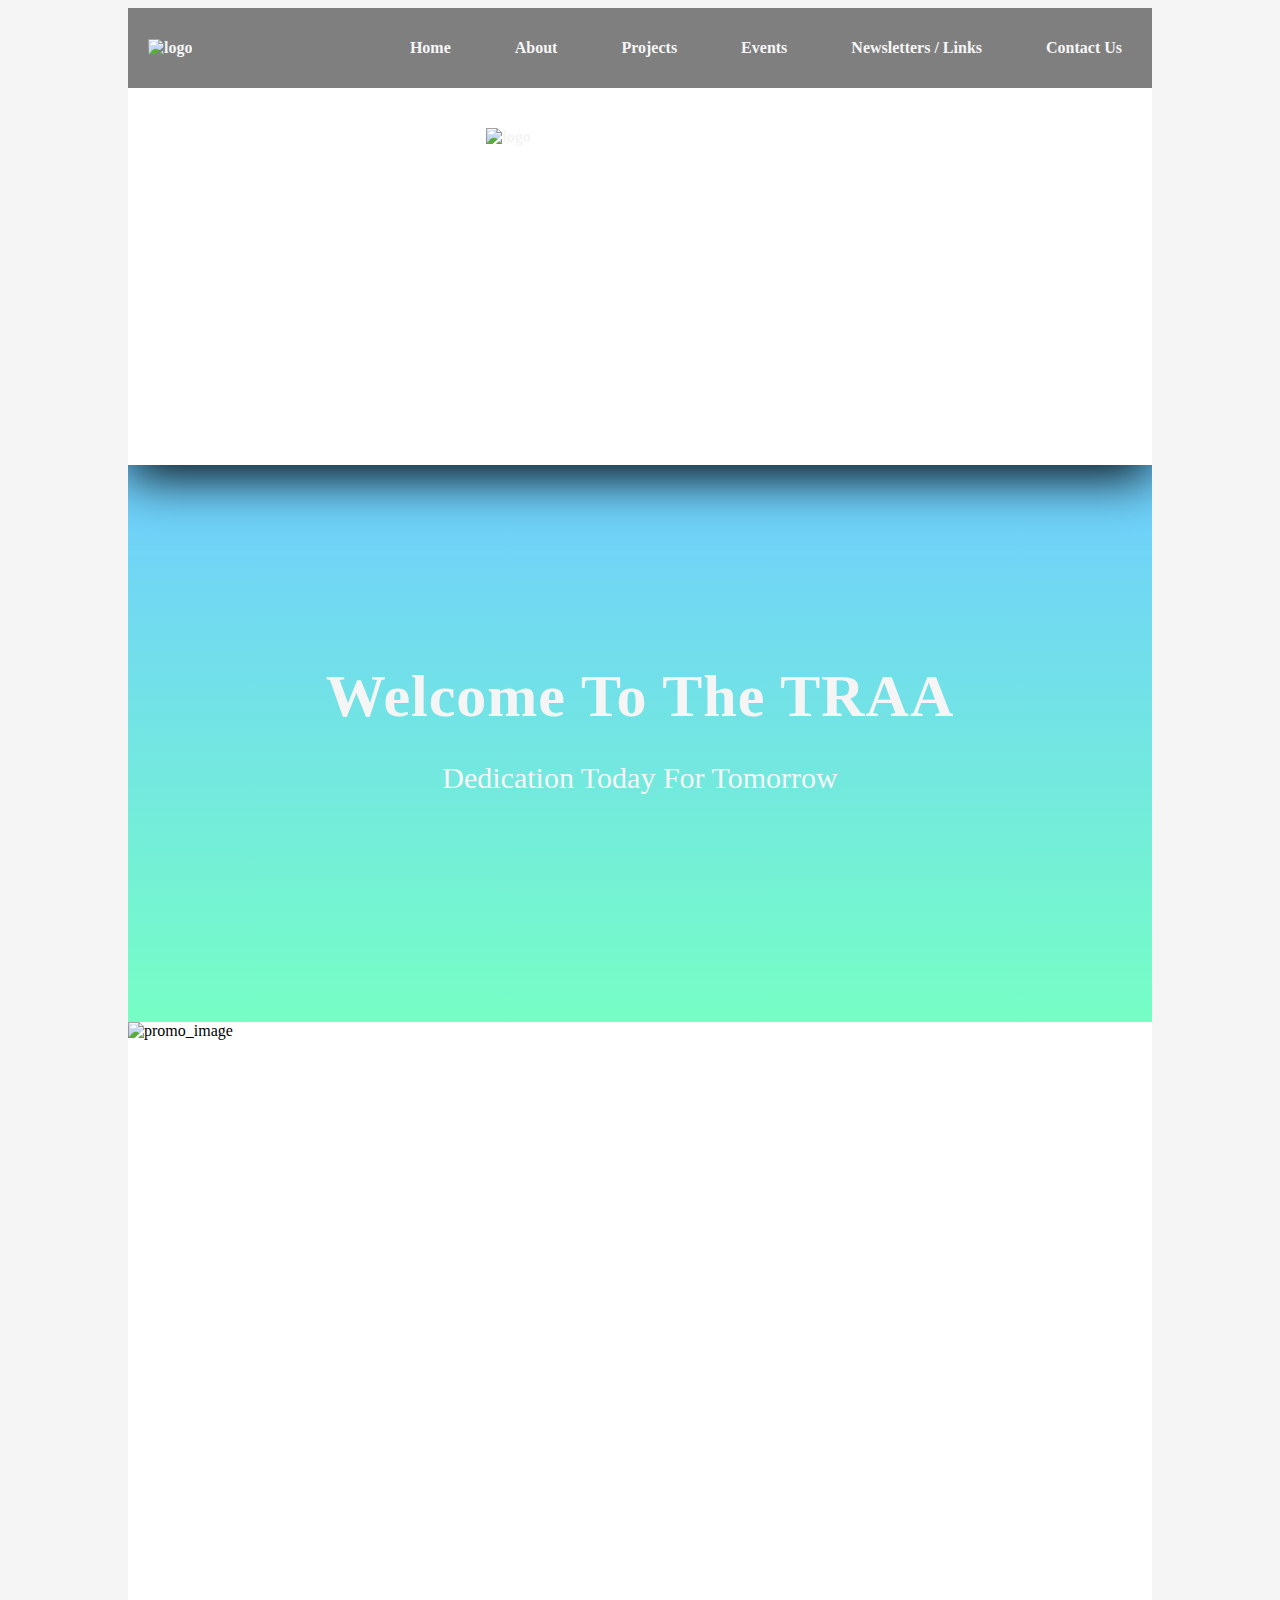
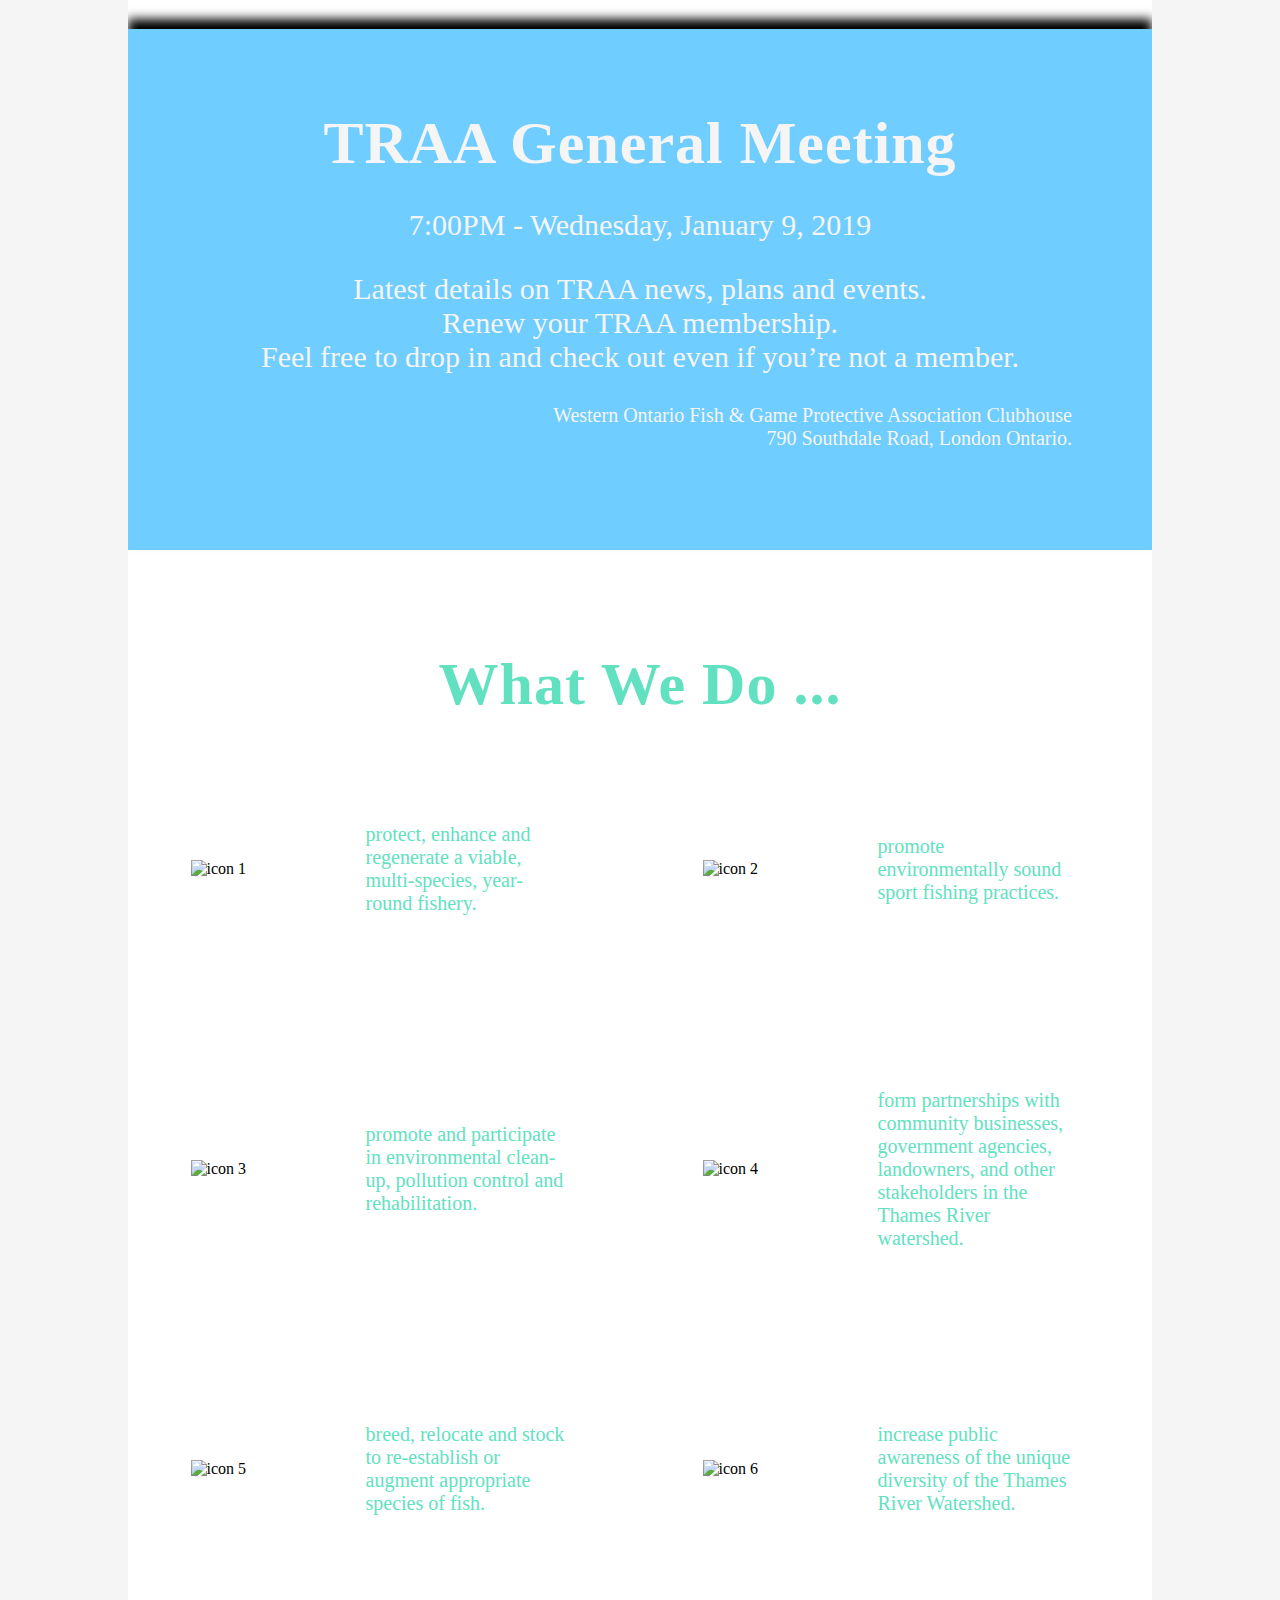
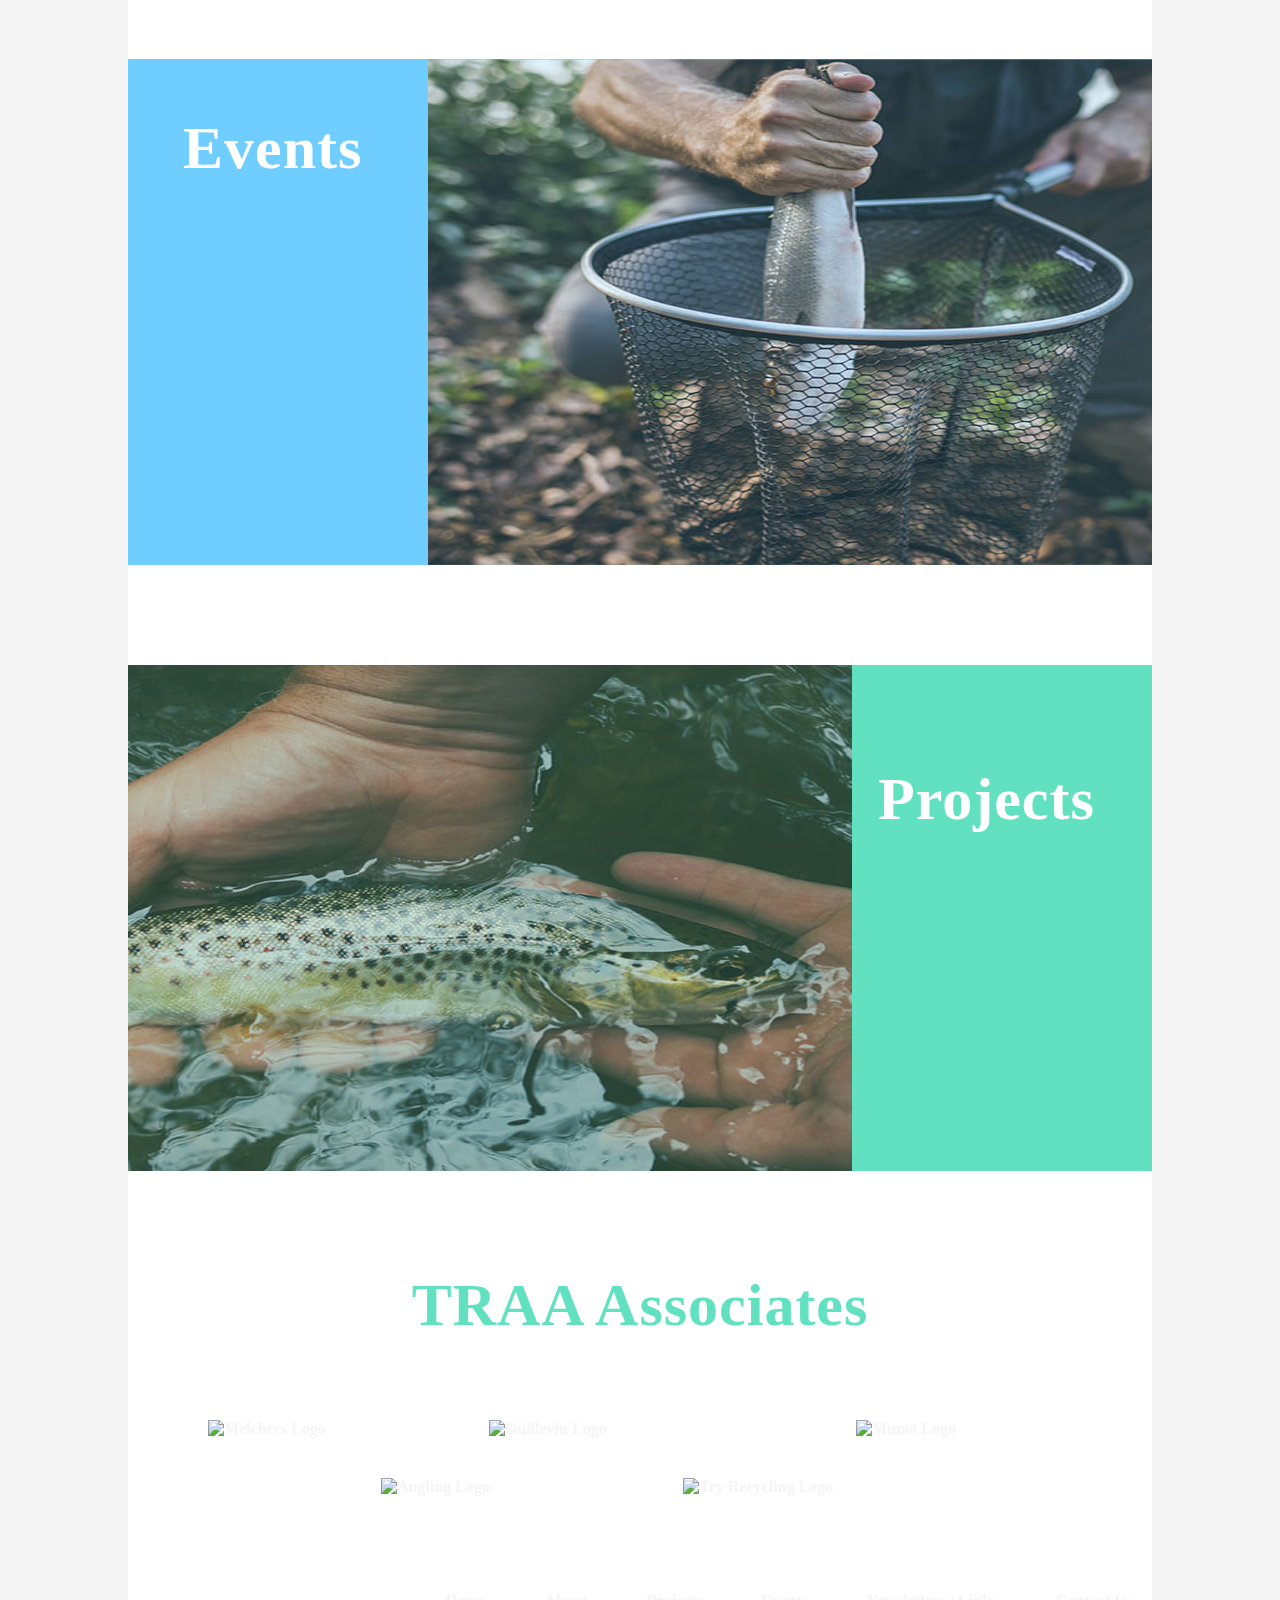
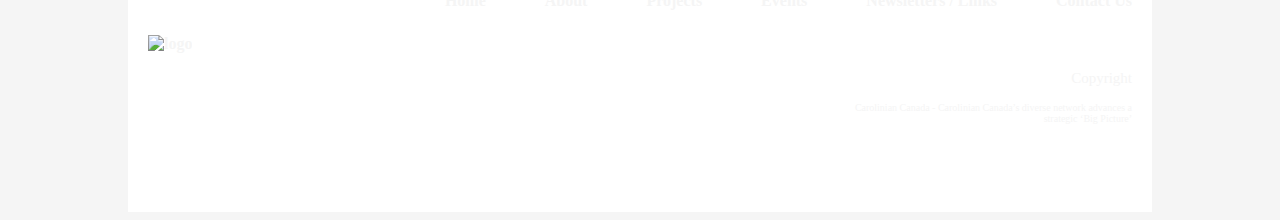
==== index.html @ e406da9e "edit css transittions" ====
<!DOCTYPE html>
<html lang="en">
<head>
	<meta charset="UTF-8">
	<title>Welcome To The TRAA</title>
	<link rel="stylesheet" type="text/css" href="css/reset.css">
	<link rel="stylesheet" type="text/css" href="css/main.css">
	
</head>
<body>
	<div id="siteContainer">
		<h1 class="hidden">Home Page</h1>
	<header class="mainHeader homeHeader">
		<h2 class="hidden">Header</h2>
		<section id="mainNav">
			<h3 class="hidden">Main Navigation</h3>
			
			
			<div id="leftNav"><a href="index.html"><img id="logoNav"  src="images/logo.svg" alt="logo"></a></div>


			<nav  id="rightNav">
				<ul>
				<li><a class="effect-3" href="index.html">Home</a></li>
				<li><a class="effect-3" href="about.html">About</a></li>
				<li><a class="effect-3" href="projects.html">Projects</a></li>
				<li><a class="effect-3" href="###">Events</a></li>
				<li><a class="effect-3" href="###">Newsletters / Links</a></li>
				<li><a class="effect-3" href="###">Contact Us</a></li>
				</ul>
			</nav>

		</section>


		<section id="logo">
			<h3 class="hidden">Logo</h3>
			<a href="index.html"><img src="images/logo.svg" alt="logo"></a>
		</section>

	</header>

	<section id="mainContainer">
		<h2 class="hidden">Main Container</h2>
		<section id="Welcome">
			<h3>Welcome To The TRAA</h3>
			<p>Dedication Today For Tomorrow</p>
		</section>
		<section id="promoImage">
			<h3 class="hidden">Promo Image</h3>
			<img src="images/promo_image.jpg" alt="promo_image">
		</section>

		<section id="TRAAMeeting">
			<h3>TRAA General Meeting</h3>
			<p id="meetingTime">7:00PM - Wednesday, January 9, 2019</p>
			<p id="meetingBullet">Latest details on TRAA news, plans and events.<br>
			Renew your TRAA membership.<br>
			Feel free to drop in and check out even if you’re not a member.</p>
			<p id="meetingLocation">Western Ontario Fish & Game Protective Association Clubhouse<br>
			790 Southdale Road, London Ontario.</p>
		</section>

		<section id="aboutTRAA" >
			<h3>What We Do ...</h3>
			<div id="gridTRAA">
			<div class="descriptions">
				<img src="images/icons/icon1.svg" alt="icon 1">
				<p>protect, enhance and regenerate a viable, multi-species, year-round fishery.</p>
			</div>

			<div class="descriptions">
				<img src="images/icons/icon2.svg" alt="icon 2">
				<p>promote environmentally sound sport fishing practices.</p>
			</div>

			<div class="descriptions">
				<img src="images/icons/icon3.svg" alt="icon 3">
				<p>promote and participate in environmental clean-up, pollution control and rehabilitation.</p>
			</div>

			<div class="descriptions">
				<img src="images/icons/icon4.svg" alt="icon 4">
				<p>form partnerships with community businesses, government agencies, landowners, and other stakeholders in the Thames River watershed.</p>
			</div>

			<div class="descriptions">
				<img src="images/icons/icon5.svg" alt="icon 5">
				<p>breed, relocate and stock to re-establish or augment appropriate species of fish.</p>
			</div>

			<div class="descriptions">
				<img src="images/icons/icon6.svg" alt="icon 6">
				<p>increase public awareness of the unique diversity of the Thames River Watershed.</p>
			</div>
			</div>

			<section id="events"><a href="projects.html">
			
			<div id="eventsImage"><img src="images/events1.jpg" alt="Events Image" width="1024"height="auto"></div>
			<h3>Events</h3></a>
			</section>

		<section id="projects">
			<div id="projectsImage"><img src="images/projects_1.jpg" alt="Events Image" width="1024"height="auto"></div>
			<a href="projects.html"><h3>Projects</h3></a>
		</section>

		<section id="associates">
			<h3>TRAA Associates</h3>
			<div id="associatesLogo">
				<div id="top">
				<a href=""><img src="images/associates/melchers.svg" alt="Melchers Logo"></a>
				<a href=""><img src="images/associates/guillevin.svg" alt="Guillevin Logo"></a>
				<a href=""><img src="images/associates/muma.svg" alt="Muma Logo"></a>
				</div>

				<div id="bottom">
				<a href=""><img src="images/associates/angling.svg" alt="Angling Logo"></a>
				<a href=""><img src="images/associates/try_recycling.svg" alt="Try Recycling Logo"></a>
				</div>
				
			</div>
		</section>
		<footer id="mainFooter">
			<h2 class="hidden">Footer</h2>
			<section id="subLogo">
				<h3 class="hidden">Logo</h3>
			<a href="index.html"><img src="images/logo.svg" alt="logo"></a>
			</section>


			<section id="subNav">
				<h3 class="hidden">Sub Navigation</h3>
				<ul>
				<li><a class="effect-3" href="index.html">Home</a></li>
				<li><a class="effect-3" href="about.html">About</a></li>
				<li><a class="effect-3" href="projects.html">Projects</a></li>
				<li><a class="effect-3" href="events.html">Events</a></li>
				<li><a class="effect-3" href="newsletters.html">Newsletters / Links</a></li>
				<li><a class="effect-3" href="contact.html">Contact Us</a></li>
				</ul>
			</section>

			<section id="copyRight">
				<h3 class="hidden">Copy Right</h3>
				<p>Copyright</p>
				<p>Carolinian Canada - Carolinian Canada’s diverse network advances a strategic ‘Big Picture’ </p>
			</section>
		</footer>
		</section>
	</section>

</div>
<script src="js/main.js"></script>
</body>
</html>
---- css/main.css ----
@charset "UTF-8";
/*CSS Doc*/
body
{
	background: #f5f5f5;
}

a:active,a:link, a:visited 
{
	color: #f5f5f5;
	text-decoration: none;
	font-weight: bold;

}
a:hover
{
	color: #62e1c1;
}



#siteContainer
{

	width: 1024px;
	margin: 0 auto;
	display: flex;
	flex-direction: column;
	justify-content: flex-start;
	background: white;
	overflow: hidden;
}
.hidden
{
	display: none;
}


.mainHeader
{
	display: flex;
	justify-content: center;
	height: 457px;
	box-shadow: 0px 10px 50px black;
	position: relative;
}

#mainNav
{
	margin: 0;
	display: flex;
	justify-content: space-between;
	width: 1024px;
	align-items: center;
	height: 80px;
	background: rgba(0,0,0,.5);

}

#rightNav
{
	width: 900px;
	display: flex;
	justify-content: flex-end;
}


#rightNav li
{
	margin: 0px;
	display: inline;
	padding: 30px;
	

}

/*Navigation Effects*/
#rightNav a, #subNav a
{
	position: relative;
	padding: 10px 0;
}

.effect-3:before
{
	content: "";
	height: 1px;
	width: 0;
	opacity: 0;
	background-color: #62e1c1;
	position: absolute;
	transition: all .5s;

}

.effect-3:after {
	content: "";
	height: 1px;
	width: 0;
	opacity: 0;
	background-color: #62e1c1;
	position: absolute;
	transition: all .5s;


}


.effect-3:before {
	top: 0px;

}

.effect-3:after {
	right: 0px;
	top: 40px;
}

.effect-3:hover:before,
.effect-3:hover:after {
	width: calc(100%);
	opacity: 0.7;

}


/*end of navEffect*/
	

#leftNav
{
	width: 70px;
	margin-left:20px;
}
#logo
{
	position: absolute;
	width: 30%;
	margin-top: 120px;
	padding: 0 20px;
}


#mainFooter
{
	background-image: url(../images/footer.jpg);
	height: 236px;
	display: grid;
	grid-template-columns: 0.5fr 0.5fr 1fr 1fr;
	grid-template-rows: 0.5fr 0.5fr 0.5fr;
}

#subNav li
{
	margin: 0px;
	display: inline;
	padding: 20px;
	padding-left: 35px;
}
#subLogo
{
	grid-row-start: 2;
	grid-row-end: 4;
	padding-left: 20px;
}
#subNav
{
	grid-column-start: 2;
	grid-column-end: 5;
	display: flex;
	justify-content: flex-end;

}

#copyRight
{
	grid-row-start: 2;
	grid-column-start: 4;
	padding: 20px;
}


#copyRight p:nth-child(3)
{
	font-size: 10px;
	text-align: right;
}

#copyRight p:nth-child(2)
{
	font-size: 15px;
	text-align: right;
}





/*Home Page Starts Here*/

.homeHeader
{
	background: url(../images/header_background.jpg);
}



#mainContainer
{
	
}

#Welcome
{
	display: flex;
	flex-direction: column;
	justify-content: center;
	align-items: center;
	height: 557px;
	background-image: linear-gradient(#6fcdff, #76fec5);
}

#Welcome h3
{
	font-size: 60px;
	margin: 0;
	font-weight: bold;

}

#promoImage
{
	padding: 0px;
	margin:0;
	position: relative;
	height: 607px;

}

#Welcome p
{
	font-size: 30px;
}

#TRAAMeeting
{
	box-shadow:0 -10px 10px black;
	position: relative;
	padding: 80px;
	background: #6fcdff;
}

#TRAAMeeting h3
{
	margin: 0px;
	font-size: 60px;
	text-align: center;
	color: #f5f5f5;
}

#meetingTime
{
	text-align: center;
	font-size: 30px;
	font-weight: lighter;
	color: #f5f5f5;
}

#meetingBullet
{
	text-align: center;
	font-size: 30px;
	color: #f5f5f5;
}

#meetingLocation
{
	text-align: right;
	font-size: 20px;
	color: #f5f5f5;
	font-weight: lighter;
}

#aboutTRAA h3
{
	font-size: 60px;
	text-align: center;
	color: #62e1c1;
	margin: 0;
	padding-top: 100px;
}


#gridTRAA
{
	display: grid;
	grid-template-rows: 1fr 1fr 1fr;
	grid-template-columns: 1fr 1fr;
	margin-bottom: 40px;
}

.descriptions img
{
	width: 150px;
}

.descriptions p
{
	width: 200px;
	color: #62e1c1;

}
.descriptions
{
	margin: 50px;
	width: 400px;
	height: 200px;
	display: flex;
	justify-content: space-around;
	align-items: center;

}

#events
{
	background: #6fcdff;
	height: 506px;
	position: relative;
	margin-bottom: 100px;

}
#events h3
{
		color: white;
		position: absolute;
		margin-bottom: 0px;
		transition: 1s all ease-in-out;
		padding: 55px;
		z-index: 1;
	


}

#events:hover h3
{	

	padding-left: 400px;
	padding-top:200px;
	
	
}



#events:hover #eventsImage img
{
	transform: translate(0px,0);
	filter: brightness(.5) ;
	
}

#eventsImage img
{
	height: 506px;
	position:absolute;
	padding: 0;
	margin:0;
	transition: ease-in-out 1s;
	object-fit: fill;
	transform:translate(300px,0);


}


#projects
{
	background: #62e1c1;
	height: 506px;
	position: relative;
}
#projects h3
{
		color: white;
		position: absolute;
		margin-bottom: 0px;
		transition:ease-in-out 1s all;
		padding-left: 750px;
		z-index: 1;

}

#projects:hover h3
{
	padding-left: 400px;
	padding-top:200px;
}
#projects:hover img
{
	transform: translate(0px,0);
	filter: brightness(.5) ;

}
#projectsImage img
{
	height: 506px;
	position:absolute;
	padding: 0;
	margin:0;
	transition:ease-in-out 1s;
	object-fit: fill;
	transform:translate(-300px,0);
}

#associatesLogo
{
	padding: 80px;
}

#associatesLogo #top
{
	display: flex;
	justify-content: space-between;
	align-items: center;
	margin-bottom: 40px;

}

#associatesLogo #bottom
{
	display: flex;
	align-items: center;
	justify-content: space-evenly;

}

#associatesLogo a:nth-child(1)
{
	width: 15%;
}

#associatesLogo a
{
	width: 25%;
}











/*About Page*/





.aboutHeader
{
	
	background: url(../images/about/about_header.jpg);
	
}



#titleText
{
	position: absolute;
	margin-top: 140px;
	padding: 0 20px;
	font-size: 60px;
}


#titleText h3
{
	font-weight: lighter;
	color: #f5f5f5;
	text-shadow: 0 10px 10px black;
}

#ourStory
{
	background: #62e1c1;
	display: flex;
	flex-direction: column;
	justify-content: center;
	padding: 60px;
}

#ourStory h3
{
	text-align: right;
	font-size: 60px;
	margin: 40px 0;
}



#ourStory p
{
	line-height: 40px;
	text-align: justify;
	font-size: 24px;
}

#ourStory br
{
	line-height: 70px;
}

#membership
{
	display: grid;
	background: white;
	grid-template-columns: 1fr 0.5fr;
	grid-template-rows: 1fr;
	height: 435px;
}

#membershipText
{
	display: flex;
	flex-direction: column;
	justify-content: center;
	align-items: center;
	margin: 40px;
}

#membershipText h3
{
	font-size: 45px;
	color: #6fcdff;
	text-align: center;
	margin: 10px;
}

#membershipText span
{
	font-size: 24px;
}

#membershipText p
{
	color: #464646;
	font-size: 20px;
	text-align: center;
}

#executives
{

	background: #62e1c1;
	padding:  100px 40px;
}

#executives h3
{
	text-align: center;
	margin-top: 0;
	margin-top: 0px;
}


.namesTop
{
	display: flex;
	justify-content: space-evenly;
}

.namesBottom
{
	display: flex;
	justify-content: space-evenly;
}

.Names p
{
	text-align: center;
	font-size: 24px;

}



.Names span
{
	font-size: 30px;
	font-weight: bold;
}


#volunteer
{

	padding: 100px 50px;
}

#volunteer p
{
	color:#6fcdff;
}

#volunteer h3
{
	font-size: 50px;
	color:#6fcdff;
	text-align: center;
	margin-top: 0px;
}






/*Projects Page*/

#projectsDescription
{
	width: 900px;
	margin: 80px;
	display: flex;
	flex-direction: column;
	align-items: center;

}

#projectsDescription h3
{

	text-align: center;
	color:#5cd5b7;
	padding-bottom: 20px;
}

#projectsDescription p
{
	width: 800px;
	color:#5cd5b7;
	text-align: justify;
	font-size: 24px;
	line-height: 40px;

}
.projectsHeader
{
	
	background: url(../images/projects/projects_header.jpg);
	
}

.promoText_Projects
{

	display: flex;
	justify-content: center;
	align-items: center;
}


.projects
{
	display: flex;
	justify-content: center;
	align-items: center;
	flex-direction: column;
	background: none;
	width: 1024px;
	
	
	
}

.blur
{
	transition: all .5s ease;
	filter: blur(0px);

}

.promoText_Projects h3
{
	opacity: 0;
	position: absolute;
	transition: all .5s ease;
	font-weight: lighter;
	text-shadow: 0 10px 10px black;
	z-index: 2;
}

.articles
{
	width: 700px;
	height: 250px;
	line-height: 30px;
	background: green;
	padding: 50px 100px;
	text-align: center;
	letter-spacing: 2px;
	margin-bottom: 40px;
	transition: all 1s ease;
	opacity: 1;
	overflow: hidden;
	 scroll-behavior: smooth;


}

.scroll
{
	overflow: auto;
	height: 100%;
	width: 100%;
	padding-right: 120px;

}

.deleteArticles
{
	height:0px;
	bottom: 40px;
	opacity: 0;
}


.articles br
{
	line-height: 70px;
}

.blue
{
	background: #6fcdff;
}

.green
{
	background: #5cd5b7;
}
.filter img
{
	filter: brightness(120%) blur(0px);
	transition: 1s;
	box-shadow: 0 5px 60px rgba(0,0,0,.5);
	position: relative;
	z-index: 1;
}

.filter:hover img
{
	filter: brightness(70%) blur(2px);
}
.blur :hover
{
	filter: blur(10px);
}
.projects:hover .promoText_Projects h3
{
	opacity: 1;
	position: absolute;
	margin: 0px;
}


html {
  scroll-behavior: smooth;
}
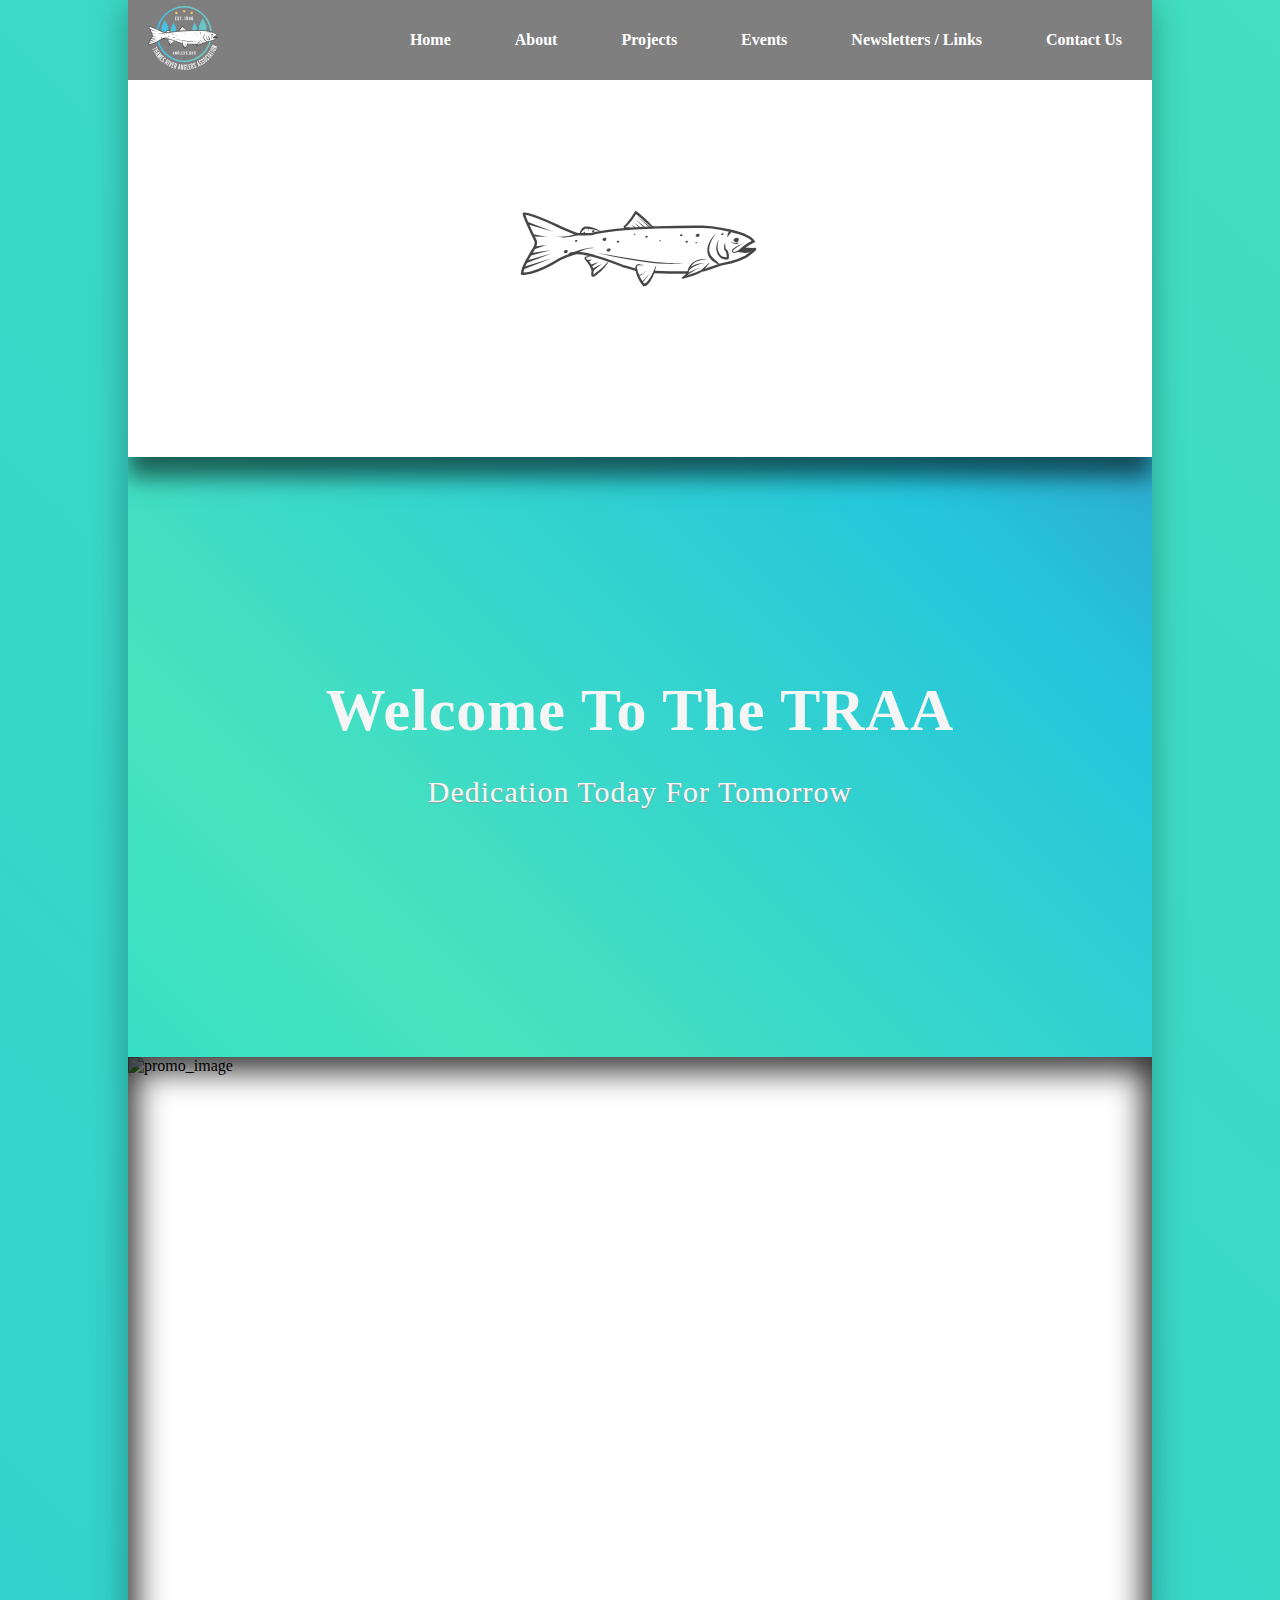
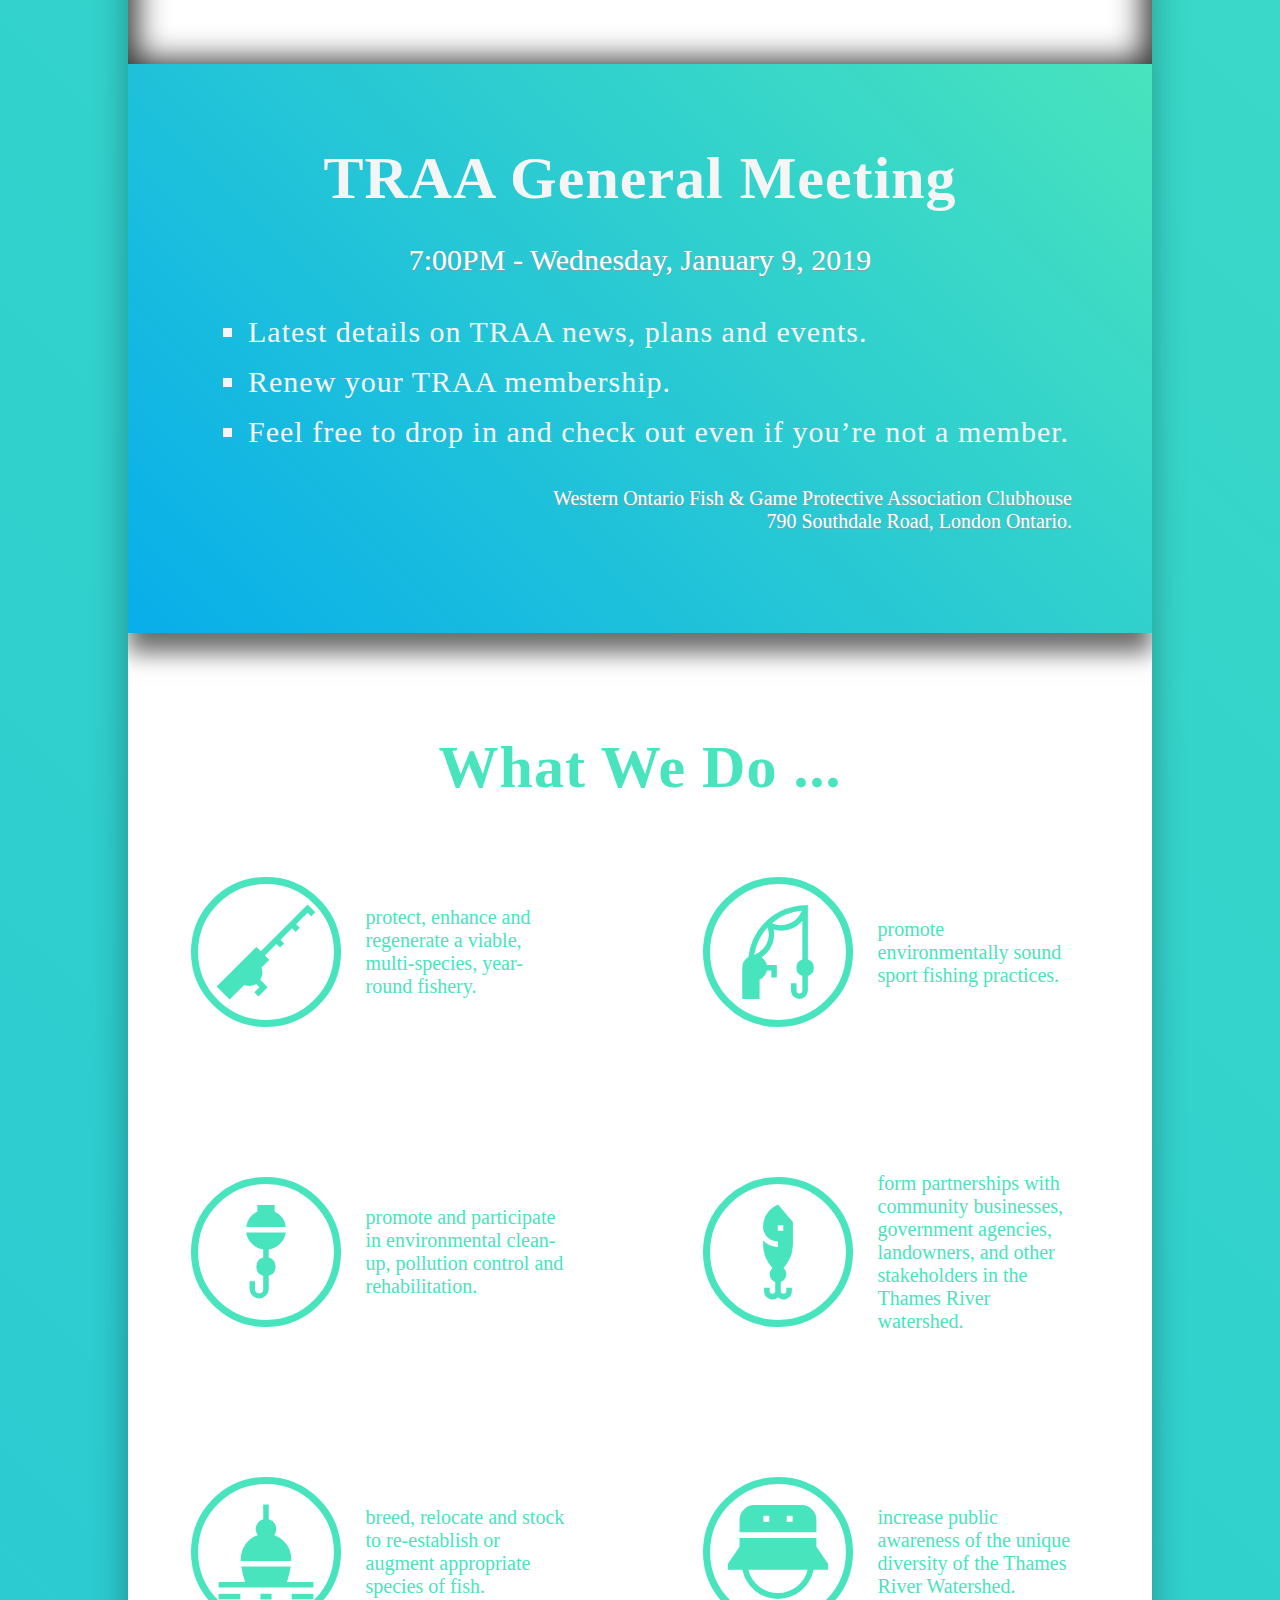
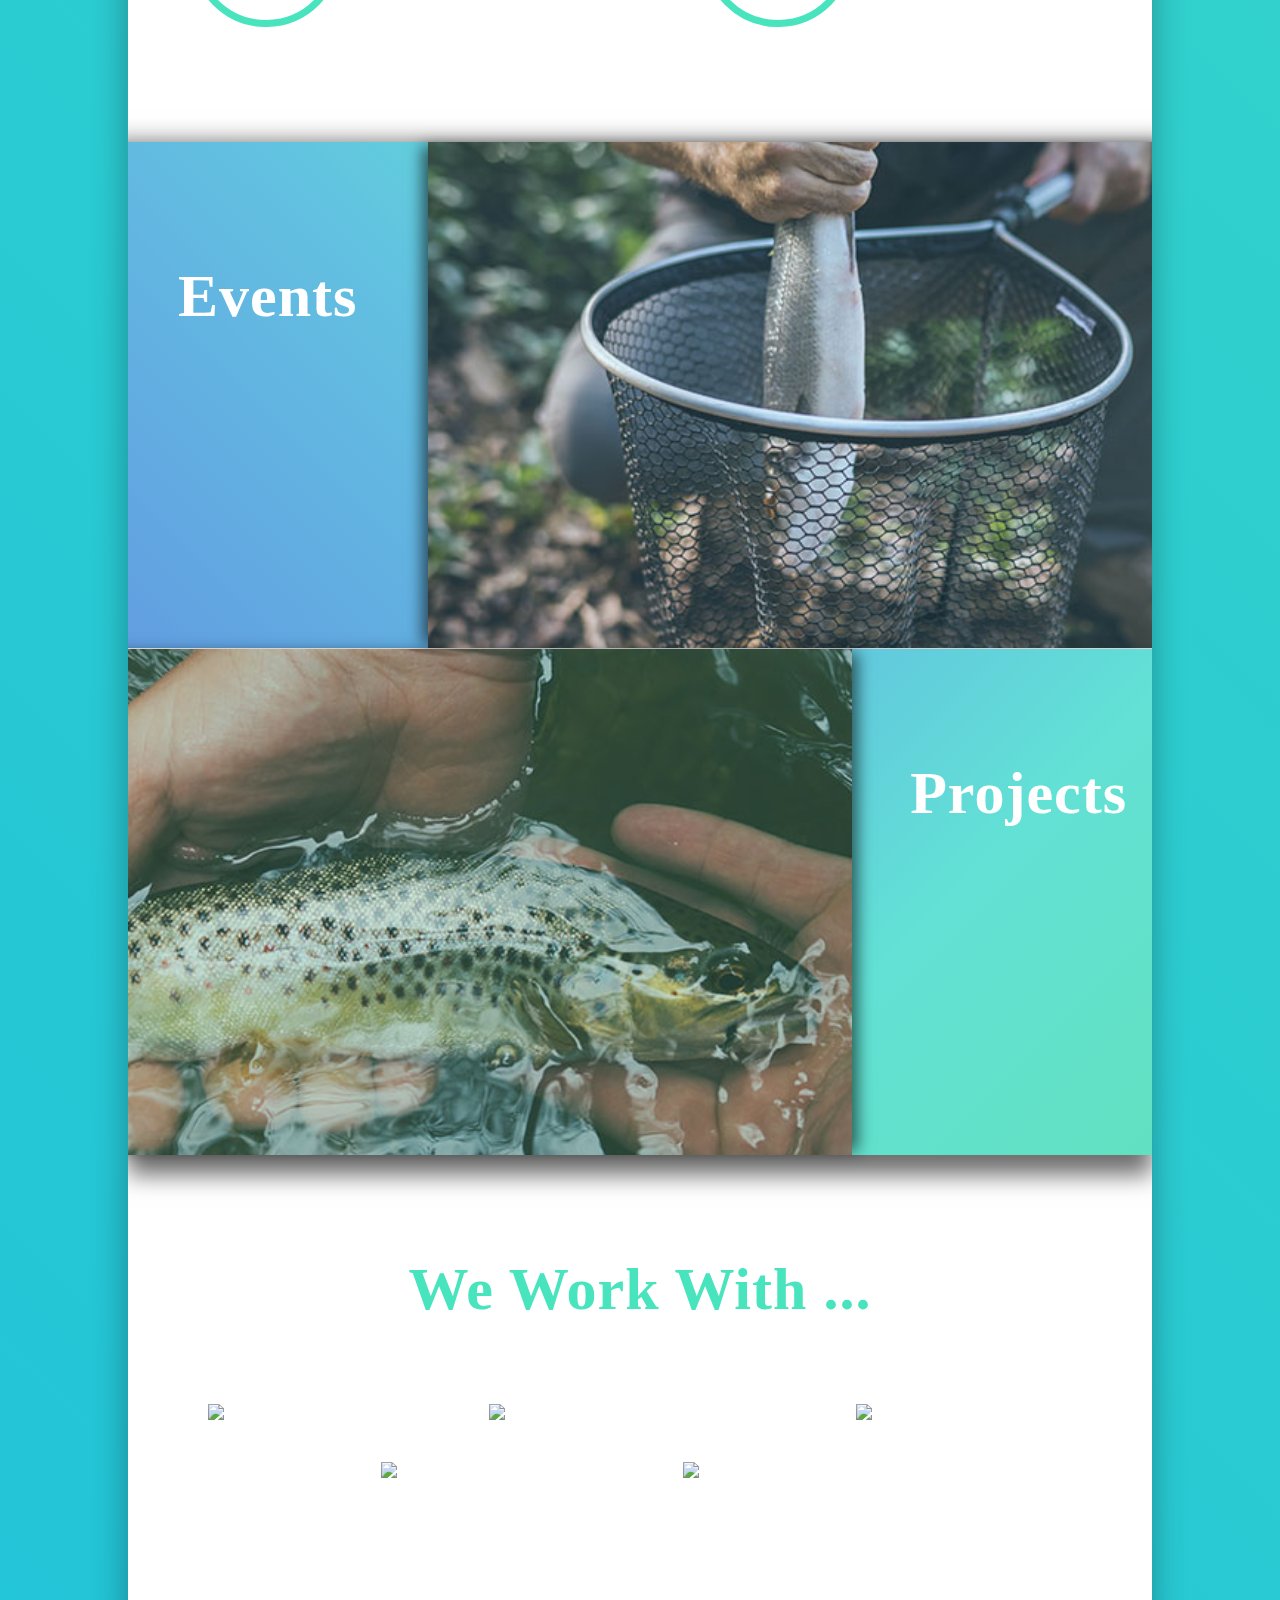
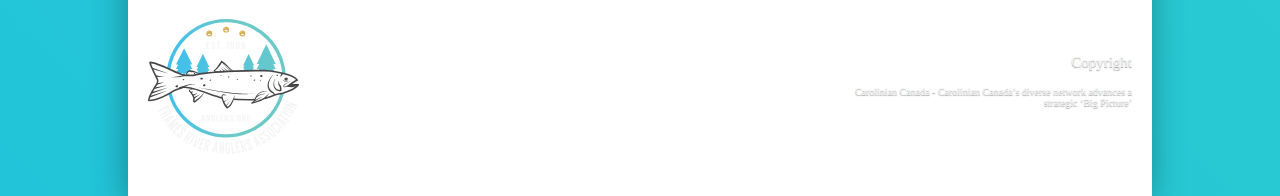
==== commit d3b810a5: "added animations for events" ====
--- a/index.html
+++ b/index.html
@@ -24,9 +24,9 @@
 				<li><a class="effect-3" href="index.html">Home</a></li>
 				<li><a class="effect-3" href="about.html">About</a></li>
 				<li><a class="effect-3" href="projects.html">Projects</a></li>
-				<li><a class="effect-3" href="###">Events</a></li>
-				<li><a class="effect-3" href="###">Newsletters / Links</a></li>
-				<li><a class="effect-3" href="###">Contact Us</a></li>
+				<li><a class="effect-3" href="events.html">Events</a></li>
+				<li><a class="effect-3" href="newsletters.html">Newsletters / Links</a></li>
+				<li><a class="effect-3" href="contact.html">Contact Us</a></li>
 				</ul>
 			</nav>
 
@@ -35,33 +35,478 @@
 
 		<section id="logo">
 			<h3 class="hidden">Logo</h3>
-			<a href="index.html"><img src="images/logo.svg" alt="logo"></a>
+			<a href="index.html">
+				<svg version="1.1" id="logo" xmlns="http://www.w3.org/2000/svg" xmlns:xlink="http://www.w3.org/1999/xlink" x="0px" y="0px"
+	 viewBox="0 0 216 216.3" style="enable-background:new 0 0 216 216.3;" xml:space="preserve">
+				<style type="text/css">
+	.st0{display:none;fill:#020202;}
+	.st1{fill:url(#SVGID_1_);}
+	.st2{fill:url(#SVGID_2_);}
+	.st3{fill:url(#SVGID_3_);}
+	.st4{fill:url(#SVGID_4_);}
+	.st5{fill:url(#SVGID_5_);}
+	.st6{fill:#F5F5F5;}
+	.st7{fill:#D8AE58;}
+	.st8{fill:#FFFFFF;}
+	.st9{fill:none;}
+	.st10{fill:#464646;}
+	.st11{fill:none;stroke:#464646;stroke-width:2;stroke-linecap:round;stroke-linejoin:round;stroke-miterlimit:10;}
+	.st12{fill:none;stroke:#464646;stroke-width:2;stroke-miterlimit:10;}
+	.st13{fill:none;stroke:#464646;stroke-width:2.1;stroke-miterlimit:10;}
+	.st14{fill:none;stroke:#D42027;stroke-width:2;stroke-linejoin:round;stroke-miterlimit:10;}
+	.st15{fill:none;stroke:#D42027;stroke-linejoin:round;stroke-miterlimit:10;}
+	.st16{fill:none;stroke:#D42027;stroke-width:2;stroke-linecap:round;stroke-linejoin:round;stroke-miterlimit:10;}
+	.st17{fill:none;stroke:#D42027;stroke-miterlimit:10;}
+</style>
+<rect class="st0" width="216.3" height="216.3"/>
+<g id="gradient" class="spin">
+	<linearGradient id="SVGID_1_" gradientUnits="userSpaceOnUse" x1="33.6667" y1="83.8076" x2="184.0532" y2="83.8076">
+		<stop  offset="0" style="stop-color:#3EBFEF"/>
+		<stop  offset="1" style="stop-color:#6BC9C7"/>
+	</linearGradient>
+	<path class="st1" d="M85.9,85.4h2.2l-8.5-17.7l-8.5,17.7h2.2l-2.2,4.7h2.2l-2.2,4.7h7.4v4.1c0,0.6,0.5,1.1,1.1,1.1
+		c0.6,0,1.1-0.5,1.1-1.1v-4.1h7.4l-2.2-4.7h2.2L85.9,85.4z"/>
+	<linearGradient id="SVGID_2_" gradientUnits="userSpaceOnUse" x1="33.6667" y1="78.8123" x2="184.0532" y2="78.8123">
+		<stop  offset="0" style="stop-color:#3EBFEF" />
+		<stop  offset="1" style="stop-color:#6BC9C7"/>
+	</linearGradient>
+	<path class="st2" d="M172.3,81.2h3.3l-12.5-26.2l-12.5,26.2h3.3l-3.3,6.9h3.3l-3.3,6.9h10.9v6c0,0.9,0.7,1.6,1.6,1.6
+		c0.9,0,1.6-0.7,1.6-1.6v-6h10.9l-3.3-6.9h3.3L172.3,81.2z"/>
+	<linearGradient id="SVGID_3_" gradientUnits="userSpaceOnUse" x1="33.6667" y1="81.7663" x2="184.0532" y2="81.7663">
+		<stop  offset="0" style="stop-color:#3EBFEF"/>
+		<stop  offset="1" style="stop-color:#6BC9C7"/>
+	</linearGradient>
+	<path class="st3" d="M145.2,83.2h1.9l-7.3-15.3l-7.3,15.3h1.9l-1.9,4h1.9l-1.9,4h6.4v3.5c0,0.5,0.4,0.9,0.9,0.9s0.9-0.4,0.9-0.9
+		v-3.5h6.4l-1.9-4h1.9L145.2,83.2z"/>
+	<linearGradient id="SVGID_4_" gradientUnits="userSpaceOnUse" x1="33.6667" y1="80.1154" x2="184.0532" y2="80.1154">
+		<stop  offset="0" style="stop-color:#3EBFEF"/>
+		<stop  offset="1" style="stop-color:#6BC9C7"/>
+	</linearGradient>
+	<path class="st4" d="M62.8,82.1h2.8L55,60.5L44.3,82.1h2.8l-2.8,5.7h2.8l-2.8,5.7h9.4v4.9c0,0.7,0.6,1.3,1.3,1.3s1.3-0.6,1.3-1.3
+		v-4.9h9.4l-2.8-5.7h2.8L62.8,82.1z"/>
+	<g id="XMLID_205_">
+		<linearGradient id="SVGID_5_" gradientUnits="userSpaceOnUse" x1="33.6667" y1="100.2911" x2="110.0466" y2="100.2911">
+			<stop  offset="0" style="stop-color:#3EBFEF"/>
+			<stop  offset="1" style="stop-color:#6BC9C7"/>
+		</linearGradient>
+		<path class="st5" d="M110.1,179c-43.4,0-78.7-35.3-78.7-78.7c0-43.4,35.3-78.7,78.7-78.7c43.4,0,78.7,35.3,78.7,78.7
+			C188.9,143.7,153.5,179,110.1,179z M110.1,26c-41,0-74.3,33.3-74.3,74.3s33.3,74.3,74.3,74.3c41,0,74.3-33.3,74.3-74.3
+			S151.1,26,110.1,26z"/>
+	</g>
+</g>
+<g id="text">
+	<path id="XMLID_135_" class="st6" d="M33,141.3l-0.9-1.9l-11.7,5.7l-0.9-1.8l11.7-5.7l-0.9-1.9l1.9-0.9l2.7,5.6L33,141.3z"/>
+	<path id="XMLID_149_" class="st6" d="M38.5,146.5l-13.1,7.8l-1-1.7l6.1-3.7l-1.1-1.8l-6.1,3.7l-1-1.7l13.1-7.8l1,1.7l-5.1,3
+		l1.1,1.8l5.1-3L38.5,146.5z"/>
+	<path id="XMLID_153_" class="st6" d="M32.1,157.5l-1.2-1.6l-3.1,1.7l-1.1-1.6l13.7-7l1.2,1.7l-11,10.8l-1.2-1.7L32.1,157.5z
+		 M33.7,156l4.1-3.7l0,0l-4.8,2.7L33.7,156z"/>
+	<path id="XMLID_156_" class="st6" d="M48.8,159.5l-11.4,10l-1.3-1.5l7-6.2l-7.9,5.2l-0.9-1.1l6.2-7.1l0,0l-7,6.2l-1.3-1.5l11.4-10
+		l1.8,2.1l-6,7l0,0l7.7-5L48.8,159.5z"/>
+	<path id="XMLID_180_" class="st6" d="M49.7,163.3l-2.6,2.7l1.5,1.4l-1.5,1.6l-1.5-1.4l-3.4,3.6l2.2,2.1l-1.5,1.6l-3.7-3.5l10.5-11
+		l3.6,3.4l-1.5,1.6L49.7,163.3z"/>
+	<path id="XMLID_182_" class="st6" d="M54.4,170.2l0.4-0.5c0.7-0.8,0.7-1.5,0.3-1.9c-0.4-0.3-1-0.2-1.5,0.3c-0.4,0.5-0.7,1-0.7,1.8
+		l-0.4,3.7c-0.2,1.5-0.3,2.4-1.4,3.8c-1.4,1.7-3.2,1.8-4.5,0.7c-1.3-1-1.5-2.8-0.1-4.5l1-1.2l1.6,1.3l-0.9,1.1
+		c-0.6,0.7-0.6,1.3-0.2,1.7c0.4,0.3,1,0.2,1.6-0.5c0.5-0.6,0.7-1.2,0.8-2l0.2-2.9c0.2-2,0.2-2.6,1.5-4.3c1.3-1.6,3.1-1.8,4.4-0.7
+		c1.3,1.1,1.4,2.9,0.1,4.5l-0.7,0.8L54.4,170.2z"/>
+	<path id="XMLID_199_" class="st6" d="M57.8,185.9l1.6-6.2c-0.2-0.1-0.5-0.3-0.6-0.3l-3.3,5.2l-1.7-1.1l8.1-12.8l2.9,1.8
+		c1.6,1,1.4,3.2,0.1,5.2c-1.2,1.9-2.6,2.7-3.8,2.8l-1.7,6.6L57.8,185.9z M60.1,177.4l0.5,0.3c1.1,0.7,1.5,0.7,2.7-1.2
+		c0.7-1,1-1.9,0.3-2.4l-1.1-0.7L60.1,177.4z"/>
+	<path id="XMLID_203_" class="st6" d="M63,188.9l-1.8-1l7.3-13.3l1.8,1L63,188.9z"/>
+	<path id="XMLID_218_" class="st6" d="M69,191.9l-2-0.9l4.1-14.8l2,0.9l-3.4,10.8l0,0l6.1-9.6l2,0.9L69,191.9z"/>
+	<path id="XMLID_227_" class="st6" d="M79.8,182.2l-1.3,3.5l1.9,0.7l-0.7,2l-1.9-0.7l-1.7,4.6l2.9,1.1l-0.7,2l-4.8-1.8l5.2-14.3
+		l4.6,1.7l-0.7,2L79.8,182.2z"/>
+	<path id="XMLID_229_" class="st6" d="M84.8,197.4l-0.2-6.4c-0.3-0.1-0.5-0.2-0.6-0.2l-1.6,5.9l-1.9-0.5l4-14.6l3.3,0.9
+		c1.9,0.5,2.3,2.6,1.6,5c-0.6,2.2-1.7,3.4-2.8,3.8l0.3,6.8L84.8,197.4z M84.5,188.6l0.6,0.2c1.3,0.4,1.7,0.2,2.3-1.9
+		c0.3-1.2,0.4-2.1-0.4-2.4l-1.3-0.3L84.5,188.6z"/>
+	<path id="XMLID_232_" class="st6" d="M96.7,196.2l-1.9-0.3l-0.9,3.4l-1.9-0.3l4.5-14.7l2,0.3l0.1,15.4l-2-0.3L96.7,196.2z
+		 M96.7,194l0.2-5.5l0,0l-1.4,5.3L96.7,194z"/>
+	<path id="XMLID_235_" class="st6" d="M107.9,185.5l-1,15.2l-2-0.1l-1.4-8.8l0,0l-0.6,8.7l-2-0.1l1-15.2l2.1,0.1l1.3,8.5l0,0
+		l0.6-8.4L107.9,185.5z"/>
+	<path id="XMLID_237_" class="st6" d="M113.2,189.8l0-1.2c0-0.5-0.4-1.2-1-1.2c-0.7,0-1,0.8-1,1.3l0.2,8.8c0,0.5,0.3,1.2,1.1,1.2
+		c0.8,0,1.1-0.7,1.1-2l-0.1-2.3l-1.1,0l0-2.2l3-0.1l0.1,4.7c0,2.1-0.8,3.9-2.9,4c-2.3,0-3.1-1.8-3.1-3.3l-0.2-8.8
+		c0-1.5,0.7-3.4,3-3.5c2.1,0,3,1.8,3.1,3.3l0,1.2L113.2,189.8z"/>
+	<path id="XMLID_239_" class="st6" d="M122.3,197.8l0.2,2.2l-4.7,0.5l-1.5-15.1l2-0.2l1.3,13L122.3,197.8z"/>
+	<path id="XMLID_241_" class="st6" d="M124.4,186.5l0.6,3.7l2-0.3l0.4,2.1l-2,0.3l0.8,4.9l3.1-0.5l0.4,2.1l-5.1,0.9l-2.5-15l4.8-0.8
+		l0.4,2.1L124.4,186.5z"/>
+	<path id="XMLID_243_" class="st6" d="M136.2,197.2l-3.4-5.5c-0.3,0.1-0.6,0.1-0.6,0.2l1.5,5.9l-2,0.5l-3.7-14.7l3.3-0.8
+		c1.9-0.5,3.3,1.1,3.9,3.5c0.6,2.2,0.2,3.8-0.6,4.6l3.7,5.8L136.2,197.2z M131.7,189.7l0.6-0.2c1.3-0.3,1.6-0.6,1-2.8
+		c-0.3-1.2-0.7-2-1.5-1.9l-1.3,0.3L131.7,189.7z"/>
+	<path id="XMLID_246_" class="st6" d="M140.1,184.5l-0.2-0.6c-0.3-1-0.9-1.4-1.4-1.3c-0.5,0.2-0.7,0.8-0.5,1.4
+		c0.2,0.6,0.5,1.1,1.1,1.6l2.9,2.3c1.2,0.9,1.9,1.5,2.5,3.2c0.7,2.1-0.2,3.7-1.7,4.2c-1.6,0.5-3.2-0.2-3.9-2.3l-0.5-1.5l1.9-0.7
+		l0.5,1.3c0.3,0.9,0.8,1.2,1.3,1c0.5-0.2,0.7-0.8,0.4-1.6c-0.3-0.8-0.7-1.3-1.3-1.7l-2.4-1.6c-1.6-1.3-2.2-1.6-2.8-3.5
+		c-0.7-1.9,0.1-3.6,1.7-4.2c1.6-0.6,3.2,0.3,3.9,2.2l0.3,1L140.1,184.5z"/>
+	<path id="XMLID_248_" class="st6" d="M153.1,187l-1.8,0.9l1.2,3.4l-1.7,0.8l-4.5-14.7l1.8-0.9l8.7,12.6L155,190L153.1,187z
+		 M151.9,185.2l-2.9-4.6l0,0l1.8,5.2L151.9,185.2z"/>
+	<path id="XMLID_251_" class="st6" d="M156.2,176.9l-0.3-0.5c-0.5-0.9-1.2-1.2-1.6-1c-0.4,0.3-0.5,0.9-0.2,1.5
+		c0.3,0.6,0.7,0.9,1.4,1.3l3.3,1.6c1.3,0.7,2.2,1.1,3.1,2.7c1.1,1.9,0.5,3.6-0.9,4.5c-1.4,0.8-3.2,0.4-4.3-1.4l-0.8-1.4l1.8-1
+		l0.7,1.2c0.5,0.8,1,1,1.5,0.7c0.4-0.3,0.5-0.9,0.1-1.7c-0.4-0.7-0.9-1.1-1.6-1.4l-2.6-1.1c-1.8-0.9-2.4-1.1-3.5-2.9
+		c-1-1.8-0.7-3.5,0.8-4.4c1.5-0.9,3.2-0.3,4.3,1.4l0.5,0.9L156.2,176.9z"/>
+	<path id="XMLID_253_" class="st6" d="M162.2,173l-0.4-0.5c-0.6-0.9-1.3-1.1-1.7-0.8c-0.4,0.3-0.5,0.9-0.1,1.5
+		c0.4,0.5,0.7,0.9,1.5,1.2l3.5,1.4c1.4,0.5,2.3,0.9,3.3,2.4c1.3,1.8,0.8,3.6-0.5,4.5c-1.3,0.9-3.1,0.7-4.4-1.1l-0.9-1.3l1.7-1.2
+		l0.8,1.2c0.5,0.8,1.1,0.9,1.5,0.6c0.4-0.3,0.5-0.9-0.1-1.7c-0.5-0.7-1-1-1.7-1.3l-2.7-0.9c-1.9-0.8-2.5-0.9-3.7-2.6
+		c-1.2-1.7-0.9-3.5,0.5-4.5c1.4-1,3.2-0.6,4.4,1.1l0.6,0.9L162.2,173z"/>
+	<path id="XMLID_255_" class="st6" d="M168.9,166.3l5.6,6.7c1,1.2,1.5,3.2-0.1,4.5c-1.7,1.4-3.5,0.5-4.5-0.7l-5.6-6.7
+		c-1-1.2-1.6-3.1,0.2-4.5C166.1,164.2,167.9,165.1,168.9,166.3z M167.4,167.6c-0.3-0.3-1.1-0.8-1.5-0.4c-0.5,0.5-0.2,1.3,0,1.6
+		l5.6,6.7c0.3,0.4,1.1,0.8,1.6,0.4c0.4-0.4,0.2-1.2-0.1-1.6L167.4,167.6z"/>
+	<path id="XMLID_259_" class="st6" d="M173.7,163.4l-0.8-0.9c-0.3-0.3-1.1-0.6-1.5-0.2c-0.5,0.5-0.2,1.3,0.1,1.6l6.2,6.2
+		c0.3,0.3,1.1,0.7,1.6,0.2c0.4-0.4,0.1-1.2-0.2-1.5l-0.8-0.9l1.5-1.4l0.8,0.9c1.1,1.1,1.7,3.1,0.3,4.5c-1.6,1.6-3.5,0.8-4.6-0.2
+		l-6.2-6.3c-1.1-1.1-1.8-3-0.2-4.6c1.5-1.4,3.4-0.8,4.5,0.3l0.8,0.9L173.7,163.4z"/>
+	<path id="XMLID_261_" class="st6" d="M185.5,166.5l-1.4,1.5l-11.3-10.1l1.4-1.5L185.5,166.5z"/>
+	<path id="XMLID_263_" class="st6" d="M186.7,159.4l-1.2,1.5l2.5,2.5l-1.2,1.5l-10.5-11.2l1.3-1.6l13.4,7.6l-1.3,1.6L186.7,159.4z
+		 M184.8,158.3l-4.7-2.9l0,0l3.9,3.9L184.8,158.3z"/>
+	<path id="XMLID_266_" class="st6" d="M183.9,147.1l-1.2,1.7l10.7,7.4l-1.2,1.7l-10.7-7.4l-1.2,1.7l-1.8-1.2l3.5-5.1L183.9,147.1z"
+		/>
+	<path id="XMLID_268_" class="st6" d="M196.7,151l-1,1.7l-13-7.8l1-1.7L196.7,151z"/>
+	<path id="XMLID_270_" class="st6" d="M190,138.2l7.8,4c1.4,0.7,2.6,2.4,1.7,4.2c-1,2-3.1,1.8-4.4,1.1l-7.8-4
+		c-1.4-0.7-2.6-2.3-1.6-4.3C186.5,137.5,188.6,137.5,190,138.2z M189.1,140c-0.4-0.2-1.3-0.3-1.6,0.2c-0.3,0.6,0.3,1.3,0.6,1.5
+		l7.8,4c0.4,0.2,1.3,0.3,1.6-0.3c0.3-0.5-0.3-1.2-0.7-1.4L189.1,140z"/>
+	<path id="XMLID_273_" class="st6" d="M190,130l14,5.8l-0.8,1.9l-8.8-1.5l0,0l8,3.3l-0.8,1.9l-14-5.8l0.8-2l8.5,1.5l0,0l-7.8-3.2
+		L190,130z"/>
+</g>
+<g id="anglersorg">
+	<g>
+		<path id="XMLID_493_" class="st6" d="M80.6,155.5h-1.5l-0.3,2.1h-1.5l1.8-8.8h1.6l1.8,8.8H81L80.6,155.5z M80.4,154.2l-0.5-3.2h0
+			l-0.5,3.2H80.4z"/>
+		<path id="XMLID_491_" class="st6" d="M89,148.7v8.8h-1.6l-1.6-5.1h0v5.1h-1.6v-8.8h1.7l1.5,4.9h0v-4.9H89z"/>
+		<path id="XMLID_489_" class="st6" d="M93.9,151.3v-0.7c0-0.3-0.3-0.7-0.7-0.7c-0.6,0-0.8,0.5-0.8,0.7v5.1c0,0.3,0.2,0.7,0.8,0.7
+			c0.6,0,0.9-0.4,0.9-1.1v-1.3h-0.9v-1.3h2.3v2.7c0,1.2-0.7,2.3-2.3,2.3c-1.8,0-2.4-1.1-2.4-2v-5.1c0-0.9,0.6-2,2.4-2
+			c1.6,0,2.3,1.1,2.3,2v0.7H93.9z"/>
+		<path id="XMLID_487_" class="st6" d="M101,156.3v1.3h-3.6v-8.8h1.6v7.6H101z"/>
+		<path id="XMLID_485_" class="st6" d="M104.3,150v2.2h1.6v1.3h-1.6v2.9h2.4v1.3h-4v-8.8h3.8v1.3H104.3z"/>
+		<path id="XMLID_482_" class="st6" d="M112,157.6l-1.5-3.6c-0.2,0-0.4,0-0.5,0v3.6h-1.6v-8.8h2.6c1.5,0,2.2,1.1,2.2,2.5
+			c0,1.3-0.6,2.2-1.3,2.5l1.7,3.8H112z M110,152.7h0.5c1,0,1.3-0.1,1.3-1.4c0-0.7-0.2-1.3-0.8-1.3h-1V152.7z"/>
+		<path id="XMLID_480_" class="st6" d="M118,151.2v-0.4c0-0.6-0.3-1-0.7-1c-0.4,0-0.7,0.3-0.7,0.7c0,0.4,0.1,0.7,0.4,1.1l1.6,1.8
+			c0.6,0.7,1,1.2,1,2.2c0,1.3-1.1,2-2.3,2c-1.3,0-2.3-0.7-2.3-2v-0.9h1.6v0.8c0,0.5,0.3,0.8,0.7,0.8c0.4,0,0.7-0.3,0.7-0.8
+			c0-0.5-0.2-0.8-0.5-1.2l-1.3-1.3c-0.8-1-1.2-1.3-1.2-2.5c0-1.2,1-2,2.3-2c1.3,0,2.3,0.8,2.3,2v0.6H118z"/>
+		<path id="XMLID_478_" class="st6" d="M121.4,156h1.6v1.6h-1.6V156z"/>
+		<path id="XMLID_475_" class="st6" d="M129.5,150.6v5.1c0,0.9-0.7,2-2.3,2c-1.7,0-2.4-1.1-2.4-2v-5.1c0-0.9,0.6-2,2.4-2
+			C128.7,148.6,129.5,149.7,129.5,150.6z M127.9,150.6c0-0.3-0.3-0.7-0.7-0.7c-0.6,0-0.8,0.5-0.8,0.7v5.1c0,0.3,0.2,0.8,0.8,0.8
+			c0.5,0,0.7-0.5,0.7-0.8V150.6z"/>
+		<path id="XMLID_472_" class="st6" d="M134.9,157.6l-1.5-3.6c-0.2,0-0.4,0-0.5,0v3.6h-1.6v-8.8h2.6c1.5,0,2.2,1.1,2.2,2.5
+			c0,1.3-0.6,2.2-1.3,2.5l1.7,3.8H134.9z M132.9,152.7h0.5c1,0,1.3-0.1,1.3-1.4c0-0.7-0.2-1.3-0.8-1.3h-1V152.7z"/>
+		<path id="XMLID_470_" class="st6" d="M141,151.3v-0.7c0-0.3-0.3-0.7-0.7-0.7c-0.6,0-0.8,0.5-0.8,0.7v5.1c0,0.3,0.2,0.7,0.8,0.7
+			c0.6,0,0.9-0.4,0.9-1.1v-1.3h-0.9v-1.3h2.3v2.7c0,1.2-0.7,2.3-2.3,2.3c-1.8,0-2.4-1.1-2.4-2v-5.1c0-0.9,0.6-2,2.4-2
+			c1.6,0,2.3,1.1,2.3,2v0.7H141z"/>
+	</g>
+</g>
+<g id="EST1986">
+	<g>
+		<path id="XMLID_425_" class="st6" d="M86.2,52.8v2.4H88v1.4h-1.8v3.2h2.7v1.4h-4.4v-9.8h4.2v1.4H86.2z"/>
+		<path id="XMLID_423_" class="st6" d="M94,54.2v-0.4c0-0.7-0.4-1.1-0.8-1.1c-0.4,0-0.8,0.3-0.8,0.8c0,0.4,0.1,0.7,0.5,1.2l1.8,2
+			c0.7,0.8,1.1,1.3,1.1,2.5c0,1.4-1.2,2.2-2.6,2.2c-1.4,0-2.5-0.8-2.5-2.2v-1h1.8v0.9c0,0.6,0.3,0.9,0.8,0.9c0.4,0,0.8-0.3,0.8-0.9
+			c0-0.5-0.2-0.9-0.6-1.3L92,56.2c-0.9-1.1-1.3-1.4-1.3-2.7c0-1.3,1.1-2.2,2.6-2.2c1.5,0,2.5,0.9,2.5,2.2v0.7H94z"/>
+		<path id="XMLID_421_" class="st6" d="M102.9,52.8h-1.8v8.4h-1.8v-8.4h-1.8v-1.4h5.4V52.8z"/>
+		<path id="XMLID_419_" class="st6" d="M104,59.5h1.8v1.8H104V59.5z"/>
+		<path id="XMLID_417_" class="st6" d="M111.7,51.4h1.8v9.8h-1.8v-8.4h-0.8v-1L111.7,51.4z"/>
+		<path id="XMLID_414_" class="st6" d="M115.5,55.3c0-0.1,0-1.2,0-1.4c0-1.5,1-2.6,2.8-2.6c1.8,0,2.6,1.2,2.6,2.2c0,0,0,4.7,0,4.9
+			c0,1.6-1.1,2.9-2.7,2.9c-1.7,0-2.4-1.2-2.4-2.2v-0.8h1.7v0.8c0,0.4,0.3,0.8,0.8,0.8c0.7,0,0.9-0.7,0.9-1.5v-1.6
+			c-0.2,0.3-0.6,0.5-1.2,0.5C116.3,57.4,115.5,56.4,115.5,55.3z M117.3,55.3c0,0.5,0.4,0.8,0.9,0.8c0.6,0,0.9-0.3,0.9-0.5v-2
+			c0-0.3-0.3-0.8-0.8-0.8c-0.7,0-1,0.4-1,1.2C117.3,54,117.3,55.1,117.3,55.3z"/>
+		<path id="XMLID_410_" class="st6" d="M128.5,58.4c0,1.6-1.1,2.9-2.8,2.9c-1.7,0-2.9-1.3-2.9-2.9c0-1.4,0.7-2.1,1.6-2.5
+			c-0.6-0.3-1.3-1.2-1.3-2.2c0-1.5,0.9-2.5,2.5-2.5c1.6,0,2.5,0.9,2.5,2.5c0,1-0.6,1.9-1.3,2.2C127.7,56.3,128.5,57.1,128.5,58.4z
+			 M126.7,58.4c0-0.9-0.2-1.6-1-1.8c-0.8,0.2-1.1,0.8-1.1,1.8c0,1,0.4,1.5,1.2,1.5C126.4,60,126.7,59.2,126.7,58.4z M124.8,53.9
+			c0,0.5,0.2,1,0.9,1.2c0.6-0.2,0.8-0.7,0.8-1.2c0-0.7-0.3-1.2-0.8-1.2S124.8,53.2,124.8,53.9z"/>
+		<path id="XMLID_407_" class="st6" d="M135.8,57.4c0,0.1,0,1.2,0,1.4c0,1.5-1,2.6-2.8,2.6c-1.8,0-2.6-1.2-2.6-2.2c0,0,0-4.7,0-4.9
+			c0-1.6,1-2.9,2.6-2.9c1.7,0,2.5,1.2,2.5,2.2v0.7h-1.7v-0.7c0-0.4-0.3-0.8-0.8-0.8c-0.7,0-0.9,0.8-0.9,1.5v1.5
+			c0.2-0.3,0.6-0.5,1.2-0.5C135,55.3,135.8,56.3,135.8,57.4z M134,57.4c0-0.5-0.4-0.8-0.9-0.8c-0.5,0-0.9,0.3-0.9,0.5v2
+			c0,0.3,0.3,0.8,0.8,0.8c0.7,0,1-0.4,1-1.2C134,58.7,134,57.6,134,57.4z"/>
+	</g>
+</g>
+<g id="balls">
+	<g id="XMLID_194_">
+		<circle id="XMLID_197_" class="st7" cx="110.2" cy="35.7" r="3.9"/>
+		
+			<ellipse id="XMLID_195_" transform="matrix(0.7714 -0.6364 0.6364 0.7714 3.5168 76.6799)" class="st8" cx="108.5" cy="33.4" rx="0.8" ry="0.5"/>
+	</g>
+	<g id="XMLID_191_">
+		<circle id="XMLID_193_" class="st7" cx="88.1" cy="40.9" r="3.9"/>
+		
+			<ellipse id="XMLID_192_" transform="matrix(0.7714 -0.6364 0.6364 0.7714 -4.8522 63.7617)" class="st8" cx="86.3" cy="38.6" rx="0.8" ry="0.5"/>
+	</g>
+	<g id="XMLID_188_">
+		<circle id="XMLID_190_" class="st7" cx="131.6" cy="40.9" r="3.9"/>
+		
+			<ellipse id="XMLID_189_" transform="matrix(0.7714 -0.6364 0.6364 0.7714 5.1081 91.4861)" class="st8" cx="129.9" cy="38.6" rx="0.8" ry="0.5"/>
+	</g>
+	<ellipse id="XMLID_187_" class="st8" cx="88.1" cy="42.2" rx="2" ry="1"/>
+	<ellipse id="XMLID_186_" class="st8" cx="110.2" cy="37" rx="2" ry="1"/>
+	<ellipse id="XMLID_185_" class="st8" cx="131.6" cy="42.2" rx="2" ry="1"/>
+</g>
+<g id="fish">
+	<path id="XMLID_40_" class="st8" d="M122.4,91.6c0,0-2.8-1.5-4.3-1.6c0,0-11.1-10.6-13.7-12c0,0-6.7,11-9.7,11.9c0,0-0.8,1,2.7,1.3
+		c0,0,3.3,0,3.6,0.4c0,0,1.2,0.4,1.1,1.1"/>
+	<path id="XMLID_37_" class="st8" d="M74.8,94.1c0,0-5-3.1-12.8-3.5c0,0-2.3,0.5-4.2,4.3c0,0,0,0.7,1.2,1.3"/>
+	<path id="XMLID_43_" class="st8" d="M163.8,117.7c0,0-10.3-1.2-14.2,7.6c0,0-1.5,6.1-5.5,8c0,0,12.6-3.5,16.7-6.3
+		c0,0,4.6-5.2,6.3-6.5"/>
+	<path id="XMLID_11_" class="st8" d="M54.5,112.2C53,112,41.3,117,41.3,117c-23.6,14.8-32.8,12.6-32.8,12.6c0-5,8.9-19.2,8.9-19.2
+		c4.7-5.8,1.9-9.6,1.9-9.6c-10.5-21.5-9.2-21.7-9.2-21.7c5.8-0.1,27.9,10.1,27.9,10.1C42,91.4,48.6,94,48.6,94l5.1,2
+		c1.5,0.8,13.2,0.5,13.2,0.5c23.6-6.8,94.1-6.3,94.1-6.3l7.8,0.6c0,0,30.4,3.7,35.1,11.9c0,0-7.2,3.8-11.5,7.8c0,0,6.1-0.7,7.5-1
+		l5.3-0.4c0,0,0.4,0.4-7.7,6.3c0,0-5.5,2.8-12.5,4.8l-7.3,1.6c-6,1.5-11.7,4.4-16.8,5.4c0,0-14.7,3-39,1.3
+		c-24.3-1.7-16.6-2.7-35.7-7.3C67,116.3,66.5,114.1,54.5,112.2z"/>
+	<path id="XMLID_12_" class="st8" d="M121.8,122c0,0-3.6,15.2-10.3,17.4c0,0-3-3-5.1-8.4c-0.7-1.9-1.3-4-1.7-6.4
+		c0,0,0.3-2.4,2.3-2.6c0,0,3.2,1.1,4.7,0"/>
+	<path id="XMLID_5_" class="st8" d="M82,118.6c0,0-4,6.3-9.8,10.1c0,0-2.8,3-4.1,2.7c-0.7-0.2-0.3-2.2-0.1-4.9c0,0-1.6-5.2-5.4-8.7
+		c0,0-1.8-1.5,0-2.3c0,0,0.4,0.1,5-1"/>
+	<polygon id="XMLID_196_" class="st9" points="101.4,151.2 109,151.2 109,151.2 101.4,151.2 	"/>
+	<g id="XMLID_294_">
+		<path class="st9" d="M44.3,116.6"/>
+	</g>
+	<g id="XMLID_114_">
+		<path class="st9" d="M44.3,91.2"/>
+	</g>
+	<g id="XMLID_173_">
+		<polygon class="st10" points="13.5,86.1 34.9,94.3 12.9,88 		"/>
+	</g>
+	<g id="XMLID_170_">
+		<polygon class="st10" points="17.8,96.3 29.2,98.6 17.5,98.2 		"/>
+	</g>
+	<g id="XMLID_167_">
+		<polygon class="st10" points="18.9,106.8 29.2,105.5 19.4,108.8 		"/>
+	</g>
+	<g id="XMLID_164_">
+		<polygon class="st10" points="15.7,112.5 32.9,109.6 16.2,114.4 		"/>
+	</g>
+	<g id="XMLID_161_">
+		<polygon class="st10" points="11.7,118.8 33.9,112.4 12.4,120.7 		"/>
+	</g>
+	<g id="XMLID_158_">
+		<polygon class="st10" points="8.7,124.3 33.6,116.6 9.4,126.2 		"/>
+	</g>
+	<path id="XMLID_157_" class="st10" d="M191.4,100.5c0-0.4-0.2-0.8-0.6-0.8c-0.1,0-0.5-0.2-0.7-0.2c-0.3-0.1-0.7-0.1-1,0
+		c-0.2,0-1,0.3-1.1,0.4c-0.6,0.3-0.6,0.4-1,1c-0.2,0.4-0.1,1.2,0.3,1.4c0.9,0.4,1.4,1.1,2.4,0.9c0.3,0,0.7-0.1,0.9-0.4
+		c0.3-0.3,0.4-0.6,0.5-0.9c0.1-0.3,0.1-0.3,0.2-0.6"/>
+	<path id="XMLID_22_" class="st11" d="M48.7,113.4c0,0,4.6-6.3,44.9,9.8c0,0-0.8-0.1,11.1,3.3"/>
+	<path id="XMLID_9_" class="st12" d="M119.8,128.2c5.6,0.2,16.6,0.6,24.3,0.5c0,0,1.6,0,4.2-0.1"/>
+	<g id="XMLID_20_">
+		<path class="st10" d="M163.8,117.8c-1.4-0.1-2.9,0.1-4.2,0.3c-1.4,0.3-2.7,0.8-4,1.4c-1.2,0.6-2.3,1.5-3.3,2.5
+			c-1,1-1.6,2.2-2.2,3.5l0-0.1c-0.2,0.9-0.5,1.7-0.8,2.5c-0.3,0.8-0.7,1.6-1.1,2.3c-0.9,1.5-2.1,2.9-3.8,3.8l-0.6-1.5
+			c2.8-0.9,5.6-1.9,8.4-2.9c1.4-0.5,2.8-1,4.1-1.6c1.4-0.5,2.7-1.1,3.9-1.8l-0.1,0.1c1.1-1.1,2.2-2.2,3.3-3.2c0.6-0.5,1.1-1,1.7-1.5
+			c0.6-0.5,1.2-1,1.9-1.4c0,0,0.1,0,0.1,0c0,0,0,0.1,0,0.1c-1.1,1.1-2,2.3-2.9,3.5l-2.8,3.5c0,0-0.1,0.1-0.1,0.1l-0.1,0
+			c-1.3,1-2.7,1.6-4.1,2.3c-1.4,0.6-2.8,1.2-4.2,1.7c-1.4,0.5-2.9,0.9-4.3,1.3c-1.4,0.4-2.9,0.8-4.3,1.2l0,0c-0.4,0.1-0.9-0.2-1-0.6
+			c-0.1-0.4,0.1-0.8,0.4-0.9c0.7-0.3,1.3-0.7,1.8-1.2c0.5-0.5,1-1.1,1.5-1.8c0.4-0.7,0.8-1.4,1.1-2.1c0.3-0.7,0.6-1.5,0.8-2.2l0-0.1
+			l0,0c0.7-1.3,1.5-2.6,2.6-3.7c1.1-1.1,2.3-1.9,3.6-2.5c1.3-0.6,2.8-1,4.2-1.2c1.4-0.2,2.9-0.3,4.3-0.1c0.1,0,0.1,0.1,0.1,0.1
+			C163.9,117.8,163.9,117.8,163.8,117.8L163.8,117.8z"/>
+	</g>
+	<g id="XMLID_18_">
+		<path class="st10" d="M122.4,91.6c-0.7-0.3-1.4-0.5-2.2-0.7c-0.4-0.1-0.7-0.2-1.1-0.3c-0.4-0.1-0.7-0.1-1-0.1l-0.1,0l-0.1-0.1
+			c-2.4-1.9-4.7-3.9-7-5.9c-1.2-1-2.3-2-3.5-2.9c-1.1-0.9-2.4-2-3.5-2.7l1.3-0.4c-0.7,1.1-1.4,2.2-2.1,3.3c-0.7,1.1-1.5,2.1-2.3,3.2
+			c-0.8,1-1.6,2.1-2.5,3c-0.5,0.5-0.9,1-1.5,1.4c-0.5,0.4-1.1,0.9-1.9,1.1l0.3-0.2c0.1-0.1,0.1-0.2,0-0.3c0-0.1,0,0,0,0
+			c0.1,0.1,0.3,0.2,0.6,0.3c0.5,0.2,1,0.2,1.6,0.3l0,0c0.6,0,1.2,0.1,1.9,0.2c0.3,0,0.6,0.1,0.9,0.2c0.2,0,0.3,0.1,0.5,0.1
+			c0.2,0.1,0.3,0.1,0.5,0.3l-0.1-0.1c0.3,0.1,0.5,0.3,0.7,0.5c0.2,0.2,0.4,0.5,0.3,0.8c0-0.3-0.2-0.5-0.4-0.6
+			c-0.2-0.1-0.5-0.2-0.7-0.3l-0.1-0.1c0,0-0.2-0.1-0.3-0.1c-0.1,0-0.3,0-0.4,0c-0.3,0-0.6,0-0.9,0c-0.6,0-1.2,0-1.8,0.1l0,0
+			c-0.6,0-1.2-0.1-1.8-0.2c-0.3-0.1-0.6-0.1-1-0.3c-0.2-0.1-0.4-0.3-0.5-0.6c-0.1-0.3-0.1-0.8,0.1-1.1l0.1-0.1l0.2-0.1
+			c0.4-0.2,0.9-0.5,1.3-1c0.4-0.4,0.8-0.9,1.2-1.4c0.8-1,1.6-2,2.3-3c0.7-1,1.5-2.1,2.2-3.2c0.7-1.1,1.4-2.2,2.1-3.2l0.5-0.9
+			l0.8,0.5c1.5,0.9,2.5,1.9,3.7,2.9c1.1,1,2.3,2.1,3.4,3.1c2.2,2.1,4.4,4.3,6.4,6.5l-0.3-0.1c0.4,0,0.8,0.2,1.2,0.3
+			c0.4,0.1,0.7,0.3,1.1,0.5C121.1,90.8,121.7,91.2,122.4,91.6z"/>
+	</g>
+	<g id="XMLID_146_">
+		<path class="st10" d="M116.9,91.6L105.1,81l12.5,9.9c0.2,0.2,0.3,0.5,0.1,0.7C117.5,91.8,117.2,91.8,116.9,91.6
+			C117,91.6,116.9,91.6,116.9,91.6z"/>
+	</g>
+	<g id="XMLID_143_">
+		<path class="st10" d="M112.1,91.6l-7.9-7.7l8.5,6.9c0.2,0.2,0.2,0.5,0.1,0.7C112.7,91.7,112.4,91.8,112.1,91.6
+			C112.2,91.6,112.1,91.6,112.1,91.6z"/>
+	</g>
+	<g id="XMLID_140_">
+		<path class="st10" d="M107.8,91.2l-4.9-4.7l5.5,3.9c0.2,0.2,0.3,0.5,0.1,0.7C108.4,91.4,108.1,91.4,107.8,91.2
+			C107.9,91.2,107.9,91.2,107.8,91.2z"/>
+	</g>
+	<g id="XMLID_137_">
+		<path class="st10" d="M104.2,91.8l-3.9-3.7l4.5,2.9c0.2,0.1,0.3,0.5,0.2,0.7S104.5,92,104.2,91.8
+			C104.2,91.8,104.2,91.8,104.2,91.8z"/>
+	</g>
+	<g id="XMLID_16_">
+		<path class="st10" d="M74.8,94.1c-2.2-0.7-4.3-1.2-6.4-1.6c-1.1-0.2-2.1-0.4-3.2-0.5c-1.1-0.2-2.2-0.3-3.2-0.4l0.3,0
+			c-0.1,0-0.3,0.1-0.5,0.2c-0.2,0.1-0.4,0.2-0.6,0.3c-0.4,0.2-0.7,0.5-1.1,0.9c-0.3,0.3-0.7,0.7-1,1.1c-0.3,0.4-0.6,0.8-0.9,1.2
+			l0-0.2c0,0,0,0.1,0,0.2c0,0.1,0.1,0.2,0.1,0.4c0.1,0.2,0.3,0.5,0.5,0.7c-0.3-0.1-0.6-0.2-0.9-0.4c-0.2-0.1-0.3-0.2-0.4-0.4
+			c-0.1-0.2-0.2-0.3-0.3-0.6l0,0l0.1-0.2c0.2-0.5,0.4-1,0.6-1.5c0.3-0.5,0.5-1,0.9-1.4c0.3-0.5,0.7-0.9,1.2-1.2
+			c0.2-0.2,0.5-0.4,0.7-0.5c0.3-0.2,0.5-0.3,0.9-0.4l0.1,0l0.2,0c1.2,0,2.3,0.1,3.4,0.3c1.1,0.2,2.3,0.5,3.3,0.8
+			c1.1,0.4,2.2,0.8,3.2,1.3C73,92.7,73.9,93.3,74.8,94.1z"/>
+	</g>
+	<path id="XMLID_133_" class="st10" d="M158.3,96.9c0-0.1-0.1-0.1-0.1-0.2c0-0.3-0.2-0.5-0.4-0.6c0,0-0.4-0.1-0.5-0.1
+		c-0.2-0.1-0.5-0.1-0.7,0c-0.1,0-0.7,0.2-0.8,0.3c-0.4,0.2-0.6,0.5-0.8,1c-0.2,0.2-0.2,0.6,0.1,0.8c0.6,0.3,1.3,0.7,2,0.5
+		c0.2,0,0.5-0.1,0.6-0.3c0.2-0.2,0.3-0.4,0.3-0.7c0.1-0.2,0.1-0.2,0.1-0.4C158.2,97.3,158.3,97,158.3,96.9z"/>
+	<path id="XMLID_132_" class="st10" d="M143.9,97c0,0,0-0.1-0.1-0.1c0-0.2-0.1-0.3-0.3-0.4c0,0-0.2-0.1-0.3-0.1c-0.1,0-0.3,0-0.4,0
+		c-0.1,0-0.4,0.1-0.5,0.2c-0.3,0.1-0.4,0.3-0.5,0.6c-0.1,0.2-0.1,0.4,0,0.5c0.4,0.2,0.8,0.4,1.2,0.3c0.1,0,0.3-0.1,0.4-0.2
+		c0.1-0.1,0.2-0.2,0.2-0.4c0.1-0.1,0.1-0.1,0.1-0.2C143.8,97.3,143.9,97.1,143.9,97z"/>
+	<path id="XMLID_131_" class="st10" d="M69.7,93.7c0,0,0-0.1-0.1-0.1c0-0.2-0.1-0.3-0.3-0.4c0,0-0.2-0.1-0.3-0.1c-0.1,0-0.3,0-0.4,0
+		c-0.1,0-0.4,0.1-0.5,0.2c-0.2,0.1-0.4,0.3-0.5,0.6c-0.1,0.2-0.1,0.4,0,0.5c0.4,0.2,0.8,0.4,1.2,0.3c0.1,0,0.3-0.1,0.4-0.2
+		c0.1-0.1,0.2-0.2,0.2-0.4c0.1-0.1,0.1-0.1,0.1-0.2C69.6,93.9,69.7,93.7,69.7,93.7z"/>
+	<path id="XMLID_130_" class="st10" d="M61.8,94.7C61.8,94.7,61.8,94.7,61.8,94.7c-0.1-0.2-0.1-0.3-0.2-0.3c0,0-0.1,0-0.2-0.1
+		c-0.1,0-0.2,0-0.3,0c-0.1,0-0.3,0.1-0.3,0.1c-0.2,0.1-0.2,0.2-0.3,0.4c-0.1,0.1-0.1,0.2,0,0.3c0.2,0.1,0.5,0.3,0.8,0.2
+		c0.1,0,0.2,0,0.2-0.1c0.1-0.1,0.1-0.2,0.1-0.3c0-0.1,0-0.1,0.1-0.2C61.8,94.9,61.8,94.8,61.8,94.7z"/>
+	<path id="XMLID_129_" class="st10" d="M64.8,92.7C64.8,92.7,64.8,92.7,64.8,92.7c0-0.1-0.1-0.2-0.2-0.2c0,0-0.1,0-0.1,0
+		c-0.1,0-0.1,0-0.2,0c0,0-0.2,0.1-0.2,0.1c-0.1,0.1-0.2,0.2-0.2,0.3c0,0.1-0.1,0.2,0,0.2c0.2,0.1,0.4,0.2,0.6,0.2
+		c0.1,0,0.1,0,0.2-0.1c0.1-0.1,0.1-0.1,0.1-0.2C64.7,92.9,64.7,92.9,64.8,92.7C64.7,92.8,64.8,92.7,64.8,92.7z"/>
+	<path id="XMLID_8_" class="st13" d="M160.8,127c5.1-1,10.7-3.9,16.8-5.4l7.3-1.6c7-2,12.5-4.8,12.5-4.8c8.1-5.8,7.7-6.3,7.7-6.3
+		l-5.3,0.4c-1.4,0.4-7.5,1-7.5,1c4.2-4,11.5-7.8,11.5-7.8c-4.6-8.2-35.1-11.9-35.1-11.9l-7.8-0.6c0,0-70.5-0.5-94.1,6.3
+		c0,0-11.7,0.3-13.2-0.5l-5.1-2c0,0-6.6-2.6-10.5-4.7c0,0-22.2-10.3-27.9-10.1c0,0-1.3,0.1,9.2,21.7c0,0,2.8,3.8-1.9,9.6
+		c0,0-8.9,14.2-8.9,19.2c0,0,9.2,2.2,32.8-12.6c0,0,11.7-5,13.2-4.7"/>
+	<path id="XMLID_127_" class="st14" d="M197.7,108.1"/>
+	<path id="XMLID_126_" class="st10" d="M148.5,102.5c0,0,0-0.1-0.1-0.1c0-0.2-0.1-0.3-0.3-0.4c0,0-0.2-0.1-0.3-0.1
+		c-0.1,0-0.3,0-0.4,0c-0.1,0-0.4,0.1-0.5,0.2c-0.2,0.1-0.4,0.3-0.5,0.6c-0.1,0.2-0.1,0.4,0,0.5c0.4,0.2,0.8,0.4,1.2,0.3
+		c0.1,0,0.3-0.1,0.4-0.2c0.1-0.1,0.2-0.2,0.2-0.4c0.1-0.1,0.1-0.1,0.1-0.2C148.5,102.8,148.6,102.6,148.5,102.5z"/>
+	<path id="XMLID_125_" class="st10" d="M114.6,98.3c0,0,0-0.1-0.1-0.1c0-0.2-0.1-0.3-0.3-0.4c0,0-0.2-0.1-0.3-0.1
+		c-0.1,0-0.3,0-0.4,0c-0.1,0-0.4,0.1-0.5,0.2c-0.2,0.1-0.4,0.3-0.5,0.6c-0.1,0.2-0.1,0.4,0,0.5c0.4,0.2,0.8,0.4,1.2,0.3
+		c0.1,0,0.3-0.1,0.4-0.2c0.1-0.1,0.2-0.2,0.2-0.4c0.1-0.1,0.1-0.1,0.1-0.2C114.5,98.6,114.6,98.4,114.6,98.3z"/>
+	<path id="XMLID_124_" class="st10" d="M79.7,100.3c0-0.1-0.1-0.1-0.1-0.2c0-0.3-0.2-0.5-0.4-0.6c0,0-0.4-0.1-0.5-0.1
+		c-0.2-0.1-0.5-0.1-0.7,0c-0.1,0-0.7,0.2-0.8,0.3c-0.4,0.2-0.6,0.5-0.8,1c-0.2,0.2-0.2,0.6,0.1,0.8c0.6,0.3,1.3,0.7,2,0.5
+		c0.2,0,0.5-0.1,0.6-0.3c0.2-0.2,0.3-0.4,0.3-0.7c0.1-0.2,0.1-0.2,0.1-0.4C79.6,100.7,79.7,100.4,79.7,100.3z"/>
+	<path id="XMLID_123_" class="st10" d="M83.2,109.3c0-0.1-0.1-0.1-0.1-0.2c0-0.3-0.2-0.5-0.4-0.6c0,0-0.4-0.1-0.5-0.1
+		c-0.2-0.1-0.5-0.1-0.7,0c-0.1,0-0.7,0.2-0.8,0.3c-0.4,0.2-0.6,0.5-0.8,1c-0.2,0.2-0.2,0.6,0.1,0.8c0.6,0.3,1.3,0.7,2,0.5
+		c0.2,0,0.5-0.1,0.6-0.3c0.2-0.2,0.3-0.4,0.3-0.7c0.1-0.2,0.1-0.2,0.1-0.4C83.1,109.7,83.2,109.4,83.2,109.3z"/>
+	<path id="XMLID_122_" class="st10" d="M90.5,102.5c0,0,0-0.1-0.1-0.1c0-0.2-0.1-0.3-0.3-0.4c0,0-0.2-0.1-0.3-0.1
+		c-0.1,0-0.3,0-0.4,0c-0.1,0-0.4,0.1-0.5,0.2c-0.2,0.1-0.4,0.3-0.5,0.6c-0.1,0.2-0.1,0.4,0,0.5c0.4,0.2,0.8,0.4,1.2,0.3
+		c0.1,0,0.3-0.1,0.4-0.2c0.1-0.1,0.2-0.2,0.2-0.4c0.1-0.1,0.1-0.1,0.1-0.2C90.4,102.8,90.5,102.6,90.5,102.5z"/>
+	<path id="XMLID_121_" class="st10" d="M104.1,96.3C104.1,96.3,104.1,96.2,104.1,96.3c-0.1-0.2-0.1-0.3-0.2-0.3c0,0-0.2,0-0.2-0.1
+		c-0.1,0-0.2,0-0.3,0c-0.1,0-0.3,0.1-0.3,0.1c-0.2,0.1-0.3,0.2-0.4,0.4c-0.1,0.1-0.1,0.3,0,0.3c0.3,0.1,0.6,0.3,0.9,0.2
+		c0.1,0,0.2,0,0.3-0.1c0.1-0.1,0.1-0.2,0.1-0.3c0-0.1,0-0.1,0.1-0.2C104.1,96.5,104.2,96.3,104.1,96.3z"/>
+	<path id="XMLID_120_" class="st10" d="M125.7,101.8C125.6,101.8,125.6,101.7,125.7,101.8c-0.1-0.2-0.1-0.3-0.2-0.3
+		c0,0-0.2,0-0.2-0.1c-0.1,0-0.2,0-0.3,0c-0.1,0-0.3,0.1-0.3,0.1c-0.2,0.1-0.3,0.2-0.4,0.4c-0.1,0.1-0.1,0.3,0,0.3
+		c0.3,0.1,0.6,0.3,0.9,0.2c0.1,0,0.2,0,0.3-0.1c0.1-0.1,0.1-0.2,0.1-0.3c0-0.1,0-0.1,0.1-0.2C125.6,102,125.7,101.8,125.7,101.8z"/>
+	<path id="XMLID_119_" class="st10" d="M156.1,103.4C156,103.4,156,103.3,156.1,103.4c-0.1-0.2-0.1-0.3-0.2-0.3c0,0-0.2,0-0.2-0.1
+		c-0.1,0-0.2,0-0.3,0c-0.1,0-0.3,0.1-0.3,0.1c-0.2,0.1-0.3,0.2-0.4,0.4c-0.1,0.1-0.1,0.3,0,0.3c0.3,0.1,0.6,0.3,0.9,0.2
+		c0.1,0,0.2,0,0.3-0.1c0.1-0.1,0.1-0.2,0.1-0.3c0-0.1,0-0.1,0.1-0.2C156,103.6,156.1,103.4,156.1,103.4z"/>
+	<path id="XMLID_118_" class="st10" d="M196.4,107.5c0,0-4.2,4.2-5.6,3.5c0,0,7.4,4,15.4-2.8L196.4,107.5z"/>
+	<g id="XMLID_115_">
+		<path class="st10" d="M195.9,103.7c-1.5,0.8-3,1.7-4.5,2.6c-1.4,0.9-2.9,1.8-4.1,3c-0.3,0.3-0.6,0.6-0.7,0.9
+			c-0.2,0.3-0.3,0.6-0.1,0.7c0.2,0.5,1,0.5,1.7,0.3c1.5-0.4,3.1-1.2,4.6-2l0.1,0.1c-1.3,1.2-2.7,2.3-4.4,2.8
+			c-0.5,0.1-0.9,0.2-1.5,0.1c-0.5-0.1-1.1-0.4-1.4-1c-0.1-0.1-0.1-0.3-0.1-0.5c0-0.2,0-0.3,0-0.5c0.1-0.3,0.2-0.5,0.3-0.7
+			c0.3-0.4,0.6-0.7,1-1c1.4-1.2,2.9-2,4.4-2.8C192.8,105.1,194.3,104.3,195.9,103.7L195.9,103.7z"/>
+	</g>
+	<g id="XMLID_112_">
+		<path class="st10" d="M171.9,96c-1.5,1.8-2.7,3.9-3.7,6c-1,2.1-1.7,4.3-1.8,6.6c-0.1,2.2,0.5,4.4,1.8,6.2c1.3,1.7,2.9,3.2,4.9,4.5
+			l0.2,0.2l0.1,0.1c0.1,0.2,0.3,0.6,0.5,0.8c0.2,0.3,0.5,0.5,0.7,0.7c0.3,0.2,0.6,0.4,0.9,0.5c0.3,0.1,0.7,0.2,1.1,0.2l0,0.2
+			c-0.4,0.1-0.8,0.3-1.3,0.3c-0.4,0-0.9-0.1-1.3-0.3c-0.4-0.2-0.8-0.4-1.2-0.7c-0.4-0.3-0.7-0.6-1-1l0.3,0.3c-2.2-1-4.4-2.6-5.7-4.8
+			c-1.4-2.2-1.8-4.9-1.5-7.4c0.3-2.5,1.2-4.8,2.5-6.9c1.2-2.1,2.7-4,4.4-5.7L171.9,96z"/>
+	</g>
+	<g id="XMLID_109_">
+		<path class="st10" d="M174.4,101.3c-0.4,1.2-0.7,2.5-0.8,3.7c-0.2,1.3-0.2,2.5,0,3.8c0.2,1.2,0.5,2.4,1.1,3.5
+			c0.6,1.1,1.4,1.9,2.3,2.7l-0.2-0.1c0.9,0.3,1.8,0.6,2.7,0.8c0.4,0.1,0.9,0.2,1.3,0.2c0.4,0,0.9-0.1,0.8-0.1l-0.4,0.7
+			c0-0.6,0-1.3-0.1-1.9c0-0.6-0.1-1.3-0.2-1.9c-0.2-1.2-0.6-2.4-1.4-2.9l-0.4-0.3l0-0.3c-0.1-0.5-0.1-0.9-0.1-1.4c0-0.5,0-0.9,0-1.4
+			c0.1-0.9,0.3-1.9,0.7-2.7l0.2,0.1c-0.1,0.9,0,1.7,0.1,2.6c0.1,0.4,0.2,0.8,0.2,1.3c0.1,0.4,0.2,0.8,0.3,1.2l-0.4-0.5
+			c0.8,0.4,1.4,1.1,1.8,1.8c0.4,0.7,0.7,1.4,0.8,2.2c0.2,0.7,0.3,1.5,0.3,2.2c0,0.7,0,1.4-0.1,2.2l-0.1,0.5l-0.4,0.2
+			c-0.4,0.2-0.8,0.3-1.1,0.3c-0.3,0-0.6,0-0.9-0.1c-0.5-0.1-1-0.2-1.5-0.3c-1-0.3-1.9-0.6-2.8-1l-0.1-0.1l-0.1-0.1
+			c-1-0.9-1.9-2-2.5-3.3c-0.6-1.3-0.9-2.6-1-3.9c-0.1-1.3,0.1-2.7,0.4-3.9c0.3-1.3,0.7-2.5,1.2-3.7L174.4,101.3z"/>
+	</g>
+	<path id="XMLID_108_" class="st15" d="M19.1,107.8"/>
+	<path id="XMLID_107_" class="st15" d="M15.1,115.6"/>
+	<g id="XMLID_104_">
+		<path class="st10" d="M191.6,103.8c-0.5,0.4-1.2,0.6-1.8,0.8c-0.7,0.1-1.3,0-2-0.1c-0.7-0.1-1.3-0.4-1.9-0.8c-0.5-0.4-0.9-1-1-1.7
+			l0.1,0c0.3,0.6,0.7,1,1.2,1.3c0.5,0.3,1.1,0.4,1.7,0.4c0.6,0,1.2-0.1,1.8-0.1C190.3,103.6,190.9,103.6,191.6,103.8L191.6,103.8z"
+			/>
+	</g>
+	<g id="XMLID_13_">
+		<path class="st10" d="M121.8,122c-0.2,1.7-0.6,3.4-1.1,5.1c-0.5,1.7-1,3.4-1.8,5c-0.7,1.6-1.5,3.2-2.7,4.7
+			c-1.1,1.4-2.5,2.9-4.5,3.5l-0.6,0.2l-0.4-0.4c-1.1-1.1-1.9-2.2-2.6-3.4c-0.8-1.2-1.4-2.5-2-3.8c-0.6-1.3-1-2.6-1.4-4
+			c-0.3-1.4-0.6-2.8-0.7-4.2l0-0.1l0-0.1c0.1-0.4,0.2-0.7,0.3-1c0.1-0.3,0.3-0.6,0.6-0.9c0.2-0.3,0.5-0.5,0.9-0.7
+			c0.3-0.2,0.7-0.2,1.1-0.3l0.1,0l0.1,0c0.7,0.3,1.5,0.5,2.2,0.6c0.8,0.1,1.6,0.2,2.3-0.2c-0.6,0.5-1.5,0.7-2.3,0.7
+			c-0.8,0-1.6-0.1-2.5-0.3l0.2,0c-0.5,0.1-0.9,0.4-1.2,0.8c-0.1,0.2-0.2,0.4-0.3,0.7c-0.1,0.2-0.1,0.5-0.2,0.7l0-0.2
+			c0.5,2.6,1.4,5.2,2.5,7.6c0.6,1.2,1.2,2.4,1.9,3.5c0.7,1.1,1.5,2.2,2.4,3.1l-1-0.2c1.4-0.4,2.6-1.5,3.6-2.8c0.5-0.6,1-1.3,1.5-2
+			c0.5-0.7,0.9-1.4,1.3-2.2C119.2,128.5,120.6,125.3,121.8,122z"/>
+	</g>
+	<path id="XMLID_102_" class="st16" d="M109.2,127.2"/>
+	<g id="XMLID_99_">
+		<path class="st10" d="M109.2,136.7c1.3-1.1,2.6-2.3,3.8-3.6c0.6-0.7,1.2-1.3,1.7-2.1c0.5-0.7,1-1.5,1.2-2.3
+			c-0.2,0.9-0.6,1.7-1,2.5c-0.4,0.8-0.9,1.5-1.5,2.2c-1.1,1.4-2.3,2.8-3.5,4.1c-0.2,0.2-0.5,0.2-0.7,0
+			C109,137.3,109,137,109.2,136.7C109.2,136.8,109.2,136.8,109.2,136.7L109.2,136.7z"/>
+	</g>
+	<g id="XMLID_96_">
+		<path class="st10" d="M106.5,130.5c0.5,0.1,1.2,0.1,1.8,0c0.6-0.1,1.3-0.4,1.8-0.7c0.6-0.3,1.1-0.7,1.6-1.2
+			c0.3-0.2,0.5-0.5,0.7-0.7l0.7-0.8l-0.6,0.9c-0.2,0.3-0.4,0.5-0.7,0.8c-0.5,0.5-1,1-1.6,1.4c-0.6,0.4-1.2,0.7-1.9,1
+			c-0.7,0.2-1.4,0.3-2.2,0.2L106.5,130.5z"/>
+	</g>
+	<g id="XMLID_10_">
+		<path class="st10" d="M82,118.6c-1.1,2.1-2.4,4.1-4,5.9c-0.8,0.9-1.6,1.8-2.5,2.6c-0.9,0.8-1.8,1.6-2.8,2.3l0.2-0.1
+			c-0.6,0.7-1.2,1.3-1.9,1.8c-0.4,0.3-0.7,0.6-1.2,0.8c-0.2,0.1-0.5,0.2-0.7,0.3c-0.3,0.1-0.6,0.2-1.2,0.1c-0.4-0.1-0.7-0.4-0.8-0.6
+			c-0.1-0.2-0.2-0.4-0.2-0.6c-0.1-0.3-0.1-0.6-0.1-0.8c0-0.5,0-0.9,0.1-1.3c0.1-0.8,0.2-1.7,0.2-2.5l0,0.4c-0.3-1-0.7-2-1.2-2.9
+			c-0.5-1-1-1.9-1.6-2.8c-0.6-0.9-1.2-1.7-1.9-2.5c-0.1-0.1-0.2-0.2-0.3-0.3c-0.1-0.1-0.2-0.2-0.3-0.4c-0.2-0.3-0.4-0.6-0.5-1
+			c-0.1-0.4-0.1-1,0.2-1.3c0.3-0.3,0.6-0.5,0.9-0.6l0.4,0c-0.1,0-0.1,0-0.1,0c0,0,0,0,0,0l0.1,0l0.1,0l0.3,0l0.6-0.1l1.3-0.1
+			l2.5-0.3c-0.8,0.3-1.6,0.6-2.4,0.8c-0.4,0.1-0.8,0.2-1.2,0.4l-0.6,0.2L63,116l-0.2,0l-0.1,0l-0.1,0c0,0,0,0-0.2,0l0.4,0
+			c-0.2,0.1-0.4,0.3-0.4,0.4c0,0.1,0,0.2,0,0.3c0.1,0.1,0.2,0.3,0.3,0.4c0.1,0.1,0.2,0.1,0.2,0.2c0.1,0.1,0.2,0.2,0.3,0.3
+			c0.9,0.8,1.7,1.6,2.4,2.5c0.7,0.9,1.3,1.9,1.9,2.9c0.5,1,1,2,1.4,3.2l0.1,0.2l0,0.2c-0.1,0.9-0.1,1.7-0.2,2.5
+			c0,0.4-0.1,0.8-0.1,1.2c0,0.2,0,0.3,0,0.4c0,0,0,0.1,0,0c0-0.1-0.2-0.2-0.3-0.2c-0.1,0,0,0,0.1,0c0.1,0,0.3-0.1,0.4-0.2
+			c0.3-0.2,0.6-0.4,0.9-0.6c0.6-0.5,1.2-1,1.8-1.6l0.1-0.1l0.1,0c1.9-1.2,3.7-2.7,5.4-4.3C78.8,122.1,80.4,120.4,82,118.6z"/>
+	</g>
+	<g id="XMLID_90_">
+		<polygon class="st10" points="63.4,118.1 67.5,117.7 64.1,120 		"/>
+	</g>
+	<path id="XMLID_89_" class="st17" d="M66.7,123"/>
+	<g id="XMLID_82_">
+		<polygon class="st10" points="66.3,122.1 73,119.9 67.1,123.9 		"/>
+	</g>
+	<path id="XMLID_79_" class="st17" d="M67.5,126.6"/>
+	<g id="XMLID_76_">
+		<polygon class="st10" points="67.2,125.7 76,121.4 68.3,127.4 		"/>
+	</g>
+	<g id="XMLID_73_">
+		<path class="st10" d="M49.7,112.5c1.6-0.7,3.2-1.4,4.9-2c1.6-0.6,3.3-1.1,5-1.5c1.7-0.4,3.4-0.8,5.1-1c1.7-0.2,3.5-0.2,5.2,0.1
+			c-1.7-0.1-3.4,0.1-5.1,0.4c-1.7,0.3-3.3,0.9-4.9,1.4c-1.6,0.6-3.2,1.3-4.7,2c-1.5,0.7-3.1,1.5-4.5,2.3L49.7,112.5z"/>
+	</g>
+	<g id="XMLID_69_">
+		<path class="st10" d="M71.9,112.2l9.4,1.6c3.1,0.6,6.3,1.1,9.4,1.6c6.3,1,12.6,2.1,18.9,2.9c6.3,0.9,12.6,1.7,18.9,2.2
+			c3.2,0.3,6.3,0.4,9.5,0.4c3.2,0,6.4-0.1,9.4-1c-3,1.1-6.2,1.4-9.4,1.5c-3.2,0.1-6.4,0-9.6-0.1c-6.4-0.3-12.7-1.1-19-2
+			c-6.3-0.9-12.6-1.9-18.9-3.1C84.3,115,78.1,113.7,71.9,112.2z"/>
+	</g>
+	<g id="XMLID_6_">
+		<path class="st10" d="M149.4,124.7c1.1-0.7,2.1-1.3,3.3-1.8c1.1-0.5,2.3-1,3.4-1.3c1.2-0.3,2.4-0.6,3.6-0.7c1.2-0.1,2.5,0,3.6,0.3
+			c-2.4-0.4-4.8,0.2-7,1.1c-1.1,0.5-2.1,1-3.2,1.6c-1,0.6-2,1.3-2.9,2l0,0c-0.3,0.3-0.8,0.2-1.1-0.1C149,125.5,149,125,149.4,124.7
+			C149.4,124.7,149.4,124.7,149.4,124.7z"/>
+	</g>
+	<g id="XMLID_3_">
+		<path class="st10" d="M147.1,129.5c1.8-0.9,3.6-1.7,5.5-2.5c0.9-0.4,1.8-0.8,2.8-1.1c0.5-0.2,0.9-0.3,1.4-0.5
+			c0.5-0.1,1-0.3,1.5-0.2c-0.5,0-1,0.2-1.4,0.4c-0.5,0.2-0.9,0.4-1.3,0.6c-0.9,0.4-1.7,0.9-2.6,1.4c-1.7,1-3.4,2-5.1,3.1l0,0
+			c-0.3,0.2-0.8,0.1-1-0.2C146.6,130.2,146.7,129.8,147.1,129.5C147.1,129.5,147.1,129.5,147.1,129.5z"/>
+	</g>
+	<path id="XMLID_2_" class="st10" d="M47.1,110.6c0-0.1-0.1-0.1-0.1-0.2c0-0.3-0.2-0.5-0.4-0.6c0,0-0.4-0.1-0.5-0.1
+		c-0.2-0.1-0.5-0.1-0.7,0c-0.1,0-0.7,0.2-0.8,0.3c-0.4,0.2-0.6,0.5-0.8,1c-0.2,0.2-0.2,0.6,0.1,0.8c0.6,0.3,1.3,0.7,2,0.5
+		c0.2,0,0.5-0.1,0.6-0.3c0.2-0.2,0.3-0.4,0.3-0.7c0.1-0.2,0.1-0.2,0.1-0.4C47,111,47.2,110.7,47.1,110.6z"/>
+	<g id="XMLID_303_">
+		<path class="st10" d="M185,93.7c0,0.7-0.1,1.2-0.4,1.7c-0.2,0.5-0.7,0.7-1,1c-0.3,0.4-0.6,0.7-0.9,1.1c-0.3,0.4-0.4,0.8-0.5,1.4
+			l-0.2,0c-0.3-0.5-0.3-1.1-0.2-1.7c0.1-0.6,0.2-1.1,0.5-1.7c0.2-0.5,0.3-1.1,0.8-1.5c0.5-0.3,1-0.6,1.8-0.6L185,93.7z"/>
+	</g>
+	<path id="XMLID_113_" class="st10" d="M178.6,96.1c0,0,0-0.1-0.1-0.1c0-0.2-0.1-0.3-0.3-0.4c0,0-0.2-0.1-0.3-0.1
+		c-0.1,0-0.3,0-0.4,0c-0.1,0-0.4,0.1-0.5,0.2c-0.2,0.1-0.4,0.3-0.5,0.6c-0.1,0.2-0.1,0.4,0,0.5c0.4,0.2,0.8,0.4,1.2,0.3
+		c0.1,0,0.3-0.1,0.4-0.2c0.1-0.1,0.2-0.2,0.2-0.4c0.1-0.1,0.1-0.1,0.1-0.2C178.6,96.3,178.7,96.1,178.6,96.1z"/>
+	<g id="XMLID_160_">
+		<path class="st10" d="M61.9,95c-1.9,1-3.9,1.7-6,2.3c-2.1,0.6-4.2,0.9-6.3,1.2c-2.1,0.3-4.3,0.5-6.4,0.6c-2.1,0-4.3-0.1-6.4-0.7
+			l0-0.1c2.1,0.4,4.2,0.3,6.3,0.1c2.1-0.2,4.2-0.5,6.2-1c2.1-0.4,4.1-1,6.2-1.4c2.1-0.4,4.2-0.8,6.3-1L61.9,95z"/>
+	</g>
+	<g>
+		<path id="XMLID_4_" class="st10" d="M55.2,101.8c0,0,0-0.1-0.1-0.1c0-0.2-0.1-0.3-0.3-0.4c0,0-0.2-0.1-0.3-0.1c-0.1,0-0.3,0-0.4,0
+			c-0.1,0-0.4,0.1-0.5,0.2c-0.3,0.1-0.4,0.3-0.5,0.6c-0.1,0.2-0.1,0.4,0,0.5c0.4,0.2,0.8,0.4,1.2,0.3c0.1,0,0.3-0.1,0.4-0.2
+			c0.1-0.1,0.2-0.2,0.2-0.4c0.1-0.1,0.1-0.1,0.1-0.2C55.2,102,55.2,101.9,55.2,101.8z"/>
+	</g>
+</g>
+</svg></a>
 		</section>
 
 	</header>
 
 	<section id="mainContainer">
 		<h2 class="hidden">Main Container</h2>
-		<section id="Welcome">
+		<section class="Welcome">
 			<h3>Welcome To The TRAA</h3>
 			<p>Dedication Today For Tomorrow</p>
 		</section>
 		<section id="promoImage">
 			<h3 class="hidden">Promo Image</h3>
 			<img src="images/promo_image.jpg" alt="promo_image">
+			<div class="insetShadow"></div>
 		</section>
 
 		<section id="TRAAMeeting">
 			<h3>TRAA General Meeting</h3>
 			<p id="meetingTime">7:00PM - Wednesday, January 9, 2019</p>
-			<p id="meetingBullet">Latest details on TRAA news, plans and events.<br>
-			Renew your TRAA membership.<br>
-			Feel free to drop in and check out even if you’re not a member.</p>
+			<ul id="meetingBullet">
+				<li>Latest details on TRAA news, plans and events.</li>
+				<li>Renew your TRAA membership.</li>
+				<li>Feel free to drop in and check out even if you’re not a member.</ul>
 			<p id="meetingLocation">Western Ontario Fish & Game Protective Association Clubhouse<br>
 			790 Southdale Road, London Ontario.</p>
 		</section>
 
-		<section id="aboutTRAA" >
+		<section id="aboutTRAA">
 			<h3>What We Do ...</h3>
 			<div id="gridTRAA">
 			<div class="descriptions">
@@ -94,20 +539,30 @@
 				<p>increase public awareness of the unique diversity of the Thames River Watershed.</p>
 			</div>
 			</div>
+		</section>
 
 			<section id="events"><a href="projects.html">
 			
 			<div id="eventsImage"><img src="images/events1.jpg" alt="Events Image" width="1024"height="auto"></div>
 			<h3>Events</h3></a>
+			<p>This is what sets the TRAA apart from other clubs and organizations. You'll find us right in the water clearing obstructions from streams, measuring returning salmonids & taking scale samples for DNA analysis, education through trout hatchery tours & stream walks, being a voice for the Thames River watershed & its inhabitants and the list goes on.</p>
 			</section>
+		
+		
 
 		<section id="projects">
-			<div id="projectsImage"><img src="images/projects_1.jpg" alt="Events Image" width="1024"height="auto"></div>
-			<a href="projects.html"><h3>Projects</h3></a>
-		</section>
+			<a href="projects.html"><div id="projectsImage"><img src="images/projects_1.jpg" alt="Events Image" width="1024"height="auto"></div>
+			<h3>Projects</h3></a>
+			<p>This is what sets the TRAA apart from other clubs and organizations. You'll find us right in the water clearing obstructions from streams, measuring returning salmonids & taking scale samples for DNA analysis, education through trout hatchery tours & stream walks, being a voice for the Thames River watershed & its inhabitants and the list goes on.</p>
+		</section>
+
+
+
+		
+		
 
 		<section id="associates">
-			<h3>TRAA Associates</h3>
+			<h3>We Work With ...</h3>
 			<div id="associatesLogo">
 				<div id="top">
 				<a href=""><img src="images/associates/melchers.svg" alt="Melchers Logo"></a>
--- a/css/main.css
+++ b/css/main.css
@@ -1,47 +1,85 @@
 @charset "UTF-8";
-/*CSS Doc*/
+
+/*CSS Document*/
+
+.hidden
+{
+	display: none;
+}
+
+
 body
 {
-	background: #f5f5f5;
+	background-color: #08AEEA;
+background-image: linear-gradient(45deg, #08AEEA 0%, #48E4BD 100%);
+background-size: 200% 200%;
+	-webkit-animation: Gradient 10s ease infinite;
+	-moz-animation: Gradient 10s ease infinite;
+	animation: Gradient 10s ease infinite;
+	margin: 0 auto;
+	width: 1024px;
+
 }
 
 a:active,a:link, a:visited 
 {
-	color: #f5f5f5;
+	color: #ffff;
 	text-decoration: none;
 	font-weight: bold;
 
 }
 a:hover
 {
-	color: #62e1c1;
-}
-
-
+	color: #48E4BD;
+}
+
+
+h3
+{
+	font-size: 60px;
+	letter-spacing: 1px;
+}
 
 #siteContainer
-{
+
+{
+	box-shadow: -1px 6px 32px 1px rgba(0,0,0,0.3);
 
 	width: 1024px;
 	margin: 0 auto;
 	display: flex;
 	flex-direction: column;
 	justify-content: flex-start;
-	background: white;
+	background: #ffff;
 	overflow: hidden;
 }
+
+#mainContainer
+{
+	width: 1024px;
+	 margin: 0 auto;
+	/*display: flex;
+	flex-direction: column;
+	justify-content: flex-start;
+	background: #f5f5f5;*/
+
+}
+
+
 .hidden
 {
 	display: none;
 }
 
 
+
 .mainHeader
 {
 	display: flex;
-	justify-content: center;
+	flex-direction: column;
+	align-items: center;
 	height: 457px;
-	box-shadow: 0px 10px 50px black;
+	box-shadow: 0px 20px 22px 0px rgba(0,0,0,0.57);
 	position: relative;
 }
 
@@ -81,13 +119,18 @@
 	padding: 10px 0;
 }
 
+.effect-3
+{
+	transition: all .5s;
+}
+
 .effect-3:before
 {
 	content: "";
 	height: 1px;
 	width: 0;
 	opacity: 0;
-	background-color: #62e1c1;
+	background-color: #48E4BD;
 	position: absolute;
 	transition: all .5s;
 
@@ -98,7 +141,7 @@
 	height: 1px;
 	width: 0;
 	opacity: 0;
-	background-color: #62e1c1;
+	background-color: #48E4BD;
 	position: absolute;
 	transition: all .5s;
 
@@ -118,11 +161,14 @@
 
 .effect-3:hover:before,
 .effect-3:hover:after {
-	width: calc(100%);
-	opacity: 0.7;
-
-}
-
+	width: 100%;
+	opacity:.5;
+
+}
+.effect-3:hover
+{
+	letter-spacing: 2px;
+}
 
 /*end of navEffect*/
 	
@@ -132,13 +178,740 @@
 	width: 70px;
 	margin-left:20px;
 }
+
+
+/*Events Page*/
+
+.eventsHeader
+
+{
+
+	background: url(../images/events_hero_img.jpg) no-repeat; 
+	
+}
+
+
+
+
+#titleText 
+{
+	position: absolute;
+	margin-top: 140px;
+	padding: 0 20px;
+	font-size: 60px;
+
+}
+
+#titleText h3
+{
+	font-weight: lighter;
+	color: #ffff;
+	text-shadow: 0 10px 10px black;
+	animation-name: fade;
+	animation-duration: 2s;
+}
+
+#subNav ul
+{
+	width: 900px;
+	margin: 0;
+	display: flex;
+	justify-content: flex-end;
+}
+#subNav li
+{
+
+	margin: 0px;
+	display: inline;
+	padding: 20px;
+	padding-left: 35px;
+}
+
+
+
+/*Past Events Page*/
+
+#eventsPara1
+{
+	padding: 50px 20px;
+	text-align: center;
+}
+
+
+#photoEvents
+{
+	width: 100%;
+  display: grid;
+  grid-template-columns: 1fr 1fr 1fr;
+   grid-template-rows: 1fr 1fr 1fr;
+   
+  
+} 
+
+.events h4
+{
+	margin: 20px;
+	width: 80%;
+	font-size: 30px;
+}
+
+.events p
+{
+	width: 80%;
+	font-size: 12px;
+}
+
+.events button
+{
+	padding:15px 30px;
+	filter: none;
+	border: none;
+	font-size: 15px;
+	color: white;
+	font-weight: normal;
+background: linear-gradient(45deg, #08AEEA 0%, #48E4BD 100%);
+border-radius: 5px;
+transition: .2s;
+filter: brightness(110%);
+}
+
+button:hover
+{
+	filter: brightness(120%);
+}
+
+#photoEvents img
+{
+
+	object-fit: cover;
+	transition: .5s;
+
+}
+
+.eventsFilter
+{
+	position: absolute;
+	width: 100%;
+	height: 100%;
+	background: linear-gradient(90deg, #08AEEA 0%, #48E4BD 100%);;
+	opacity: 0;
+	transition: 1s ease;
+
+}
+
+.eventsHover
+{
+	transform: translateY(100%);
+	position: absolute;
+}
+
+.events:hover .eventsFilter
+{
+	opacity: .8;
+}
+
+
+.events:hover .eventsHover
+{
+	transform: translateY(0);
+}
+
+.events
+{
+	position: relative;
+	display: flex;
+	justify-content: center;
+	align-items: center;
+	overflow: hidden;
+
+}
+
+.events:hover .eventsDescriptions
+{
+	opacity: 1;
+}
+
+.eventsDescriptions
+{
+	transition: .5s;
+	position: absolute;
+	opacity: 0;
+	z-index: 1;
+	display: flex;
+	flex-direction: column;
+	align-items: center;
+	text-align: center;
+}
+/*Newsletter page*/
+
+.newsletterHeader
+{
+	background-image: url(../images/newsletters_links_hero_img.jpg);
+}
+
+
+.traaNewsletter h3
+{
+	color: #343434;
+	font-size: 58px;
+	margin-top: 100px;
+	margin-bottom: 50px;
+	display: flex;
+	justify-content: center;
+
+}
+
+.traaNewsletter p
+{
+	color: #333333;
+	text-align: center;
+	font-size: 20px;
+	margin-left:163px;
+	margin-right: 163px;
+	line-height: 1.6;
+	margin-bottom:100px;
+}
+
+#subTittle 
+{
+	font-weight: bold;
+	font-size:26px;
+	line-height: 1.7;
+	text-align: center;
+}
+
+.memoryLane h3
+{
+	font-weight:bold;
+	font-size:26px;
+	text-align: center;
+	display: flex;
+	justify-content: center;
+	color:#343434;
+}
+
+.memoryLane img
+{
+	height: 939px;
+	width: 808px;
+	margin-left: 116px;
+	margin-top: 25px;
+	padding-bottom: 40px;
+	border-bottom: solid #00bcff;
+}
+
+.trraLinks h3
+{
+	display: flex;
+	justify-content: center;
+	font-size:58px;
+	color: #343434;
+
+}
+
+.lightskyblue, .lightgreen:hover
+{
+	text-shadow: 0 10px 10px rgba(0,0,0,.5);
+
+}
+
+.lightskyblue, .lightgreen:active
+{
+	position: relative;
+	top: 3px;
+}
+
+
+.lightskyblue 
+{
+	background-color: #00bcff;
+	height: 357px;
+	display: flex;
+	justify-content: center;
+	align-items: center;
+}
+
+
+.lightskyblue h3
+{
+	font-size:50px;
+	/*margin-top:100px;*/
+	margin:0;
+
+}
+
+
+.lightgreen 
+
+{
+	background-color: #91ead3;
+	height: 357px;
+	display: flex;
+	justify-content: center;
+	align-items: center;
+	
+}
+
+.lightgreen h3
+{
+	font-size:50px;
+	display: flex;
+	justify-content: center;
+	text-align: center;
+	margin:0;
+}
+
+
+
+/*Contact Page*/
+
+
+
+
+
+
+/*Home Page Starts Here*/
+
+.homeHeader
+{
+	background: url(../images/header_background.jpg);
+}
+svg
+{
+
+}
 #logo
 {
+	width: 50%;
+	margin-top: 20px;
+	text-align: center;
+
+}
+/*logo animation*/
+
+#fish
+{
+	animation-name: fade;
+	animation-duration: 1s;
+}
+
+
+@keyframes fade
+{
+	from{opacity:0;}
+	to{opacity: 1}
+}
+
+@-webkit-keyframes Gradient {
+	0% {
+		background-position: 0% 50%
+	}
+	50% {
+		background-position: 100% 50%
+	}
+	100% {
+		background-position: 0% 50%
+	}
+}
+
+@-moz-keyframes Gradient {
+	0% {
+		background-position: 0% 50%
+	}
+	50% {
+		background-position: 100% 50%
+	}
+	100% {
+		background-position: 0% 50%
+	}
+}
+
+@keyframes Gradient {
+	0% {
+		background-position: 0% 50%
+	}
+	50% {
+		background-position: 100% 50%
+	}
+
+
+	100% {
+		background-position: 0% 50%
+	}
+}
+
+#text, #anglersorg, #EST1986, #balls
+{
+	animation-name:fade;
+	animation-duration: 1s;
+	animation-delay: .5s;
+/*	animation-iteration-count: infinite;*/
+	transform-origin: center;
+	animation-timing-function:linear;
+	animation-fill-mode: forwards;
+	opacity: 0;
+}
+
+.spin
+{
+	animation-duration: 2s;
+	animation-name: spin;
+	animation-delay: 1s;
+ 	animation-timing-function:ease;
+/* 	animation-iteration-count: infinite;*/
+	transform-origin: center;
+	animation-fill-mode: forwards;
+	opacity: 0;
+}
+
+
+@keyframes spin
+{
+	0% {transform: rotateY(180deg); opacity: 0}
+	100% {transform: rotateY(0); opacity: 1}
+}
+.Welcome
+{
+	display: flex;
+	flex-direction: column;
+	justify-content: center;
+	align-items: center;
+	height: 600px;
+	color: #fff;
+	background: linear-gradient(45deg, rgba(28,216,210,1) 0%, rgba(72,228,189,1) 30%, rgba(36,198,220,1) 60%, rgba(81,74,157,1) 100%);
+	background-size: 200% 200%;
+	-webkit-animation: Gradient 5s ease infinite;
+	-moz-animation: Gradient 5s ease infinite;
+	animation: Gradient 5s ease infinite;
+}
+
+.Welcome h3
+{
+	font-size: 60px;
+	margin: 0;
+	font-weight: bold;
+
+}
+
+#promoImage
+{
+	padding: 0px;
+	margin:0;
+	height: 607px;
+	position: relative;
+	
+}
+
+#promoImage img
+{
 	position: absolute;
-	width: 30%;
-	margin-top: 120px;
-	padding: 0 20px;
-}
+	height: 100%;
+	width: 100%;
+
+}
+
+.insetShadow
+{
+box-shadow: inset 0px 5px 31px 9px rgba(0,0,0,0.8);
+	position: absolute;
+	height: 100%;
+	width: 100%;
+
+}
+
+
+.Welcome p
+{
+	font-size: 30px;
+	font-weight: lighter;
+	letter-spacing: 1px;
+}
+
+#TRAAMeeting
+{
+	padding: 80px;
+	background-color: #08AEEA;
+background-image: linear-gradient(45deg, #08AEEA 0%, #48E4BD 100%);
+box-shadow: 0px 20px 22px 0px rgba(0,0,0,0.57);
+}
+
+#TRAAMeeting h3
+{
+	margin: 0px;
+	font-size: 60px;
+	text-align: center;
+}
+
+#meetingTime
+{
+	text-align: center;
+	font-size: 30px;
+	font-weight: lighter;
+	color: #ffff;
+}
+
+#meetingBullet 
+{
+	list-style-type: square;
+	font-size: 30px;
+	letter-spacing: 1px;
+	line-height: 50px;
+	color: #ffff;
+	text-align:  justify;
+}
+
+#meetingLocation
+{
+	text-align: right;
+	font-size: 20px;
+	color: #ffff;
+	font-weight: lighter;
+}
+
+#aboutTRAA h3
+{
+	font-size: 60px;
+	text-align: center;
+	color: #48E4BD;
+	margin: 0;
+	padding-top: 100px;
+}
+
+
+#gridTRAA
+{
+	display: grid;
+	grid-template-rows: 1fr 1fr 1fr;
+	grid-template-columns: 1fr 1fr;
+	margin-bottom: 40px;
+}
+
+.descriptions img
+{
+	width: 150px;
+	transition: .5s;
+}
+
+.descriptions p
+{
+	width: 200px;
+	color: #48E4BD;
+	text-shadow: none;
+
+}
+.descriptions
+{
+	margin: 50px;
+	width: 400px;
+	height: 200px;
+	display: flex;
+	justify-content: space-around;
+	align-items: center;
+
+}
+
+.descriptions:hover img
+{
+	width: 180px;
+	padding-right: 20px;
+}
+
+
+#events
+{
+	background: linear-gradient(-135deg, rgba(98,225,193,1) 0%, rgba(98,225,213,1) 30%, rgba(98,192,225,1) 60%, rgba(98,158,225,1) 100%);
+	height: 506px;
+	position: relative;
+	border-bottom: 1px solid white;
+	box-shadow: 0px 20px 22px 20px rgba(0,0,0,0.57);
+
+}
+#events h3
+{		padding-top: 50px;
+		color: #ffff;
+		position: absolute;
+		transition:ease-in-out .5s all;
+		left: 50px;
+		top: 10px;
+
+	
+
+
+}
+
+#events p
+{
+	width: 500px;
+	opacity: 0;
+	position: absolute;
+	transition: .5s all ease;
+	text-align: justify;
+	right: 0px;
+	top:150px;
+	line-height: 30px;
+	font-weight: lighter;
+	letter-spacing: 2px;
+	color: 
+
+}
+
+#events:hover h3
+{	
+	padding-top: 10px;
+	z-index:1;
+	opacity: 1;
+	left: 420px;
+	color: #08AEEA;
+	text-shadow: 0 10px 10px black;
+	
+	
+}
+
+#events:hover p
+{
+	z-index:1;
+	opacity: 1;
+	right: 260px;
+
+	
+}
+
+#events:hover #eventsImage img
+{
+	transform: translate(0px,0);
+	filter: brightness(.3) ;
+
+	
+}
+
+#eventsImage img
+{
+	height: 506px;
+	position:absolute;
+	padding: 0;
+	margin:0;
+	transition: ease-in-out .8s;
+	object-fit: cover;
+	transform:translate(300px,0);
+	box-shadow: -10px 0px 14px -4px rgba(0,0,0,0.57);
+
+
+}
+
+
+#projects
+{
+	background: linear-gradient(-45deg, rgba(98,225,193,1) 0%, rgba(98,225,213,1) 30%, rgba(98,192,225,1) 60%, rgba(98,158,225,1) 100%);
+	height: 506px;
+	position: relative;
+	box-shadow: 0px 20px 22px 0px rgba(0,0,0,0.57);
+}
+
+
+#projects p
+{
+	width: 500px;
+	opacity: 0;
+	position: absolute;
+	transition: .5s all ease;
+	text-align: justify;
+	left: 0px;
+	top:150px;
+	line-height: 30px;
+	font-weight: lighter;
+	letter-spacing: 2px;
+}
+
+#projects h3
+{
+	
+	padding-top: 50px;
+		color: #ffff;
+		position: absolute;
+		margin-bottom: 0px;
+		transition:ease-in-out .5s all;
+		right: 25px;
+
+}
+
+#projects:hover h3
+{
+	padding-top: 10px;
+	z-index:1;
+	right: 380px;
+	color: #48E4BD;
+	text-shadow: 0 10px 10px black;
+}
+
+
+
+#projects:hover p
+{
+	z-index:1;
+	opacity: 1;
+	left: 260px;
+
+}
+
+#projects:hover img
+{
+	transform: translate(0px,0);
+	filter: brightness(.3) ;
+
+}
+#projectsImage img
+{
+	height: 506px;
+	position:absolute;
+	padding: 0;
+	margin:0;
+	transition:ease-in-out .8s;
+	object-fit: cover;
+	transform:translate(-300px,0);
+	z-index: 0;
+	box-shadow: 10px 0px 14px -4px rgba(0,0,0,0.57);
+}
+
+#associatesLogo
+{
+	padding: 80px;
+}
+
+#associatesLogo #top
+{
+	display: flex;
+	justify-content: space-between;
+	align-items: center;
+	margin-bottom: 40px;
+
+}
+
+#associatesLogo #bottom
+{
+	display: flex;
+	align-items: center;
+	justify-content: space-evenly;
+
+}
+
+#associatesLogo a:nth-child(1)
+{
+	width: 15%;
+}
+
+#associatesLogo a
+{
+	width: 25%;
+}
+#associates h3
+{
+	font-size: 60px;
+	text-align: center;
+	color: #48E4BD;
+	margin: 0;
+	padding-top: 100px;
+}
+
 
 
 #mainFooter
@@ -196,256 +969,6 @@
 
 
 
-/*Home Page Starts Here*/
-
-.homeHeader
-{
-	background: url(../images/header_background.jpg);
-}
-
-
-
-#mainContainer
-{
-	
-}
-
-#Welcome
-{
-	display: flex;
-	flex-direction: column;
-	justify-content: center;
-	align-items: center;
-	height: 557px;
-	background-image: linear-gradient(#6fcdff, #76fec5);
-}
-
-#Welcome h3
-{
-	font-size: 60px;
-	margin: 0;
-	font-weight: bold;
-
-}
-
-#promoImage
-{
-	padding: 0px;
-	margin:0;
-	position: relative;
-	height: 607px;
-
-}
-
-#Welcome p
-{
-	font-size: 30px;
-}
-
-#TRAAMeeting
-{
-	box-shadow:0 -10px 10px black;
-	position: relative;
-	padding: 80px;
-	background: #6fcdff;
-}
-
-#TRAAMeeting h3
-{
-	margin: 0px;
-	font-size: 60px;
-	text-align: center;
-	color: #f5f5f5;
-}
-
-#meetingTime
-{
-	text-align: center;
-	font-size: 30px;
-	font-weight: lighter;
-	color: #f5f5f5;
-}
-
-#meetingBullet
-{
-	text-align: center;
-	font-size: 30px;
-	color: #f5f5f5;
-}
-
-#meetingLocation
-{
-	text-align: right;
-	font-size: 20px;
-	color: #f5f5f5;
-	font-weight: lighter;
-}
-
-#aboutTRAA h3
-{
-	font-size: 60px;
-	text-align: center;
-	color: #62e1c1;
-	margin: 0;
-	padding-top: 100px;
-}
-
-
-#gridTRAA
-{
-	display: grid;
-	grid-template-rows: 1fr 1fr 1fr;
-	grid-template-columns: 1fr 1fr;
-	margin-bottom: 40px;
-}
-
-.descriptions img
-{
-	width: 150px;
-}
-
-.descriptions p
-{
-	width: 200px;
-	color: #62e1c1;
-
-}
-.descriptions
-{
-	margin: 50px;
-	width: 400px;
-	height: 200px;
-	display: flex;
-	justify-content: space-around;
-	align-items: center;
-
-}
-
-#events
-{
-	background: #6fcdff;
-	height: 506px;
-	position: relative;
-	margin-bottom: 100px;
-
-}
-#events h3
-{
-		color: white;
-		position: absolute;
-		margin-bottom: 0px;
-		transition: 1s all ease-in-out;
-		padding: 55px;
-		z-index: 1;
-	
-
-
-}
-
-#events:hover h3
-{	
-
-	padding-left: 400px;
-	padding-top:200px;
-	
-	
-}
-
-
-
-#events:hover #eventsImage img
-{
-	transform: translate(0px,0);
-	filter: brightness(.5) ;
-	
-}
-
-#eventsImage img
-{
-	height: 506px;
-	position:absolute;
-	padding: 0;
-	margin:0;
-	transition: ease-in-out 1s;
-	object-fit: fill;
-	transform:translate(300px,0);
-
-
-}
-
-
-#projects
-{
-	background: #62e1c1;
-	height: 506px;
-	position: relative;
-}
-#projects h3
-{
-		color: white;
-		position: absolute;
-		margin-bottom: 0px;
-		transition:ease-in-out 1s all;
-		padding-left: 750px;
-		z-index: 1;
-
-}
-
-#projects:hover h3
-{
-	padding-left: 400px;
-	padding-top:200px;
-}
-#projects:hover img
-{
-	transform: translate(0px,0);
-	filter: brightness(.5) ;
-
-}
-#projectsImage img
-{
-	height: 506px;
-	position:absolute;
-	padding: 0;
-	margin:0;
-	transition:ease-in-out 1s;
-	object-fit: fill;
-	transform:translate(-300px,0);
-}
-
-#associatesLogo
-{
-	padding: 80px;
-}
-
-#associatesLogo #top
-{
-	display: flex;
-	justify-content: space-between;
-	align-items: center;
-	margin-bottom: 40px;
-
-}
-
-#associatesLogo #bottom
-{
-	display: flex;
-	align-items: center;
-	justify-content: space-evenly;
-
-}
-
-#associatesLogo a:nth-child(1)
-{
-	width: 15%;
-}
-
-#associatesLogo a
-{
-	width: 25%;
-}
-
-
 
 
 
@@ -482,17 +1005,19 @@
 #titleText h3
 {
 	font-weight: lighter;
-	color: #f5f5f5;
+	color: #ffff;
 	text-shadow: 0 10px 10px black;
+	animation-name: fade;
+	animation-duration: 2s;
 }
 
 #ourStory
 {
-	background: #62e1c1;
+	padding: 150px 50px;
 	display: flex;
 	flex-direction: column;
 	justify-content: center;
-	padding: 60px;
+	align-items: flex-end;
 }
 
 #ourStory h3
@@ -519,7 +1044,7 @@
 #membership
 {
 	display: grid;
-	background: white;
+	background: #ffff;
 	grid-template-columns: 1fr 0.5fr;
 	grid-template-rows: 1fr;
 	height: 435px;
@@ -537,7 +1062,7 @@
 #membershipText h3
 {
 	font-size: 45px;
-	color: #6fcdff;
+	color: #48E4BD;
 	text-align: center;
 	margin: 10px;
 }
@@ -552,13 +1077,16 @@
 	color: #464646;
 	font-size: 20px;
 	text-align: center;
+	text-shadow: none;
 }
 
 #executives
 {
 
-	background: #62e1c1;
+	background-color: #08AEEA;
+background-image: linear-gradient(-45deg, #08AEEA 0%, #48E4BD 100%);
 	padding:  100px 40px;
+	box-shadow: 0px 20px 22px 0px rgba(0,0,0,0.57);
 }
 
 #executives h3
@@ -605,13 +1133,14 @@
 
 #volunteer p
 {
-	color:#6fcdff;
+	color:#08AEEA;
+	text-shadow: none;
 }
 
 #volunteer h3
 {
 	font-size: 50px;
-	color:#6fcdff;
+	color:#08AEEA;
 	text-align: center;
 	margin-top: 0px;
 }
@@ -621,30 +1150,44 @@
 
 
 
+
+
+
+
+
+
+
+
+
 /*Projects Page*/
 
-#projectsDescription
-{
-	width: 900px;
-	margin: 80px;
+#mainContainer_Projects
+{
 	display: flex;
 	flex-direction: column;
 	align-items: center;
 
 }
 
+#projectsDescription
+{
+
+	width: 1024px;
+	padding: 80px;
+}
+
 #projectsDescription h3
 {
 
 	text-align: center;
-	color:#5cd5b7;
+	color:white;
 	padding-bottom: 20px;
 }
 
 #projectsDescription p
 {
 	width: 800px;
-	color:#5cd5b7;
+	color:white;
 	text-align: justify;
 	font-size: 24px;
 	line-height: 40px;
@@ -674,6 +1217,7 @@
 	flex-direction: column;
 	background: none;
 	width: 1024px;
+	border-bottom: 1px solid white;
 	
 	
 	
@@ -710,7 +1254,15 @@
 	opacity: 1;
 	overflow: hidden;
 	 scroll-behavior: smooth;
-
+	 font-weight: lighter;
+	 bottom: 0;
+	
+
+}
+
+.articles p
+{
+	 text-shadow: 0px 2px 1px rgba(150, 150, 150, 1);
 
 }
 
@@ -725,43 +1277,71 @@
 
 .deleteArticles
 {
+	position: relative;
 	height:0px;
-	bottom: 40px;
-	opacity: 0;
+	bottom: 100px;
+	margin: 0;
+	padding: 0;
 }
 
 
 .articles br
 {
-	line-height: 70px;
+	line-height: 50px;
 }
 
 .blue
 {
-	background: #6fcdff;
+		background-color: #08AEEA;
+background-image: linear-gradient(45deg, #08AEEA 0%, #48E4BD 100%);
 }
 
 .green
 {
-	background: #5cd5b7;
-}
+		background-color: #08AEEA;
+background-image: linear-gradient(-135deg, #08AEEA 0%, #48E4BD 100%);
+}
+
 .filter img
 {
-	filter: brightness(120%) blur(0px);
-	transition: 1s;
-	box-shadow: 0 5px 60px rgba(0,0,0,.5);
+	filter:blur(0px);
+	transition: .5s;
+	box-shadow: 0px 10px 14px -4px rgba(0,0,0,0.57);
 	position: relative;
 	z-index: 1;
 }
+.gradient
+{
+	width: 1024px;
+	height: 560px;
+	background: linear-gradient(90deg, #08AEEA 0%, #48E4BD 100%);;
+	z-index: 2;
+	opacity: 0;
+	transition: .5s;
+}
+
+.projects:hover .gradient
+{
+	opacity: .5;
+}
 
 .filter:hover img
 {
-	filter: brightness(70%) blur(2px);
-}
-.blur :hover
-{
+
 	filter: blur(10px);
 }
+
+.gradient
+{
+	position: absolute;
+	background: linear-gradient(90deg, #08AEEA 0%, #48E4BD 100%);;
+}
+
+/*.blur :hover
+{
+
+	filter: blur(10px);
+}*/
 .projects:hover .promoText_Projects h3
 {
 	opacity: 1;
@@ -770,6 +1350,3 @@
 }
 
 
-html {
-  scroll-behavior: smooth;
-}
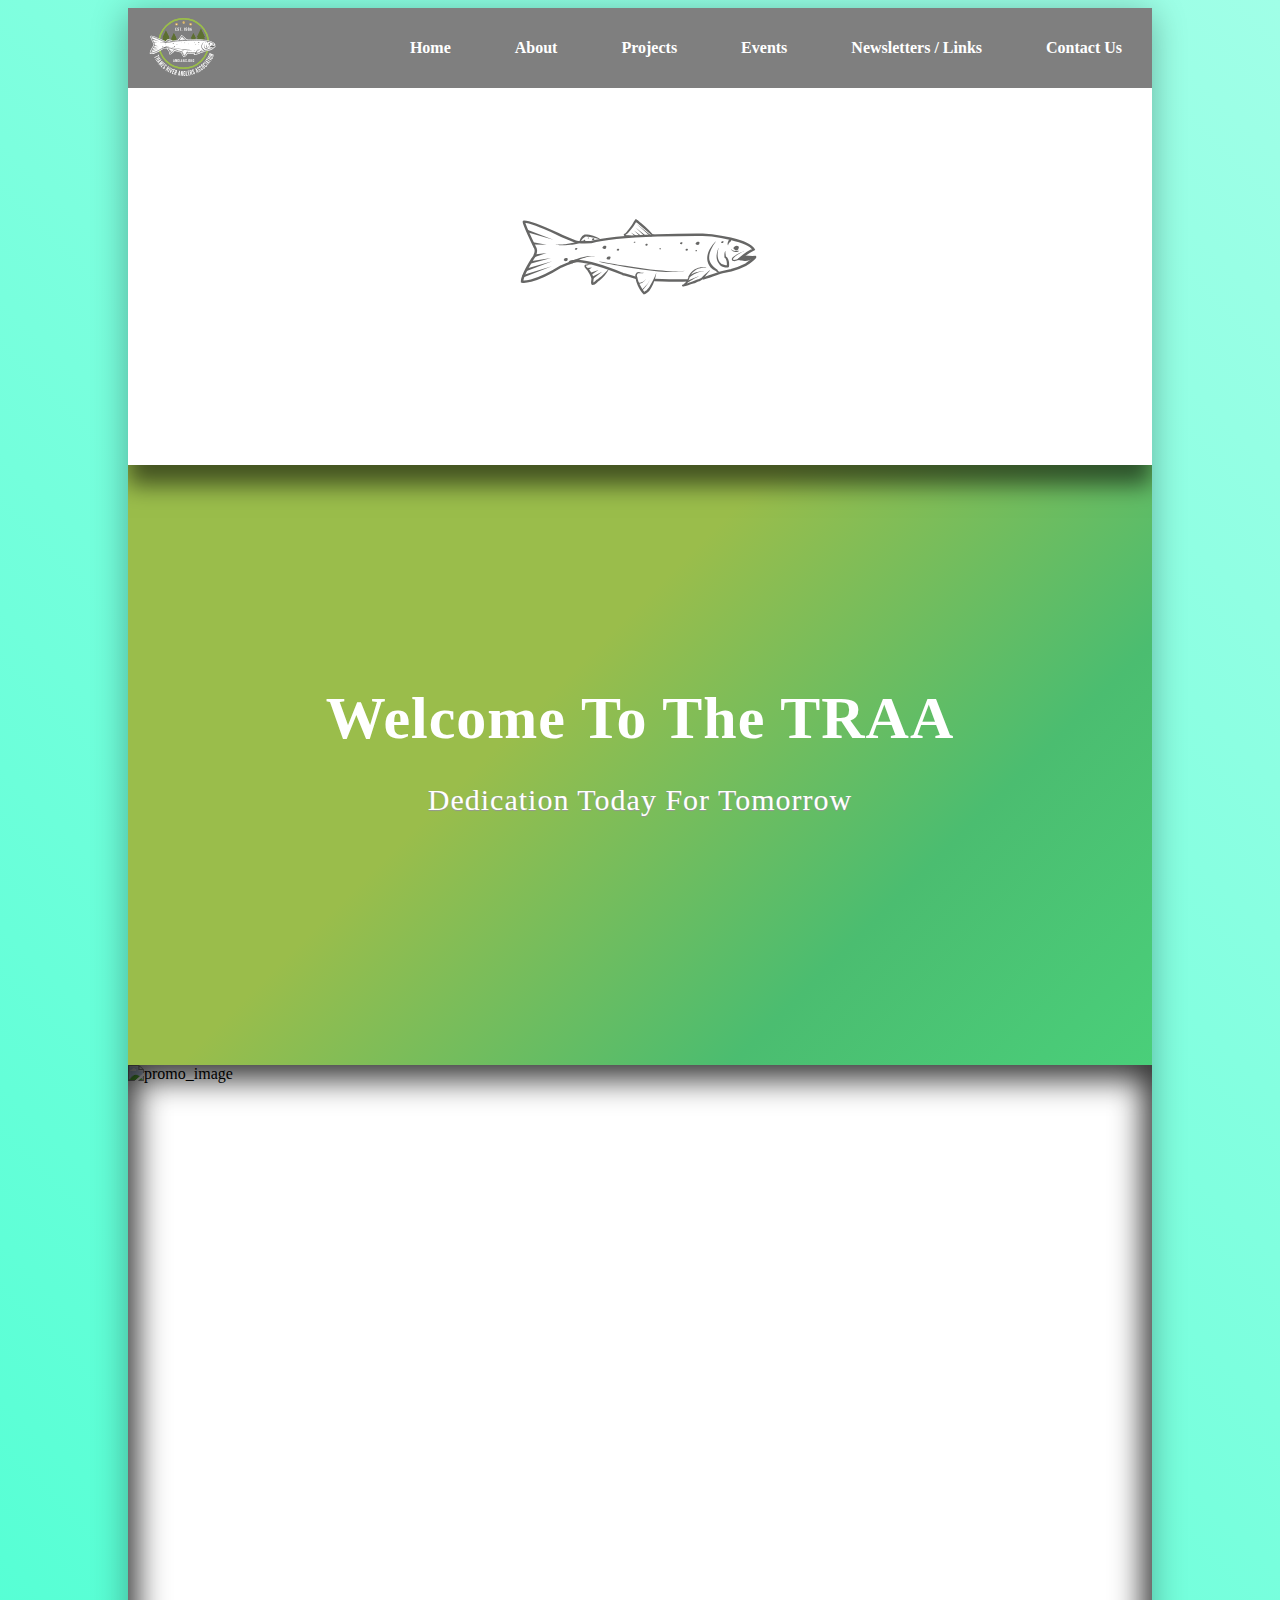
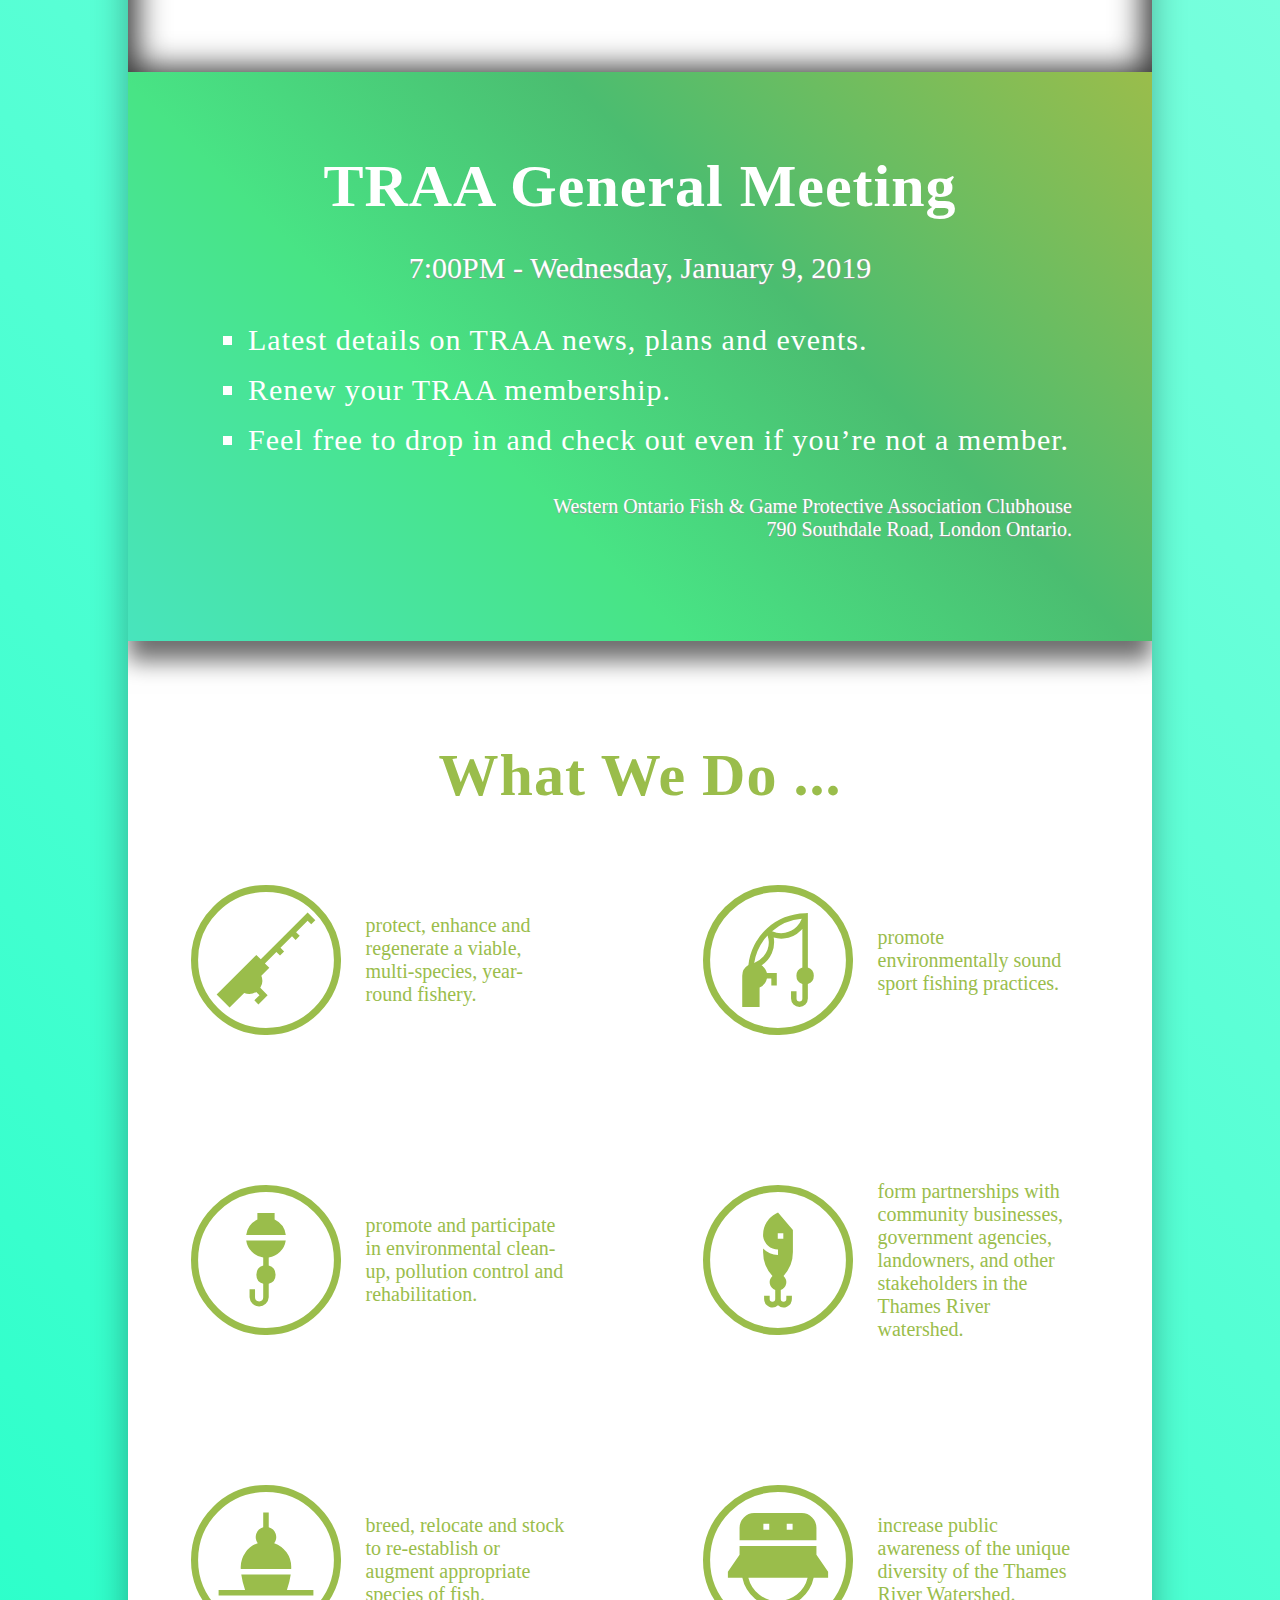
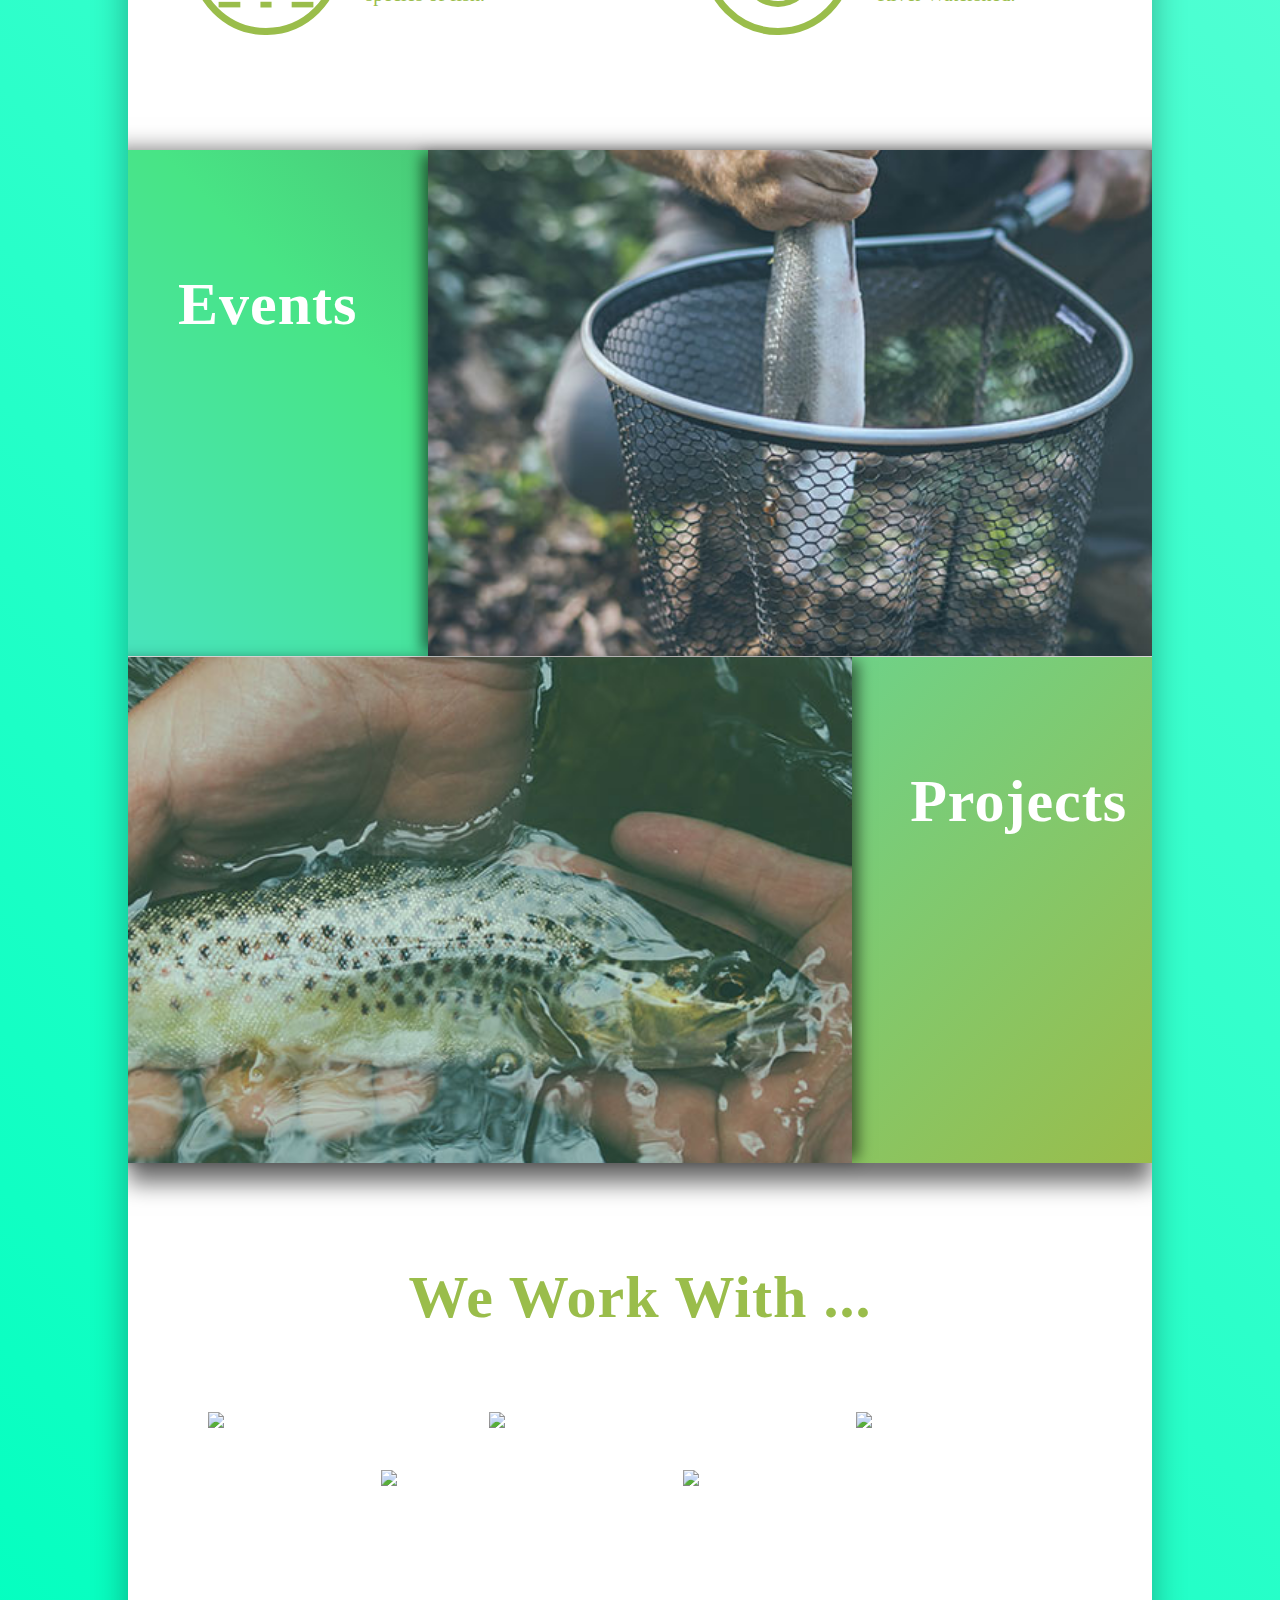
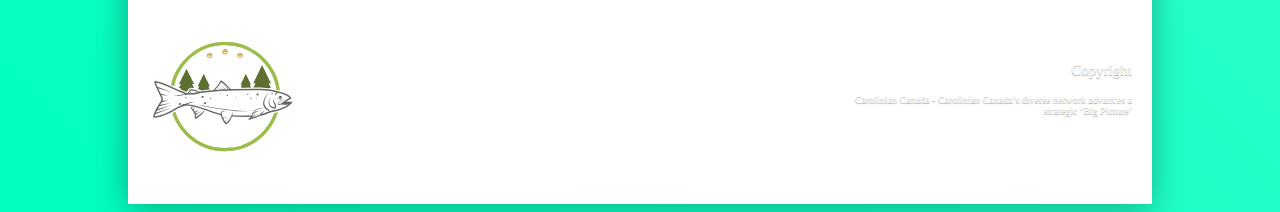
==== commit c22db1d6: "finshied design for 6 pages" ====
--- a/index.html
+++ b/index.html
@@ -36,449 +36,483 @@
 		<section id="logo">
 			<h3 class="hidden">Logo</h3>
 			<a href="index.html">
-				<svg version="1.1" id="logo" xmlns="http://www.w3.org/2000/svg" xmlns:xlink="http://www.w3.org/1999/xlink" x="0px" y="0px"
+			<?xml version="1.0" encoding="utf-8"?>
+<!-- Generator: Adobe Illustrator 21.1.0, SVG Export Plug-In . SVG Version: 6.00 Build 0)  -->
+<svg version="1.1" id="logo" xmlns="http://www.w3.org/2000/svg" xmlns:xlink="http://www.w3.org/1999/xlink" x="0px" y="0px"
 	 viewBox="0 0 216 216.3" style="enable-background:new 0 0 216 216.3;" xml:space="preserve">
-				<style type="text/css">
-	.st0{display:none;fill:#020202;}
-	.st1{fill:url(#SVGID_1_);}
-	.st2{fill:url(#SVGID_2_);}
-	.st3{fill:url(#SVGID_3_);}
-	.st4{fill:url(#SVGID_4_);}
-	.st5{fill:url(#SVGID_5_);}
-	.st6{fill:#F5F5F5;}
-	.st7{fill:#D8AE58;}
-	.st8{fill:#FFFFFF;}
-	.st9{fill:none;}
-	.st10{fill:#464646;}
-	.st11{fill:none;stroke:#464646;stroke-width:2;stroke-linecap:round;stroke-linejoin:round;stroke-miterlimit:10;}
-	.st12{fill:none;stroke:#464646;stroke-width:2;stroke-miterlimit:10;}
-	.st13{fill:none;stroke:#464646;stroke-width:2.1;stroke-miterlimit:10;}
-	.st14{fill:none;stroke:#D42027;stroke-width:2;stroke-linejoin:round;stroke-miterlimit:10;}
-	.st15{fill:none;stroke:#D42027;stroke-linejoin:round;stroke-miterlimit:10;}
-	.st16{fill:none;stroke:#D42027;stroke-width:2;stroke-linecap:round;stroke-linejoin:round;stroke-miterlimit:10;}
-	.st17{fill:none;stroke:#D42027;stroke-miterlimit:10;}
+<style type="text/css">
+	.st0{display:none;fill:#171717;}
+	.st1{fill:#FFFFFF;stroke:#FFFFFF;stroke-width:6;stroke-linejoin:round;stroke-miterlimit:10;}
+	.st2{fill:#666565;}
+	.st3{fill:none;stroke:#9ABD4B;stroke-width:4.4111;stroke-miterlimit:10;}
+	.st4{fill:#5D7031;}
+	.st5{fill:#FFFFFF;}
+	.st6{fill:#D8AE58;}
+	.st7{fill:#FFFFFF;stroke:#FFFFFF;stroke-width:6;stroke-miterlimit:10;}
+	.st8{fill:none;}
+	.st9{fill:#666665;}
+	.st10{fill:none;stroke:#666665;stroke-width:2;stroke-linecap:round;stroke-linejoin:round;stroke-miterlimit:10;}
+	.st11{fill:none;stroke:#666665;stroke-width:2;stroke-miterlimit:10;}
+	.st12{fill:none;stroke:#666665;stroke-width:2.1;stroke-miterlimit:10;}
+	.st13{fill:none;stroke:#D42027;stroke-width:2;stroke-linejoin:round;stroke-miterlimit:10;}
+	.st14{fill:none;stroke:#D42027;stroke-linejoin:round;stroke-miterlimit:10;}
+	.st15{fill:none;stroke:#D42027;stroke-width:2;stroke-linecap:round;stroke-linejoin:round;stroke-miterlimit:10;}
+	.st16{fill:none;stroke:#D42027;stroke-miterlimit:10;}
 </style>
-<rect class="st0" width="216.3" height="216.3"/>
+<rect class="st0" width="216" height="216"/>
+<path id="XMLID_43_" class="st1" d="M163.8,117.7c0,0-10.3-1.2-14.2,7.6c0,0-1.5,6.1-5.5,8c0,0,12.6-3.5,16.7-6.3
+	c0,0,4.6-5.2,6.3-6.5"/>
+<path id="XMLID_206_" class="st2" d="M75.7,102.1"/>
 <g id="gradient" class="spin">
-	<linearGradient id="SVGID_1_" gradientUnits="userSpaceOnUse" x1="33.6667" y1="83.8076" x2="184.0532" y2="83.8076">
-		<stop  offset="0" style="stop-color:#3EBFEF"/>
-		<stop  offset="1" style="stop-color:#6BC9C7"/>
-	</linearGradient>
-	<path class="st1" d="M85.9,85.4h2.2l-8.5-17.7l-8.5,17.7h2.2l-2.2,4.7h2.2l-2.2,4.7h7.4v4.1c0,0.6,0.5,1.1,1.1,1.1
-		c0.6,0,1.1-0.5,1.1-1.1v-4.1h7.4l-2.2-4.7h2.2L85.9,85.4z"/>
-	<linearGradient id="SVGID_2_" gradientUnits="userSpaceOnUse" x1="33.6667" y1="78.8123" x2="184.0532" y2="78.8123">
-		<stop  offset="0" style="stop-color:#3EBFEF" />
-		<stop  offset="1" style="stop-color:#6BC9C7"/>
-	</linearGradient>
-	<path class="st2" d="M172.3,81.2h3.3l-12.5-26.2l-12.5,26.2h3.3l-3.3,6.9h3.3l-3.3,6.9h10.9v6c0,0.9,0.7,1.6,1.6,1.6
-		c0.9,0,1.6-0.7,1.6-1.6v-6h10.9l-3.3-6.9h3.3L172.3,81.2z"/>
-	<linearGradient id="SVGID_3_" gradientUnits="userSpaceOnUse" x1="33.6667" y1="81.7663" x2="184.0532" y2="81.7663">
-		<stop  offset="0" style="stop-color:#3EBFEF"/>
-		<stop  offset="1" style="stop-color:#6BC9C7"/>
-	</linearGradient>
-	<path class="st3" d="M145.2,83.2h1.9l-7.3-15.3l-7.3,15.3h1.9l-1.9,4h1.9l-1.9,4h6.4v3.5c0,0.5,0.4,0.9,0.9,0.9s0.9-0.4,0.9-0.9
-		v-3.5h6.4l-1.9-4h1.9L145.2,83.2z"/>
-	<linearGradient id="SVGID_4_" gradientUnits="userSpaceOnUse" x1="33.6667" y1="80.1154" x2="184.0532" y2="80.1154">
-		<stop  offset="0" style="stop-color:#3EBFEF"/>
-		<stop  offset="1" style="stop-color:#6BC9C7"/>
-	</linearGradient>
-	<path class="st4" d="M62.8,82.1h2.8L55,60.5L44.3,82.1h2.8l-2.8,5.7h2.8l-2.8,5.7h9.4v4.9c0,0.7,0.6,1.3,1.3,1.3s1.3-0.6,1.3-1.3
-		v-4.9h9.4l-2.8-5.7h2.8L62.8,82.1z"/>
-	<g id="XMLID_205_">
-		<linearGradient id="SVGID_5_" gradientUnits="userSpaceOnUse" x1="33.6667" y1="100.2911" x2="110.0466" y2="100.2911">
-			<stop  offset="0" style="stop-color:#3EBFEF"/>
-			<stop  offset="1" style="stop-color:#6BC9C7"/>
-		</linearGradient>
-		<path class="st5" d="M110.1,179c-43.4,0-78.7-35.3-78.7-78.7c0-43.4,35.3-78.7,78.7-78.7c43.4,0,78.7,35.3,78.7,78.7
-			C188.9,143.7,153.5,179,110.1,179z M110.1,26c-41,0-74.3,33.3-74.3,74.3s33.3,74.3,74.3,74.3c41,0,74.3-33.3,74.3-74.3
-			S151.1,26,110.1,26z"/>
-	</g>
+	<circle id="XMLID_23_" class="st3" cx="110.1" cy="100.3" r="76.5"/>
+	<g id="XMLID_222_">
+		<path id="XMLID_225_" class="st4" d="M85.9,85.4h2.2l-8.5-17.7l-8.5,17.7h2.2l-2.2,4.7h2.2l-2.2,4.7h7.4v4.1
+			c0,0.6,0.5,1.1,1.1,1.1l0,0c0.6,0,1.1-0.5,1.1-1.1v-4.1h7.4l-2.2-4.7h2.2L85.9,85.4z"/>
+		<path id="XMLID_224_" class="st4" d="M80.8,94.8h7.4l-2.2-4.7h2.2l-2.2-4.7h2.2l-8.5-17.7v32.2l0,0c0.6,0,1.1-0.5,1.1-1.1V94.8z"
+			/>
+	</g>
+	<g id="XMLID_217_">
+		<path id="XMLID_220_" class="st4" d="M172.3,81.2h3.3l-12.5-26.2l-12.5,26.2h3.3l-3.3,6.9h3.3l-3.3,6.9h10.9v6
+			c0,0.9,0.7,1.6,1.6,1.6l0,0c0.9,0,1.6-0.7,1.6-1.6v-6h10.9l-3.3-6.9h3.3L172.3,81.2z"/>
+		<path id="XMLID_219_" class="st4" d="M164.6,95h10.9l-3.3-6.9h3.3l-3.3-6.9h3.3l-12.5-26.2v47.5l0,0c0.9,0,1.6-0.7,1.6-1.6V95z"/>
+	</g>
+	<g id="XMLID_212_">
+		<path id="XMLID_216_" class="st4" d="M145.2,83.2h1.9l-7.3-15.3l-7.3,15.3h1.9l-1.9,4h1.9l-1.9,4h6.4v3.5c0,0.5,0.4,0.9,0.9,0.9
+			l0,0c0.5,0,0.9-0.4,0.9-0.9v-3.5h6.4l-1.9-4h1.9L145.2,83.2z"/>
+		<path id="XMLID_215_" class="st4" d="M140.7,91.2h6.4l-1.9-4h1.9l-1.9-4h1.9l-7.3-15.3v27.8l0,0c0.5,0,0.9-0.4,0.9-0.9V91.2z"/>
+	</g>
+	<g id="XMLID_209_">
+		<path id="XMLID_211_" class="st4" d="M62.8,82.1h2.8L55,60.5L44.3,82.1h2.8l-2.8,5.7h2.8l-2.8,5.7h9.4v4.9c0,0.7,0.6,1.3,1.3,1.3
+			l0,0c0.7,0,1.3-0.6,1.3-1.3v-4.9h9.4l-2.8-5.7h2.8L62.8,82.1z"/>
+		<path id="XMLID_210_" class="st4" d="M56.3,93.5h9.4l-2.8-5.7h2.8l-2.8-5.7h2.8L55,60.5v39.3l0,0c0.7,0,1.3-0.6,1.3-1.3V93.5z"/>
+	</g>
+	<circle id="XMLID_205_" class="st3" cx="110.1" cy="100.3" r="76.5"/>
 </g>
-<g id="text">
-	<path id="XMLID_135_" class="st6" d="M33,141.3l-0.9-1.9l-11.7,5.7l-0.9-1.8l11.7-5.7l-0.9-1.9l1.9-0.9l2.7,5.6L33,141.3z"/>
-	<path id="XMLID_149_" class="st6" d="M38.5,146.5l-13.1,7.8l-1-1.7l6.1-3.7l-1.1-1.8l-6.1,3.7l-1-1.7l13.1-7.8l1,1.7l-5.1,3
+<g id="texts">
+	<path id="XMLID_135_" class="st5" d="M33,141.3l-0.9-1.9l-11.7,5.7l-0.9-1.8l11.7-5.7l-0.9-1.9l1.9-0.9l2.7,5.6L33,141.3z"/>
+	<path id="XMLID_149_" class="st5" d="M38.5,146.5l-13.1,7.8l-1-1.7l6.1-3.7l-1.1-1.8l-6.1,3.7l-1-1.7l13.1-7.8l1,1.7l-5.1,3
 		l1.1,1.8l5.1-3L38.5,146.5z"/>
-	<path id="XMLID_153_" class="st6" d="M32.1,157.5l-1.2-1.6l-3.1,1.7l-1.1-1.6l13.7-7l1.2,1.7l-11,10.8l-1.2-1.7L32.1,157.5z
+	<path id="XMLID_153_" class="st5" d="M32.1,157.5l-1.2-1.6l-3.1,1.7l-1.1-1.6l13.7-7l1.2,1.7l-11,10.8l-1.2-1.7L32.1,157.5z
 		 M33.7,156l4.1-3.7l0,0l-4.8,2.7L33.7,156z"/>
-	<path id="XMLID_156_" class="st6" d="M48.8,159.5l-11.4,10l-1.3-1.5l7-6.2l-7.9,5.2l-0.9-1.1l6.2-7.1l0,0l-7,6.2l-1.3-1.5l11.4-10
+	<path id="XMLID_156_" class="st5" d="M48.8,159.5l-11.4,10l-1.3-1.5l7-6.2l-7.9,5.2l-0.9-1.1l6.2-7.1l0,0l-7,6.2l-1.3-1.5l11.4-10
 		l1.8,2.1l-6,7l0,0l7.7-5L48.8,159.5z"/>
-	<path id="XMLID_180_" class="st6" d="M49.7,163.3l-2.6,2.7l1.5,1.4l-1.5,1.6l-1.5-1.4l-3.4,3.6l2.2,2.1l-1.5,1.6l-3.7-3.5l10.5-11
+	<path id="XMLID_180_" class="st5" d="M49.7,163.3l-2.6,2.7l1.5,1.4l-1.5,1.6l-1.5-1.4l-3.4,3.6l2.2,2.1l-1.5,1.6l-3.7-3.5l10.5-11
 		l3.6,3.4l-1.5,1.6L49.7,163.3z"/>
-	<path id="XMLID_182_" class="st6" d="M54.4,170.2l0.4-0.5c0.7-0.8,0.7-1.5,0.3-1.9c-0.4-0.3-1-0.2-1.5,0.3c-0.4,0.5-0.7,1-0.7,1.8
+	<path id="XMLID_182_" class="st5" d="M54.4,170.2l0.4-0.5c0.7-0.8,0.7-1.5,0.3-1.9c-0.4-0.3-1-0.2-1.5,0.3c-0.4,0.5-0.7,1-0.7,1.8
 		l-0.4,3.7c-0.2,1.5-0.3,2.4-1.4,3.8c-1.4,1.7-3.2,1.8-4.5,0.7c-1.3-1-1.5-2.8-0.1-4.5l1-1.2l1.6,1.3l-0.9,1.1
 		c-0.6,0.7-0.6,1.3-0.2,1.7c0.4,0.3,1,0.2,1.6-0.5c0.5-0.6,0.7-1.2,0.8-2l0.2-2.9c0.2-2,0.2-2.6,1.5-4.3c1.3-1.6,3.1-1.8,4.4-0.7
 		c1.3,1.1,1.4,2.9,0.1,4.5l-0.7,0.8L54.4,170.2z"/>
-	<path id="XMLID_199_" class="st6" d="M57.8,185.9l1.6-6.2c-0.2-0.1-0.5-0.3-0.6-0.3l-3.3,5.2l-1.7-1.1l8.1-12.8l2.9,1.8
+	<path id="XMLID_199_" class="st5" d="M57.8,185.9l1.6-6.2c-0.2-0.1-0.5-0.3-0.6-0.3l-3.3,5.2l-1.7-1.1l8.1-12.8l2.9,1.8
 		c1.6,1,1.4,3.2,0.1,5.2c-1.2,1.9-2.6,2.7-3.8,2.8l-1.7,6.6L57.8,185.9z M60.1,177.4l0.5,0.3c1.1,0.7,1.5,0.7,2.7-1.2
 		c0.7-1,1-1.9,0.3-2.4l-1.1-0.7L60.1,177.4z"/>
-	<path id="XMLID_203_" class="st6" d="M63,188.9l-1.8-1l7.3-13.3l1.8,1L63,188.9z"/>
-	<path id="XMLID_218_" class="st6" d="M69,191.9l-2-0.9l4.1-14.8l2,0.9l-3.4,10.8l0,0l6.1-9.6l2,0.9L69,191.9z"/>
-	<path id="XMLID_227_" class="st6" d="M79.8,182.2l-1.3,3.5l1.9,0.7l-0.7,2l-1.9-0.7l-1.7,4.6l2.9,1.1l-0.7,2l-4.8-1.8l5.2-14.3
+	<path id="XMLID_203_" class="st5" d="M63,188.9l-1.8-1l7.3-13.3l1.8,1L63,188.9z"/>
+	<path id="XMLID_218_" class="st5" d="M69,191.9l-2-0.9l4.1-14.8l2,0.9l-3.4,10.8l0,0l6.1-9.6l2,0.9L69,191.9z"/>
+	<path id="XMLID_227_" class="st5" d="M79.8,182.2l-1.3,3.5l1.9,0.7l-0.7,2l-1.9-0.7l-1.7,4.6l2.9,1.1l-0.7,2l-4.8-1.8l5.2-14.3
 		l4.6,1.7l-0.7,2L79.8,182.2z"/>
-	<path id="XMLID_229_" class="st6" d="M84.8,197.4l-0.2-6.4c-0.3-0.1-0.5-0.2-0.6-0.2l-1.6,5.9l-1.9-0.5l4-14.6l3.3,0.9
+	<path id="XMLID_229_" class="st5" d="M84.8,197.4l-0.2-6.4c-0.3-0.1-0.5-0.2-0.6-0.2l-1.6,5.9l-1.9-0.5l4-14.6l3.3,0.9
 		c1.9,0.5,2.3,2.6,1.6,5c-0.6,2.2-1.7,3.4-2.8,3.8l0.3,6.8L84.8,197.4z M84.5,188.6l0.6,0.2c1.3,0.4,1.7,0.2,2.3-1.9
 		c0.3-1.2,0.4-2.1-0.4-2.4l-1.3-0.3L84.5,188.6z"/>
-	<path id="XMLID_232_" class="st6" d="M96.7,196.2l-1.9-0.3l-0.9,3.4l-1.9-0.3l4.5-14.7l2,0.3l0.1,15.4l-2-0.3L96.7,196.2z
+	<path id="XMLID_232_" class="st5" d="M96.7,196.2l-1.9-0.3l-0.9,3.4l-1.9-0.3l4.5-14.7l2,0.3l0.1,15.4l-2-0.3L96.7,196.2z
 		 M96.7,194l0.2-5.5l0,0l-1.4,5.3L96.7,194z"/>
-	<path id="XMLID_235_" class="st6" d="M107.9,185.5l-1,15.2l-2-0.1l-1.4-8.8l0,0l-0.6,8.7l-2-0.1l1-15.2l2.1,0.1l1.3,8.5l0,0
+	<path id="XMLID_235_" class="st5" d="M107.9,185.5l-1,15.2l-2-0.1l-1.4-8.8l0,0l-0.6,8.7l-2-0.1l1-15.2l2.1,0.1l1.3,8.5l0,0
 		l0.6-8.4L107.9,185.5z"/>
-	<path id="XMLID_237_" class="st6" d="M113.2,189.8l0-1.2c0-0.5-0.4-1.2-1-1.2c-0.7,0-1,0.8-1,1.3l0.2,8.8c0,0.5,0.3,1.2,1.1,1.2
+	<path id="XMLID_237_" class="st5" d="M113.2,189.8l0-1.2c0-0.5-0.4-1.2-1-1.2c-0.7,0-1,0.8-1,1.3l0.2,8.8c0,0.5,0.3,1.2,1.1,1.2
 		c0.8,0,1.1-0.7,1.1-2l-0.1-2.3l-1.1,0l0-2.2l3-0.1l0.1,4.7c0,2.1-0.8,3.9-2.9,4c-2.3,0-3.1-1.8-3.1-3.3l-0.2-8.8
 		c0-1.5,0.7-3.4,3-3.5c2.1,0,3,1.8,3.1,3.3l0,1.2L113.2,189.8z"/>
-	<path id="XMLID_239_" class="st6" d="M122.3,197.8l0.2,2.2l-4.7,0.5l-1.5-15.1l2-0.2l1.3,13L122.3,197.8z"/>
-	<path id="XMLID_241_" class="st6" d="M124.4,186.5l0.6,3.7l2-0.3l0.4,2.1l-2,0.3l0.8,4.9l3.1-0.5l0.4,2.1l-5.1,0.9l-2.5-15l4.8-0.8
+	<path id="XMLID_239_" class="st5" d="M122.3,197.8l0.2,2.2l-4.7,0.5l-1.5-15.1l2-0.2l1.3,13L122.3,197.8z"/>
+	<path id="XMLID_241_" class="st5" d="M124.4,186.5l0.6,3.7l2-0.3l0.4,2.1l-2,0.3l0.8,4.9l3.1-0.5l0.4,2.1l-5.1,0.9l-2.5-15l4.8-0.8
 		l0.4,2.1L124.4,186.5z"/>
-	<path id="XMLID_243_" class="st6" d="M136.2,197.2l-3.4-5.5c-0.3,0.1-0.6,0.1-0.6,0.2l1.5,5.9l-2,0.5l-3.7-14.7l3.3-0.8
+	<path id="XMLID_243_" class="st5" d="M136.2,197.2l-3.4-5.5c-0.3,0.1-0.6,0.1-0.6,0.2l1.5,5.9l-2,0.5l-3.7-14.7l3.3-0.8
 		c1.9-0.5,3.3,1.1,3.9,3.5c0.6,2.2,0.2,3.8-0.6,4.6l3.7,5.8L136.2,197.2z M131.7,189.7l0.6-0.2c1.3-0.3,1.6-0.6,1-2.8
 		c-0.3-1.2-0.7-2-1.5-1.9l-1.3,0.3L131.7,189.7z"/>
-	<path id="XMLID_246_" class="st6" d="M140.1,184.5l-0.2-0.6c-0.3-1-0.9-1.4-1.4-1.3c-0.5,0.2-0.7,0.8-0.5,1.4
+	<path id="XMLID_246_" class="st5" d="M140.1,184.5l-0.2-0.6c-0.3-1-0.9-1.4-1.4-1.3c-0.5,0.2-0.7,0.8-0.5,1.4
 		c0.2,0.6,0.5,1.1,1.1,1.6l2.9,2.3c1.2,0.9,1.9,1.5,2.5,3.2c0.7,2.1-0.2,3.7-1.7,4.2c-1.6,0.5-3.2-0.2-3.9-2.3l-0.5-1.5l1.9-0.7
 		l0.5,1.3c0.3,0.9,0.8,1.2,1.3,1c0.5-0.2,0.7-0.8,0.4-1.6c-0.3-0.8-0.7-1.3-1.3-1.7l-2.4-1.6c-1.6-1.3-2.2-1.6-2.8-3.5
 		c-0.7-1.9,0.1-3.6,1.7-4.2c1.6-0.6,3.2,0.3,3.9,2.2l0.3,1L140.1,184.5z"/>
-	<path id="XMLID_248_" class="st6" d="M153.1,187l-1.8,0.9l1.2,3.4l-1.7,0.8l-4.5-14.7l1.8-0.9l8.7,12.6L155,190L153.1,187z
+	<path id="XMLID_248_" class="st5" d="M153.1,187l-1.8,0.9l1.2,3.4l-1.7,0.8l-4.5-14.7l1.8-0.9l8.7,12.6L155,190L153.1,187z
 		 M151.9,185.2l-2.9-4.6l0,0l1.8,5.2L151.9,185.2z"/>
-	<path id="XMLID_251_" class="st6" d="M156.2,176.9l-0.3-0.5c-0.5-0.9-1.2-1.2-1.6-1c-0.4,0.3-0.5,0.9-0.2,1.5
+	<path id="XMLID_251_" class="st5" d="M156.2,176.9l-0.3-0.5c-0.5-0.9-1.2-1.2-1.6-1c-0.4,0.3-0.5,0.9-0.2,1.5
 		c0.3,0.6,0.7,0.9,1.4,1.3l3.3,1.6c1.3,0.7,2.2,1.1,3.1,2.7c1.1,1.9,0.5,3.6-0.9,4.5c-1.4,0.8-3.2,0.4-4.3-1.4l-0.8-1.4l1.8-1
 		l0.7,1.2c0.5,0.8,1,1,1.5,0.7c0.4-0.3,0.5-0.9,0.1-1.7c-0.4-0.7-0.9-1.1-1.6-1.4l-2.6-1.1c-1.8-0.9-2.4-1.1-3.5-2.9
 		c-1-1.8-0.7-3.5,0.8-4.4c1.5-0.9,3.2-0.3,4.3,1.4l0.5,0.9L156.2,176.9z"/>
-	<path id="XMLID_253_" class="st6" d="M162.2,173l-0.4-0.5c-0.6-0.9-1.3-1.1-1.7-0.8c-0.4,0.3-0.5,0.9-0.1,1.5
+	<path id="XMLID_253_" class="st5" d="M162.2,173l-0.4-0.5c-0.6-0.9-1.3-1.1-1.7-0.8c-0.4,0.3-0.5,0.9-0.1,1.5
 		c0.4,0.5,0.7,0.9,1.5,1.2l3.5,1.4c1.4,0.5,2.3,0.9,3.3,2.4c1.3,1.8,0.8,3.6-0.5,4.5c-1.3,0.9-3.1,0.7-4.4-1.1l-0.9-1.3l1.7-1.2
 		l0.8,1.2c0.5,0.8,1.1,0.9,1.5,0.6c0.4-0.3,0.5-0.9-0.1-1.7c-0.5-0.7-1-1-1.7-1.3l-2.7-0.9c-1.9-0.8-2.5-0.9-3.7-2.6
 		c-1.2-1.7-0.9-3.5,0.5-4.5c1.4-1,3.2-0.6,4.4,1.1l0.6,0.9L162.2,173z"/>
-	<path id="XMLID_255_" class="st6" d="M168.9,166.3l5.6,6.7c1,1.2,1.5,3.2-0.1,4.5c-1.7,1.4-3.5,0.5-4.5-0.7l-5.6-6.7
+	<path id="XMLID_255_" class="st5" d="M168.9,166.3l5.6,6.7c1,1.2,1.5,3.2-0.1,4.5c-1.7,1.4-3.5,0.5-4.5-0.7l-5.6-6.7
 		c-1-1.2-1.6-3.1,0.2-4.5C166.1,164.2,167.9,165.1,168.9,166.3z M167.4,167.6c-0.3-0.3-1.1-0.8-1.5-0.4c-0.5,0.5-0.2,1.3,0,1.6
 		l5.6,6.7c0.3,0.4,1.1,0.8,1.6,0.4c0.4-0.4,0.2-1.2-0.1-1.6L167.4,167.6z"/>
-	<path id="XMLID_259_" class="st6" d="M173.7,163.4l-0.8-0.9c-0.3-0.3-1.1-0.6-1.5-0.2c-0.5,0.5-0.2,1.3,0.1,1.6l6.2,6.2
+	<path id="XMLID_259_" class="st5" d="M173.7,163.4l-0.8-0.9c-0.3-0.3-1.1-0.6-1.5-0.2c-0.5,0.5-0.2,1.3,0.1,1.6l6.2,6.2
 		c0.3,0.3,1.1,0.7,1.6,0.2c0.4-0.4,0.1-1.2-0.2-1.5l-0.8-0.9l1.5-1.4l0.8,0.9c1.1,1.1,1.7,3.1,0.3,4.5c-1.6,1.6-3.5,0.8-4.6-0.2
 		l-6.2-6.3c-1.1-1.1-1.8-3-0.2-4.6c1.5-1.4,3.4-0.8,4.5,0.3l0.8,0.9L173.7,163.4z"/>
-	<path id="XMLID_261_" class="st6" d="M185.5,166.5l-1.4,1.5l-11.3-10.1l1.4-1.5L185.5,166.5z"/>
-	<path id="XMLID_263_" class="st6" d="M186.7,159.4l-1.2,1.5l2.5,2.5l-1.2,1.5l-10.5-11.2l1.3-1.6l13.4,7.6l-1.3,1.6L186.7,159.4z
+	<path id="XMLID_261_" class="st5" d="M185.5,166.5l-1.4,1.5l-11.3-10.1l1.4-1.5L185.5,166.5z"/>
+	<path id="XMLID_263_" class="st5" d="M186.7,159.4l-1.2,1.5l2.5,2.5l-1.2,1.5l-10.5-11.2l1.3-1.6l13.4,7.6l-1.3,1.6L186.7,159.4z
 		 M184.8,158.3l-4.7-2.9l0,0l3.9,3.9L184.8,158.3z"/>
-	<path id="XMLID_266_" class="st6" d="M183.9,147.1l-1.2,1.7l10.7,7.4l-1.2,1.7l-10.7-7.4l-1.2,1.7l-1.8-1.2l3.5-5.1L183.9,147.1z"
+	<path id="XMLID_266_" class="st5" d="M183.9,147.1l-1.2,1.7l10.7,7.4l-1.2,1.7l-10.7-7.4l-1.2,1.7l-1.8-1.2l3.5-5.1L183.9,147.1z"
 		/>
-	<path id="XMLID_268_" class="st6" d="M196.7,151l-1,1.7l-13-7.8l1-1.7L196.7,151z"/>
-	<path id="XMLID_270_" class="st6" d="M190,138.2l7.8,4c1.4,0.7,2.6,2.4,1.7,4.2c-1,2-3.1,1.8-4.4,1.1l-7.8-4
+	<path id="XMLID_268_" class="st5" d="M196.7,151l-1,1.7l-13-7.8l1-1.7L196.7,151z"/>
+	<path id="XMLID_270_" class="st5" d="M190,138.2l7.8,4c1.4,0.7,2.6,2.4,1.7,4.2c-1,2-3.1,1.8-4.4,1.1l-7.8-4
 		c-1.4-0.7-2.6-2.3-1.6-4.3C186.5,137.5,188.6,137.5,190,138.2z M189.1,140c-0.4-0.2-1.3-0.3-1.6,0.2c-0.3,0.6,0.3,1.3,0.6,1.5
 		l7.8,4c0.4,0.2,1.3,0.3,1.6-0.3c0.3-0.5-0.3-1.2-0.7-1.4L189.1,140z"/>
-	<path id="XMLID_273_" class="st6" d="M190,130l14,5.8l-0.8,1.9l-8.8-1.5l0,0l8,3.3l-0.8,1.9l-14-5.8l0.8-2l8.5,1.5l0,0l-7.8-3.2
+	<path id="XMLID_273_" class="st5" d="M190,130l14,5.8l-0.8,1.9l-8.8-1.5l0,0l8,3.3l-0.8,1.9l-14-5.8l0.8-2l8.5,1.5l0,0l-7.8-3.2
 		L190,130z"/>
 </g>
 <g id="anglersorg">
 	<g>
-		<path id="XMLID_493_" class="st6" d="M80.6,155.5h-1.5l-0.3,2.1h-1.5l1.8-8.8h1.6l1.8,8.8H81L80.6,155.5z M80.4,154.2l-0.5-3.2h0
+		<path id="XMLID_505_" class="st5" d="M80.6,155.5h-1.5l-0.3,2.1h-1.5l1.8-8.8h1.6l1.8,8.8H81L80.6,155.5z M80.4,154.2l-0.5-3.2h0
 			l-0.5,3.2H80.4z"/>
-		<path id="XMLID_491_" class="st6" d="M89,148.7v8.8h-1.6l-1.6-5.1h0v5.1h-1.6v-8.8h1.7l1.5,4.9h0v-4.9H89z"/>
-		<path id="XMLID_489_" class="st6" d="M93.9,151.3v-0.7c0-0.3-0.3-0.7-0.7-0.7c-0.6,0-0.8,0.5-0.8,0.7v5.1c0,0.3,0.2,0.7,0.8,0.7
+		<path id="XMLID_503_" class="st5" d="M89,148.7v8.8h-1.6l-1.6-5.1h0v5.1h-1.6v-8.8h1.7l1.5,4.9h0v-4.9H89z"/>
+		<path id="XMLID_501_" class="st5" d="M93.9,151.3v-0.7c0-0.3-0.3-0.7-0.7-0.7c-0.6,0-0.8,0.5-0.8,0.7v5.1c0,0.3,0.2,0.7,0.8,0.7
 			c0.6,0,0.9-0.4,0.9-1.1v-1.3h-0.9v-1.3h2.3v2.7c0,1.2-0.7,2.3-2.3,2.3c-1.8,0-2.4-1.1-2.4-2v-5.1c0-0.9,0.6-2,2.4-2
 			c1.6,0,2.3,1.1,2.3,2v0.7H93.9z"/>
-		<path id="XMLID_487_" class="st6" d="M101,156.3v1.3h-3.6v-8.8h1.6v7.6H101z"/>
-		<path id="XMLID_485_" class="st6" d="M104.3,150v2.2h1.6v1.3h-1.6v2.9h2.4v1.3h-4v-8.8h3.8v1.3H104.3z"/>
-		<path id="XMLID_482_" class="st6" d="M112,157.6l-1.5-3.6c-0.2,0-0.4,0-0.5,0v3.6h-1.6v-8.8h2.6c1.5,0,2.2,1.1,2.2,2.5
+		<path id="XMLID_499_" class="st5" d="M101,156.3v1.3h-3.6v-8.8h1.6v7.6H101z"/>
+		<path id="XMLID_497_" class="st5" d="M104.3,150v2.2h1.6v1.3h-1.6v2.9h2.4v1.3h-4v-8.8h3.8v1.3H104.3z"/>
+		<path id="XMLID_494_" class="st5" d="M112,157.6l-1.5-3.6c-0.2,0-0.4,0-0.5,0v3.6h-1.6v-8.8h2.6c1.5,0,2.2,1.1,2.2,2.5
 			c0,1.3-0.6,2.2-1.3,2.5l1.7,3.8H112z M110,152.7h0.5c1,0,1.3-0.1,1.3-1.4c0-0.7-0.2-1.3-0.8-1.3h-1V152.7z"/>
-		<path id="XMLID_480_" class="st6" d="M118,151.2v-0.4c0-0.6-0.3-1-0.7-1c-0.4,0-0.7,0.3-0.7,0.7c0,0.4,0.1,0.7,0.4,1.1l1.6,1.8
+		<path id="XMLID_492_" class="st5" d="M118,151.2v-0.4c0-0.6-0.3-1-0.7-1c-0.4,0-0.7,0.3-0.7,0.7c0,0.4,0.1,0.7,0.4,1.1l1.6,1.8
 			c0.6,0.7,1,1.2,1,2.2c0,1.3-1.1,2-2.3,2c-1.3,0-2.3-0.7-2.3-2v-0.9h1.6v0.8c0,0.5,0.3,0.8,0.7,0.8c0.4,0,0.7-0.3,0.7-0.8
 			c0-0.5-0.2-0.8-0.5-1.2l-1.3-1.3c-0.8-1-1.2-1.3-1.2-2.5c0-1.2,1-2,2.3-2c1.3,0,2.3,0.8,2.3,2v0.6H118z"/>
-		<path id="XMLID_478_" class="st6" d="M121.4,156h1.6v1.6h-1.6V156z"/>
-		<path id="XMLID_475_" class="st6" d="M129.5,150.6v5.1c0,0.9-0.7,2-2.3,2c-1.7,0-2.4-1.1-2.4-2v-5.1c0-0.9,0.6-2,2.4-2
+		<path id="XMLID_490_" class="st5" d="M121.4,156h1.6v1.6h-1.6V156z"/>
+		<path id="XMLID_487_" class="st5" d="M129.5,150.6v5.1c0,0.9-0.7,2-2.3,2c-1.7,0-2.4-1.1-2.4-2v-5.1c0-0.9,0.6-2,2.4-2
 			C128.7,148.6,129.5,149.7,129.5,150.6z M127.9,150.6c0-0.3-0.3-0.7-0.7-0.7c-0.6,0-0.8,0.5-0.8,0.7v5.1c0,0.3,0.2,0.8,0.8,0.8
 			c0.5,0,0.7-0.5,0.7-0.8V150.6z"/>
-		<path id="XMLID_472_" class="st6" d="M134.9,157.6l-1.5-3.6c-0.2,0-0.4,0-0.5,0v3.6h-1.6v-8.8h2.6c1.5,0,2.2,1.1,2.2,2.5
+		<path id="XMLID_484_" class="st5" d="M134.9,157.6l-1.5-3.6c-0.2,0-0.4,0-0.5,0v3.6h-1.6v-8.8h2.6c1.5,0,2.2,1.1,2.2,2.5
 			c0,1.3-0.6,2.2-1.3,2.5l1.7,3.8H134.9z M132.9,152.7h0.5c1,0,1.3-0.1,1.3-1.4c0-0.7-0.2-1.3-0.8-1.3h-1V152.7z"/>
-		<path id="XMLID_470_" class="st6" d="M141,151.3v-0.7c0-0.3-0.3-0.7-0.7-0.7c-0.6,0-0.8,0.5-0.8,0.7v5.1c0,0.3,0.2,0.7,0.8,0.7
+		<path id="XMLID_482_" class="st5" d="M141,151.3v-0.7c0-0.3-0.3-0.7-0.7-0.7c-0.6,0-0.8,0.5-0.8,0.7v5.1c0,0.3,0.2,0.7,0.8,0.7
 			c0.6,0,0.9-0.4,0.9-1.1v-1.3h-0.9v-1.3h2.3v2.7c0,1.2-0.7,2.3-2.3,2.3c-1.8,0-2.4-1.1-2.4-2v-5.1c0-0.9,0.6-2,2.4-2
 			c1.6,0,2.3,1.1,2.3,2v0.7H141z"/>
 	</g>
 </g>
 <g id="EST1986">
-	<g>
-		<path id="XMLID_425_" class="st6" d="M86.2,52.8v2.4H88v1.4h-1.8v3.2h2.7v1.4h-4.4v-9.8h4.2v1.4H86.2z"/>
-		<path id="XMLID_423_" class="st6" d="M94,54.2v-0.4c0-0.7-0.4-1.1-0.8-1.1c-0.4,0-0.8,0.3-0.8,0.8c0,0.4,0.1,0.7,0.5,1.2l1.8,2
-			c0.7,0.8,1.1,1.3,1.1,2.5c0,1.4-1.2,2.2-2.6,2.2c-1.4,0-2.5-0.8-2.5-2.2v-1h1.8v0.9c0,0.6,0.3,0.9,0.8,0.9c0.4,0,0.8-0.3,0.8-0.9
-			c0-0.5-0.2-0.9-0.6-1.3L92,56.2c-0.9-1.1-1.3-1.4-1.3-2.7c0-1.3,1.1-2.2,2.6-2.2c1.5,0,2.5,0.9,2.5,2.2v0.7H94z"/>
-		<path id="XMLID_421_" class="st6" d="M102.9,52.8h-1.8v8.4h-1.8v-8.4h-1.8v-1.4h5.4V52.8z"/>
-		<path id="XMLID_419_" class="st6" d="M104,59.5h1.8v1.8H104V59.5z"/>
-		<path id="XMLID_417_" class="st6" d="M111.7,51.4h1.8v9.8h-1.8v-8.4h-0.8v-1L111.7,51.4z"/>
-		<path id="XMLID_414_" class="st6" d="M115.5,55.3c0-0.1,0-1.2,0-1.4c0-1.5,1-2.6,2.8-2.6c1.8,0,2.6,1.2,2.6,2.2c0,0,0,4.7,0,4.9
-			c0,1.6-1.1,2.9-2.7,2.9c-1.7,0-2.4-1.2-2.4-2.2v-0.8h1.7v0.8c0,0.4,0.3,0.8,0.8,0.8c0.7,0,0.9-0.7,0.9-1.5v-1.6
-			c-0.2,0.3-0.6,0.5-1.2,0.5C116.3,57.4,115.5,56.4,115.5,55.3z M117.3,55.3c0,0.5,0.4,0.8,0.9,0.8c0.6,0,0.9-0.3,0.9-0.5v-2
-			c0-0.3-0.3-0.8-0.8-0.8c-0.7,0-1,0.4-1,1.2C117.3,54,117.3,55.1,117.3,55.3z"/>
-		<path id="XMLID_410_" class="st6" d="M128.5,58.4c0,1.6-1.1,2.9-2.8,2.9c-1.7,0-2.9-1.3-2.9-2.9c0-1.4,0.7-2.1,1.6-2.5
-			c-0.6-0.3-1.3-1.2-1.3-2.2c0-1.5,0.9-2.5,2.5-2.5c1.6,0,2.5,0.9,2.5,2.5c0,1-0.6,1.9-1.3,2.2C127.7,56.3,128.5,57.1,128.5,58.4z
-			 M126.7,58.4c0-0.9-0.2-1.6-1-1.8c-0.8,0.2-1.1,0.8-1.1,1.8c0,1,0.4,1.5,1.2,1.5C126.4,60,126.7,59.2,126.7,58.4z M124.8,53.9
-			c0,0.5,0.2,1,0.9,1.2c0.6-0.2,0.8-0.7,0.8-1.2c0-0.7-0.3-1.2-0.8-1.2S124.8,53.2,124.8,53.9z"/>
-		<path id="XMLID_407_" class="st6" d="M135.8,57.4c0,0.1,0,1.2,0,1.4c0,1.5-1,2.6-2.8,2.6c-1.8,0-2.6-1.2-2.6-2.2c0,0,0-4.7,0-4.9
-			c0-1.6,1-2.9,2.6-2.9c1.7,0,2.5,1.2,2.5,2.2v0.7h-1.7v-0.7c0-0.4-0.3-0.8-0.8-0.8c-0.7,0-0.9,0.8-0.9,1.5v1.5
-			c0.2-0.3,0.6-0.5,1.2-0.5C135,55.3,135.8,56.3,135.8,57.4z M134,57.4c0-0.5-0.4-0.8-0.9-0.8c-0.5,0-0.9,0.3-0.9,0.5v2
-			c0,0.3,0.3,0.8,0.8,0.8c0.7,0,1-0.4,1-1.2C134,58.7,134,57.6,134,57.4z"/>
-	</g>
-</g>
-<g id="balls">
+	<g id="XMLID_1_">
+		<g>
+			<path id="XMLID_437_" class="st5" d="M86.2,52.8v2.4H88v1.4h-1.8v3.2h2.7v1.4h-4.4v-9.8h4.2v1.4H86.2z"/>
+			<path id="XMLID_435_" class="st5" d="M94,54.2v-0.4c0-0.7-0.4-1.1-0.8-1.1c-0.4,0-0.8,0.3-0.8,0.8c0,0.4,0.1,0.7,0.5,1.2l1.8,2
+				c0.7,0.8,1.1,1.3,1.1,2.5c0,1.4-1.2,2.2-2.6,2.2c-1.4,0-2.5-0.8-2.5-2.2v-1h1.8v0.9c0,0.6,0.3,0.9,0.8,0.9c0.4,0,0.8-0.3,0.8-0.9
+				c0-0.5-0.2-0.9-0.6-1.3L92,56.2c-0.9-1.1-1.3-1.4-1.3-2.7c0-1.3,1.1-2.2,2.6-2.2c1.5,0,2.5,0.9,2.5,2.2v0.7H94z"/>
+			<path id="XMLID_433_" class="st5" d="M102.9,52.8h-1.8v8.4h-1.8v-8.4h-1.8v-1.4h5.4V52.8z"/>
+			<path id="XMLID_431_" class="st5" d="M104,59.5h1.8v1.8H104V59.5z"/>
+			<path id="XMLID_429_" class="st5" d="M111.7,51.4h1.8v9.8h-1.8v-8.4h-0.8v-1L111.7,51.4z"/>
+			<path id="XMLID_426_" class="st5" d="M115.5,55.3c0-0.1,0-1.2,0-1.4c0-1.5,1-2.6,2.8-2.6c1.8,0,2.6,1.2,2.6,2.2c0,0,0,4.7,0,4.9
+				c0,1.6-1.1,2.9-2.7,2.9c-1.7,0-2.4-1.2-2.4-2.2v-0.8h1.7v0.8c0,0.4,0.3,0.8,0.8,0.8c0.7,0,0.9-0.7,0.9-1.5v-1.6
+				c-0.2,0.3-0.6,0.5-1.2,0.5C116.3,57.4,115.5,56.4,115.5,55.3z M117.3,55.3c0,0.5,0.4,0.8,0.9,0.8c0.6,0,0.9-0.3,0.9-0.5v-2
+				c0-0.3-0.3-0.8-0.8-0.8c-0.7,0-1,0.4-1,1.2C117.3,54,117.3,55.1,117.3,55.3z"/>
+			<path id="XMLID_422_" class="st5" d="M128.5,58.4c0,1.6-1.1,2.9-2.8,2.9c-1.7,0-2.9-1.3-2.9-2.9c0-1.4,0.7-2.1,1.6-2.5
+				c-0.6-0.3-1.3-1.2-1.3-2.2c0-1.5,0.9-2.5,2.5-2.5c1.6,0,2.5,0.9,2.5,2.5c0,1-0.6,1.9-1.3,2.2C127.7,56.3,128.5,57.1,128.5,58.4z
+				 M126.7,58.4c0-0.9-0.2-1.6-1-1.8c-0.8,0.2-1.1,0.8-1.1,1.8c0,1,0.4,1.5,1.2,1.5C126.4,60,126.7,59.2,126.7,58.4z M124.8,53.9
+				c0,0.5,0.2,1,0.9,1.2c0.6-0.2,0.8-0.7,0.8-1.2c0-0.7-0.3-1.2-0.8-1.2S124.8,53.2,124.8,53.9z"/>
+			<path id="XMLID_419_" class="st5" d="M135.8,57.4c0,0.1,0,1.2,0,1.4c0,1.5-1,2.6-2.8,2.6c-1.8,0-2.6-1.2-2.6-2.2c0,0,0-4.7,0-4.9
+				c0-1.6,1-2.9,2.6-2.9c1.7,0,2.5,1.2,2.5,2.2v0.7h-1.7v-0.7c0-0.4-0.3-0.8-0.8-0.8c-0.7,0-0.9,0.8-0.9,1.5v1.5
+				c0.2-0.3,0.6-0.5,1.2-0.5C135,55.3,135.8,56.3,135.8,57.4z M134,57.4c0-0.5-0.4-0.8-0.9-0.8c-0.5,0-0.9,0.3-0.9,0.5v2
+				c0,0.3,0.3,0.8,0.8,0.8c0.7,0,1-0.4,1-1.2C134,58.7,134,57.6,134,57.4z"/>
+		</g>
+	</g>
 	<g id="XMLID_194_">
-		<circle id="XMLID_197_" class="st7" cx="110.2" cy="35.7" r="3.9"/>
+		<circle id="XMLID_197_" class="st6" cx="110.2" cy="35.7" r="3.9"/>
 		
-			<ellipse id="XMLID_195_" transform="matrix(0.7714 -0.6364 0.6364 0.7714 3.5168 76.6799)" class="st8" cx="108.5" cy="33.4" rx="0.8" ry="0.5"/>
+			<ellipse id="XMLID_195_" transform="matrix(0.7714 -0.6364 0.6364 0.7714 3.5168 76.6799)" class="st5" cx="108.5" cy="33.4" rx="0.8" ry="0.5"/>
 	</g>
 	<g id="XMLID_191_">
-		<circle id="XMLID_193_" class="st7" cx="88.1" cy="40.9" r="3.9"/>
+		<circle id="XMLID_193_" class="st6" cx="88.1" cy="40.9" r="3.9"/>
 		
-			<ellipse id="XMLID_192_" transform="matrix(0.7714 -0.6364 0.6364 0.7714 -4.8522 63.7617)" class="st8" cx="86.3" cy="38.6" rx="0.8" ry="0.5"/>
+			<ellipse id="XMLID_192_" transform="matrix(0.7714 -0.6364 0.6364 0.7714 -4.8522 63.7617)" class="st5" cx="86.3" cy="38.6" rx="0.8" ry="0.5"/>
 	</g>
 	<g id="XMLID_188_">
-		<circle id="XMLID_190_" class="st7" cx="131.6" cy="40.9" r="3.9"/>
+		<circle id="XMLID_190_" class="st6" cx="131.6" cy="40.9" r="3.9"/>
 		
-			<ellipse id="XMLID_189_" transform="matrix(0.7714 -0.6364 0.6364 0.7714 5.1081 91.4861)" class="st8" cx="129.9" cy="38.6" rx="0.8" ry="0.5"/>
-	</g>
-	<ellipse id="XMLID_187_" class="st8" cx="88.1" cy="42.2" rx="2" ry="1"/>
-	<ellipse id="XMLID_186_" class="st8" cx="110.2" cy="37" rx="2" ry="1"/>
-	<ellipse id="XMLID_185_" class="st8" cx="131.6" cy="42.2" rx="2" ry="1"/>
+			<ellipse id="XMLID_189_" transform="matrix(0.7714 -0.6364 0.6364 0.7714 5.1081 91.4861)" class="st5" cx="129.9" cy="38.6" rx="0.8" ry="0.5"/>
+	</g>
+	<ellipse id="XMLID_187_" class="st5" cx="88.1" cy="42.2" rx="2" ry="1"/>
+	<ellipse id="XMLID_186_" class="st5" cx="110.2" cy="37" rx="2" ry="1"/>
+	<ellipse id="XMLID_185_" class="st5" cx="131.6" cy="42.2" rx="2" ry="1"/>
 </g>
 <g id="fish">
-	<path id="XMLID_40_" class="st8" d="M122.4,91.6c0,0-2.8-1.5-4.3-1.6c0,0-11.1-10.6-13.7-12c0,0-6.7,11-9.7,11.9c0,0-0.8,1,2.7,1.3
+	<path id="XMLID_40_" class="st7" d="M122.4,91.6c0,0-2.8-1.5-4.3-1.6c0,0-11.1-10.6-13.7-12c0,0-6.7,11-9.7,11.9c0,0-0.8,1,2.7,1.3
 		c0,0,3.3,0,3.6,0.4c0,0,1.2,0.4,1.1,1.1"/>
-	<path id="XMLID_37_" class="st8" d="M74.8,94.1c0,0-5-3.1-12.8-3.5c0,0-2.3,0.5-4.2,4.3c0,0,0,0.7,1.2,1.3"/>
-	<path id="XMLID_43_" class="st8" d="M163.8,117.7c0,0-10.3-1.2-14.2,7.6c0,0-1.5,6.1-5.5,8c0,0,12.6-3.5,16.7-6.3
-		c0,0,4.6-5.2,6.3-6.5"/>
-	<path id="XMLID_11_" class="st8" d="M54.5,112.2C53,112,41.3,117,41.3,117c-23.6,14.8-32.8,12.6-32.8,12.6c0-5,8.9-19.2,8.9-19.2
+	<path id="XMLID_37_" class="st7" d="M74.8,94.1c0,0-5-3.1-12.8-3.5c0,0-2.3,0.5-4.2,4.3c0,0,0,0.7,1.2,1.3"/>
+	<path id="XMLID_11_" class="st7" d="M54.5,112.2C53,112,41.3,117,41.3,117c-23.6,14.8-32.8,12.6-32.8,12.6c0-5,8.9-19.2,8.9-19.2
 		c4.7-5.8,1.9-9.6,1.9-9.6c-10.5-21.5-9.2-21.7-9.2-21.7c5.8-0.1,27.9,10.1,27.9,10.1C42,91.4,48.6,94,48.6,94l5.1,2
 		c1.5,0.8,13.2,0.5,13.2,0.5c23.6-6.8,94.1-6.3,94.1-6.3l7.8,0.6c0,0,30.4,3.7,35.1,11.9c0,0-7.2,3.8-11.5,7.8c0,0,6.1-0.7,7.5-1
 		l5.3-0.4c0,0,0.4,0.4-7.7,6.3c0,0-5.5,2.8-12.5,4.8l-7.3,1.6c-6,1.5-11.7,4.4-16.8,5.4c0,0-14.7,3-39,1.3
 		c-24.3-1.7-16.6-2.7-35.7-7.3C67,116.3,66.5,114.1,54.5,112.2z"/>
-	<path id="XMLID_12_" class="st8" d="M121.8,122c0,0-3.6,15.2-10.3,17.4c0,0-3-3-5.1-8.4c-0.7-1.9-1.3-4-1.7-6.4
+	<path id="XMLID_12_" class="st7" d="M121.8,122c0,0-3.6,15.2-10.3,17.4c0,0-3-3-5.1-8.4c-0.7-1.9-1.3-4-1.7-6.4
 		c0,0,0.3-2.4,2.3-2.6c0,0,3.2,1.1,4.7,0"/>
-	<path id="XMLID_5_" class="st8" d="M82,118.6c0,0-4,6.3-9.8,10.1c0,0-2.8,3-4.1,2.7c-0.7-0.2-0.3-2.2-0.1-4.9c0,0-1.6-5.2-5.4-8.7
+	<path id="XMLID_5_" class="st7" d="M82,118.6c0,0-4,6.3-9.8,10.1c0,0-2.8,3-4.1,2.7c-0.7-0.2-0.3-2.2-0.1-4.9c0,0-1.6-5.2-5.4-8.7
 		c0,0-1.8-1.5,0-2.3c0,0,0.4,0.1,5-1"/>
-	<polygon id="XMLID_196_" class="st9" points="101.4,151.2 109,151.2 109,151.2 101.4,151.2 	"/>
+	<polygon id="XMLID_196_" class="st8" points="101.4,151.2 109,151.2 109,151.2 101.4,151.2 	"/>
 	<g id="XMLID_294_">
-		<path class="st9" d="M44.3,116.6"/>
+		<path id="XMLID_315_" class="st8" d="M44.3,116.6"/>
 	</g>
 	<g id="XMLID_114_">
-		<path class="st9" d="M44.3,91.2"/>
+		<path id="XMLID_312_" class="st8" d="M44.3,91.2"/>
 	</g>
 	<g id="XMLID_173_">
-		<polygon class="st10" points="13.5,86.1 34.9,94.3 12.9,88 		"/>
+		<polygon id="XMLID_176_" class="st9" points="13.5,86.1 34.9,94.3 12.9,88 		"/>
 	</g>
 	<g id="XMLID_170_">
-		<polygon class="st10" points="17.8,96.3 29.2,98.6 17.5,98.2 		"/>
+		<polygon id="XMLID_316_" class="st9" points="17.8,96.3 29.2,98.6 17.5,98.2 		"/>
 	</g>
 	<g id="XMLID_167_">
-		<polygon class="st10" points="18.9,106.8 29.2,105.5 19.4,108.8 		"/>
+		<polygon id="XMLID_174_" class="st9" points="18.9,106.8 29.2,105.5 19.4,108.8 		"/>
 	</g>
 	<g id="XMLID_164_">
-		<polygon class="st10" points="15.7,112.5 32.9,109.6 16.2,114.4 		"/>
+		<polygon id="XMLID_171_" class="st9" points="15.7,112.5 32.9,109.6 16.2,114.4 		"/>
 	</g>
 	<g id="XMLID_161_">
-		<polygon class="st10" points="11.7,118.8 33.9,112.4 12.4,120.7 		"/>
+		<polygon id="XMLID_168_" class="st9" points="11.7,118.8 33.9,112.4 12.4,120.7 		"/>
 	</g>
 	<g id="XMLID_158_">
-		<polygon class="st10" points="8.7,124.3 33.6,116.6 9.4,126.2 		"/>
-	</g>
-	<path id="XMLID_157_" class="st10" d="M191.4,100.5c0-0.4-0.2-0.8-0.6-0.8c-0.1,0-0.5-0.2-0.7-0.2c-0.3-0.1-0.7-0.1-1,0
-		c-0.2,0-1,0.3-1.1,0.4c-0.6,0.3-0.6,0.4-1,1c-0.2,0.4-0.1,1.2,0.3,1.4c0.9,0.4,1.4,1.1,2.4,0.9c0.3,0,0.7-0.1,0.9-0.4
-		c0.3-0.3,0.4-0.6,0.5-0.9c0.1-0.3,0.1-0.3,0.2-0.6"/>
-	<path id="XMLID_22_" class="st11" d="M48.7,113.4c0,0,4.6-6.3,44.9,9.8c0,0-0.8-0.1,11.1,3.3"/>
-	<path id="XMLID_9_" class="st12" d="M119.8,128.2c5.6,0.2,16.6,0.6,24.3,0.5c0,0,1.6,0,4.2-0.1"/>
+		<polygon id="XMLID_165_" class="st9" points="8.7,124.3 33.6,116.6 9.4,126.2 		"/>
+	</g>
+	<path id="XMLID_22_" class="st10" d="M48.7,113.4c0,0,4.6-6.3,44.9,9.8c0,0-0.8-0.1,11.1,3.3"/>
+	<path id="XMLID_9_" class="st11" d="M119.8,128.2c5.6,0.2,16.6,0.6,24.3,0.5c0,0,1.6,0,4.2-0.1"/>
 	<g id="XMLID_20_">
-		<path class="st10" d="M163.8,117.8c-1.4-0.1-2.9,0.1-4.2,0.3c-1.4,0.3-2.7,0.8-4,1.4c-1.2,0.6-2.3,1.5-3.3,2.5
-			c-1,1-1.6,2.2-2.2,3.5l0-0.1c-0.2,0.9-0.5,1.7-0.8,2.5c-0.3,0.8-0.7,1.6-1.1,2.3c-0.9,1.5-2.1,2.9-3.8,3.8l-0.6-1.5
-			c2.8-0.9,5.6-1.9,8.4-2.9c1.4-0.5,2.8-1,4.1-1.6c1.4-0.5,2.7-1.1,3.9-1.8l-0.1,0.1c1.1-1.1,2.2-2.2,3.3-3.2c0.6-0.5,1.1-1,1.7-1.5
-			c0.6-0.5,1.2-1,1.9-1.4c0,0,0.1,0,0.1,0c0,0,0,0.1,0,0.1c-1.1,1.1-2,2.3-2.9,3.5l-2.8,3.5c0,0-0.1,0.1-0.1,0.1l-0.1,0
-			c-1.3,1-2.7,1.6-4.1,2.3c-1.4,0.6-2.8,1.2-4.2,1.7c-1.4,0.5-2.9,0.9-4.3,1.3c-1.4,0.4-2.9,0.8-4.3,1.2l0,0c-0.4,0.1-0.9-0.2-1-0.6
-			c-0.1-0.4,0.1-0.8,0.4-0.9c0.7-0.3,1.3-0.7,1.8-1.2c0.5-0.5,1-1.1,1.5-1.8c0.4-0.7,0.8-1.4,1.1-2.1c0.3-0.7,0.6-1.5,0.8-2.2l0-0.1
-			l0,0c0.7-1.3,1.5-2.6,2.6-3.7c1.1-1.1,2.3-1.9,3.6-2.5c1.3-0.6,2.8-1,4.2-1.2c1.4-0.2,2.9-0.3,4.3-0.1c0.1,0,0.1,0.1,0.1,0.1
-			C163.9,117.8,163.9,117.8,163.8,117.8L163.8,117.8z"/>
+		<path id="XMLID_27_" class="st9" d="M163.8,117.8c-1.4-0.1-2.9,0.1-4.2,0.3c-0.3,0.1-0.7,0.2-1,0.2c-0.3,0.1-0.7,0.2-1,0.3
+			c-0.3,0.1-0.7,0.2-1,0.4c-0.3,0.1-0.6,0.3-0.9,0.5c-0.3,0.2-0.6,0.3-0.9,0.5l-0.9,0.6c-0.3,0.2-0.5,0.5-0.8,0.7
+			c-0.3,0.2-0.5,0.5-0.7,0.7c-0.2,0.3-0.5,0.5-0.7,0.8l-0.6,0.9c-0.4,0.6-0.6,1.2-1,1.8l0-0.1c-0.2,0.9-0.5,1.7-0.8,2.5
+			c-0.3,0.8-0.7,1.6-1.1,2.3c-0.4,0.7-1,1.5-1.6,2.1c-0.3,0.3-0.6,0.6-1,0.9c-0.2,0.1-0.4,0.3-0.6,0.4l-0.6,0.3l-0.6-1.5
+			c2.8-0.9,5.6-1.9,8.4-2.9c1.4-0.5,2.8-1,4.1-1.6c0.7-0.3,1.3-0.5,2-0.8c0.6-0.3,1.3-0.6,1.9-1l-0.1,0.1c1.1-1.1,2.2-2.2,3.3-3.2
+			c0.6-0.5,1.1-1,1.7-1.5c0.6-0.5,1.2-1,1.9-1.4c0,0,0.1,0,0.1,0c0,0,0,0.1,0,0.1c-1.1,1.1-2,2.3-2.9,3.5l-2.8,3.5
+			c0,0-0.1,0.1-0.1,0.1l0,0c-0.3,0.2-0.7,0.5-1,0.7l-1,0.6c-0.7,0.4-1.4,0.7-2.1,1c-0.7,0.3-1.4,0.6-2.1,0.9
+			c-0.7,0.3-1.4,0.5-2.1,0.8c-1.4,0.5-2.9,0.9-4.3,1.3c-1.4,0.4-2.9,0.8-4.3,1.2c-0.4,0.1-0.9-0.2-1-0.6c-0.1-0.4,0.1-0.7,0.4-0.9
+			l0,0l0.5-0.2c0.2-0.1,0.3-0.2,0.5-0.3c0.3-0.2,0.6-0.5,0.9-0.7c0.5-0.5,1-1.1,1.5-1.8c0.4-0.7,0.8-1.4,1.1-2.1
+			c0.3-0.7,0.6-1.5,0.8-2.2l0-0.1l0,0c0.4-0.6,0.7-1.3,1.1-1.9l0.7-0.9c0.2-0.3,0.5-0.5,0.8-0.8c0.3-0.3,0.5-0.5,0.8-0.8
+			c0.3-0.2,0.6-0.5,0.9-0.7l0.9-0.6c0.3-0.2,0.7-0.3,1-0.5c0.3-0.2,0.7-0.3,1-0.4c0.3-0.1,0.7-0.3,1-0.3c0.4-0.1,0.7-0.2,1.1-0.3
+			c0.4-0.1,0.7-0.2,1.1-0.2c1.4-0.2,2.9-0.3,4.3-0.1c0.1,0,0.1,0.1,0.1,0.1C163.9,117.8,163.9,117.8,163.8,117.8z"/>
 	</g>
 	<g id="XMLID_18_">
-		<path class="st10" d="M122.4,91.6c-0.7-0.3-1.4-0.5-2.2-0.7c-0.4-0.1-0.7-0.2-1.1-0.3c-0.4-0.1-0.7-0.1-1-0.1l-0.1,0l-0.1-0.1
-			c-2.4-1.9-4.7-3.9-7-5.9c-1.2-1-2.3-2-3.5-2.9c-1.1-0.9-2.4-2-3.5-2.7l1.3-0.4c-0.7,1.1-1.4,2.2-2.1,3.3c-0.7,1.1-1.5,2.1-2.3,3.2
-			c-0.8,1-1.6,2.1-2.5,3c-0.5,0.5-0.9,1-1.5,1.4c-0.5,0.4-1.1,0.9-1.9,1.1l0.3-0.2c0.1-0.1,0.1-0.2,0-0.3c0-0.1,0,0,0,0
-			c0.1,0.1,0.3,0.2,0.6,0.3c0.5,0.2,1,0.2,1.6,0.3l0,0c0.6,0,1.2,0.1,1.9,0.2c0.3,0,0.6,0.1,0.9,0.2c0.2,0,0.3,0.1,0.5,0.1
-			c0.2,0.1,0.3,0.1,0.5,0.3l-0.1-0.1c0.3,0.1,0.5,0.3,0.7,0.5c0.2,0.2,0.4,0.5,0.3,0.8c0-0.3-0.2-0.5-0.4-0.6
-			c-0.2-0.1-0.5-0.2-0.7-0.3l-0.1-0.1c0,0-0.2-0.1-0.3-0.1c-0.1,0-0.3,0-0.4,0c-0.3,0-0.6,0-0.9,0c-0.6,0-1.2,0-1.8,0.1l0,0
-			c-0.6,0-1.2-0.1-1.8-0.2c-0.3-0.1-0.6-0.1-1-0.3c-0.2-0.1-0.4-0.3-0.5-0.6c-0.1-0.3-0.1-0.8,0.1-1.1l0.1-0.1l0.2-0.1
-			c0.4-0.2,0.9-0.5,1.3-1c0.4-0.4,0.8-0.9,1.2-1.4c0.8-1,1.6-2,2.3-3c0.7-1,1.5-2.1,2.2-3.2c0.7-1.1,1.4-2.2,2.1-3.2l0.5-0.9
-			l0.8,0.5c1.5,0.9,2.5,1.9,3.7,2.9c1.1,1,2.3,2.1,3.4,3.1c2.2,2.1,4.4,4.3,6.4,6.5l-0.3-0.1c0.4,0,0.8,0.2,1.2,0.3
-			c0.4,0.1,0.7,0.3,1.1,0.5C121.1,90.8,121.7,91.2,122.4,91.6z"/>
+		<path id="XMLID_26_" class="st9" d="M122.4,91.6c-0.7-0.3-1.4-0.5-2.2-0.7c-0.4-0.1-0.7-0.2-1.1-0.3c-0.4-0.1-0.7-0.1-1-0.1
+			l-0.1,0l-0.1-0.1c-2.4-1.9-4.7-3.9-7-5.9c-1.2-1-2.3-2-3.5-2.9c-0.6-0.5-1.2-1-1.7-1.4c-0.3-0.2-0.6-0.5-0.9-0.7
+			c-0.3-0.2-0.6-0.4-0.8-0.6l1.3-0.4c-0.7,1.1-1.4,2.2-2.1,3.3c-0.7,1.1-1.5,2.1-2.3,3.2c-0.8,1-1.6,2.1-2.5,3
+			c-0.5,0.5-0.9,1-1.5,1.4c-0.3,0.2-0.5,0.4-0.8,0.6c-0.3,0.2-0.6,0.4-1.1,0.5l0.3-0.2c0.1-0.1,0-0.1,0.1-0.2c0-0.1,0-0.1,0-0.1
+			c0,0,0,0,0,0c0,0,0,0,0.1,0.1c0.1,0,0.1,0.1,0.2,0.1c0.1,0,0.2,0.1,0.3,0.1c0.5,0.2,1,0.2,1.6,0.3l0,0c0.6,0,1.2,0.1,1.9,0.2
+			c0.3,0,0.6,0.1,0.9,0.2c0.2,0,0.3,0.1,0.5,0.1c0.1,0,0.2,0.1,0.2,0.1c0.1,0,0.2,0.1,0.3,0.2l-0.1-0.1c0.3,0.1,0.5,0.3,0.7,0.5
+			c0.2,0.2,0.4,0.5,0.3,0.8c0-0.3-0.2-0.5-0.4-0.6c-0.2-0.1-0.5-0.2-0.7-0.3l-0.1-0.1c0,0-0.1,0-0.1,0c-0.1,0-0.1,0-0.2,0
+			c-0.1,0-0.3,0-0.4,0c-0.3,0-0.6,0-0.9,0c-0.6,0-1.2,0-1.8,0.1l0,0c-0.6,0-1.2-0.1-1.8-0.2c-0.2,0-0.3-0.1-0.5-0.1
+			c-0.2,0-0.3-0.1-0.5-0.2c-0.2-0.1-0.4-0.3-0.5-0.6c-0.1-0.2-0.1-0.4-0.1-0.6c0-0.2,0.1-0.3,0.2-0.5l0.1-0.1l0.2-0.1
+			c0.4-0.2,0.9-0.5,1.3-1c0.4-0.4,0.8-0.9,1.2-1.4c0.8-1,1.6-2,2.3-3c0.7-1,1.5-2.1,2.2-3.2c0.7-1.1,1.4-2.2,2.1-3.2l0.5-0.8
+			l0.8,0.5c0.4,0.2,0.7,0.5,1,0.7c0.3,0.2,0.6,0.5,0.9,0.7c0.6,0.5,1.2,1,1.8,1.5c1.1,1,2.3,2.1,3.4,3.1c2.2,2.1,4.4,4.3,6.4,6.5
+			l-0.3-0.1c0.4,0,0.8,0.2,1.2,0.3c0.4,0.1,0.7,0.3,1.1,0.5C121.1,90.8,121.7,91.2,122.4,91.6z"/>
 	</g>
 	<g id="XMLID_146_">
-		<path class="st10" d="M116.9,91.6L105.1,81l12.5,9.9c0.2,0.2,0.3,0.5,0.1,0.7C117.5,91.8,117.2,91.8,116.9,91.6
+		<path id="XMLID_148_" class="st9" d="M116.9,91.6L105.1,81l12.5,9.9c0.2,0.2,0.3,0.5,0.1,0.7C117.5,91.8,117.2,91.8,116.9,91.6
 			C117,91.6,116.9,91.6,116.9,91.6z"/>
 	</g>
 	<g id="XMLID_143_">
-		<path class="st10" d="M112.1,91.6l-7.9-7.7l8.5,6.9c0.2,0.2,0.2,0.5,0.1,0.7C112.7,91.7,112.4,91.8,112.1,91.6
+		<path id="XMLID_145_" class="st9" d="M112.1,91.6l-7.9-7.7l8.5,6.9c0.2,0.2,0.2,0.5,0.1,0.7C112.7,91.7,112.4,91.8,112.1,91.6
 			C112.2,91.6,112.1,91.6,112.1,91.6z"/>
 	</g>
 	<g id="XMLID_140_">
-		<path class="st10" d="M107.8,91.2l-4.9-4.7l5.5,3.9c0.2,0.2,0.3,0.5,0.1,0.7C108.4,91.4,108.1,91.4,107.8,91.2
+		<path id="XMLID_142_" class="st9" d="M107.8,91.2l-4.9-4.7l5.5,3.9c0.2,0.2,0.3,0.5,0.1,0.7C108.4,91.4,108.1,91.4,107.8,91.2
 			C107.9,91.2,107.9,91.2,107.8,91.2z"/>
 	</g>
 	<g id="XMLID_137_">
-		<path class="st10" d="M104.2,91.8l-3.9-3.7l4.5,2.9c0.2,0.1,0.3,0.5,0.2,0.7S104.5,92,104.2,91.8
+		<path id="XMLID_139_" class="st9" d="M104.2,91.8l-3.9-3.7l4.5,2.9c0.2,0.1,0.3,0.5,0.2,0.7S104.5,92,104.2,91.8
 			C104.2,91.8,104.2,91.8,104.2,91.8z"/>
 	</g>
 	<g id="XMLID_16_">
-		<path class="st10" d="M74.8,94.1c-2.2-0.7-4.3-1.2-6.4-1.6c-1.1-0.2-2.1-0.4-3.2-0.5c-1.1-0.2-2.2-0.3-3.2-0.4l0.3,0
-			c-0.1,0-0.3,0.1-0.5,0.2c-0.2,0.1-0.4,0.2-0.6,0.3c-0.4,0.2-0.7,0.5-1.1,0.9c-0.3,0.3-0.7,0.7-1,1.1c-0.3,0.4-0.6,0.8-0.9,1.2
-			l0-0.2c0,0,0,0.1,0,0.2c0,0.1,0.1,0.2,0.1,0.4c0.1,0.2,0.3,0.5,0.5,0.7c-0.3-0.1-0.6-0.2-0.9-0.4c-0.2-0.1-0.3-0.2-0.4-0.4
-			c-0.1-0.2-0.2-0.3-0.3-0.6l0,0l0.1-0.2c0.2-0.5,0.4-1,0.6-1.5c0.3-0.5,0.5-1,0.9-1.4c0.3-0.5,0.7-0.9,1.2-1.2
-			c0.2-0.2,0.5-0.4,0.7-0.5c0.3-0.2,0.5-0.3,0.9-0.4l0.1,0l0.2,0c1.2,0,2.3,0.1,3.4,0.3c1.1,0.2,2.3,0.5,3.3,0.8
-			c1.1,0.4,2.2,0.8,3.2,1.3C73,92.7,73.9,93.3,74.8,94.1z"/>
-	</g>
-	<path id="XMLID_133_" class="st10" d="M158.3,96.9c0-0.1-0.1-0.1-0.1-0.2c0-0.3-0.2-0.5-0.4-0.6c0,0-0.4-0.1-0.5-0.1
-		c-0.2-0.1-0.5-0.1-0.7,0c-0.1,0-0.7,0.2-0.8,0.3c-0.4,0.2-0.6,0.5-0.8,1c-0.2,0.2-0.2,0.6,0.1,0.8c0.6,0.3,1.3,0.7,2,0.5
-		c0.2,0,0.5-0.1,0.6-0.3c0.2-0.2,0.3-0.4,0.3-0.7c0.1-0.2,0.1-0.2,0.1-0.4C158.2,97.3,158.3,97,158.3,96.9z"/>
-	<path id="XMLID_132_" class="st10" d="M143.9,97c0,0,0-0.1-0.1-0.1c0-0.2-0.1-0.3-0.3-0.4c0,0-0.2-0.1-0.3-0.1c-0.1,0-0.3,0-0.4,0
-		c-0.1,0-0.4,0.1-0.5,0.2c-0.3,0.1-0.4,0.3-0.5,0.6c-0.1,0.2-0.1,0.4,0,0.5c0.4,0.2,0.8,0.4,1.2,0.3c0.1,0,0.3-0.1,0.4-0.2
-		c0.1-0.1,0.2-0.2,0.2-0.4c0.1-0.1,0.1-0.1,0.1-0.2C143.8,97.3,143.9,97.1,143.9,97z"/>
-	<path id="XMLID_131_" class="st10" d="M69.7,93.7c0,0,0-0.1-0.1-0.1c0-0.2-0.1-0.3-0.3-0.4c0,0-0.2-0.1-0.3-0.1c-0.1,0-0.3,0-0.4,0
-		c-0.1,0-0.4,0.1-0.5,0.2c-0.2,0.1-0.4,0.3-0.5,0.6c-0.1,0.2-0.1,0.4,0,0.5c0.4,0.2,0.8,0.4,1.2,0.3c0.1,0,0.3-0.1,0.4-0.2
-		c0.1-0.1,0.2-0.2,0.2-0.4c0.1-0.1,0.1-0.1,0.1-0.2C69.6,93.9,69.7,93.7,69.7,93.7z"/>
-	<path id="XMLID_130_" class="st10" d="M61.8,94.7C61.8,94.7,61.8,94.7,61.8,94.7c-0.1-0.2-0.1-0.3-0.2-0.3c0,0-0.1,0-0.2-0.1
-		c-0.1,0-0.2,0-0.3,0c-0.1,0-0.3,0.1-0.3,0.1c-0.2,0.1-0.2,0.2-0.3,0.4c-0.1,0.1-0.1,0.2,0,0.3c0.2,0.1,0.5,0.3,0.8,0.2
-		c0.1,0,0.2,0,0.2-0.1c0.1-0.1,0.1-0.2,0.1-0.3c0-0.1,0-0.1,0.1-0.2C61.8,94.9,61.8,94.8,61.8,94.7z"/>
-	<path id="XMLID_129_" class="st10" d="M64.8,92.7C64.8,92.7,64.8,92.7,64.8,92.7c0-0.1-0.1-0.2-0.2-0.2c0,0-0.1,0-0.1,0
-		c-0.1,0-0.1,0-0.2,0c0,0-0.2,0.1-0.2,0.1c-0.1,0.1-0.2,0.2-0.2,0.3c0,0.1-0.1,0.2,0,0.2c0.2,0.1,0.4,0.2,0.6,0.2
-		c0.1,0,0.1,0,0.2-0.1c0.1-0.1,0.1-0.1,0.1-0.2C64.7,92.9,64.7,92.9,64.8,92.7C64.7,92.8,64.8,92.7,64.8,92.7z"/>
-	<path id="XMLID_8_" class="st13" d="M160.8,127c5.1-1,10.7-3.9,16.8-5.4l7.3-1.6c7-2,12.5-4.8,12.5-4.8c8.1-5.8,7.7-6.3,7.7-6.3
+		<path id="XMLID_25_" class="st9" d="M74.8,94.1c-1.1-0.3-2.2-0.6-3.2-0.9c-0.5-0.1-1.1-0.3-1.6-0.4c-0.5-0.1-1.1-0.2-1.6-0.3
+			c-0.5-0.1-1.1-0.2-1.6-0.3c-0.5-0.1-1.1-0.2-1.6-0.2c-0.5-0.1-1.1-0.1-1.6-0.2c-0.5-0.1-1.1-0.1-1.6-0.2l0.3,0c0,0-0.1,0-0.2,0.1
+			c-0.1,0-0.2,0.1-0.3,0.1c-0.2,0.1-0.4,0.2-0.6,0.3c-0.4,0.2-0.7,0.5-1.1,0.9c-0.3,0.3-0.7,0.7-1,1.1c-0.3,0.4-0.6,0.8-0.9,1.2
+			l0-0.2c0-0.1,0,0,0,0c0,0,0,0,0,0.1c0,0,0,0.1,0,0.2c0,0.1,0.1,0.2,0.1,0.4c0.1,0.2,0.3,0.5,0.5,0.7c-0.3-0.1-0.6-0.2-0.9-0.4
+			c-0.2-0.1-0.3-0.2-0.4-0.4c-0.1-0.1-0.1-0.2-0.2-0.2c0,0-0.1-0.1-0.1-0.2c0-0.1,0-0.1-0.1-0.2l0-0.1l0.1-0.2
+			c0.2-0.5,0.4-1,0.6-1.5c0.3-0.5,0.5-1,0.9-1.4c0.3-0.5,0.7-0.9,1.2-1.2c0.2-0.2,0.5-0.4,0.7-0.5c0.1-0.1,0.3-0.2,0.4-0.2
+			c0.2-0.1,0.3-0.1,0.5-0.2l0.1,0l0.2,0c1.2,0,2.3,0.1,3.4,0.3c1.1,0.2,2.3,0.5,3.3,0.8c1.1,0.4,2.2,0.8,3.2,1.3
+			C73,92.7,73.9,93.3,74.8,94.1z"/>
+	</g>
+	<path id="XMLID_8_" class="st12" d="M160.8,127c5.1-1,10.7-3.9,16.8-5.4l7.3-1.6c7-2,12.5-4.8,12.5-4.8c8.1-5.8,7.7-6.3,7.7-6.3
 		l-5.3,0.4c-1.4,0.4-7.5,1-7.5,1c4.2-4,11.5-7.8,11.5-7.8c-4.6-8.2-35.1-11.9-35.1-11.9l-7.8-0.6c0,0-70.5-0.5-94.1,6.3
 		c0,0-11.7,0.3-13.2-0.5l-5.1-2c0,0-6.6-2.6-10.5-4.7c0,0-22.2-10.3-27.9-10.1c0,0-1.3,0.1,9.2,21.7c0,0,2.8,3.8-1.9,9.6
 		c0,0-8.9,14.2-8.9,19.2c0,0,9.2,2.2,32.8-12.6c0,0,11.7-5,13.2-4.7"/>
-	<path id="XMLID_127_" class="st14" d="M197.7,108.1"/>
-	<path id="XMLID_126_" class="st10" d="M148.5,102.5c0,0,0-0.1-0.1-0.1c0-0.2-0.1-0.3-0.3-0.4c0,0-0.2-0.1-0.3-0.1
-		c-0.1,0-0.3,0-0.4,0c-0.1,0-0.4,0.1-0.5,0.2c-0.2,0.1-0.4,0.3-0.5,0.6c-0.1,0.2-0.1,0.4,0,0.5c0.4,0.2,0.8,0.4,1.2,0.3
-		c0.1,0,0.3-0.1,0.4-0.2c0.1-0.1,0.2-0.2,0.2-0.4c0.1-0.1,0.1-0.1,0.1-0.2C148.5,102.8,148.6,102.6,148.5,102.5z"/>
-	<path id="XMLID_125_" class="st10" d="M114.6,98.3c0,0,0-0.1-0.1-0.1c0-0.2-0.1-0.3-0.3-0.4c0,0-0.2-0.1-0.3-0.1
-		c-0.1,0-0.3,0-0.4,0c-0.1,0-0.4,0.1-0.5,0.2c-0.2,0.1-0.4,0.3-0.5,0.6c-0.1,0.2-0.1,0.4,0,0.5c0.4,0.2,0.8,0.4,1.2,0.3
-		c0.1,0,0.3-0.1,0.4-0.2c0.1-0.1,0.2-0.2,0.2-0.4c0.1-0.1,0.1-0.1,0.1-0.2C114.5,98.6,114.6,98.4,114.6,98.3z"/>
-	<path id="XMLID_124_" class="st10" d="M79.7,100.3c0-0.1-0.1-0.1-0.1-0.2c0-0.3-0.2-0.5-0.4-0.6c0,0-0.4-0.1-0.5-0.1
-		c-0.2-0.1-0.5-0.1-0.7,0c-0.1,0-0.7,0.2-0.8,0.3c-0.4,0.2-0.6,0.5-0.8,1c-0.2,0.2-0.2,0.6,0.1,0.8c0.6,0.3,1.3,0.7,2,0.5
-		c0.2,0,0.5-0.1,0.6-0.3c0.2-0.2,0.3-0.4,0.3-0.7c0.1-0.2,0.1-0.2,0.1-0.4C79.6,100.7,79.7,100.4,79.7,100.3z"/>
-	<path id="XMLID_123_" class="st10" d="M83.2,109.3c0-0.1-0.1-0.1-0.1-0.2c0-0.3-0.2-0.5-0.4-0.6c0,0-0.4-0.1-0.5-0.1
-		c-0.2-0.1-0.5-0.1-0.7,0c-0.1,0-0.7,0.2-0.8,0.3c-0.4,0.2-0.6,0.5-0.8,1c-0.2,0.2-0.2,0.6,0.1,0.8c0.6,0.3,1.3,0.7,2,0.5
-		c0.2,0,0.5-0.1,0.6-0.3c0.2-0.2,0.3-0.4,0.3-0.7c0.1-0.2,0.1-0.2,0.1-0.4C83.1,109.7,83.2,109.4,83.2,109.3z"/>
-	<path id="XMLID_122_" class="st10" d="M90.5,102.5c0,0,0-0.1-0.1-0.1c0-0.2-0.1-0.3-0.3-0.4c0,0-0.2-0.1-0.3-0.1
-		c-0.1,0-0.3,0-0.4,0c-0.1,0-0.4,0.1-0.5,0.2c-0.2,0.1-0.4,0.3-0.5,0.6c-0.1,0.2-0.1,0.4,0,0.5c0.4,0.2,0.8,0.4,1.2,0.3
-		c0.1,0,0.3-0.1,0.4-0.2c0.1-0.1,0.2-0.2,0.2-0.4c0.1-0.1,0.1-0.1,0.1-0.2C90.4,102.8,90.5,102.6,90.5,102.5z"/>
-	<path id="XMLID_121_" class="st10" d="M104.1,96.3C104.1,96.3,104.1,96.2,104.1,96.3c-0.1-0.2-0.1-0.3-0.2-0.3c0,0-0.2,0-0.2-0.1
-		c-0.1,0-0.2,0-0.3,0c-0.1,0-0.3,0.1-0.3,0.1c-0.2,0.1-0.3,0.2-0.4,0.4c-0.1,0.1-0.1,0.3,0,0.3c0.3,0.1,0.6,0.3,0.9,0.2
-		c0.1,0,0.2,0,0.3-0.1c0.1-0.1,0.1-0.2,0.1-0.3c0-0.1,0-0.1,0.1-0.2C104.1,96.5,104.2,96.3,104.1,96.3z"/>
-	<path id="XMLID_120_" class="st10" d="M125.7,101.8C125.6,101.8,125.6,101.7,125.7,101.8c-0.1-0.2-0.1-0.3-0.2-0.3
-		c0,0-0.2,0-0.2-0.1c-0.1,0-0.2,0-0.3,0c-0.1,0-0.3,0.1-0.3,0.1c-0.2,0.1-0.3,0.2-0.4,0.4c-0.1,0.1-0.1,0.3,0,0.3
-		c0.3,0.1,0.6,0.3,0.9,0.2c0.1,0,0.2,0,0.3-0.1c0.1-0.1,0.1-0.2,0.1-0.3c0-0.1,0-0.1,0.1-0.2C125.6,102,125.7,101.8,125.7,101.8z"/>
-	<path id="XMLID_119_" class="st10" d="M156.1,103.4C156,103.4,156,103.3,156.1,103.4c-0.1-0.2-0.1-0.3-0.2-0.3c0,0-0.2,0-0.2-0.1
-		c-0.1,0-0.2,0-0.3,0c-0.1,0-0.3,0.1-0.3,0.1c-0.2,0.1-0.3,0.2-0.4,0.4c-0.1,0.1-0.1,0.3,0,0.3c0.3,0.1,0.6,0.3,0.9,0.2
-		c0.1,0,0.2,0,0.3-0.1c0.1-0.1,0.1-0.2,0.1-0.3c0-0.1,0-0.1,0.1-0.2C156,103.6,156.1,103.4,156.1,103.4z"/>
-	<path id="XMLID_118_" class="st10" d="M196.4,107.5c0,0-4.2,4.2-5.6,3.5c0,0,7.4,4,15.4-2.8L196.4,107.5z"/>
+	<path id="XMLID_127_" class="st13" d="M197.7,108.1"/>
 	<g id="XMLID_115_">
-		<path class="st10" d="M195.9,103.7c-1.5,0.8-3,1.7-4.5,2.6c-1.4,0.9-2.9,1.8-4.1,3c-0.3,0.3-0.6,0.6-0.7,0.9
-			c-0.2,0.3-0.3,0.6-0.1,0.7c0.2,0.5,1,0.5,1.7,0.3c1.5-0.4,3.1-1.2,4.6-2l0.1,0.1c-1.3,1.2-2.7,2.3-4.4,2.8
-			c-0.5,0.1-0.9,0.2-1.5,0.1c-0.5-0.1-1.1-0.4-1.4-1c-0.1-0.1-0.1-0.3-0.1-0.5c0-0.2,0-0.3,0-0.5c0.1-0.3,0.2-0.5,0.3-0.7
-			c0.3-0.4,0.6-0.7,1-1c1.4-1.2,2.9-2,4.4-2.8C192.8,105.1,194.3,104.3,195.9,103.7L195.9,103.7z"/>
+		<path id="XMLID_117_" class="st9" d="M195.9,103.7c0,0-1.1,0.6-2.8,1.6c-0.8,0.5-1.8,1.1-2.8,1.7c-1,0.7-2.1,1.4-2.9,2.3
+			c-0.4,0.4-0.9,0.9-0.9,1.3c0,0.1,0,0.2,0,0.2c0,0.1,0.1,0.2,0.1,0.2c0.1,0.1,0.3,0.2,0.5,0.3c0.4,0.1,1,0,1.5-0.1
+			c0.2-0.1,0.5-0.1,0.7-0.2c0.2-0.1,0.5-0.2,0.7-0.3c0.9-0.4,1.6-0.7,2.1-1c0.5-0.3,0.8-0.4,0.8-0.4l0.1,0.1c0,0-0.2,0.2-0.7,0.6
+			c-0.2,0.2-0.5,0.4-0.8,0.6c-0.3,0.2-0.7,0.5-1.1,0.8c-0.4,0.3-0.9,0.5-1.5,0.7c-0.5,0.2-1.2,0.4-2,0.2c-0.8-0.1-1.6-0.9-1.4-1.9
+			c0.3-0.8,0.8-1.3,1.3-1.7c1-0.9,2.1-1.6,3.2-2.2c1.1-0.6,2.1-1.1,2.9-1.5C194.7,104.1,195.9,103.6,195.9,103.7L195.9,103.7z"/>
 	</g>
 	<g id="XMLID_112_">
-		<path class="st10" d="M171.9,96c-1.5,1.8-2.7,3.9-3.7,6c-1,2.1-1.7,4.3-1.8,6.6c-0.1,2.2,0.5,4.4,1.8,6.2c1.3,1.7,2.9,3.2,4.9,4.5
-			l0.2,0.2l0.1,0.1c0.1,0.2,0.3,0.6,0.5,0.8c0.2,0.3,0.5,0.5,0.7,0.7c0.3,0.2,0.6,0.4,0.9,0.5c0.3,0.1,0.7,0.2,1.1,0.2l0,0.2
-			c-0.4,0.1-0.8,0.3-1.3,0.3c-0.4,0-0.9-0.1-1.3-0.3c-0.4-0.2-0.8-0.4-1.2-0.7c-0.4-0.3-0.7-0.6-1-1l0.3,0.3c-2.2-1-4.4-2.6-5.7-4.8
-			c-1.4-2.2-1.8-4.9-1.5-7.4c0.3-2.5,1.2-4.8,2.5-6.9c1.2-2.1,2.7-4,4.4-5.7L171.9,96z"/>
+		<path id="XMLID_308_" class="st9" d="M171.9,96c-1.5,1.8-2.7,3.9-3.7,6c-1,2.1-1.7,4.3-1.8,6.6c-0.1,1.1,0,2.2,0.3,3.3
+			c0.3,1,0.8,2,1.4,2.9c0.6,0.9,1.4,1.7,2.2,2.4c0.8,0.7,1.7,1.4,2.7,2.1l0.2,0.2l0.1,0.1c0,0.1,0.2,0.3,0.2,0.4
+			c0.1,0.1,0.2,0.3,0.3,0.4c0.2,0.3,0.5,0.5,0.7,0.7c0.1,0.1,0.3,0.2,0.4,0.3c0.2,0.1,0.3,0.2,0.5,0.2c0.2,0.1,0.3,0.1,0.5,0.1
+			c0.2,0,0.4,0,0.6,0.1l0,0.2c-0.2,0.1-0.4,0.2-0.6,0.2c-0.2,0-0.4,0.1-0.7,0.1c-0.2,0-0.4,0-0.7-0.1c-0.2,0-0.4-0.1-0.6-0.2
+			c-0.4-0.2-0.8-0.4-1.2-0.7c-0.2-0.1-0.3-0.3-0.5-0.4c-0.2-0.2-0.3-0.3-0.5-0.5l0.3,0.3c-0.6-0.3-1.1-0.5-1.6-0.9
+			c-0.5-0.3-1.1-0.7-1.6-1.1c-1-0.8-1.9-1.7-2.5-2.9c-1.4-2.2-1.8-4.9-1.5-7.4c0.3-2.5,1.2-4.8,2.5-6.9c1.2-2.1,2.7-4,4.4-5.7
+			L171.9,96z"/>
 	</g>
 	<g id="XMLID_109_">
-		<path class="st10" d="M174.4,101.3c-0.4,1.2-0.7,2.5-0.8,3.7c-0.2,1.3-0.2,2.5,0,3.8c0.2,1.2,0.5,2.4,1.1,3.5
-			c0.6,1.1,1.4,1.9,2.3,2.7l-0.2-0.1c0.9,0.3,1.8,0.6,2.7,0.8c0.4,0.1,0.9,0.2,1.3,0.2c0.4,0,0.9-0.1,0.8-0.1l-0.4,0.7
-			c0-0.6,0-1.3-0.1-1.9c0-0.6-0.1-1.3-0.2-1.9c-0.2-1.2-0.6-2.4-1.4-2.9l-0.4-0.3l0-0.3c-0.1-0.5-0.1-0.9-0.1-1.4c0-0.5,0-0.9,0-1.4
-			c0.1-0.9,0.3-1.9,0.7-2.7l0.2,0.1c-0.1,0.9,0,1.7,0.1,2.6c0.1,0.4,0.2,0.8,0.2,1.3c0.1,0.4,0.2,0.8,0.3,1.2l-0.4-0.5
-			c0.8,0.4,1.4,1.1,1.8,1.8c0.4,0.7,0.7,1.4,0.8,2.2c0.2,0.7,0.3,1.5,0.3,2.2c0,0.7,0,1.4-0.1,2.2l-0.1,0.5l-0.4,0.2
-			c-0.4,0.2-0.8,0.3-1.1,0.3c-0.3,0-0.6,0-0.9-0.1c-0.5-0.1-1-0.2-1.5-0.3c-1-0.3-1.9-0.6-2.8-1l-0.1-0.1l-0.1-0.1
-			c-1-0.9-1.9-2-2.5-3.3c-0.6-1.3-0.9-2.6-1-3.9c-0.1-1.3,0.1-2.7,0.4-3.9c0.3-1.3,0.7-2.5,1.2-3.7L174.4,101.3z"/>
-	</g>
-	<path id="XMLID_108_" class="st15" d="M19.1,107.8"/>
-	<path id="XMLID_107_" class="st15" d="M15.1,115.6"/>
+		<path id="XMLID_111_" class="st9" d="M174.4,101.3c-0.2,0.6-0.4,1.2-0.5,1.8c-0.1,0.6-0.3,1.3-0.3,1.9c-0.1,0.6-0.1,1.3-0.1,1.9
+			c0,0.3,0,0.6,0,0.9l0.1,0.9l0.2,0.9c0,0.3,0.2,0.6,0.2,0.9c0.1,0.3,0.2,0.6,0.3,0.9c0.1,0.3,0.2,0.6,0.4,0.8l0.5,0.8
+			c0.2,0.2,0.4,0.5,0.6,0.7l0.3,0.3l0.3,0.3l0.7,0.6l-0.2-0.1c0.9,0.3,1.8,0.6,2.7,0.8c0.4,0.1,0.9,0.2,1.3,0.2c0.2,0,0.4,0,0.6,0
+			c0.1,0,0.1,0,0.2,0c0.1,0,0,0,0,0l-0.4,0.7l0-1l0-1c0-0.6-0.1-1.3-0.2-1.9c0-0.3-0.1-0.6-0.2-0.9c-0.1-0.3-0.2-0.6-0.3-0.8
+			c-0.1-0.1-0.1-0.3-0.2-0.4c-0.1-0.1-0.1-0.2-0.2-0.3c-0.1-0.1-0.2-0.2-0.2-0.3c-0.1-0.1-0.2-0.2-0.3-0.2l-0.4-0.3l0-0.2
+			c-0.1-0.5-0.1-0.9-0.1-1.4c0-0.5,0-0.9,0-1.4c0.1-0.9,0.3-1.9,0.7-2.7l0.2,0.1c-0.1,0.9,0,1.7,0.1,2.6c0.1,0.4,0.2,0.8,0.2,1.3
+			c0.1,0.4,0.2,0.8,0.3,1.2l-0.4-0.5l0.6,0.3c0.2,0.1,0.3,0.3,0.5,0.4c0.2,0.1,0.3,0.3,0.4,0.5c0.1,0.2,0.2,0.3,0.3,0.5
+			c0.2,0.4,0.4,0.7,0.5,1.1c0.1,0.4,0.2,0.7,0.3,1.1c0.2,0.7,0.3,1.5,0.3,2.2c0,0.4,0,0.7,0,1.1c0,0.4,0,0.7-0.1,1.1l-0.1,0.6
+			l-0.4,0.2c-0.2,0.1-0.5,0.2-0.6,0.2c-0.2,0-0.4,0.1-0.5,0.1c-0.3,0-0.6,0-0.9-0.1c-0.5-0.1-1-0.2-1.5-0.3c-1-0.3-1.9-0.6-2.8-1
+			l-0.1-0.1l-0.1-0.1l-0.7-0.7L175,115l-0.3-0.4c-0.2-0.3-0.4-0.5-0.6-0.8l-0.5-0.9c-0.2-0.3-0.2-0.6-0.4-1c-0.1-0.3-0.2-0.6-0.3-1
+			c-0.1-0.3-0.2-0.7-0.2-1l-0.1-1l0-1c0-0.3,0-0.7,0.1-1c0.1-0.7,0.2-1.3,0.3-1.9c0.3-1.3,0.7-2.5,1.2-3.7L174.4,101.3z"/>
+	</g>
+	<path id="XMLID_108_" class="st14" d="M19.1,107.8"/>
+	<path id="XMLID_107_" class="st14" d="M15.1,115.6"/>
 	<g id="XMLID_104_">
-		<path class="st10" d="M191.6,103.8c-0.5,0.4-1.2,0.6-1.8,0.8c-0.7,0.1-1.3,0-2-0.1c-0.7-0.1-1.3-0.4-1.9-0.8c-0.5-0.4-0.9-1-1-1.7
-			l0.1,0c0.3,0.6,0.7,1,1.2,1.3c0.5,0.3,1.1,0.4,1.7,0.4c0.6,0,1.2-0.1,1.8-0.1C190.3,103.6,190.9,103.6,191.6,103.8L191.6,103.8z"
+		<path id="XMLID_178_" class="st9" d="M191.6,103.8c0,0-0.4,0.3-1.1,0.6c-0.4,0.1-0.8,0.2-1.2,0.3c-0.5,0-1-0.1-1.5-0.2
+			c-0.2,0-0.5-0.1-0.7-0.2c-0.2-0.1-0.5-0.2-0.7-0.3c-0.2-0.1-0.4-0.3-0.6-0.4c-0.2-0.2-0.3-0.3-0.4-0.5c-0.1-0.2-0.2-0.3-0.3-0.4
+			c-0.1-0.1-0.1-0.3-0.1-0.4c-0.1-0.2-0.1-0.3-0.1-0.3l0.1,0c0,0,0.1,0.1,0.2,0.3c0.1,0.1,0.1,0.2,0.2,0.3c0.1,0.1,0.2,0.2,0.3,0.3
+			c0.1,0.1,0.3,0.2,0.4,0.3c0.2,0.1,0.3,0.2,0.5,0.2c0.2,0.1,0.4,0.1,0.6,0.2c0.2,0,0.4,0.1,0.7,0.1c0.4,0,0.9,0,1.3-0.1
+			c0.4,0,0.8,0,1.2,0C191,103.6,191.6,103.7,191.6,103.8L191.6,103.8z"/>
+	</g>
+	<g id="XMLID_13_">
+		<path id="XMLID_33_" class="st9" d="M121.8,122c-0.2,1.7-0.6,3.4-1.1,5.1c-0.2,0.8-0.5,1.7-0.8,2.5c-0.3,0.8-0.6,1.7-1,2.5
+			c-0.7,1.6-1.5,3.2-2.7,4.7c-0.3,0.4-0.6,0.7-0.9,1.1c-0.3,0.3-0.7,0.7-1,1c-0.4,0.3-0.8,0.6-1.2,0.8l-0.7,0.3l-0.7,0.3l-0.5,0.2
+			l-0.4-0.5c-0.3-0.3-0.5-0.6-0.8-0.8c-0.2-0.3-0.5-0.6-0.7-0.8c-0.4-0.6-0.8-1.2-1.2-1.8c-0.8-1.2-1.4-2.5-2-3.8
+			c-0.3-0.6-0.5-1.3-0.8-2c-0.2-0.7-0.4-1.3-0.6-2c-0.3-1.4-0.6-2.8-0.7-4.2l0-0.1l0-0.1c0-0.2,0.1-0.4,0.1-0.5
+			c0.1-0.2,0.1-0.3,0.2-0.5c0.1-0.3,0.3-0.6,0.6-0.9c0.2-0.3,0.5-0.5,0.9-0.7c0.3-0.2,0.7-0.2,1.1-0.3l0.1,0l0.1,0
+			c0.7,0.3,1.5,0.5,2.2,0.6c0.4,0.1,0.8,0.1,1.2,0.1c0.4,0,0.8-0.1,1.1-0.3c-0.6,0.5-1.5,0.7-2.3,0.7c-0.8,0-1.6-0.1-2.5-0.3l0.2,0
+			c-0.5,0.1-0.9,0.4-1.2,0.8c-0.1,0.2-0.2,0.4-0.3,0.7c0,0.1-0.1,0.3-0.1,0.4c0,0.1-0.1,0.3-0.1,0.4l0-0.2c0.3,1.3,0.6,2.6,1,3.9
+			c0.2,0.6,0.4,1.3,0.7,1.9c0.3,0.6,0.5,1.2,0.8,1.8c0.6,1.2,1.2,2.4,1.9,3.5c0.4,0.6,0.7,1.1,1.1,1.6c0.2,0.3,0.4,0.5,0.6,0.8
+			c0.2,0.2,0.4,0.5,0.6,0.7l-1-0.2l0.5-0.2l0.5-0.2c0.3-0.2,0.6-0.4,0.9-0.6c0.3-0.3,0.6-0.5,0.9-0.8c0.3-0.3,0.6-0.6,0.8-0.9
+			c0.5-0.6,1-1.3,1.5-2c0.5-0.7,0.9-1.4,1.3-2.2C119.2,128.5,120.6,125.3,121.8,122z"/>
+	</g>
+	<path id="XMLID_102_" class="st15" d="M109.2,127.2"/>
+	<g id="XMLID_99_">
+		<path id="XMLID_101_" class="st9" d="M109.2,136.7c0,0,0.5-0.4,1.2-1.1c0.7-0.7,1.7-1.6,2.6-2.6c0.9-1,1.7-2,2.2-2.9
+			c0.1-0.2,0.2-0.4,0.3-0.6c0.1-0.2,0.2-0.3,0.2-0.5c0.1-0.3,0.2-0.4,0.2-0.4s0,0.2-0.1,0.4c0,0.1-0.1,0.3-0.2,0.5
+			c-0.1,0.2-0.1,0.4-0.3,0.6c-0.4,0.9-1.1,2.1-2,3.1c-1.6,2.2-3.5,4.1-3.5,4.1c-0.2,0.2-0.5,0.2-0.7,0S109,137,109.2,136.7
+			C109.2,136.8,109.2,136.7,109.2,136.7z"/>
+	</g>
+	<g id="XMLID_96_">
+		<path id="XMLID_98_" class="st9" d="M106.5,130.5c0,0,0.1,0,0.3,0.1c0.2,0,0.5,0.1,0.8,0c0.4,0,0.8-0.1,1.2-0.2
+			c0.4-0.1,0.9-0.3,1.3-0.5c0.2-0.1,0.4-0.2,0.6-0.4c0.2-0.1,0.4-0.3,0.6-0.4c0.4-0.3,0.7-0.6,1-0.9c0.3-0.3,0.5-0.5,0.6-0.7
+			c0.1-0.2,0.2-0.3,0.2-0.3s-0.1,0.1-0.2,0.3c-0.1,0.2-0.3,0.5-0.5,0.8c-0.2,0.3-0.5,0.7-0.9,1c-0.2,0.2-0.4,0.3-0.6,0.5
+			c-0.2,0.2-0.4,0.3-0.6,0.5c-0.4,0.3-0.9,0.6-1.4,0.8c-0.5,0.2-0.9,0.3-1.3,0.4c-0.4,0.1-0.8,0.1-1,0.1c-0.2,0-0.4,0-0.4,0
+			L106.5,130.5z"/>
+	</g>
+	<g id="XMLID_10_">
+		<path id="XMLID_35_" class="st9" d="M82,118.6c-0.5,1.1-1.1,2.1-1.8,3.1c-0.7,1-1.4,1.9-2.2,2.9c-0.4,0.5-0.8,0.9-1.2,1.3
+			c-0.4,0.4-0.8,0.9-1.3,1.3c-0.4,0.4-0.9,0.8-1.4,1.2c-0.5,0.4-1,0.7-1.5,1.1l0.2-0.1c-0.6,0.7-1.2,1.3-1.9,1.8
+			c-0.4,0.3-0.7,0.6-1.2,0.8c-0.2,0.1-0.5,0.2-0.7,0.3c-0.3,0.1-0.6,0.2-1.2,0.1c0.1,0-0.4-0.2-0.5-0.2c-0.1-0.1-0.2-0.2-0.3-0.4
+			c-0.1-0.2-0.2-0.4-0.2-0.6c-0.1-0.3-0.1-0.6-0.1-0.8c0-0.5,0-0.9,0.1-1.3c0.1-0.8,0.2-1.7,0.2-2.5l0,0.4c-0.1-0.5-0.3-1-0.5-1.5
+			c-0.2-0.5-0.4-1-0.7-1.5c-0.5-1-1-1.9-1.6-2.8c-0.3-0.4-0.6-0.9-0.9-1.3c-0.3-0.4-0.7-0.8-1-1.2l-0.3-0.3
+			c-0.1-0.1-0.2-0.2-0.3-0.4c-0.2-0.3-0.4-0.6-0.5-1c-0.1-0.4-0.1-1,0.2-1.3c0.3-0.3,0.6-0.5,0.9-0.6l0.4,0c-0.1,0-0.1,0-0.1,0
+			c0,0,0,0,0,0l0.1,0l0.1,0l0.3,0l0.6-0.1l1.3-0.1l2.5-0.3c-0.8,0.3-1.6,0.6-2.4,0.8c-0.4,0.1-0.8,0.2-1.2,0.4l-0.6,0.2L63,116
+			l-0.2,0l-0.1,0l-0.1,0c0,0,0,0-0.2,0l0.4,0c-0.2,0.1-0.4,0.3-0.4,0.4c0,0.1,0,0.2,0,0.3c0.1,0.1,0.2,0.3,0.3,0.4
+			c0.1,0.1,0.2,0.1,0.2,0.2l0.3,0.3c0.4,0.4,0.9,0.8,1.3,1.2c0.4,0.4,0.8,0.9,1.1,1.3c0.7,0.9,1.3,1.9,1.9,2.9
+			c0.3,0.5,0.5,1,0.7,1.6l0.3,0.8c0.1,0.3,0.2,0.5,0.3,0.8l0.1,0.2l0,0.2c-0.1,0.9-0.1,1.7-0.2,2.5c0,0.4-0.1,0.8-0.1,1.2
+			c0,0.2,0,0.3,0,0.4c0,0,0,0.1,0,0c0,0-0.1-0.1-0.1-0.1c0,0-0.1,0-0.1-0.1c0,0-0.1,0-0.1,0l0,0c-0.2,0-0.1,0,0,0
+			c0.1,0,0.3-0.1,0.4-0.2c0.3-0.2,0.6-0.4,0.9-0.6c0.6-0.5,1.2-1,1.8-1.6l0.1-0.1l0.1-0.1c0.5-0.3,1-0.6,1.4-1
+			c0.5-0.3,0.9-0.7,1.4-1c0.9-0.7,1.8-1.5,2.6-2.3C78.8,122.1,80.4,120.4,82,118.6z"/>
+	</g>
+	<g id="XMLID_90_">
+		<polygon id="XMLID_151_" class="st9" points="63.4,118.1 67.5,117.7 64.1,120 		"/>
+	</g>
+	<path id="XMLID_89_" class="st16" d="M66.7,123"/>
+	<g id="XMLID_82_">
+		<polygon id="XMLID_95_" class="st9" points="66.3,122.1 73,119.9 67.1,123.9 		"/>
+	</g>
+	<path id="XMLID_79_" class="st16" d="M67.5,126.6"/>
+	<g id="XMLID_76_">
+		<polygon id="XMLID_92_" class="st9" points="67.2,125.7 76,121.4 68.3,127.4 		"/>
+	</g>
+	<g id="XMLID_73_">
+		<path id="XMLID_162_" class="st9" d="M49.7,112.5c0,0,1.2-0.6,3-1.3c1.8-0.7,4.3-1.6,6.8-2.2c0.6-0.2,1.3-0.3,1.9-0.4
+			c0.6-0.1,1.3-0.2,1.9-0.3c0.6-0.1,1.2-0.2,1.7-0.2c0.6,0,1.1-0.1,1.6-0.1c0.5,0,0.9,0,1.3,0c0.4,0,0.7,0.1,1,0.1
+			c0.6,0.1,0.9,0.1,0.9,0.1s-0.3,0-0.9,0c-0.3,0-0.6,0-1,0c-0.4,0-0.8,0-1.3,0.1c-0.5,0.1-1,0.2-1.5,0.2c-0.5,0.1-1.1,0.2-1.7,0.4
+			c-0.6,0.2-1.2,0.3-1.8,0.5c-0.6,0.2-1.2,0.4-1.8,0.6c-2.4,0.9-4.7,1.9-6.4,2.8c-1.7,0.9-2.8,1.5-2.8,1.5L49.7,112.5z"/>
+	</g>
+	<g id="XMLID_69_">
+		<path id="XMLID_72_" class="st9" d="M71.9,112.2c0,0,4.7,0.8,11.8,2.1c3.5,0.6,7.7,1.3,12.1,2c4.4,0.7,9.1,1.4,13.9,2.1
+			c4.7,0.7,9.5,1.3,13.9,1.7c2.2,0.2,4.4,0.4,6.4,0.6c2,0.1,4,0.2,5.8,0.3c1.8,0,3.4,0,4.9,0c1.5,0,2.7-0.2,3.7-0.3
+			c1-0.2,1.8-0.3,2.4-0.5c0.5-0.1,0.8-0.2,0.8-0.2s-0.3,0.1-0.8,0.3c-0.5,0.2-1.3,0.4-2.4,0.6c-1,0.2-2.3,0.4-3.8,0.5
+			c-1.5,0.1-3.1,0.2-4.9,0.2c-1.8,0-3.7,0-5.8-0.1c-2.1-0.1-4.2-0.2-6.5-0.4c-4.5-0.4-9.2-1-14-1.6c-4.7-0.7-9.5-1.5-13.9-2.2
+			c-4.4-0.8-8.5-1.6-12-2.3c-3.5-0.7-6.4-1.4-8.5-1.8C73.1,112.5,71.9,112.2,71.9,112.2z"/>
+	</g>
+	<g id="XMLID_6_">
+		<path id="XMLID_84_" class="st9" d="M149.4,124.7c0,0,0.8-0.5,2-1.2c1.2-0.6,2.9-1.4,4.7-1.9c0.4-0.1,0.9-0.2,1.3-0.4
+			c0.4-0.1,0.9-0.2,1.3-0.2c0.4,0,0.8-0.1,1.2-0.1c0.4,0,0.8,0,1.1,0c0.3,0,0.7,0.1,0.9,0.1c0.3,0,0.5,0.1,0.7,0.1
+			c0.4,0.1,0.6,0.1,0.6,0.1s-0.2,0-0.6-0.1c-0.2,0-0.4-0.1-0.7-0.1c-0.3,0-0.6,0-0.9,0c-0.3,0-0.7,0.1-1.1,0.1
+			c-0.4,0.1-0.8,0.2-1.2,0.2c-0.4,0.1-0.8,0.2-1.2,0.4c-0.4,0.2-0.8,0.3-1.2,0.5c-1.6,0.7-3.2,1.6-4.3,2.3c-1.1,0.7-1.8,1.3-1.8,1.3
+			c-0.3,0.3-0.8,0.2-1.1-0.1C149,125.5,149,125,149.4,124.7C149.4,124.8,149.4,124.7,149.4,124.7L149.4,124.7z"/>
+	</g>
+	<g id="XMLID_3_">
+		<path id="XMLID_78_" class="st9" d="M147.1,129.5c0,0,2.7-1.3,5.5-2.5c1.4-0.6,2.8-1.1,3.9-1.4c0.3-0.1,0.5-0.1,0.7-0.2
+			c0.2-0.1,0.4-0.1,0.6-0.1c0.2,0,0.3,0,0.4,0c0.1,0,0.1,0,0.1,0s0,0-0.1,0c-0.1,0-0.2,0-0.4,0c-0.2,0-0.3,0.1-0.6,0.2
+			c-0.2,0.1-0.4,0.2-0.7,0.3c-1,0.4-2.3,1.2-3.6,1.9c-2.6,1.5-5.1,3.1-5.1,3.1c-0.3,0.2-0.8,0.1-1-0.2
+			C146.6,130.2,146.7,129.8,147.1,129.5C147.1,129.5,147.1,129.5,147.1,129.5z"/>
+	</g>
+	<g id="XMLID_303_">
+		<path id="XMLID_310_" class="st9" d="M185,93.7c0,0,0,0.6-0.1,1.2c-0.1,0.3-0.2,0.6-0.4,0.9c-0.2,0.3-0.6,0.4-0.8,0.7
+			c-0.5,0.5-0.9,1.1-1.1,1.6c-0.1,0.2-0.2,0.5-0.2,0.6c0,0.2,0,0.3,0,0.3l-0.2,0c0,0,0-0.1-0.1-0.3c0-0.1-0.1-0.2-0.1-0.3
+			c0-0.1-0.1-0.3-0.1-0.4c0-0.3,0-0.7,0.1-1.1c0.1-0.4,0.2-0.8,0.4-1.2c0.2-0.4,0.3-0.8,0.5-1.2c0.2-0.3,0.6-0.5,0.9-0.7
+			c0.6-0.3,1.2-0.2,1.2-0.2L185,93.7z"/>
+	</g>
+	<g id="XMLID_160_">
+		<path id="XMLID_318_" class="st9" d="M61.9,95c0,0-1.4,0.8-3.7,1.6c-1.1,0.4-2.5,0.8-3.9,1.2c-0.7,0.1-1.5,0.3-2.3,0.4
+			c-0.8,0.1-1.6,0.2-2.4,0.3c-1.6,0.2-3.2,0.4-4.7,0.5C44.2,99,43.5,99,42.8,99c-0.7,0-1.3,0-1.9-0.1c-0.6,0-1.2-0.1-1.6-0.2
+			c-0.5-0.1-0.9-0.1-1.2-0.2c-0.7-0.2-1.1-0.3-1.1-0.3l0-0.1c0,0,0.4,0.1,1.1,0.1c0.3,0.1,0.8,0.1,1.2,0.1c0.5,0,1,0.1,1.6,0
+			c0.6,0,1.2,0,1.9-0.1c0.7-0.1,1.4-0.1,2.1-0.2c1.5-0.2,3-0.5,4.6-0.8c1.5-0.3,3.1-0.7,4.5-1.1c1.4-0.3,2.8-0.6,4-0.8
+			c2.3-0.4,4-0.6,4-0.6L61.9,95z"/>
+	</g>
+	<g>
+		<path id="XMLID_157_" class="st9" d="M191.4,100.5c0-0.4-0.2-0.8-0.6-0.8c-0.1,0-0.5-0.2-0.7-0.2c-0.3-0.1-0.7-0.1-1,0
+			c-0.2,0-1,0.3-1.1,0.4c-0.6,0.3-0.6,0.4-1,1c-0.2,0.4-0.1,1.2,0.3,1.4c0.9,0.4,1.4,1.1,2.4,0.9c0.3,0,0.7-0.1,0.9-0.4
+			c0.3-0.3,0.4-0.6,0.5-0.9c0.1-0.3,0.1-0.3,0.2-0.6"/>
+		<path id="XMLID_133_" class="st9" d="M158.3,96.9c0-0.1-0.1-0.1-0.1-0.2c0-0.3-0.2-0.5-0.4-0.6c0,0-0.4-0.1-0.5-0.1
+			c-0.2-0.1-0.5-0.1-0.7,0c-0.1,0-0.7,0.2-0.8,0.3c-0.4,0.2-0.6,0.5-0.8,1c-0.2,0.2-0.2,0.6,0.1,0.8c0.6,0.3,1.3,0.7,2,0.5
+			c0.2,0,0.5-0.1,0.6-0.3c0.2-0.2,0.3-0.4,0.3-0.7c0.1-0.2,0.1-0.2,0.1-0.4C158.2,97.3,158.3,97,158.3,96.9z"/>
+		<path id="XMLID_132_" class="st9" d="M143.9,97c0,0,0-0.1-0.1-0.1c0-0.2-0.1-0.3-0.3-0.4c0,0-0.2-0.1-0.3-0.1c-0.1,0-0.3,0-0.4,0
+			c-0.1,0-0.4,0.1-0.5,0.2c-0.3,0.1-0.4,0.3-0.5,0.6c-0.1,0.2-0.1,0.4,0,0.5c0.4,0.2,0.8,0.4,1.2,0.3c0.1,0,0.3-0.1,0.4-0.2
+			c0.1-0.1,0.2-0.2,0.2-0.4c0.1-0.1,0.1-0.1,0.1-0.2C143.8,97.3,143.9,97.1,143.9,97z"/>
+		<path id="XMLID_131_" class="st9" d="M69.7,93.7c0,0,0-0.1-0.1-0.1c0-0.2-0.1-0.3-0.3-0.4c0,0-0.2-0.1-0.3-0.1c-0.1,0-0.3,0-0.4,0
+			c-0.1,0-0.4,0.1-0.5,0.2c-0.2,0.1-0.4,0.3-0.5,0.6c-0.1,0.2-0.1,0.4,0,0.5c0.4,0.2,0.8,0.4,1.2,0.3c0.1,0,0.3-0.1,0.4-0.2
+			c0.1-0.1,0.2-0.2,0.2-0.4c0.1-0.1,0.1-0.1,0.1-0.2C69.6,93.9,69.7,93.7,69.7,93.7z"/>
+		<path id="XMLID_130_" class="st9" d="M61.8,94.7C61.8,94.7,61.8,94.7,61.8,94.7c-0.1-0.2-0.1-0.3-0.2-0.3c0,0-0.1,0-0.2-0.1
+			c-0.1,0-0.2,0-0.3,0c-0.1,0-0.3,0.1-0.3,0.1c-0.2,0.1-0.2,0.2-0.3,0.4c-0.1,0.1-0.1,0.2,0,0.3c0.2,0.1,0.5,0.3,0.8,0.2
+			c0.1,0,0.2,0,0.2-0.1c0.1-0.1,0.1-0.2,0.1-0.3c0-0.1,0-0.1,0.1-0.2C61.8,94.9,61.8,94.8,61.8,94.7z"/>
+		<path id="XMLID_129_" class="st9" d="M64.8,92.7C64.8,92.7,64.8,92.7,64.8,92.7c0-0.1-0.1-0.2-0.2-0.2c0,0-0.1,0-0.1,0
+			c-0.1,0-0.1,0-0.2,0c0,0-0.2,0.1-0.2,0.1c-0.1,0.1-0.2,0.2-0.2,0.3c0,0.1-0.1,0.2,0,0.2c0.2,0.1,0.4,0.2,0.6,0.2
+			c0.1,0,0.1,0,0.2-0.1c0.1-0.1,0.1-0.1,0.1-0.2C64.7,92.9,64.7,92.9,64.8,92.7C64.7,92.8,64.8,92.7,64.8,92.7z"/>
+		<path id="XMLID_126_" class="st9" d="M148.5,102.5c0,0,0-0.1-0.1-0.1c0-0.2-0.1-0.3-0.3-0.4c0,0-0.2-0.1-0.3-0.1
+			c-0.1,0-0.3,0-0.4,0c-0.1,0-0.4,0.1-0.5,0.2c-0.2,0.1-0.4,0.3-0.5,0.6c-0.1,0.2-0.1,0.4,0,0.5c0.4,0.2,0.8,0.4,1.2,0.3
+			c0.1,0,0.3-0.1,0.4-0.2c0.1-0.1,0.2-0.2,0.2-0.4c0.1-0.1,0.1-0.1,0.1-0.2C148.5,102.8,148.6,102.6,148.5,102.5z"/>
+		<path id="XMLID_125_" class="st9" d="M114.6,98.3c0,0,0-0.1-0.1-0.1c0-0.2-0.1-0.3-0.3-0.4c0,0-0.2-0.1-0.3-0.1
+			c-0.1,0-0.3,0-0.4,0c-0.1,0-0.4,0.1-0.5,0.2c-0.2,0.1-0.4,0.3-0.5,0.6c-0.1,0.2-0.1,0.4,0,0.5c0.4,0.2,0.8,0.4,1.2,0.3
+			c0.1,0,0.3-0.1,0.4-0.2c0.1-0.1,0.2-0.2,0.2-0.4c0.1-0.1,0.1-0.1,0.1-0.2C114.5,98.6,114.6,98.4,114.6,98.3z"/>
+		<path id="XMLID_124_" class="st9" d="M79.7,100.3c0-0.1-0.1-0.1-0.1-0.2c0-0.3-0.2-0.5-0.4-0.6c0,0-0.4-0.1-0.5-0.1
+			c-0.2-0.1-0.5-0.1-0.7,0c-0.1,0-0.7,0.2-0.8,0.3c-0.4,0.2-0.6,0.5-0.8,1c-0.2,0.2-0.2,0.6,0.1,0.8c0.6,0.3,1.3,0.7,2,0.5
+			c0.2,0,0.5-0.1,0.6-0.3c0.2-0.2,0.3-0.4,0.3-0.7c0.1-0.2,0.1-0.2,0.1-0.4C79.6,100.7,79.7,100.4,79.7,100.3z"/>
+		<path id="XMLID_123_" class="st9" d="M83.2,109.3c0-0.1-0.1-0.1-0.1-0.2c0-0.3-0.2-0.5-0.4-0.6c0,0-0.4-0.1-0.5-0.1
+			c-0.2-0.1-0.5-0.1-0.7,0c-0.1,0-0.7,0.2-0.8,0.3c-0.4,0.2-0.6,0.5-0.8,1c-0.2,0.2-0.2,0.6,0.1,0.8c0.6,0.3,1.3,0.7,2,0.5
+			c0.2,0,0.5-0.1,0.6-0.3c0.2-0.2,0.3-0.4,0.3-0.7c0.1-0.2,0.1-0.2,0.1-0.4C83.1,109.7,83.2,109.4,83.2,109.3z"/>
+		<path id="XMLID_122_" class="st9" d="M90.5,102.5c0,0,0-0.1-0.1-0.1c0-0.2-0.1-0.3-0.3-0.4c0,0-0.2-0.1-0.3-0.1
+			c-0.1,0-0.3,0-0.4,0c-0.1,0-0.4,0.1-0.5,0.2c-0.2,0.1-0.4,0.3-0.5,0.6c-0.1,0.2-0.1,0.4,0,0.5c0.4,0.2,0.8,0.4,1.2,0.3
+			c0.1,0,0.3-0.1,0.4-0.2c0.1-0.1,0.2-0.2,0.2-0.4c0.1-0.1,0.1-0.1,0.1-0.2C90.4,102.8,90.5,102.6,90.5,102.5z"/>
+		<path id="XMLID_121_" class="st9" d="M104.1,96.3C104.1,96.3,104.1,96.2,104.1,96.3c-0.1-0.2-0.1-0.3-0.2-0.3c0,0-0.2,0-0.2-0.1
+			c-0.1,0-0.2,0-0.3,0c-0.1,0-0.3,0.1-0.3,0.1c-0.2,0.1-0.3,0.2-0.4,0.4c-0.1,0.1-0.1,0.3,0,0.3c0.3,0.1,0.6,0.3,0.9,0.2
+			c0.1,0,0.2,0,0.3-0.1c0.1-0.1,0.1-0.2,0.1-0.3c0-0.1,0-0.1,0.1-0.2C104.1,96.5,104.2,96.3,104.1,96.3z"/>
+		<path id="XMLID_120_" class="st9" d="M125.7,101.8C125.6,101.8,125.6,101.7,125.7,101.8c-0.1-0.2-0.1-0.3-0.2-0.3
+			c0,0-0.2,0-0.2-0.1c-0.1,0-0.2,0-0.3,0c-0.1,0-0.3,0.1-0.3,0.1c-0.2,0.1-0.3,0.2-0.4,0.4c-0.1,0.1-0.1,0.3,0,0.3
+			c0.3,0.1,0.6,0.3,0.9,0.2c0.1,0,0.2,0,0.3-0.1c0.1-0.1,0.1-0.2,0.1-0.3c0-0.1,0-0.1,0.1-0.2C125.6,102,125.7,101.8,125.7,101.8z"
 			/>
-	</g>
-	<g id="XMLID_13_">
-		<path class="st10" d="M121.8,122c-0.2,1.7-0.6,3.4-1.1,5.1c-0.5,1.7-1,3.4-1.8,5c-0.7,1.6-1.5,3.2-2.7,4.7
-			c-1.1,1.4-2.5,2.9-4.5,3.5l-0.6,0.2l-0.4-0.4c-1.1-1.1-1.9-2.2-2.6-3.4c-0.8-1.2-1.4-2.5-2-3.8c-0.6-1.3-1-2.6-1.4-4
-			c-0.3-1.4-0.6-2.8-0.7-4.2l0-0.1l0-0.1c0.1-0.4,0.2-0.7,0.3-1c0.1-0.3,0.3-0.6,0.6-0.9c0.2-0.3,0.5-0.5,0.9-0.7
-			c0.3-0.2,0.7-0.2,1.1-0.3l0.1,0l0.1,0c0.7,0.3,1.5,0.5,2.2,0.6c0.8,0.1,1.6,0.2,2.3-0.2c-0.6,0.5-1.5,0.7-2.3,0.7
-			c-0.8,0-1.6-0.1-2.5-0.3l0.2,0c-0.5,0.1-0.9,0.4-1.2,0.8c-0.1,0.2-0.2,0.4-0.3,0.7c-0.1,0.2-0.1,0.5-0.2,0.7l0-0.2
-			c0.5,2.6,1.4,5.2,2.5,7.6c0.6,1.2,1.2,2.4,1.9,3.5c0.7,1.1,1.5,2.2,2.4,3.1l-1-0.2c1.4-0.4,2.6-1.5,3.6-2.8c0.5-0.6,1-1.3,1.5-2
-			c0.5-0.7,0.9-1.4,1.3-2.2C119.2,128.5,120.6,125.3,121.8,122z"/>
-	</g>
-	<path id="XMLID_102_" class="st16" d="M109.2,127.2"/>
-	<g id="XMLID_99_">
-		<path class="st10" d="M109.2,136.7c1.3-1.1,2.6-2.3,3.8-3.6c0.6-0.7,1.2-1.3,1.7-2.1c0.5-0.7,1-1.5,1.2-2.3
-			c-0.2,0.9-0.6,1.7-1,2.5c-0.4,0.8-0.9,1.5-1.5,2.2c-1.1,1.4-2.3,2.8-3.5,4.1c-0.2,0.2-0.5,0.2-0.7,0
-			C109,137.3,109,137,109.2,136.7C109.2,136.8,109.2,136.8,109.2,136.7L109.2,136.7z"/>
-	</g>
-	<g id="XMLID_96_">
-		<path class="st10" d="M106.5,130.5c0.5,0.1,1.2,0.1,1.8,0c0.6-0.1,1.3-0.4,1.8-0.7c0.6-0.3,1.1-0.7,1.6-1.2
-			c0.3-0.2,0.5-0.5,0.7-0.7l0.7-0.8l-0.6,0.9c-0.2,0.3-0.4,0.5-0.7,0.8c-0.5,0.5-1,1-1.6,1.4c-0.6,0.4-1.2,0.7-1.9,1
-			c-0.7,0.2-1.4,0.3-2.2,0.2L106.5,130.5z"/>
-	</g>
-	<g id="XMLID_10_">
-		<path class="st10" d="M82,118.6c-1.1,2.1-2.4,4.1-4,5.9c-0.8,0.9-1.6,1.8-2.5,2.6c-0.9,0.8-1.8,1.6-2.8,2.3l0.2-0.1
-			c-0.6,0.7-1.2,1.3-1.9,1.8c-0.4,0.3-0.7,0.6-1.2,0.8c-0.2,0.1-0.5,0.2-0.7,0.3c-0.3,0.1-0.6,0.2-1.2,0.1c-0.4-0.1-0.7-0.4-0.8-0.6
-			c-0.1-0.2-0.2-0.4-0.2-0.6c-0.1-0.3-0.1-0.6-0.1-0.8c0-0.5,0-0.9,0.1-1.3c0.1-0.8,0.2-1.7,0.2-2.5l0,0.4c-0.3-1-0.7-2-1.2-2.9
-			c-0.5-1-1-1.9-1.6-2.8c-0.6-0.9-1.2-1.7-1.9-2.5c-0.1-0.1-0.2-0.2-0.3-0.3c-0.1-0.1-0.2-0.2-0.3-0.4c-0.2-0.3-0.4-0.6-0.5-1
-			c-0.1-0.4-0.1-1,0.2-1.3c0.3-0.3,0.6-0.5,0.9-0.6l0.4,0c-0.1,0-0.1,0-0.1,0c0,0,0,0,0,0l0.1,0l0.1,0l0.3,0l0.6-0.1l1.3-0.1
-			l2.5-0.3c-0.8,0.3-1.6,0.6-2.4,0.8c-0.4,0.1-0.8,0.2-1.2,0.4l-0.6,0.2L63,116l-0.2,0l-0.1,0l-0.1,0c0,0,0,0-0.2,0l0.4,0
-			c-0.2,0.1-0.4,0.3-0.4,0.4c0,0.1,0,0.2,0,0.3c0.1,0.1,0.2,0.3,0.3,0.4c0.1,0.1,0.2,0.1,0.2,0.2c0.1,0.1,0.2,0.2,0.3,0.3
-			c0.9,0.8,1.7,1.6,2.4,2.5c0.7,0.9,1.3,1.9,1.9,2.9c0.5,1,1,2,1.4,3.2l0.1,0.2l0,0.2c-0.1,0.9-0.1,1.7-0.2,2.5
-			c0,0.4-0.1,0.8-0.1,1.2c0,0.2,0,0.3,0,0.4c0,0,0,0.1,0,0c0-0.1-0.2-0.2-0.3-0.2c-0.1,0,0,0,0.1,0c0.1,0,0.3-0.1,0.4-0.2
-			c0.3-0.2,0.6-0.4,0.9-0.6c0.6-0.5,1.2-1,1.8-1.6l0.1-0.1l0.1,0c1.9-1.2,3.7-2.7,5.4-4.3C78.8,122.1,80.4,120.4,82,118.6z"/>
-	</g>
-	<g id="XMLID_90_">
-		<polygon class="st10" points="63.4,118.1 67.5,117.7 64.1,120 		"/>
-	</g>
-	<path id="XMLID_89_" class="st17" d="M66.7,123"/>
-	<g id="XMLID_82_">
-		<polygon class="st10" points="66.3,122.1 73,119.9 67.1,123.9 		"/>
-	</g>
-	<path id="XMLID_79_" class="st17" d="M67.5,126.6"/>
-	<g id="XMLID_76_">
-		<polygon class="st10" points="67.2,125.7 76,121.4 68.3,127.4 		"/>
-	</g>
-	<g id="XMLID_73_">
-		<path class="st10" d="M49.7,112.5c1.6-0.7,3.2-1.4,4.9-2c1.6-0.6,3.3-1.1,5-1.5c1.7-0.4,3.4-0.8,5.1-1c1.7-0.2,3.5-0.2,5.2,0.1
-			c-1.7-0.1-3.4,0.1-5.1,0.4c-1.7,0.3-3.3,0.9-4.9,1.4c-1.6,0.6-3.2,1.3-4.7,2c-1.5,0.7-3.1,1.5-4.5,2.3L49.7,112.5z"/>
-	</g>
-	<g id="XMLID_69_">
-		<path class="st10" d="M71.9,112.2l9.4,1.6c3.1,0.6,6.3,1.1,9.4,1.6c6.3,1,12.6,2.1,18.9,2.9c6.3,0.9,12.6,1.7,18.9,2.2
-			c3.2,0.3,6.3,0.4,9.5,0.4c3.2,0,6.4-0.1,9.4-1c-3,1.1-6.2,1.4-9.4,1.5c-3.2,0.1-6.4,0-9.6-0.1c-6.4-0.3-12.7-1.1-19-2
-			c-6.3-0.9-12.6-1.9-18.9-3.1C84.3,115,78.1,113.7,71.9,112.2z"/>
-	</g>
-	<g id="XMLID_6_">
-		<path class="st10" d="M149.4,124.7c1.1-0.7,2.1-1.3,3.3-1.8c1.1-0.5,2.3-1,3.4-1.3c1.2-0.3,2.4-0.6,3.6-0.7c1.2-0.1,2.5,0,3.6,0.3
-			c-2.4-0.4-4.8,0.2-7,1.1c-1.1,0.5-2.1,1-3.2,1.6c-1,0.6-2,1.3-2.9,2l0,0c-0.3,0.3-0.8,0.2-1.1-0.1C149,125.5,149,125,149.4,124.7
-			C149.4,124.7,149.4,124.7,149.4,124.7z"/>
-	</g>
-	<g id="XMLID_3_">
-		<path class="st10" d="M147.1,129.5c1.8-0.9,3.6-1.7,5.5-2.5c0.9-0.4,1.8-0.8,2.8-1.1c0.5-0.2,0.9-0.3,1.4-0.5
-			c0.5-0.1,1-0.3,1.5-0.2c-0.5,0-1,0.2-1.4,0.4c-0.5,0.2-0.9,0.4-1.3,0.6c-0.9,0.4-1.7,0.9-2.6,1.4c-1.7,1-3.4,2-5.1,3.1l0,0
-			c-0.3,0.2-0.8,0.1-1-0.2C146.6,130.2,146.7,129.8,147.1,129.5C147.1,129.5,147.1,129.5,147.1,129.5z"/>
-	</g>
-	<path id="XMLID_2_" class="st10" d="M47.1,110.6c0-0.1-0.1-0.1-0.1-0.2c0-0.3-0.2-0.5-0.4-0.6c0,0-0.4-0.1-0.5-0.1
-		c-0.2-0.1-0.5-0.1-0.7,0c-0.1,0-0.7,0.2-0.8,0.3c-0.4,0.2-0.6,0.5-0.8,1c-0.2,0.2-0.2,0.6,0.1,0.8c0.6,0.3,1.3,0.7,2,0.5
-		c0.2,0,0.5-0.1,0.6-0.3c0.2-0.2,0.3-0.4,0.3-0.7c0.1-0.2,0.1-0.2,0.1-0.4C47,111,47.2,110.7,47.1,110.6z"/>
-	<g id="XMLID_303_">
-		<path class="st10" d="M185,93.7c0,0.7-0.1,1.2-0.4,1.7c-0.2,0.5-0.7,0.7-1,1c-0.3,0.4-0.6,0.7-0.9,1.1c-0.3,0.4-0.4,0.8-0.5,1.4
-			l-0.2,0c-0.3-0.5-0.3-1.1-0.2-1.7c0.1-0.6,0.2-1.1,0.5-1.7c0.2-0.5,0.3-1.1,0.8-1.5c0.5-0.3,1-0.6,1.8-0.6L185,93.7z"/>
-	</g>
-	<path id="XMLID_113_" class="st10" d="M178.6,96.1c0,0,0-0.1-0.1-0.1c0-0.2-0.1-0.3-0.3-0.4c0,0-0.2-0.1-0.3-0.1
-		c-0.1,0-0.3,0-0.4,0c-0.1,0-0.4,0.1-0.5,0.2c-0.2,0.1-0.4,0.3-0.5,0.6c-0.1,0.2-0.1,0.4,0,0.5c0.4,0.2,0.8,0.4,1.2,0.3
-		c0.1,0,0.3-0.1,0.4-0.2c0.1-0.1,0.2-0.2,0.2-0.4c0.1-0.1,0.1-0.1,0.1-0.2C178.6,96.3,178.7,96.1,178.6,96.1z"/>
-	<g id="XMLID_160_">
-		<path class="st10" d="M61.9,95c-1.9,1-3.9,1.7-6,2.3c-2.1,0.6-4.2,0.9-6.3,1.2c-2.1,0.3-4.3,0.5-6.4,0.6c-2.1,0-4.3-0.1-6.4-0.7
-			l0-0.1c2.1,0.4,4.2,0.3,6.3,0.1c2.1-0.2,4.2-0.5,6.2-1c2.1-0.4,4.1-1,6.2-1.4c2.1-0.4,4.2-0.8,6.3-1L61.9,95z"/>
-	</g>
-	<g>
-		<path id="XMLID_4_" class="st10" d="M55.2,101.8c0,0,0-0.1-0.1-0.1c0-0.2-0.1-0.3-0.3-0.4c0,0-0.2-0.1-0.3-0.1c-0.1,0-0.3,0-0.4,0
+		<path id="XMLID_119_" class="st9" d="M156.1,103.4C156,103.4,156,103.3,156.1,103.4c-0.1-0.2-0.1-0.3-0.2-0.3c0,0-0.2,0-0.2-0.1
+			c-0.1,0-0.2,0-0.3,0c-0.1,0-0.3,0.1-0.3,0.1c-0.2,0.1-0.3,0.2-0.4,0.4c-0.1,0.1-0.1,0.3,0,0.3c0.3,0.1,0.6,0.3,0.9,0.2
+			c0.1,0,0.2,0,0.3-0.1c0.1-0.1,0.1-0.2,0.1-0.3c0-0.1,0-0.1,0.1-0.2C156,103.6,156.1,103.4,156.1,103.4z"/>
+		<path id="XMLID_118_" class="st9" d="M196.4,107.5c0,0-4.2,4.2-5.6,3.5c0,0,7.4,4,15.4-2.8L196.4,107.5z"/>
+		<path id="XMLID_2_" class="st9" d="M47.1,110.6c0-0.1-0.1-0.1-0.1-0.2c0-0.3-0.2-0.5-0.4-0.6c0,0-0.4-0.1-0.5-0.1
+			c-0.2-0.1-0.5-0.1-0.7,0c-0.1,0-0.7,0.2-0.8,0.3c-0.4,0.2-0.6,0.5-0.8,1c-0.2,0.2-0.2,0.6,0.1,0.8c0.6,0.3,1.3,0.7,2,0.5
+			c0.2,0,0.5-0.1,0.6-0.3c0.2-0.2,0.3-0.4,0.3-0.7c0.1-0.2,0.1-0.2,0.1-0.4C47,111,47.2,110.7,47.1,110.6z"/>
+		<path id="XMLID_113_" class="st9" d="M178.6,96.1c0,0,0-0.1-0.1-0.1c0-0.2-0.1-0.3-0.3-0.4c0,0-0.2-0.1-0.3-0.1
+			c-0.1,0-0.3,0-0.4,0c-0.1,0-0.4,0.1-0.5,0.2c-0.2,0.1-0.4,0.3-0.5,0.6c-0.1,0.2-0.1,0.4,0,0.5c0.4,0.2,0.8,0.4,1.2,0.3
+			c0.1,0,0.3-0.1,0.4-0.2c0.1-0.1,0.2-0.2,0.2-0.4c0.1-0.1,0.1-0.1,0.1-0.2C178.6,96.3,178.7,96.1,178.6,96.1z"/>
+		<path id="XMLID_4_" class="st9" d="M55.2,101.8c0,0,0-0.1-0.1-0.1c0-0.2-0.1-0.3-0.3-0.4c0,0-0.2-0.1-0.3-0.1c-0.1,0-0.3,0-0.4,0
 			c-0.1,0-0.4,0.1-0.5,0.2c-0.3,0.1-0.4,0.3-0.5,0.6c-0.1,0.2-0.1,0.4,0,0.5c0.4,0.2,0.8,0.4,1.2,0.3c0.1,0,0.3-0.1,0.4-0.2
 			c0.1-0.1,0.2-0.2,0.2-0.4c0.1-0.1,0.1-0.1,0.1-0.2C55.2,102,55.2,101.9,55.2,101.8z"/>
 	</g>
 </g>
-</svg></a>
+</svg>
+
+</a>
 		</section>
 
 	</header>
--- a/css/main.css
+++ b/css/main.css
@@ -10,14 +10,7 @@
 
 body
 {
-	background-color: #08AEEA;
-background-image: linear-gradient(45deg, #08AEEA 0%, #48E4BD 100%);
-background-size: 200% 200%;
-	-webkit-animation: Gradient 10s ease infinite;
-	-moz-animation: Gradient 10s ease infinite;
-	animation: Gradient 10s ease infinite;
-	margin: 0 auto;
-	width: 1024px;
+background: linear-gradient(45deg, rgba(0,255,191,1) 0%, rgba(160,255,231,1) 100%);
 
 }
 
@@ -30,7 +23,7 @@
 }
 a:hover
 {
-	color: #48E4BD;
+	color: #9ABD4B;
 }
 
 
@@ -61,7 +54,7 @@
 	/*display: flex;
 	flex-direction: column;
 	justify-content: flex-start;
-	background: #f5f5f5;*/
+	background: white;*/
 
 }
 
@@ -130,7 +123,7 @@
 	height: 1px;
 	width: 0;
 	opacity: 0;
-	background-color: #48E4BD;
+	background-color: #9ABD4B;
 	position: absolute;
 	transition: all .5s;
 
@@ -141,7 +134,7 @@
 	height: 1px;
 	width: 0;
 	opacity: 0;
-	background-color: #48E4BD;
+	background-color: #9ABD4B;
 	position: absolute;
 	transition: all .5s;
 
@@ -178,296 +171,6 @@
 	width: 70px;
 	margin-left:20px;
 }
-
-
-/*Events Page*/
-
-.eventsHeader
-
-{
-
-	background: url(../images/events_hero_img.jpg) no-repeat; 
-	
-}
-
-
-
-
-#titleText 
-{
-	position: absolute;
-	margin-top: 140px;
-	padding: 0 20px;
-	font-size: 60px;
-
-}
-
-#titleText h3
-{
-	font-weight: lighter;
-	color: #ffff;
-	text-shadow: 0 10px 10px black;
-	animation-name: fade;
-	animation-duration: 2s;
-}
-
-#subNav ul
-{
-	width: 900px;
-	margin: 0;
-	display: flex;
-	justify-content: flex-end;
-}
-#subNav li
-{
-
-	margin: 0px;
-	display: inline;
-	padding: 20px;
-	padding-left: 35px;
-}
-
-
-
-/*Past Events Page*/
-
-#eventsPara1
-{
-	padding: 50px 20px;
-	text-align: center;
-}
-
-
-#photoEvents
-{
-	width: 100%;
-  display: grid;
-  grid-template-columns: 1fr 1fr 1fr;
-   grid-template-rows: 1fr 1fr 1fr;
-   
-  
-} 
-
-.events h4
-{
-	margin: 20px;
-	width: 80%;
-	font-size: 30px;
-}
-
-.events p
-{
-	width: 80%;
-	font-size: 12px;
-}
-
-.events button
-{
-	padding:15px 30px;
-	filter: none;
-	border: none;
-	font-size: 15px;
-	color: white;
-	font-weight: normal;
-background: linear-gradient(45deg, #08AEEA 0%, #48E4BD 100%);
-border-radius: 5px;
-transition: .2s;
-filter: brightness(110%);
-}
-
-button:hover
-{
-	filter: brightness(120%);
-}
-
-#photoEvents img
-{
-
-	object-fit: cover;
-	transition: .5s;
-
-}
-
-.eventsFilter
-{
-	position: absolute;
-	width: 100%;
-	height: 100%;
-	background: linear-gradient(90deg, #08AEEA 0%, #48E4BD 100%);;
-	opacity: 0;
-	transition: 1s ease;
-
-}
-
-.eventsHover
-{
-	transform: translateY(100%);
-	position: absolute;
-}
-
-.events:hover .eventsFilter
-{
-	opacity: .8;
-}
-
-
-.events:hover .eventsHover
-{
-	transform: translateY(0);
-}
-
-.events
-{
-	position: relative;
-	display: flex;
-	justify-content: center;
-	align-items: center;
-	overflow: hidden;
-
-}
-
-.events:hover .eventsDescriptions
-{
-	opacity: 1;
-}
-
-.eventsDescriptions
-{
-	transition: .5s;
-	position: absolute;
-	opacity: 0;
-	z-index: 1;
-	display: flex;
-	flex-direction: column;
-	align-items: center;
-	text-align: center;
-}
-/*Newsletter page*/
-
-.newsletterHeader
-{
-	background-image: url(../images/newsletters_links_hero_img.jpg);
-}
-
-
-.traaNewsletter h3
-{
-	color: #343434;
-	font-size: 58px;
-	margin-top: 100px;
-	margin-bottom: 50px;
-	display: flex;
-	justify-content: center;
-
-}
-
-.traaNewsletter p
-{
-	color: #333333;
-	text-align: center;
-	font-size: 20px;
-	margin-left:163px;
-	margin-right: 163px;
-	line-height: 1.6;
-	margin-bottom:100px;
-}
-
-#subTittle 
-{
-	font-weight: bold;
-	font-size:26px;
-	line-height: 1.7;
-	text-align: center;
-}
-
-.memoryLane h3
-{
-	font-weight:bold;
-	font-size:26px;
-	text-align: center;
-	display: flex;
-	justify-content: center;
-	color:#343434;
-}
-
-.memoryLane img
-{
-	height: 939px;
-	width: 808px;
-	margin-left: 116px;
-	margin-top: 25px;
-	padding-bottom: 40px;
-	border-bottom: solid #00bcff;
-}
-
-.trraLinks h3
-{
-	display: flex;
-	justify-content: center;
-	font-size:58px;
-	color: #343434;
-
-}
-
-.lightskyblue, .lightgreen:hover
-{
-	text-shadow: 0 10px 10px rgba(0,0,0,.5);
-
-}
-
-.lightskyblue, .lightgreen:active
-{
-	position: relative;
-	top: 3px;
-}
-
-
-.lightskyblue 
-{
-	background-color: #00bcff;
-	height: 357px;
-	display: flex;
-	justify-content: center;
-	align-items: center;
-}
-
-
-.lightskyblue h3
-{
-	font-size:50px;
-	/*margin-top:100px;*/
-	margin:0;
-
-}
-
-
-.lightgreen 
-
-{
-	background-color: #91ead3;
-	height: 357px;
-	display: flex;
-	justify-content: center;
-	align-items: center;
-	
-}
-
-.lightgreen h3
-{
-	font-size:50px;
-	display: flex;
-	justify-content: center;
-	text-align: center;
-	margin:0;
-}
-
-
-
-/*Contact Page*/
-
-
-
-
 
 
 /*Home Page Starts Here*/
@@ -540,7 +243,7 @@
 	}
 }
 
-#text, #anglersorg, #EST1986, #balls
+#texts, #anglersorg, #EST1986, #balls
 {
 	animation-name:fade;
 	animation-duration: 1s;
@@ -578,11 +281,11 @@
 	align-items: center;
 	height: 600px;
 	color: #fff;
-	background: linear-gradient(45deg, rgba(28,216,210,1) 0%, rgba(72,228,189,1) 30%, rgba(36,198,220,1) 60%, rgba(81,74,157,1) 100%);
+	background: linear-gradient(-45deg, rgba(72,228,189,1) 0%, rgba(72,228,133,1) 35%, rgba(75,189,112,1) 63%,rgba(154,189,75,1) 80%, rgba(154,189,75,1) 100%);
 	background-size: 200% 200%;
-	-webkit-animation: Gradient 5s ease infinite;
-	-moz-animation: Gradient 5s ease infinite;
-	animation: Gradient 5s ease infinite;
+	-webkit-animation: Gradient 10s ease infinite;
+	-moz-animation: Gradient 10s ease infinite;
+	animation: Gradient 10s ease infinite;
 }
 
 .Welcome h3
@@ -630,8 +333,8 @@
 #TRAAMeeting
 {
 	padding: 80px;
-	background-color: #08AEEA;
-background-image: linear-gradient(45deg, #08AEEA 0%, #48E4BD 100%);
+	background-color: #9ABD4B;
+background: linear-gradient(45deg, rgba(72,228,189,1) 0%, rgba(72,228,133,1) 35%, rgba(75,189,112,1) 63%, rgba(154,189,75,1) 100%);
 box-shadow: 0px 20px 22px 0px rgba(0,0,0,0.57);
 }
 
@@ -672,7 +375,7 @@
 {
 	font-size: 60px;
 	text-align: center;
-	color: #48E4BD;
+	color: #9ABD4B;
 	margin: 0;
 	padding-top: 100px;
 }
@@ -695,7 +398,7 @@
 .descriptions p
 {
 	width: 200px;
-	color: #48E4BD;
+	color: #9ABD4B;
 	text-shadow: none;
 
 }
@@ -719,7 +422,7 @@
 
 #events
 {
-	background: linear-gradient(-135deg, rgba(98,225,193,1) 0%, rgba(98,225,213,1) 30%, rgba(98,192,225,1) 60%, rgba(98,158,225,1) 100%);
+	background: linear-gradient(45deg, rgba(72,228,189,1) 0%, rgba(72,228,133,1) 35%, rgba(75,189,112,1) 63%, rgba(154,189,75,1) 100%);
 	height: 506px;
 	position: relative;
 	border-bottom: 1px solid white;
@@ -761,7 +464,7 @@
 	z-index:1;
 	opacity: 1;
 	left: 420px;
-	color: #08AEEA;
+	color: #48E4BD;
 	text-shadow: 0 10px 10px black;
 	
 	
@@ -801,7 +504,7 @@
 
 #projects
 {
-	background: linear-gradient(-45deg, rgba(98,225,193,1) 0%, rgba(98,225,213,1) 30%, rgba(98,192,225,1) 60%, rgba(98,158,225,1) 100%);
+	background-image: linear-gradient(-45deg, #9ABD4B 0%, #48E4BD 100%);
 	height: 506px;
 	position: relative;
 	box-shadow: 0px 20px 22px 0px rgba(0,0,0,0.57);
@@ -839,7 +542,7 @@
 	padding-top: 10px;
 	z-index:1;
 	right: 380px;
-	color: #48E4BD;
+	color: #9ABD4B;
 	text-shadow: 0 10px 10px black;
 }
 
@@ -907,7 +610,7 @@
 {
 	font-size: 60px;
 	text-align: center;
-	color: #48E4BD;
+	color: #9ABD4B;
 	margin: 0;
 	padding-top: 100px;
 }
@@ -1017,20 +720,22 @@
 	display: flex;
 	flex-direction: column;
 	justify-content: center;
-	align-items: flex-end;
 }
 
 #ourStory h3
 {
-	text-align: right;
 	font-size: 60px;
 	margin: 40px 0;
+	position: relative;
+	left: 260px;
+
 }
 
 
 
 #ourStory p
 {
+	width: 800px;
 	line-height: 40px;
 	text-align: justify;
 	font-size: 24px;
@@ -1062,7 +767,7 @@
 #membershipText h3
 {
 	font-size: 45px;
-	color: #48E4BD;
+	color: #9ABD4B;
 	text-align: center;
 	margin: 10px;
 }
@@ -1083,8 +788,8 @@
 #executives
 {
 
-	background-color: #08AEEA;
-background-image: linear-gradient(-45deg, #08AEEA 0%, #48E4BD 100%);
+	background-color: #9ABD4B;
+background-image: linear-gradient(-45deg, #9ABD4B 0%, #48E4BD 100%);
 	padding:  100px 40px;
 	box-shadow: 0px 20px 22px 0px rgba(0,0,0,0.57);
 }
@@ -1133,14 +838,14 @@
 
 #volunteer p
 {
-	color:#08AEEA;
+	color:#9ABD4B;
 	text-shadow: none;
 }
 
 #volunteer h3
 {
 	font-size: 50px;
-	color:#08AEEA;
+	color:#9ABD4B;
 	text-align: center;
 	margin-top: 0px;
 }
@@ -1204,6 +909,7 @@
 {
 
 	display: flex;
+	flex-direction: column;
 	justify-content: center;
 	align-items: center;
 }
@@ -1223,12 +929,7 @@
 	
 }
 
-.blur
-{
-	transition: all .5s ease;
-	filter: blur(0px);
-
-}
+
 
 .promoText_Projects h3
 {
@@ -1245,7 +946,6 @@
 	width: 700px;
 	height: 250px;
 	line-height: 30px;
-	background: green;
 	padding: 50px 100px;
 	text-align: center;
 	letter-spacing: 2px;
@@ -1277,7 +977,6 @@
 
 .deleteArticles
 {
-	position: relative;
 	height:0px;
 	bottom: 100px;
 	margin: 0;
@@ -1292,56 +991,50 @@
 
 .blue
 {
-		background-color: #08AEEA;
-background-image: linear-gradient(45deg, #08AEEA 0%, #48E4BD 100%);
+		background-color: #9ABD4B;
+background: linear-gradient(45deg, rgba(72,228,189,1) 0%, rgba(72,228,133,1) 35%, rgba(75,189,112,1) 63%, rgba(154,189,75,1) 100%);
 }
 
 .green
 {
-		background-color: #08AEEA;
-background-image: linear-gradient(-135deg, #08AEEA 0%, #48E4BD 100%);
+		background-color: #9ABD4B;
+background-image: linear-gradient(-135deg, #9ABD4B 0%, #48E4BD 100%);
 }
 
 .filter img
 {
-	filter:blur(0px);
-	transition: .5s;
+	top:0;
+	filter:brightness(150%);
+	transition: .2s;
 	box-shadow: 0px 10px 14px -4px rgba(0,0,0,0.57);
-	position: relative;
 	z-index: 1;
 }
 .gradient
 {
 	width: 1024px;
-	height: 560px;
-	background: linear-gradient(90deg, #08AEEA 0%, #48E4BD 100%);;
+	height: 559px;
+	background: linear-gradient(90deg, #9ABD4B 0%, #48E4BD 100%);;
 	z-index: 2;
 	opacity: 0;
-	transition: .5s;
+	transition: .2s;
 }
 
 .projects:hover .gradient
 {
 	opacity: .5;
 }
-
-.filter:hover img
-{
-
-	filter: blur(10px);
-}
-
+.projects:active
+{
+	position: relative;
+	top: 3px;
+}
 .gradient
 {
 	position: absolute;
-	background: linear-gradient(90deg, #08AEEA 0%, #48E4BD 100%);;
-}
-
-/*.blur :hover
-{
-
-	filter: blur(10px);
-}*/
+	background: linear-gradient(90deg, #9ABD4B 0%, #48E4BD 100%);;
+}
+
+
 .projects:hover .promoText_Projects h3
 {
 	opacity: 1;
@@ -1350,3 +1043,593 @@
 }
 
 
+
+
+/*Events Page*/
+
+.eventsHeader
+
+{
+
+	background: url(../images/events_hero_img.jpg) no-repeat; 
+	
+}
+
+
+
+
+#titleText 
+{
+	position: absolute;
+	margin-top: 140px;
+	padding: 0 20px;
+	font-size: 60px;
+
+}
+
+#titleText h3
+{
+	font-weight: lighter;
+	color: #ffff;
+	text-shadow: 0 10px 10px black;
+	animation-name: fade;
+	animation-duration: 2s;
+}
+
+#subNav ul
+{
+	width: 900px;
+	margin: 0;
+	display: flex;
+	justify-content: flex-end;
+}
+#subNav li
+{
+
+	margin: 0px;
+	display: inline;
+	padding: 20px;
+	padding-left: 35px;
+}
+
+
+
+/*Past Events Page*/
+
+#eventsPara1
+{
+	padding: 50px 20px;
+	text-align: center;
+}
+
+
+#photoEvents
+{
+	width: 100%;
+  display: grid;
+  grid-template-columns: 1fr 1fr 1fr;
+   grid-template-rows: 1fr 1fr 1fr;
+  background: linear-gradient(45deg, rgba(72,228,189,1) 0%, rgba(72,228,133,1) 35%, rgba(75,189,112,1) 63%, rgba(154,189,75,1) 100%);
+   
+  
+} 
+
+.events h4
+{
+	margin: 20px;
+	width: 80%;
+	font-size: 30px;
+}
+
+.events p
+{
+	width: 80%;
+	font-size: 12px;
+}
+
+.events button
+{
+	padding:15px 30px;
+	filter: none;
+	border: none;
+	font-size: 15px;
+	color: white;
+	font-weight: normal;
+background: linear-gradient(45deg, #9ABD4B 0%, #48E4BD 100%);
+border-radius: 5px;
+transition: .2s;
+filter: brightness(110%);
+}
+
+button:hover
+{
+	filter: brightness(120%);
+}
+
+#photoEvents img
+{
+
+	object-fit: cover;
+	transition: .5s;
+
+}
+
+.eventsFilter
+{
+	position: absolute;
+	width: 100%;
+	height: 100%;
+	background: linear-gradient(90deg, #9ABD4B 0%, #48E4BD 100%);;
+	opacity: 0;
+	transition: 1s ease;
+
+}
+
+.eventsHover
+{
+	transform: translateY(100%);
+	position: absolute;
+}
+
+.events:hover .eventsFilter
+{
+	opacity: .8;
+}
+
+
+.events:hover .eventsHover
+{
+	transform: translateY(0);
+}
+
+.events
+{
+	position: relative;
+	display: flex;
+	justify-content: center;
+	align-items: center;
+	overflow: hidden;
+
+}
+
+.events:hover .eventsDescriptions
+{
+	opacity: 1;
+}
+
+.eventsDescriptions
+{
+	transition: .5s;
+	position: absolute;
+	opacity: 0;
+	z-index: 1;
+	display: flex;
+	flex-direction: column;
+	align-items: center;
+	text-align: center;
+}
+/*Newsletter page*/
+
+.newsletterHeader
+{
+	background-image: url(../images/newsletters_links_hero_img.jpg);
+}
+
+#newsletters p
+{
+	padding-top: 20px;
+	width: 800px;
+	line-height: 40px;
+	text-align: justify;
+	font-size: 24px;
+}
+
+
+#newsletters h4
+{
+	
+	font-weight: bold;
+	font-size:26px;
+	line-height: 1.7;
+	text-align: center;
+}
+
+.memoryLane h3
+{
+	width: 800px;
+	color:  #464646;
+	margin:0;
+	padding: 60px 20px;
+	font-size:40px;
+	text-align: center;
+
+}
+
+.memoryLane
+{
+	display: flex;
+	flex-direction: column;
+	align-items: center;
+	margin:0;
+	background: white;
+}
+.memoryLane img
+{
+	width: 80%;
+	padding-bottom: 80px;
+}
+
+.traaLinks
+{
+
+}
+
+.TRAALinks
+{
+
+	display: flex;
+	flex-direction: column;
+	align-items: center;
+}
+
+.lightskyblue:hover, .lightgreen:hover
+{
+	position: relative;
+	box-shadow: 0px 10px 50px 2px rgba(0,0,0,0.57);
+
+}
+
+.lightskyblue:active, .lightgreen:active
+{
+	position: relative;
+	top: 3px;
+	
+}
+
+.lightskyblue h3, .lightgreen h3
+{
+	position: static;
+	margin: 0;
+	padding: 0px;
+	font-size: 50px;
+	letter-spacing: 2px;
+	opacity: 1;
+	text-shadow: 0px 2px 9px rgba(150, 150, 150, 1);
+}
+
+.lightskyblue:after
+{
+	width: 2px;
+	height: 10px;
+	background: white;
+	position: absolute;
+	z-index: 1;
+}
+
+.lightskyblue a, .lightgreen a
+{
+		
+	padding: 0;
+	margin: 0;
+	font-weight: lighter;
+}
+.lightskyblue 
+{
+	width: 1024px;
+	top: 0;
+	transition: .2s;
+	background: linear-gradient(45deg, rgba(154,189,75,1) 0%, rgba(195,238,97,1) 100%);
+	height: 357px;
+	margin: 0;
+
+}
+
+
+
+.lightgreen 
+
+{
+	width: 1024px;
+	top: 0;
+	transition: .2s;
+	background: linear-gradient(45deg, rgba(72,228,189,1) 0%, rgba(72,228,125,1) 100%);
+	height: 357px;
+	margin: 0;
+	
+}
+
+.arrow
+{
+	display: flex;
+	justify-content: center;
+	margin-top: 40px;
+}
+
+
+
+.arrow span:nth-child(1)
+{
+
+	width: 40px;
+	height: 3px;
+	background: white;
+	box-shadow: 0px 2px 9px rgba(150, 150, 150, .5);
+	transform: rotate(0deg);
+	position: relative;
+	transition: .2s;
+	left: 3px;
+}
+
+
+.arrow span:nth-child(2)
+{
+
+	width: 40px;
+	height: 3px;
+	background: white;
+	box-shadow: 0px 2px 9px rgba(150, 150, 150, .5);
+	transform: rotate(0deg);
+	position: relative;
+	transition: .2s;
+	right: 3px;
+}
+
+.links:hover .arrow span:nth-child(1)
+{
+	left: 3px;
+	transform: rotate(30deg);
+}
+
+.links:hover .arrow span:nth-child(2)
+{
+
+	right: 3px;
+	transform: rotate(-30deg);
+}
+/*Contact Page*/
+
+
+
+/*Contact Page*/
+
+.contactHeader
+{
+	background-image: url(../images/contacts_hero_img.jpg);
+}
+
+#addresInfo
+
+{
+	display: flex;
+	flex-direction: row;
+	justify-content: space-between;
+	
+	padding: 80px;
+
+}
+
+#addresInfo h3
+
+{
+	font-size: 35px;
+	color:#343434;
+	text-align: center;
+
+}
+
+#addresInfo a
+{
+font-size: 35px;
+	color:#343434;
+}
+
+
+#mapArea
+{
+	height: 550px;
+	width: 1022px;
+	border: solid grey 1px;	
+}
+
+
+
+
+
+
+
+
+
+
+
+
+
+
+
+
+
+
+.contactH3
+{
+	color: #343434;
+	text-align: center;
+	background: none;
+	grid-column-start: 2;
+  justify-self: center;
+  font-size:50px;
+
+
+}
+
+.firstnames
+{
+	grid-column-start: 1;
+	grid-column-end: 2;
+}
+
+.lastnames
+{
+	grid-column-start: 3;
+	grid-column-end: 4;
+	grid-row-start: 2;
+	margin-right: 10px;
+}
+
+.email
+{
+	grid-row-start: 3;
+	grid-column-start: 1;
+	grid-column-end: 4;
+	margin-top: 25px;
+
+}
+
+.comments
+{
+	grid-row-start: 4;
+	grid-column-start: 1;
+	grid-column-end: 4;
+		margin-top: 25px;
+
+
+}
+.contactUs input, textarea
+{
+	
+
+	border-bottom-color: #00bcff;
+	border-top-style: none;
+	border-right-style: none;
+	border-left-style: none;
+	font-size: 14px;
+	width: 98%;
+	padding: 10px;
+	display: block;
+	margin-top:10px;
+	background: none;
+}
+
+
+.contactForm label
+{
+	font-size: 20px;
+	font-family:"Helvetica Neue";
+	font-weight: bold;
+	color: #343434;
+
+}
+#names
+{
+	display: block;
+
+
+}
+
+
+.contactUs
+{
+	display: grid;
+	grid-template-columns: 0.5fr 0.5fr 0.5fr;
+	grid-template-rows: 0.5fr  0.5fr 0.5fr;
+margin: 40px 80px;
+background: none;
+
+
+}
+
+
+
+
+
+
+
+
+
+
+.buttonContact {
+ font-family: Helvetica, Arial, sans-serif;
+  display: block;
+  font-size: 24px;
+  outline: none;
+  border: none;
+  border-radius: 15px;
+  /*box-shadow: 2px rgba(255, 255, 255, 0.6);*/
+ width: 200px;
+ padding: 20px;
+ text-align: center;
+ justify-self: center;
+	background: none;
+	margin: 40px;
+  /*margin-left: 40px;
+  margin-top: 50px;
+  margin-top: 50px;*/
+  grid-row-start: 5;
+ 
+	grid-column-start: 2;
+
+}
+
+#dwn
+{
+	text-decoration: none;
+	color: #fff;
+}
+
+
+
+.buttonContact:active 
+ 
+{
+  transform: translateY(4px);
+}
+
+
+
+
+.buttonContact
+{
+background: -webkit-linear-gradient(bottom left, #23A6D5, #23D5AB);
+background: -o-linear-gradient(bottom left, #23A6D5, #23D5AB);
+background: linear-gradient(to top right, #23A6D5, #23D5AB);
+		background-size: 120% 120%;
+
+{
+	-webkit-animation: Gradient 2s ease infinite;
+	-moz-animation: Gradient 2s ease infinite;
+	animation: Gradient 2s ease infinite;
+	@-webkit-keyframes Gradient   
+	{
+	0% 
+	{
+		background-position: 0% 50%
+	}
+	50% 
+	{
+		background-position: 100% 50%
+	}
+	100% 
+	{
+		background-position: 0% 50%
+	}
+}
+}				
+
+
+     @-moz-keyframes Gradient 
+{
+	0% 
+	{
+		background-position: 0% 50%
+	}
+	50%
+	 {
+		background-position: 100% 50%
+	}
+	100% 
+	{
+		background-position: 0% 50%
+	}
+}
+
+
+
+
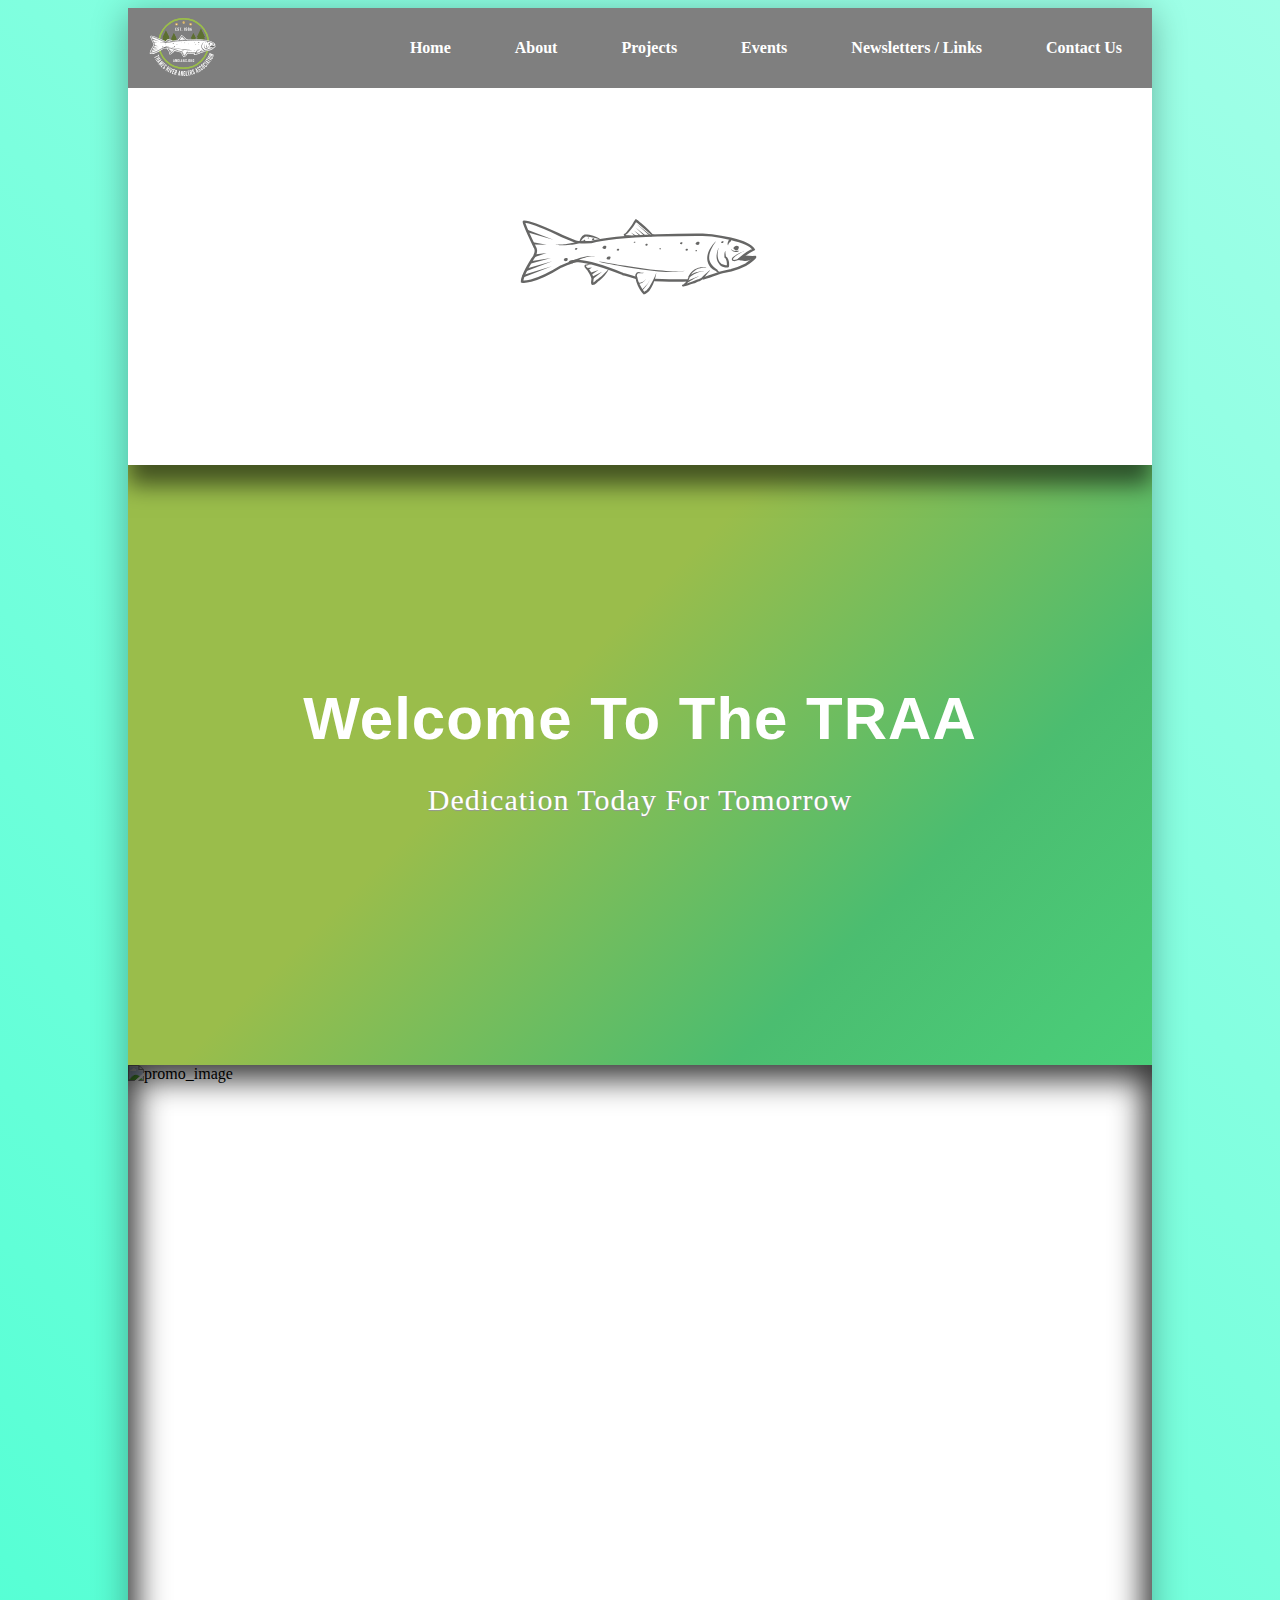
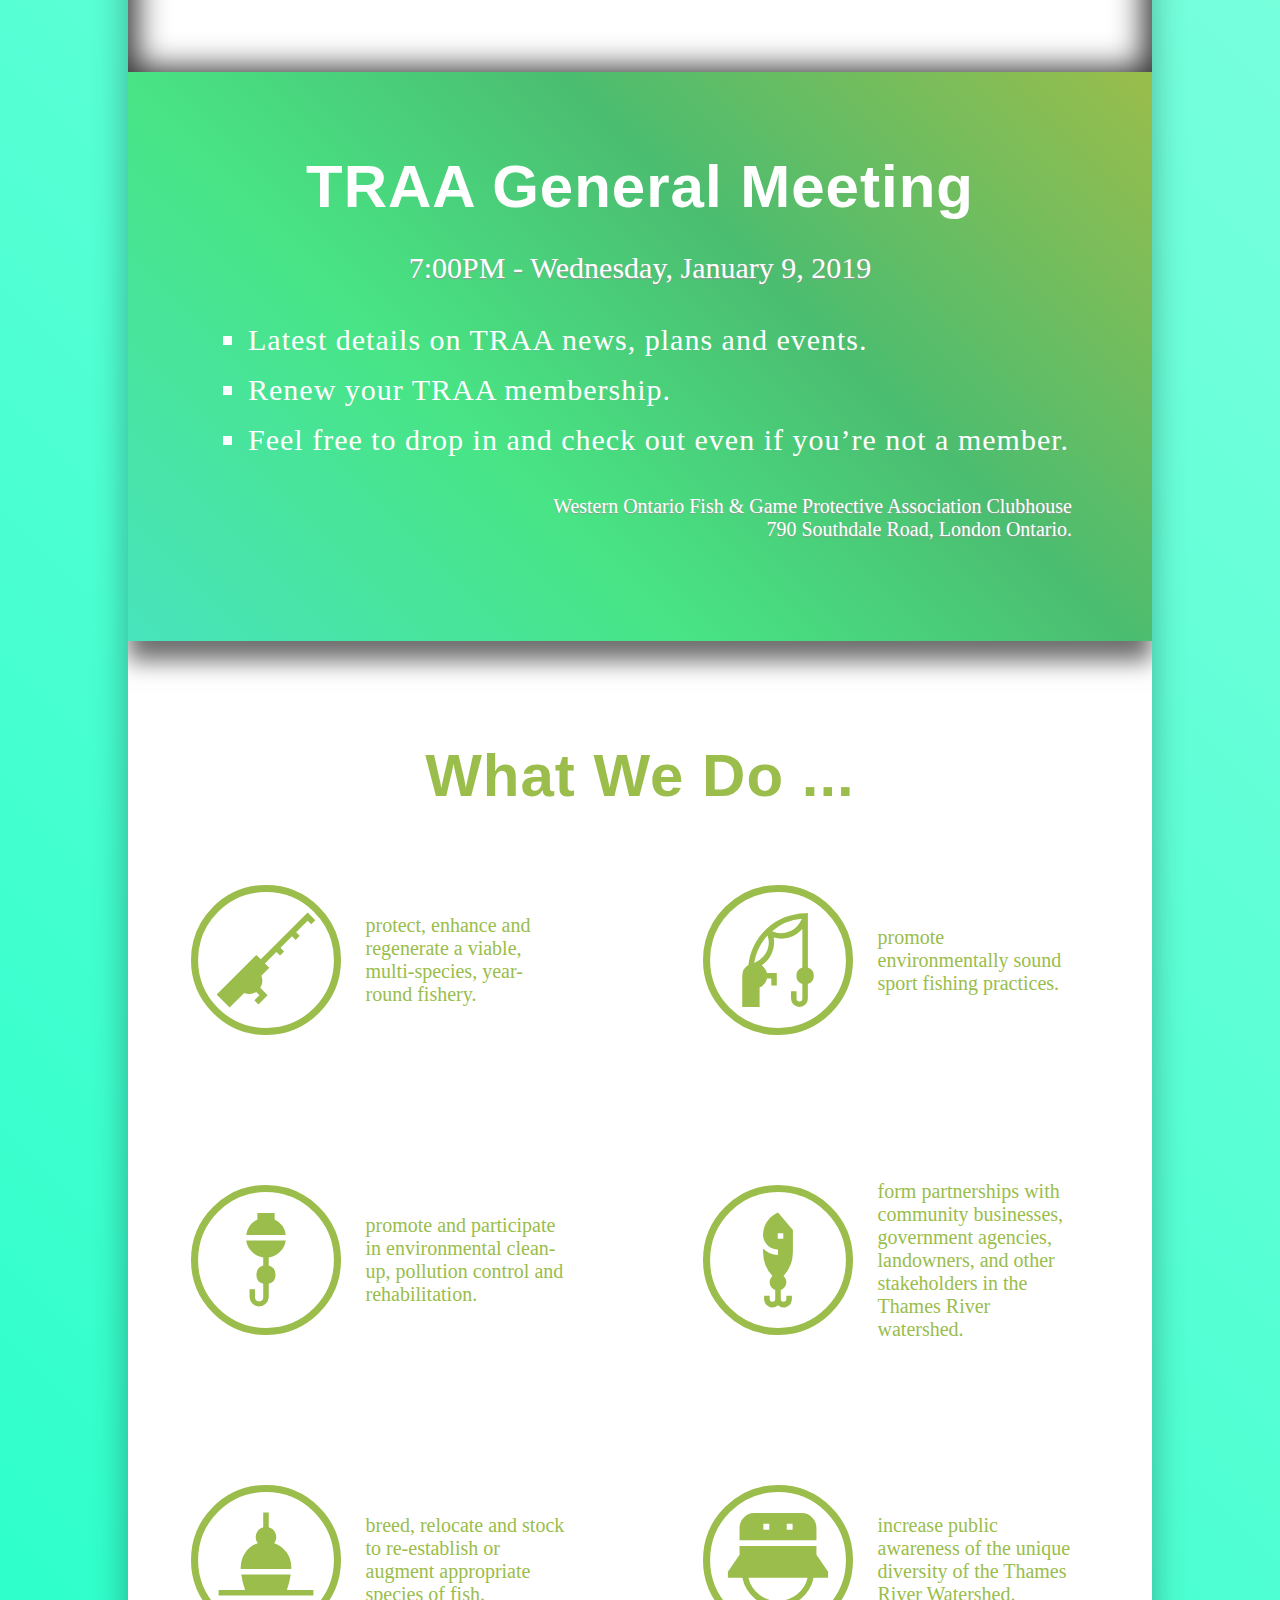
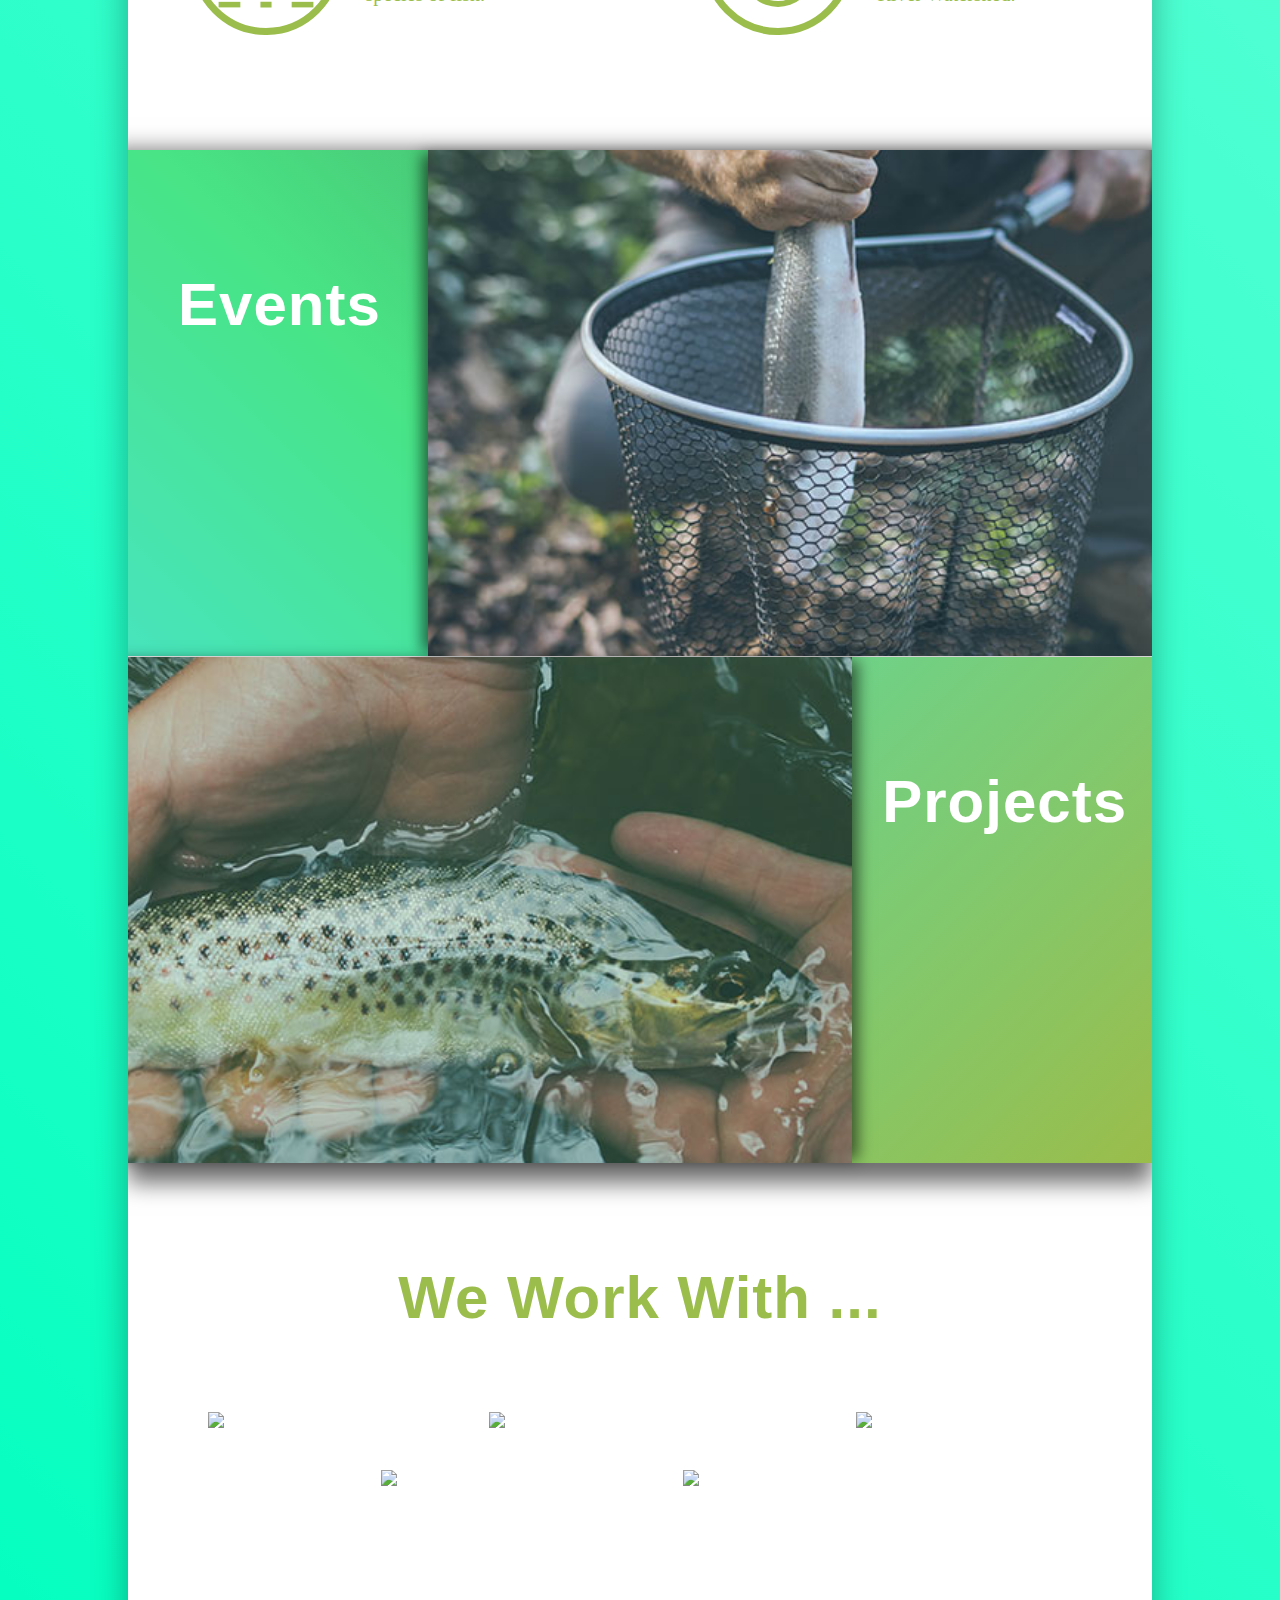
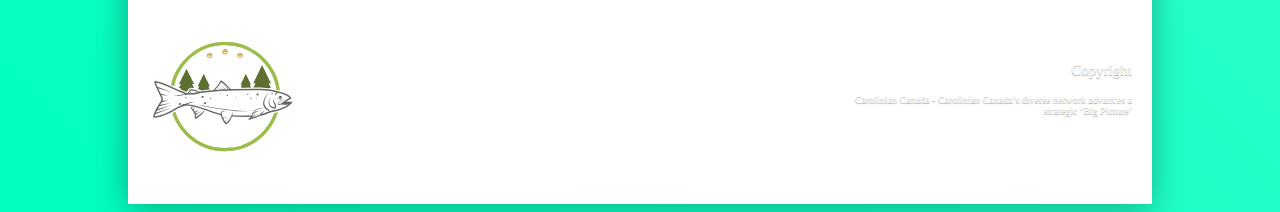
==== commit 64caa3ef: "add Fonts" ====
--- a/index.html
+++ b/index.html
@@ -4,6 +4,7 @@
 	<meta charset="UTF-8">
 	<title>Welcome To The TRAA</title>
 	<link rel="stylesheet" type="text/css" href="css/reset.css">
+	<!-- <link href="https://fonts.googleapis.com/css?family=Cabin" rel="stylesheet"> -->
 	<link rel="stylesheet" type="text/css" href="css/main.css">
 	
 </head>
--- a/css/main.css
+++ b/css/main.css
@@ -7,6 +7,27 @@
 	display: none;
 }
 
+
+@font-face {
+    font-family: 'cabinbold';
+    src: url('cabin-bold-webfont.woff2') format('woff2'),
+         url('cabin-bold-webfont.woff') format('woff');
+    font-weight: normal;
+    font-style: normal;
+
+}
+
+
+
+
+@font-face {
+    font-family: 'cabinregular';
+    src: url('cabin-regular-webfont.woff2') format('woff2'),
+         url('cabin-regular-webfont.woff') format('woff');
+    font-weight: normal;
+    font-style: normal;
+
+}
 
 body
 {
@@ -27,8 +48,10 @@
 }
 
 
+
 h3
 {
+	font-family: 'cabinbold', sans-serif;
 	font-size: 60px;
 	letter-spacing: 1px;
 }
@@ -254,6 +277,10 @@
 	animation-fill-mode: forwards;
 	opacity: 0;
 }
+
+
+
+
 
 .spin
 {
@@ -1228,7 +1255,7 @@
 #newsletters h4
 {
 	
-	font-weight: bold;
+	font-weighthome: bold;
 	font-size:26px;
 	line-height: 1.7;
 	text-align: center;
@@ -1253,10 +1280,11 @@
 	margin:0;
 	background: white;
 }
-.memoryLane img
-{
-	width: 80%;
+.memoryLane 
+{
+	width: 70%;
 	padding-bottom: 80px;
+	margin-left: 160px;
 }
 
 .traaLinks
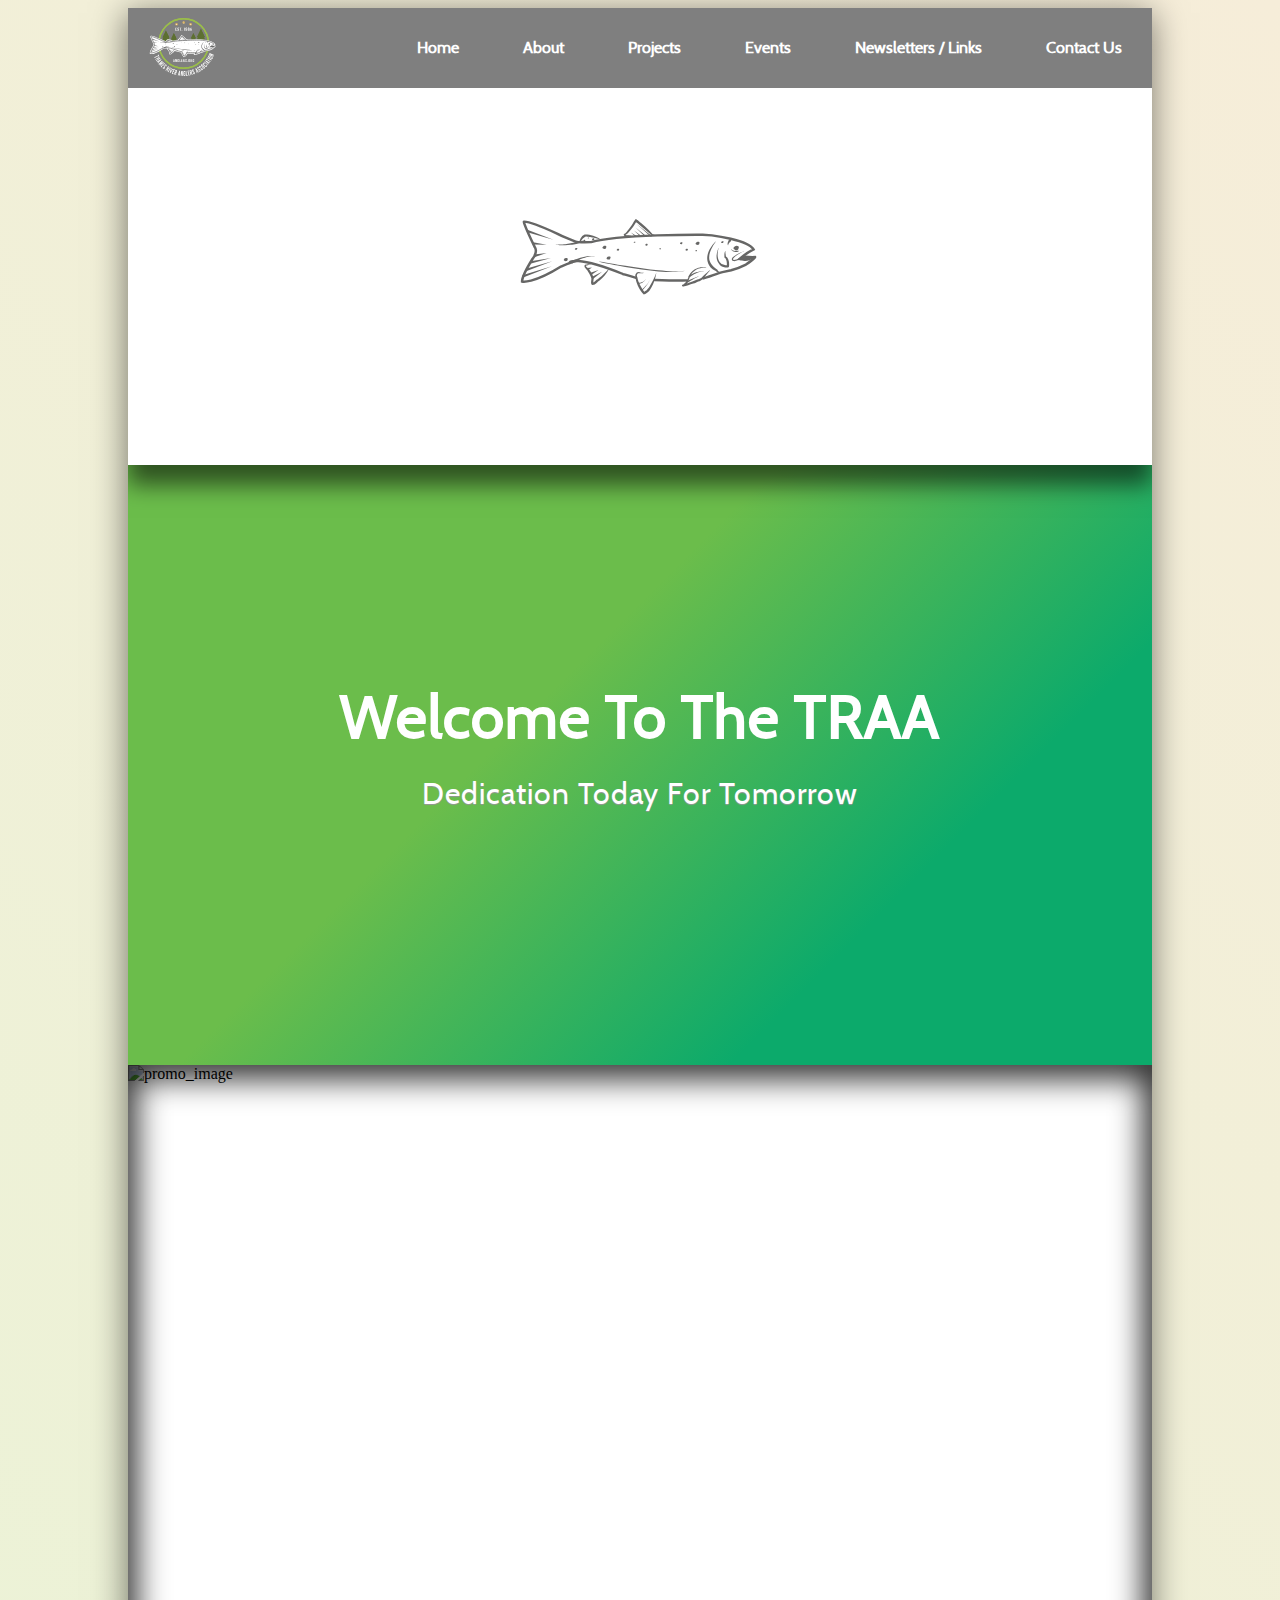
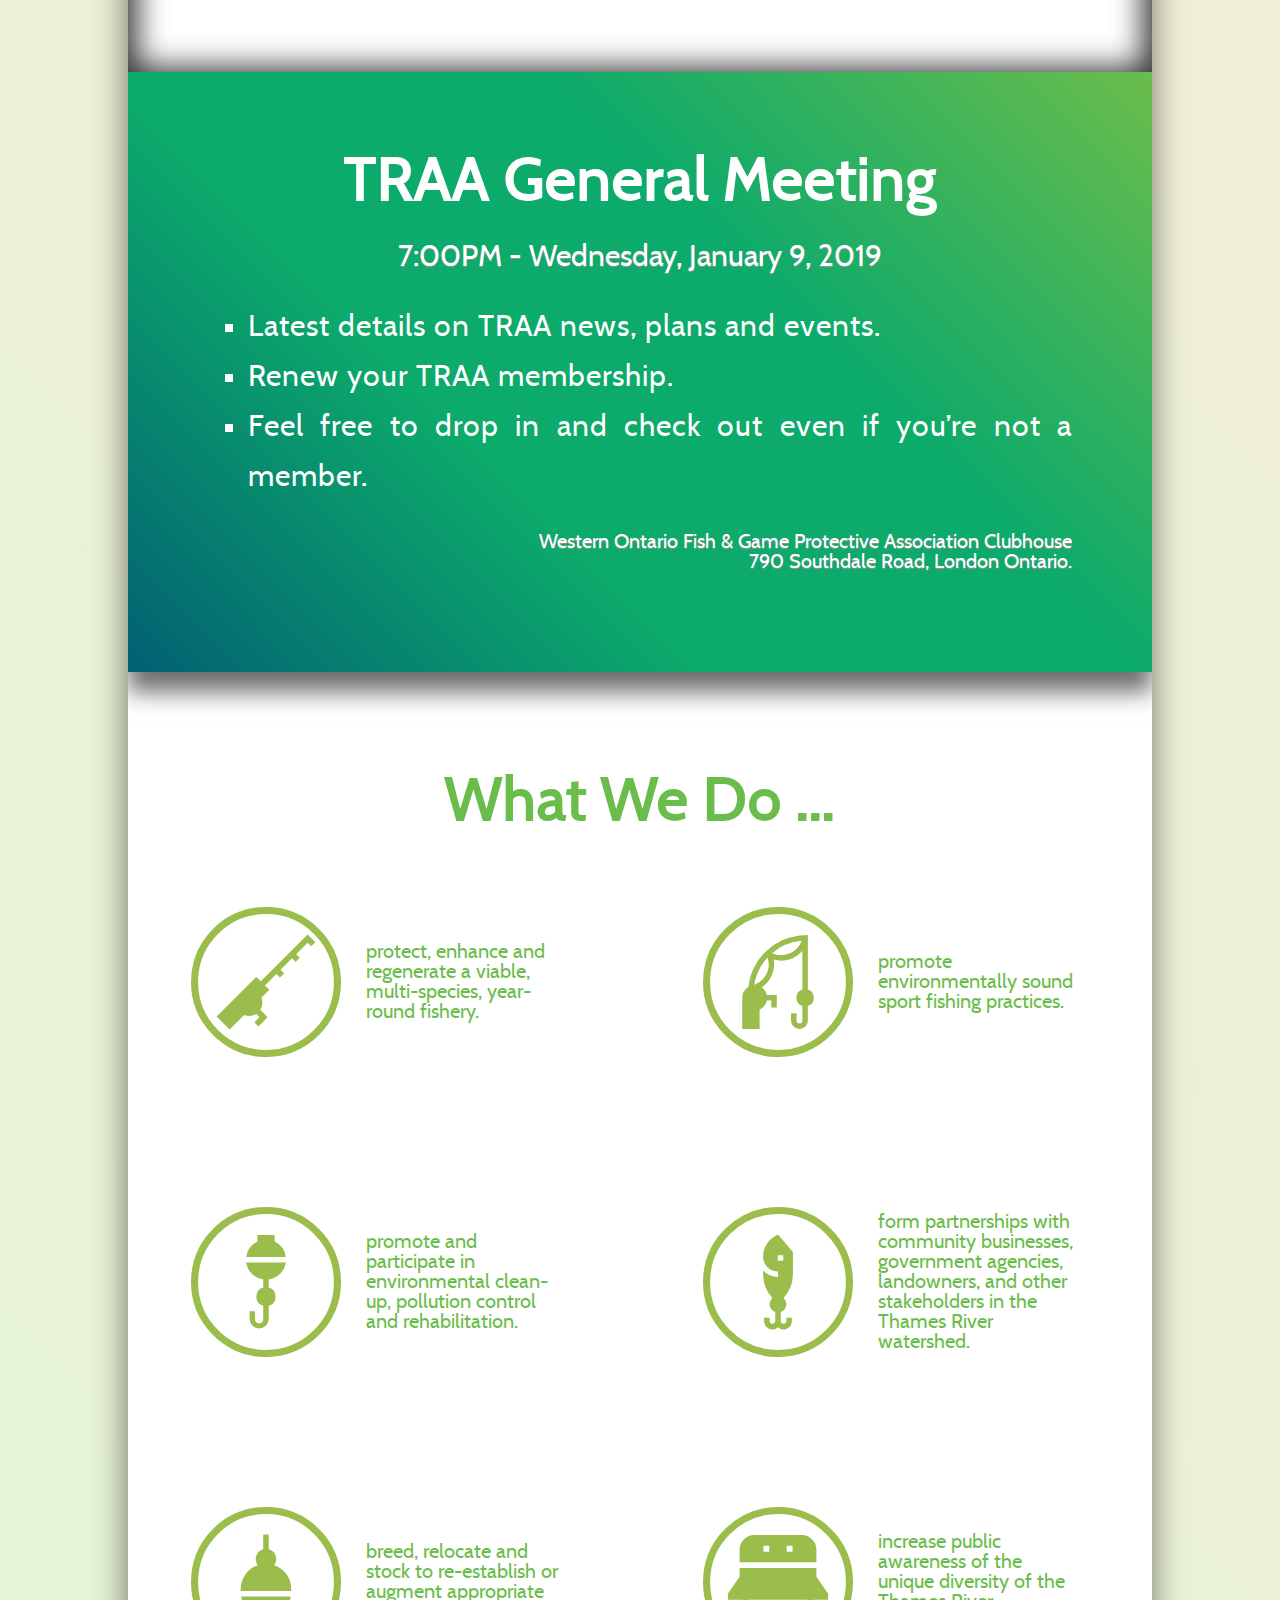
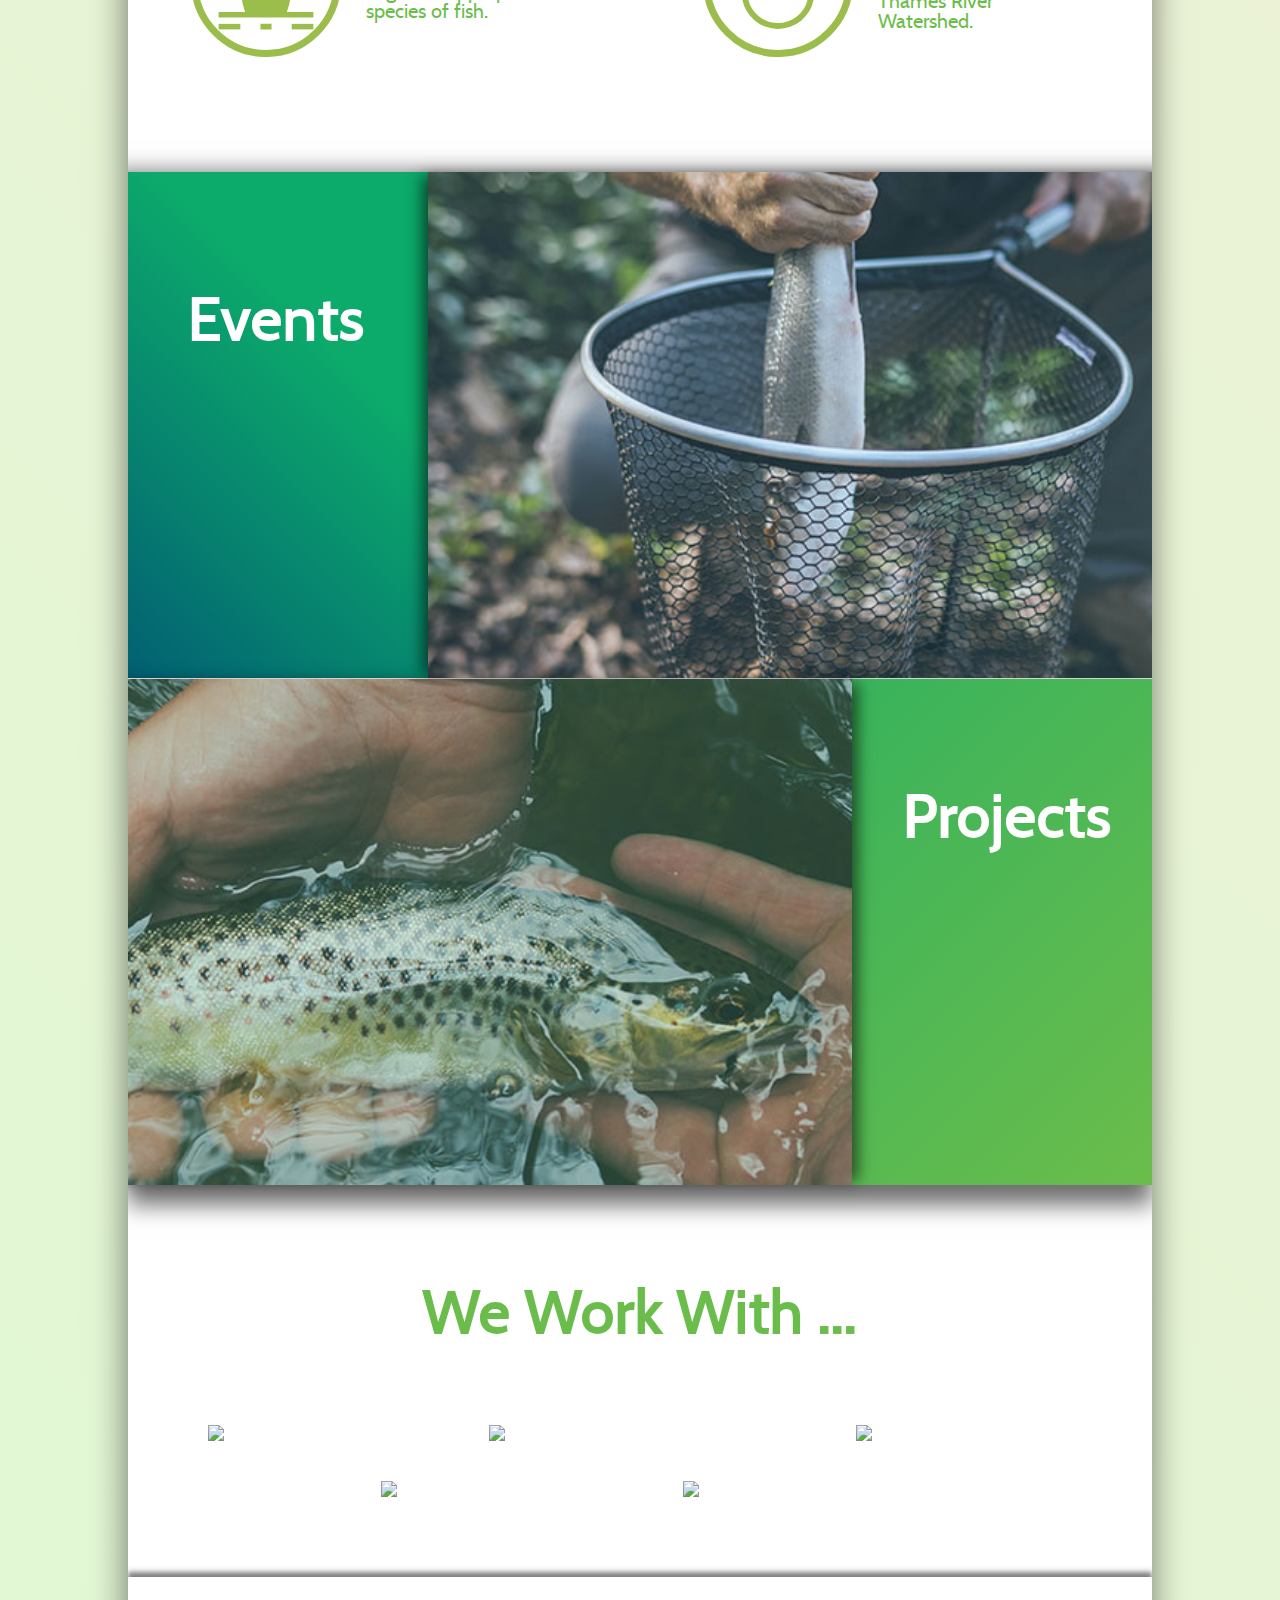
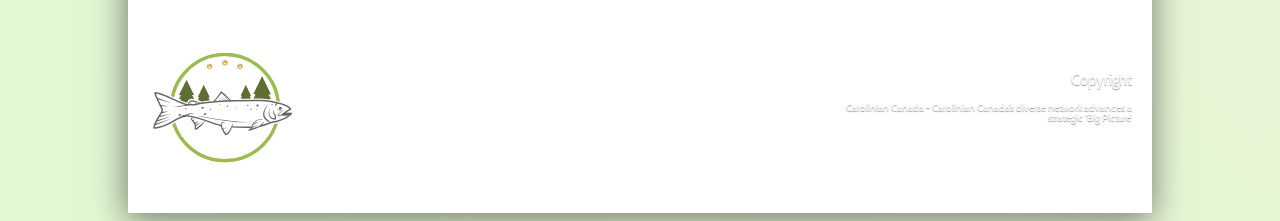
==== commit ee881095: "checkout validator" ====
--- a/index.html
+++ b/index.html
@@ -14,13 +14,16 @@
 	<header class="mainHeader homeHeader">
 		<h2 class="hidden">Header</h2>
 		<section id="mainNav">
-			<h3 class="hidden">Main Navigation</h3>
+			<h3 class="hidden">Navigation</h3>
 			
 			
-			<div id="leftNav"><a href="index.html"><img id="logoNav"  src="images/logo.svg" alt="logo"></a></div>
+			<div id="leftNav">
+				<h4 class="hidden">Logo Nav</h4>
+				<a href="index.html"><img id="logoNav"  src="images/logo.svg" alt="logo"></a></div>
 
 
 			<nav  id="rightNav">
+				<h4 class="hidden">Main Navigation</h4>
 				<ul>
 				<li><a class="effect-3" href="index.html">Home</a></li>
 				<li><a class="effect-3" href="about.html">About</a></li>
@@ -34,12 +37,12 @@
 		</section>
 
 
-		<section id="logo">
+		<section class="logo">
 			<h3 class="hidden">Logo</h3>
 			<a href="index.html">
-			<?xml version="1.0" encoding="utf-8"?>
+			<!-- <?xml version="1.0" encoding="utf-8"?> -->
 <!-- Generator: Adobe Illustrator 21.1.0, SVG Export Plug-In . SVG Version: 6.00 Build 0)  -->
-<svg version="1.1" id="logo" xmlns="http://www.w3.org/2000/svg" xmlns:xlink="http://www.w3.org/1999/xlink" x="0px" y="0px"
+<svg version="1.1" class="logo" xmlns="http://www.w3.org/2000/svg" xmlns:xlink="http://www.w3.org/1999/xlink" x="0px" y="0px"
 	 viewBox="0 0 216 216.3" style="enable-background:new 0 0 216 216.3;" xml:space="preserve">
 <style type="text/css">
 	.st0{display:none;fill:#171717;}
@@ -578,15 +581,20 @@
 
 			<section id="events"><a href="projects.html">
 			
-			<div id="eventsImage"><img src="images/events1.jpg" alt="Events Image" width="1024"height="auto"></div>
+			<div id="eventsImage"><img src="images/events1.jpg" alt="Events Image" width="1024"></div>
 			<h3>Events</h3></a>
-			<p>This is what sets the TRAA apart from other clubs and organizations. You'll find us right in the water clearing obstructions from streams, measuring returning salmonids & taking scale samples for DNA analysis, education through trout hatchery tours & stream walks, being a voice for the Thames River watershed & its inhabitants and the list goes on.</p>
+			<p>If you have further questions about TRAA stream habitat projects and events or
+would like to take 
+an active role in 
+raising the funds 
+needed for these 
+and other important TRAA activities, please come out to the TRAA General Meeting on Wednesday or contact us.</p>
 			</section>
 		
 		
 
 		<section id="projects">
-			<a href="projects.html"><div id="projectsImage"><img src="images/projects_1.jpg" alt="Events Image" width="1024"height="auto"></div>
+			<a href="projects.html"><div id="projectsImage"><img src="images/projects_1.jpg" alt="Events Image" width="1024"></div>
 			<h3>Projects</h3></a>
 			<p>This is what sets the TRAA apart from other clubs and organizations. You'll find us right in the water clearing obstructions from streams, measuring returning salmonids & taking scale samples for DNA analysis, education through trout hatchery tours & stream walks, being a voice for the Thames River watershed & its inhabitants and the list goes on.</p>
 		</section>
@@ -639,7 +647,7 @@
 			</section>
 		</footer>
 		</section>
-	</section>
+
 
 </div>
 <script src="js/main.js"></script>
--- a/css/main.css
+++ b/css/main.css
@@ -10,8 +10,8 @@
 
 @font-face {
     font-family: 'cabinbold';
-    src: url('cabin-bold-webfont.woff2') format('woff2'),
-         url('cabin-bold-webfont.woff') format('woff');
+    src: url('../fonts/cabin-bold-webfont.woff2') format('woff2'),
+         url('../fonts/cabin-bold-webfont.woff') format('woff');
     font-weight: normal;
     font-style: normal;
 
@@ -22,8 +22,8 @@
 
 @font-face {
     font-family: 'cabinregular';
-    src: url('cabin-regular-webfont.woff2') format('woff2'),
-         url('cabin-regular-webfont.woff') format('woff');
+    src: url('../fonts/cabin-regular-webfont.woff2') format('woff2'),
+         url('..fonts/cabin-regular-webfont.woff') format('woff');
     font-weight: normal;
     font-style: normal;
 
@@ -31,7 +31,7 @@
 
 body
 {
-background: linear-gradient(45deg, rgba(0,255,191,1) 0%, rgba(160,255,231,1) 100%);
+background-image: linear-gradient(45deg, #E1F8D4 0%, #F6EDD9 100% );
 
 }
 
@@ -44,14 +44,20 @@
 }
 a:hover
 {
-	color: #9ABD4B;
-}
-
-
+	color: #6BBD4B;
+}
+
+
+h1,h2,h3,h4,p,a,li
+{
+	color: #ffff;
+	font-family: "Helvetica Neue",'cabinregular','Arial';
+
+}
 
 h3
-{
-	font-family: 'cabinbold', sans-serif;
+{	
+	font-family: 'cabinregular',"Helvetica Neue",'Arial';
 	font-size: 60px;
 	letter-spacing: 1px;
 }
@@ -59,7 +65,7 @@
 #siteContainer
 
 {
-	box-shadow: -1px 6px 32px 1px rgba(0,0,0,0.3);
+	box-shadow: -1px 6px 32px 1px rgba(0,0,0,0.5);
 
 	width: 1024px;
 	margin: 0 auto;
@@ -146,7 +152,7 @@
 	height: 1px;
 	width: 0;
 	opacity: 0;
-	background-color: #9ABD4B;
+	background-color: #6BBD4B;
 	position: absolute;
 	transition: all .5s;
 
@@ -157,7 +163,7 @@
 	height: 1px;
 	width: 0;
 	opacity: 0;
-	background-color: #9ABD4B;
+	background-color: #6BBD4B;
 	position: absolute;
 	transition: all .5s;
 
@@ -183,7 +189,7 @@
 }
 .effect-3:hover
 {
-	letter-spacing: 2px;
+	letter-spacing: 1px;
 }
 
 /*end of navEffect*/
@@ -206,13 +212,15 @@
 {
 
 }
-#logo
+.logo
 {
 	width: 50%;
 	margin-top: 20px;
 	text-align: center;
 
 }
+
+
 /*logo animation*/
 
 #fish
@@ -308,7 +316,7 @@
 	align-items: center;
 	height: 600px;
 	color: #fff;
-	background: linear-gradient(-45deg, rgba(72,228,189,1) 0%, rgba(72,228,133,1) 35%, rgba(75,189,112,1) 63%,rgba(154,189,75,1) 80%, rgba(154,189,75,1) 100%);
+	background: linear-gradient(-45deg, #026073 0%, #0CAA6B 35%, #0CAA6B 63%,#6BBD4B 80%, #6BBD4B 100%);
 	background-size: 200% 200%;
 	-webkit-animation: Gradient 10s ease infinite;
 	-moz-animation: Gradient 10s ease infinite;
@@ -360,8 +368,8 @@
 #TRAAMeeting
 {
 	padding: 80px;
-	background-color: #9ABD4B;
-background: linear-gradient(45deg, rgba(72,228,189,1) 0%, rgba(72,228,133,1) 35%, rgba(75,189,112,1) 63%, rgba(154,189,75,1) 100%);
+	background-color: #6BBD4B;
+background: linear-gradient(45deg, #026073 0%, #0CAA6B 35%, #0CAA6B 63%, #6BBD4B 100%);
 box-shadow: 0px 20px 22px 0px rgba(0,0,0,0.57);
 }
 
@@ -402,7 +410,7 @@
 {
 	font-size: 60px;
 	text-align: center;
-	color: #9ABD4B;
+	color: #6BBD4B;
 	margin: 0;
 	padding-top: 100px;
 }
@@ -425,7 +433,7 @@
 .descriptions p
 {
 	width: 200px;
-	color: #9ABD4B;
+	color: #6BBD4B;
 	text-shadow: none;
 
 }
@@ -449,7 +457,7 @@
 
 #events
 {
-	background: linear-gradient(45deg, rgba(72,228,189,1) 0%, rgba(72,228,133,1) 35%, rgba(75,189,112,1) 63%, rgba(154,189,75,1) 100%);
+	background: linear-gradient(45deg, #026073 0%, #0CAA6B 35%, #0CAA6B 63%, #6BBD4B 100%);
 	height: 506px;
 	position: relative;
 	border-bottom: 1px solid white;
@@ -461,7 +469,7 @@
 		color: #ffff;
 		position: absolute;
 		transition:ease-in-out .5s all;
-		left: 50px;
+		left: 60px;
 		top: 10px;
 
 	
@@ -481,7 +489,6 @@
 	line-height: 30px;
 	font-weight: lighter;
 	letter-spacing: 2px;
-	color: 
 
 }
 
@@ -491,7 +498,7 @@
 	z-index:1;
 	opacity: 1;
 	left: 420px;
-	color: #48E4BD;
+	color: #0CAA6B;
 	text-shadow: 0 10px 10px black;
 	
 	
@@ -531,7 +538,7 @@
 
 #projects
 {
-	background-image: linear-gradient(-45deg, #9ABD4B 0%, #48E4BD 100%);
+	background-image: linear-gradient(-45deg, #6BBD4B 0%, #0CAA6B 100%);
 	height: 506px;
 	position: relative;
 	box-shadow: 0px 20px 22px 0px rgba(0,0,0,0.57);
@@ -560,7 +567,7 @@
 		position: absolute;
 		margin-bottom: 0px;
 		transition:ease-in-out .5s all;
-		right: 25px;
+		right: 40px;
 
 }
 
@@ -568,8 +575,8 @@
 {
 	padding-top: 10px;
 	z-index:1;
-	right: 380px;
-	color: #9ABD4B;
+	right: 400px;
+	color: #6BBD4B;
 	text-shadow: 0 10px 10px black;
 }
 
@@ -637,7 +644,7 @@
 {
 	font-size: 60px;
 	text-align: center;
-	color: #9ABD4B;
+	color: #6BBD4B;
 	margin: 0;
 	padding-top: 100px;
 }
@@ -651,6 +658,7 @@
 	display: grid;
 	grid-template-columns: 0.5fr 0.5fr 1fr 1fr;
 	grid-template-rows: 0.5fr 0.5fr 0.5fr;
+	box-shadow: 0px -5px 5px 0px rgba(0,0,0,0.5);
 }
 
 #subNav li
@@ -794,7 +802,7 @@
 #membershipText h3
 {
 	font-size: 45px;
-	color: #9ABD4B;
+	color: #6BBD4B;
 	text-align: center;
 	margin: 10px;
 }
@@ -815,8 +823,8 @@
 #executives
 {
 
-	background-color: #9ABD4B;
-background-image: linear-gradient(-45deg, #9ABD4B 0%, #48E4BD 100%);
+	background-color: #6BBD4B;
+background-image: linear-gradient(-45deg, #6BBD4B 0%, #0CAA6B 100%);
 	padding:  100px 40px;
 	box-shadow: 0px 20px 22px 0px rgba(0,0,0,0.57);
 }
@@ -865,20 +873,30 @@
 
 #volunteer p
 {
-	color:#9ABD4B;
+	color:#6BBD4B;
 	text-shadow: none;
 }
 
 #volunteer h3
 {
 	font-size: 50px;
-	color:#9ABD4B;
+	color:#6BBD4B;
 	text-align: center;
 	margin-top: 0px;
 }
 
-
-
+.membershipData .deleteArticles
+{
+	height: 0;
+	display: none;
+}
+
+
+.membershipData .articles
+{
+	width: 100%;
+	height: 100%;
+}
 
 
 
@@ -951,20 +969,25 @@
 	background: none;
 	width: 1024px;
 	border-bottom: 1px solid white;
-	
-	
-	
-}
-
-
+	position: relative;
+	
+	
+	
+}
 
 .promoText_Projects h3
 {
+	font-weight: lighter;
+}
+
+.promoText_Projects .h3
+{
+	margin-top: 30px;
 	opacity: 0;
 	position: absolute;
 	transition: all .5s ease;
-	font-weight: lighter;
-	text-shadow: 0 10px 10px black;
+	
+	/*text-shadow: 0 5px 10px black;*/
 	z-index: 2;
 }
 
@@ -1005,7 +1028,6 @@
 .deleteArticles
 {
 	height:0px;
-	bottom: 100px;
 	margin: 0;
 	padding: 0;
 }
@@ -1018,21 +1040,21 @@
 
 .blue
 {
-		background-color: #9ABD4B;
-background: linear-gradient(45deg, rgba(72,228,189,1) 0%, rgba(72,228,133,1) 35%, rgba(75,189,112,1) 63%, rgba(154,189,75,1) 100%);
+		background-color: #6BBD4B;
+background: linear-gradient(45deg, #026073 0%, #0CAA6B 35%, #0CAA6B 63%, #6BBD4B 100%);
 }
 
 .green
 {
-		background-color: #9ABD4B;
-background-image: linear-gradient(-135deg, #9ABD4B 0%, #48E4BD 100%);
-}
-
-.filter img
-{
-	top:0;
-	filter:brightness(150%);
-	transition: .2s;
+		background-color: #6BBD4B;
+background-image: linear-gradient(-135deg, #6BBD4B 0%, #0CAA6B 100%);
+}
+
+.projects img
+{
+	
+	filter:brightness(150%) blur(0px);
+	transition: .5s;
 	box-shadow: 0px 10px 14px -4px rgba(0,0,0,0.57);
 	z-index: 1;
 }
@@ -1040,10 +1062,11 @@
 {
 	width: 1024px;
 	height: 559px;
-	background: linear-gradient(90deg, #9ABD4B 0%, #48E4BD 100%);;
+	background: linear-gradient(90deg, #6BBD4B 0%, #0CAA6B 100%);;
 	z-index: 2;
 	opacity: 0;
-	transition: .2s;
+	transition: .5s;
+	position: absolute;
 }
 
 .projects:hover .gradient
@@ -1058,19 +1081,31 @@
 .gradient
 {
 	position: absolute;
-	background: linear-gradient(90deg, #9ABD4B 0%, #48E4BD 100%);;
-}
-
-
-.projects:hover .promoText_Projects h3
+	background: linear-gradient(45deg, #026073 0%, #0CAA6B 35%, #0CAA6B 63%, #6BBD4B 100%);
+}
+
+
+.projects:hover .promoText_Projects .h3
 {
 	opacity: 1;
 	position: absolute;
 	margin: 0px;
 }
 
-
-
+.traadata .deleteArticles
+{
+	
+	display: none;
+}
+.traadata .articles
+{
+	width: 100%;
+	height: 100%;
+}
+.projects:hover img
+{
+	filter:brightness(100%) blur(3px);
+}
 
 /*Events Page*/
 
@@ -1136,7 +1171,7 @@
   display: grid;
   grid-template-columns: 1fr 1fr 1fr;
    grid-template-rows: 1fr 1fr 1fr;
-  background: linear-gradient(45deg, rgba(72,228,189,1) 0%, rgba(72,228,133,1) 35%, rgba(75,189,112,1) 63%, rgba(154,189,75,1) 100%);
+  background: linear-gradient(45deg, #026073 0%, #0CAA6B 35%, #0CAA6B 63%, #6BBD4B 100%);
    
   
 } 
@@ -1154,7 +1189,7 @@
 	font-size: 12px;
 }
 
-.events button
+button
 {
 	padding:15px 30px;
 	filter: none;
@@ -1162,15 +1197,16 @@
 	font-size: 15px;
 	color: white;
 	font-weight: normal;
-background: linear-gradient(45deg, #9ABD4B 0%, #48E4BD 100%);
+background: linear-gradient(45deg, #6BBD4B 0%, #0CAA6B 100%);
 border-radius: 5px;
-transition: .2s;
+transition: .5s;
 filter: brightness(110%);
 }
 
 button:hover
 {
 	filter: brightness(120%);
+	background: linear-gradient(90deg, #6BBD4B 0%, #0CAA6B 100%);
 }
 
 #photoEvents img
@@ -1186,9 +1222,9 @@
 	position: absolute;
 	width: 100%;
 	height: 100%;
-	background: linear-gradient(90deg, #9ABD4B 0%, #48E4BD 100%);;
+	background: linear-gradient(90deg, #6BBD4B 0%, #0CAA6B 100%);;
 	opacity: 0;
-	transition: 1s ease;
+	transition: .5s ease;
 
 }
 
@@ -1255,7 +1291,6 @@
 #newsletters h4
 {
 	
-	font-weighthome: bold;
 	font-size:26px;
 	line-height: 1.7;
 	text-align: center;
@@ -1345,8 +1380,8 @@
 {
 	width: 1024px;
 	top: 0;
-	transition: .2s;
-	background: linear-gradient(45deg, rgba(154,189,75,1) 0%, rgba(195,238,97,1) 100%);
+	transition: .5s;
+	background: linear-gradient(45deg, #026073 0%, #00937E 100%);
 	height: 357px;
 	margin: 0;
 
@@ -1359,8 +1394,8 @@
 {
 	width: 1024px;
 	top: 0;
-	transition: .2s;
-	background: linear-gradient(45deg, rgba(72,228,189,1) 0%, rgba(72,228,125,1) 100%);
+	transition: .5s;
+	background: linear-gradient(45deg, #6BBD4B 0%, #0CAA6B 100%);
 	height: 357px;
 	margin: 0;
 	
@@ -1384,7 +1419,7 @@
 	box-shadow: 0px 2px 9px rgba(150, 150, 150, .5);
 	transform: rotate(0deg);
 	position: relative;
-	transition: .2s;
+	transition: .5s;
 	left: 3px;
 }
 
@@ -1398,7 +1433,7 @@
 	box-shadow: 0px 2px 9px rgba(150, 150, 150, .5);
 	transform: rotate(0deg);
 	position: relative;
-	transition: .2s;
+	transition: .5s;
 	right: 3px;
 }
 
@@ -1414,8 +1449,13 @@
 	right: 3px;
 	transform: rotate(-30deg);
 }
-/*Contact Page*/
-
+
+.linksColumn
+{
+	display: flex;
+	flex-direction: column;
+	align-items: center;
+}
 
 
 /*Contact Page*/
@@ -1431,18 +1471,35 @@
 	display: flex;
 	flex-direction: row;
 	justify-content: space-between;
-	
+	margin: 50px 0;
 	padding: 80px;
 
-}
-
-#addresInfo h3
-
-{
-	font-size: 35px;
-	color:#343434;
+
+}
+.info  img
+{
+	width: 150px;
+	padding: 0 40px;
+	transition: .5s;
+
+}
+
+.info img:hover
+{
+	width: 180px;
+
+}
+
+.info
+{
+	width: 200px;
 	text-align: center;
-
+}
+
+
+.infohidden
+{
+	display: none;
 }
 
 #addresInfo a
@@ -1478,7 +1535,7 @@
 
 .contactH3
 {
-	color: #343434;
+	color: #6BBD4B;
 	text-align: center;
 	background: none;
 	grid-column-start: 2;
@@ -1524,7 +1581,7 @@
 {
 	
 
-	border-bottom-color: #00bcff;
+	border-bottom:2px solid #6BBD4B;
 	border-top-style: none;
 	border-right-style: none;
 	border-left-style: none;
@@ -1574,22 +1631,12 @@
 
 
 .buttonContact {
- font-family: Helvetica, Arial, sans-serif;
-  display: block;
-  font-size: 24px;
-  outline: none;
-  border: none;
-  border-radius: 15px;
-  /*box-shadow: 2px rgba(255, 255, 255, 0.6);*/
- width: 200px;
+ 
+ margin: 40px;
+ width: 150px;
  padding: 20px;
  text-align: center;
  justify-self: center;
-	background: none;
-	margin: 40px;
-  /*margin-left: 40px;
-  margin-top: 50px;
-  margin-top: 50px;*/
   grid-row-start: 5;
  
 	grid-column-start: 2;
@@ -1604,60 +1651,78 @@
 
 
 
-.buttonContact:active 
+button:active 
  
 {
   transform: translateY(4px);
 }
 
-
-
-
-.buttonContact
-{
-background: -webkit-linear-gradient(bottom left, #23A6D5, #23D5AB);
-background: -o-linear-gradient(bottom left, #23A6D5, #23D5AB);
-background: linear-gradient(to top right, #23A6D5, #23D5AB);
-		background-size: 120% 120%;
-
-{
-	-webkit-animation: Gradient 2s ease infinite;
-	-moz-animation: Gradient 2s ease infinite;
-	animation: Gradient 2s ease infinite;
-	@-webkit-keyframes Gradient   
-	{
-	0% 
-	{
-		background-position: 0% 50%
-	}
-	50% 
-	{
-		background-position: 100% 50%
-	}
-	100% 
-	{
-		background-position: 0% 50%
-	}
-}
-}				
-
-
-     @-moz-keyframes Gradient 
-{
-	0% 
-	{
-		background-position: 0% 50%
-	}
-	50%
-	 {
-		background-position: 100% 50%
-	}
-	100% 
-	{
-		background-position: 0% 50%
-	}
-}
-
-
-
-
+#mapArea
+{
+	position: relative;
+}
+
+iframe
+{
+	box-shadow: 0px 20px 22px 0px rgba(0,0,0,0.57);
+	position: absolute;
+}
+
+.filterMap
+{
+	position: absolute;
+	height: 100%;
+	width: 100%;
+	background: linear-gradient(-45deg, #026073 0%, #0CAA6B 35%, #0CAA6B 63%,#6BBD4B 80%, #6BBD4B 100%);
+	opacity: .5;
+	transition: .4s;
+	z-index: 1;
+}
+
+#mapArea:hover .filterMap
+{
+	opacity: 0;
+	z-index: -1; 
+}
+
+
+.info
+{
+	display: flex;
+	align-items: center;
+	justify-content: flex-start;
+	flex-direction: column;
+	padding: 0;
+	position: relative;
+}
+
+#addresInfo .articles
+{
+	height: 120px;
+	width: 300px;
+	padding: 0;
+	margin: 0;
+	position: absolute;
+	top: 180px;
+
+}
+
+#addresInfo .deleteArticles
+{
+	height: 120px;
+	width: 300px;
+	padding: 0;
+	margin: 0;
+	opacity: 0;
+	position: absolute;
+}
+
+
+#addresInfo .articles p
+{
+	font: 20px;
+	padding: 0;
+	color: #0CAA6B;
+	font-weight: bold;
+	text-shadow: none;
+}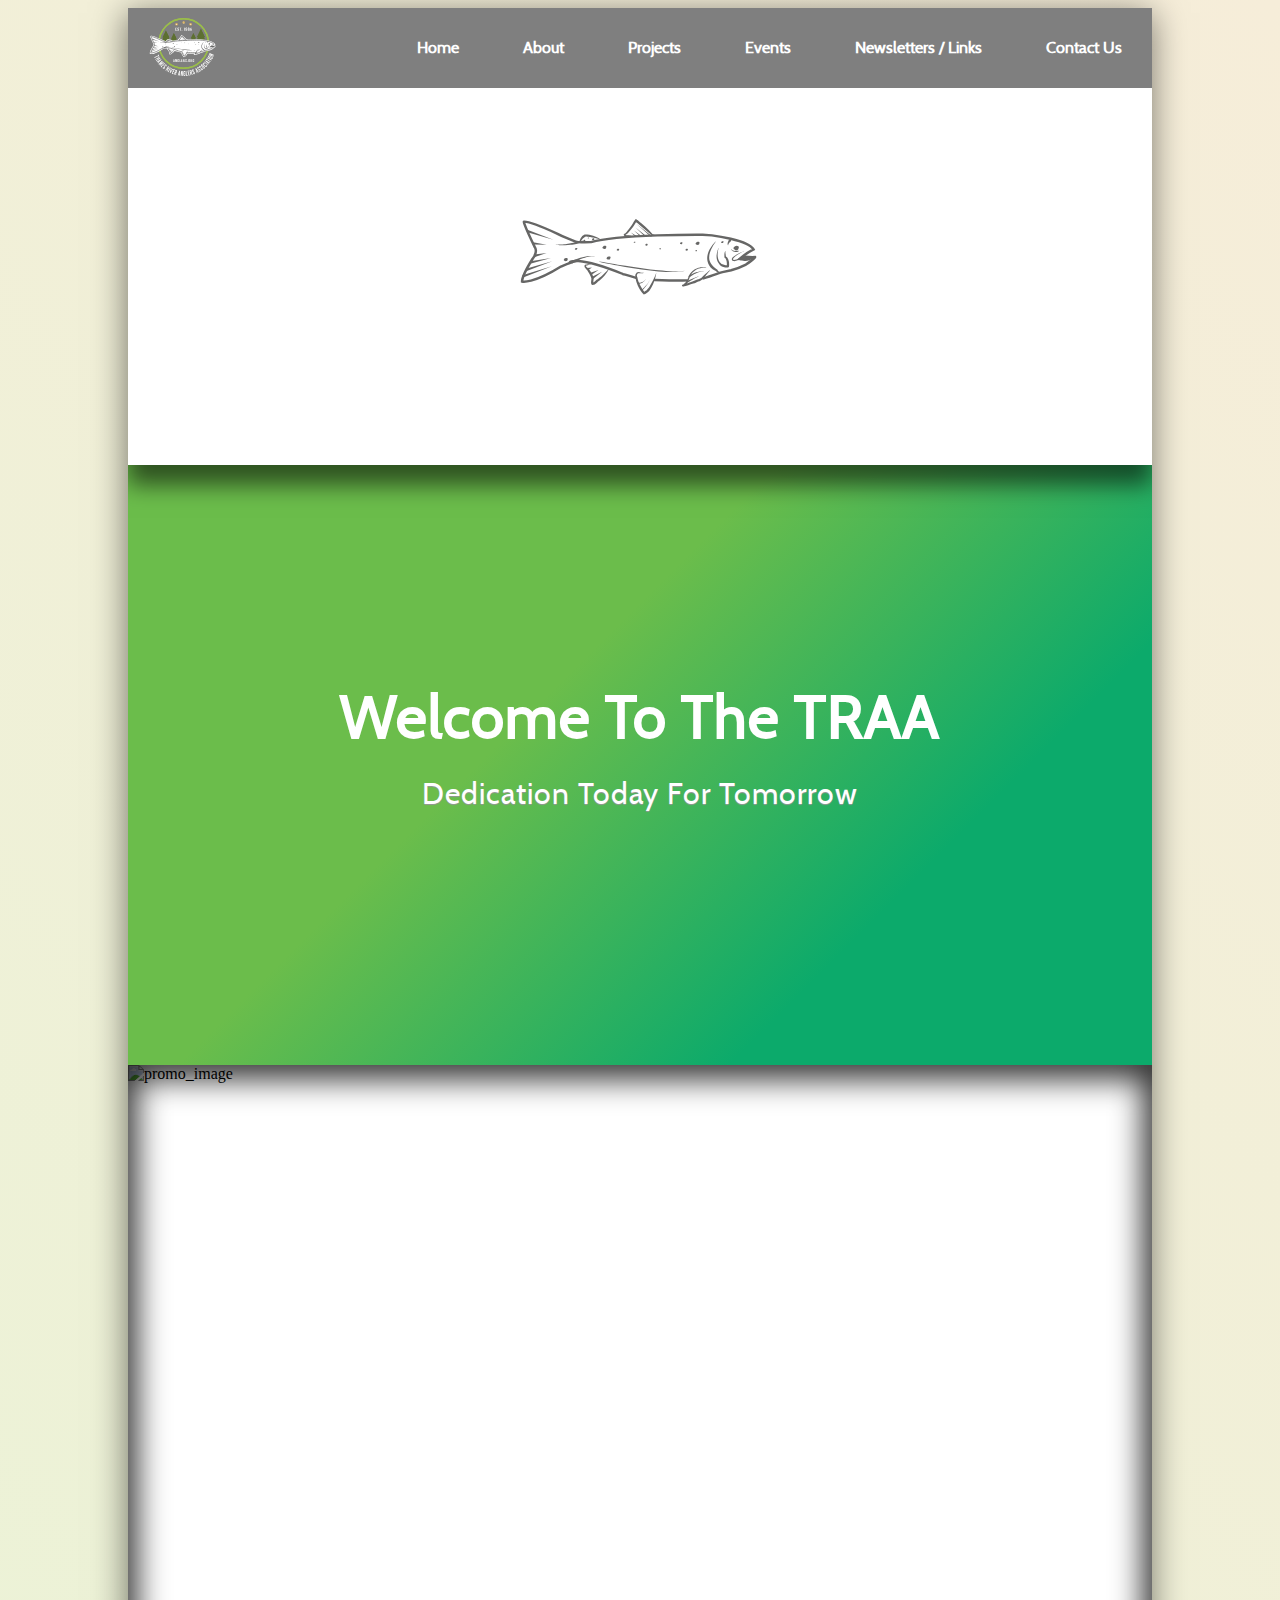
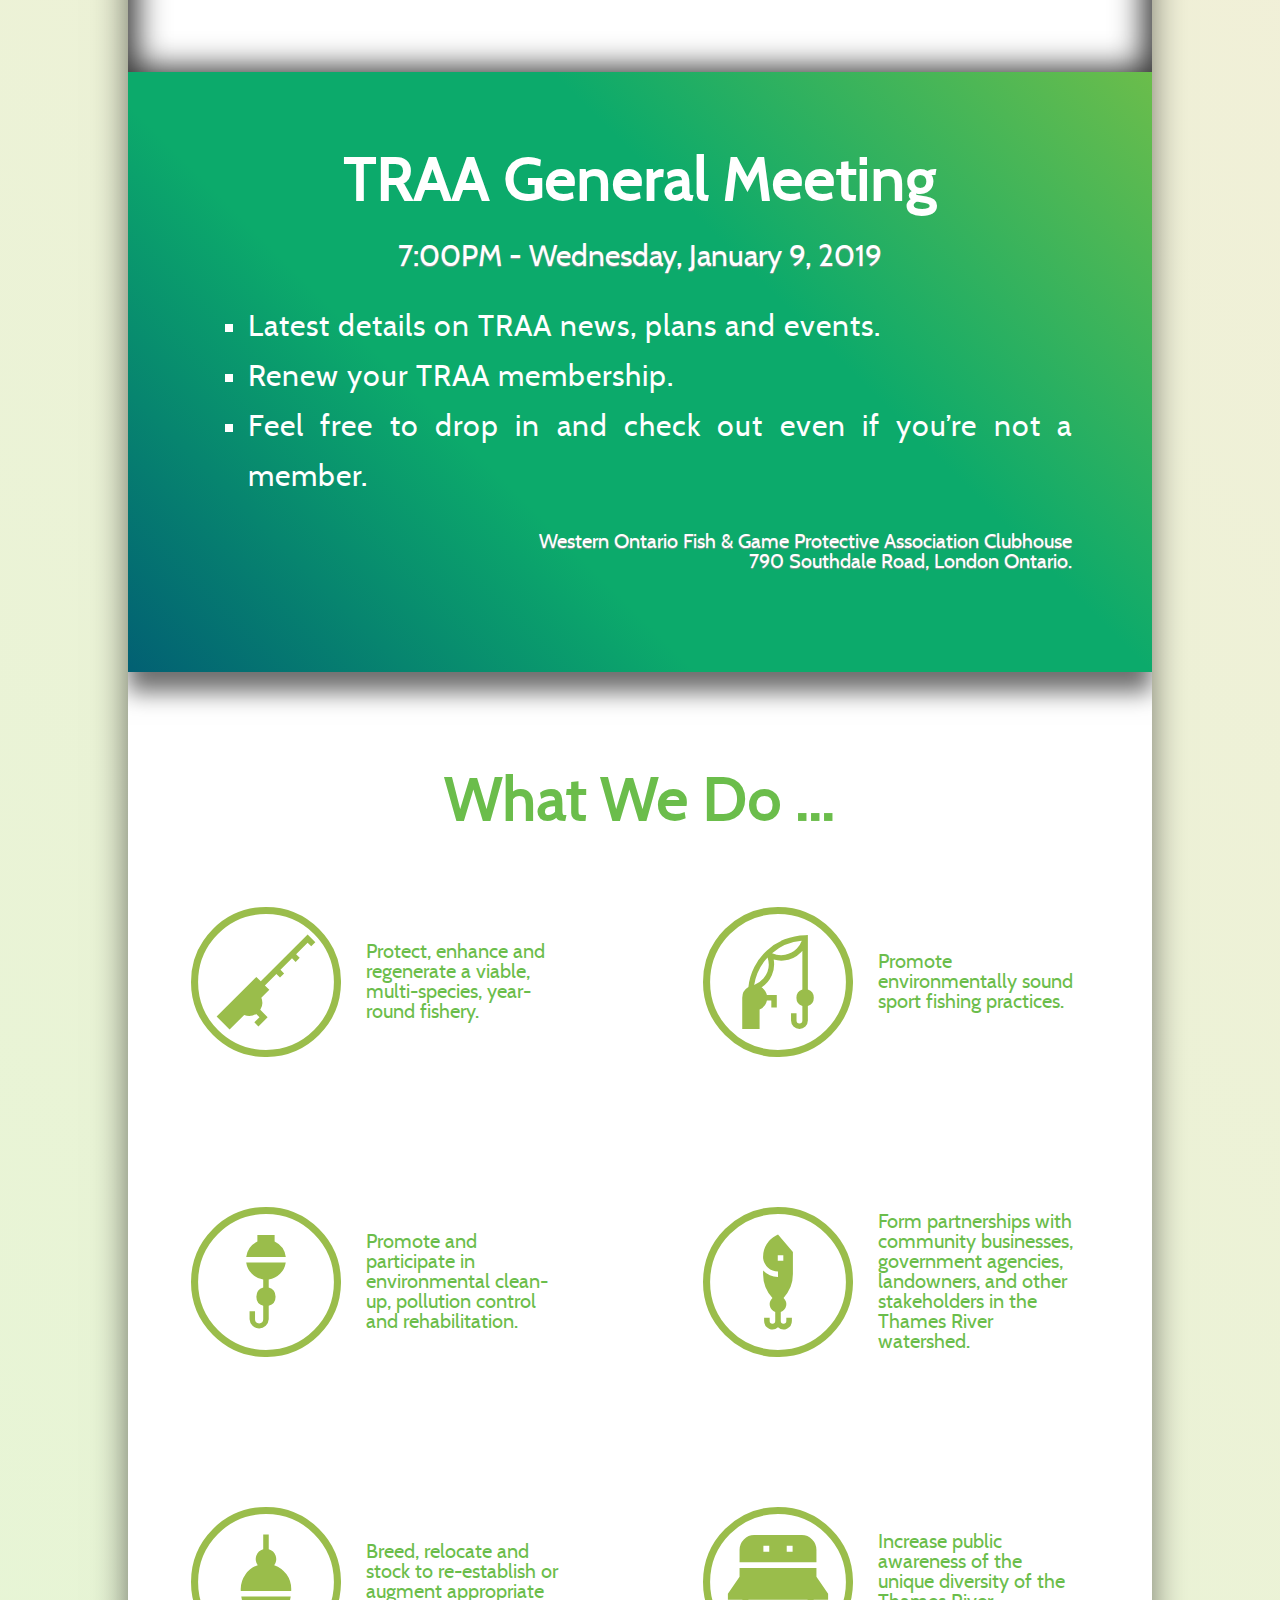
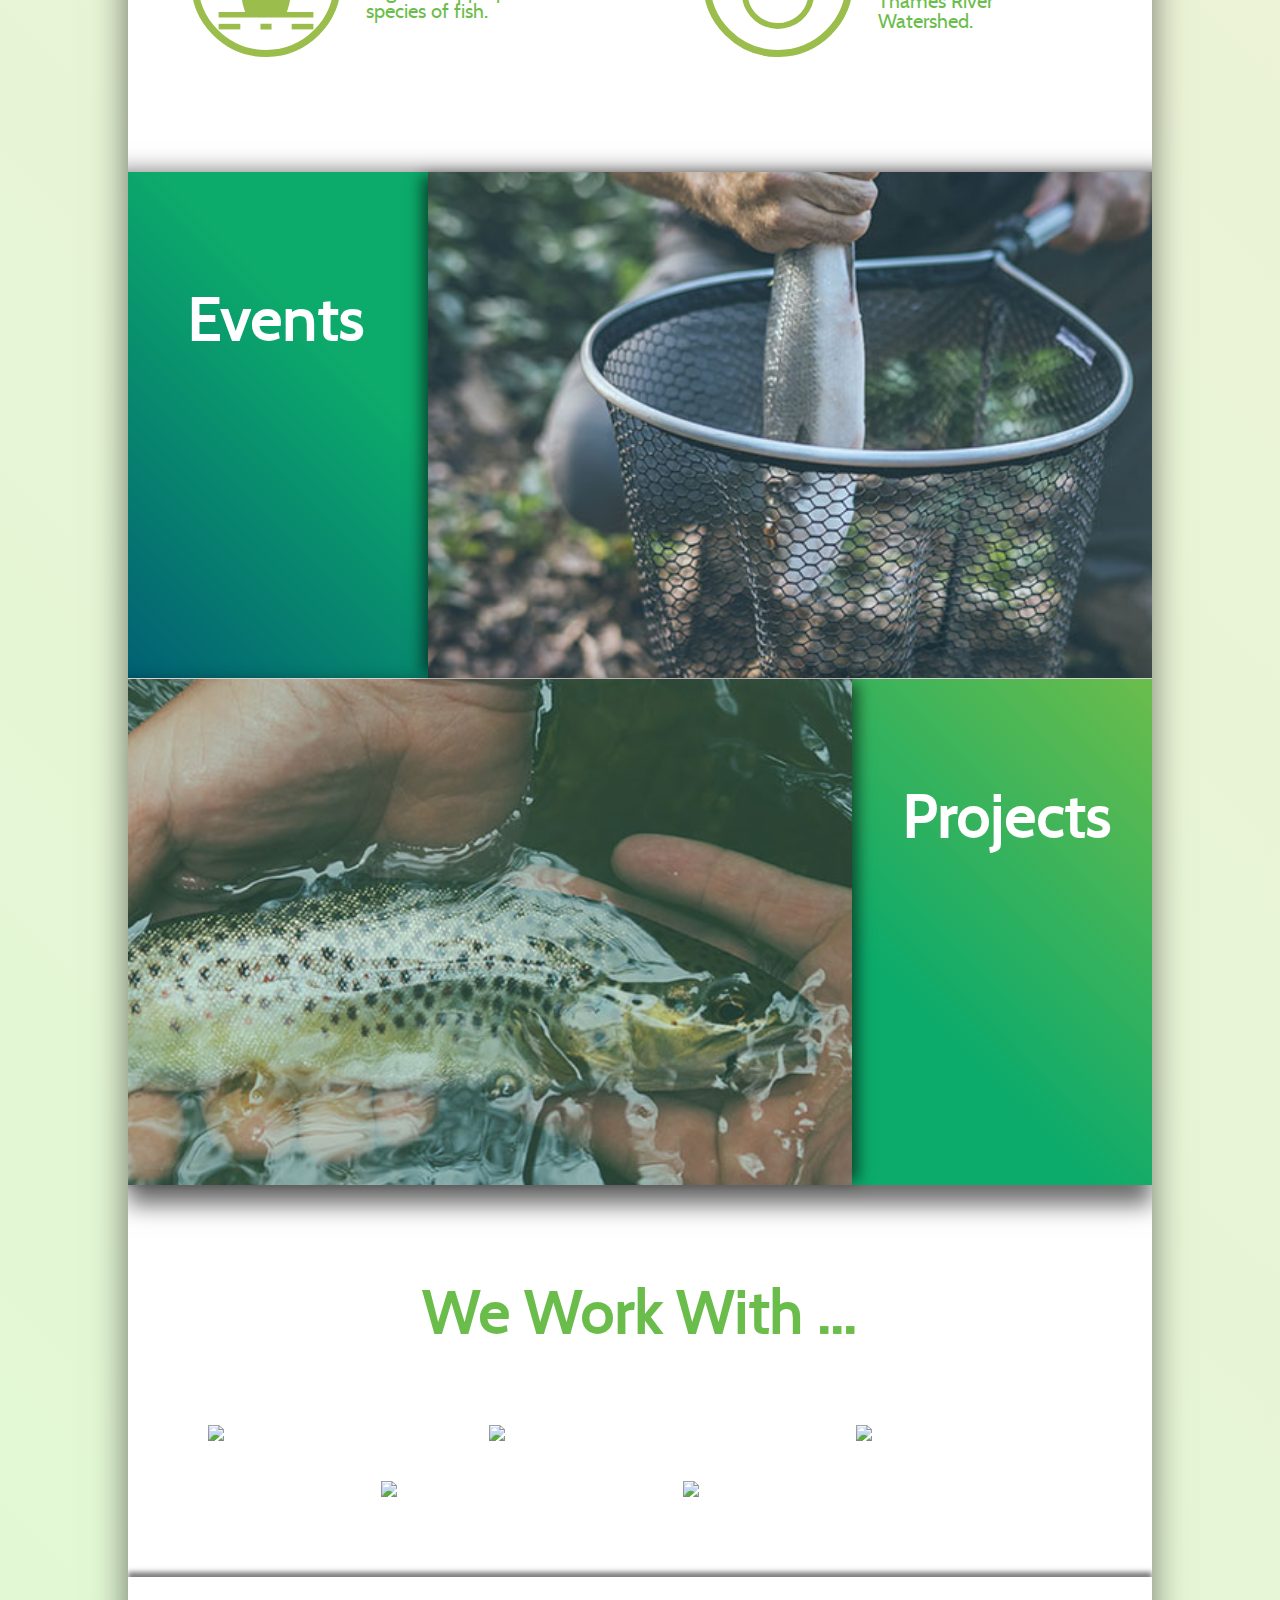
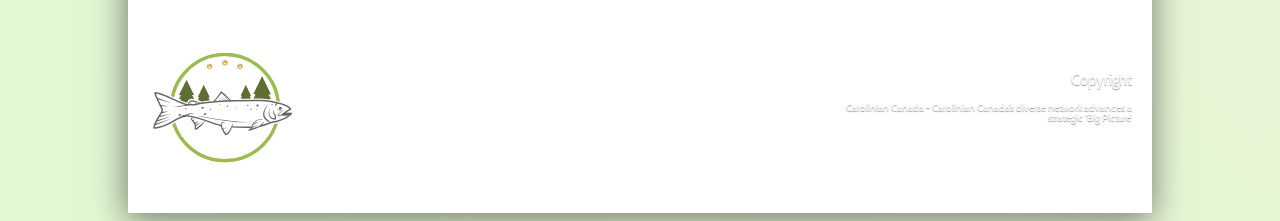
==== commit fa798f9a: "added capital letters" ====
--- a/index.html
+++ b/index.html
@@ -549,37 +549,37 @@
 			<div id="gridTRAA">
 			<div class="descriptions">
 				<img src="images/icons/icon1.svg" alt="icon 1">
-				<p>protect, enhance and regenerate a viable, multi-species, year-round fishery.</p>
+				<p>Protect, enhance and regenerate a viable, multi-species, year-round fishery.</p>
 			</div>
 
 			<div class="descriptions">
 				<img src="images/icons/icon2.svg" alt="icon 2">
-				<p>promote environmentally sound sport fishing practices.</p>
+				<p>Promote environmentally sound sport fishing practices.</p>
 			</div>
 
 			<div class="descriptions">
 				<img src="images/icons/icon3.svg" alt="icon 3">
-				<p>promote and participate in environmental clean-up, pollution control and rehabilitation.</p>
+				<p>Promote and participate in environmental clean-up, pollution control and rehabilitation.</p>
 			</div>
 
 			<div class="descriptions">
 				<img src="images/icons/icon4.svg" alt="icon 4">
-				<p>form partnerships with community businesses, government agencies, landowners, and other stakeholders in the Thames River watershed.</p>
+				<p>Form partnerships with community businesses, government agencies, landowners, and other stakeholders in the Thames River watershed.</p>
 			</div>
 
 			<div class="descriptions">
 				<img src="images/icons/icon5.svg" alt="icon 5">
-				<p>breed, relocate and stock to re-establish or augment appropriate species of fish.</p>
+				<p>Breed, relocate and stock to re-establish or augment appropriate species of fish.</p>
 			</div>
 
 			<div class="descriptions">
 				<img src="images/icons/icon6.svg" alt="icon 6">
-				<p>increase public awareness of the unique diversity of the Thames River Watershed.</p>
-			</div>
-			</div>
-		</section>
-
-			<section id="events"><a href="projects.html">
+				<p>Increase public awareness of the unique diversity of the Thames River Watershed.</p>
+			</div>
+			</div>
+		</section>
+
+			<section id="events"><a href="events.html">
 			
 			<div id="eventsImage"><img src="images/events1.jpg" alt="Events Image" width="1024"></div>
 			<h3>Events</h3></a>
--- a/css/main.css
+++ b/css/main.css
@@ -538,7 +538,7 @@
 
 #projects
 {
-	background-image: linear-gradient(-45deg, #6BBD4B 0%, #0CAA6B 100%);
+	background: linear-gradient(45deg, #026073 0%, #0CAA6B 35%, #0CAA6B 63%, #6BBD4B 100%);
 	height: 506px;
 	position: relative;
 	box-shadow: 0px 20px 22px 0px rgba(0,0,0,0.57);
